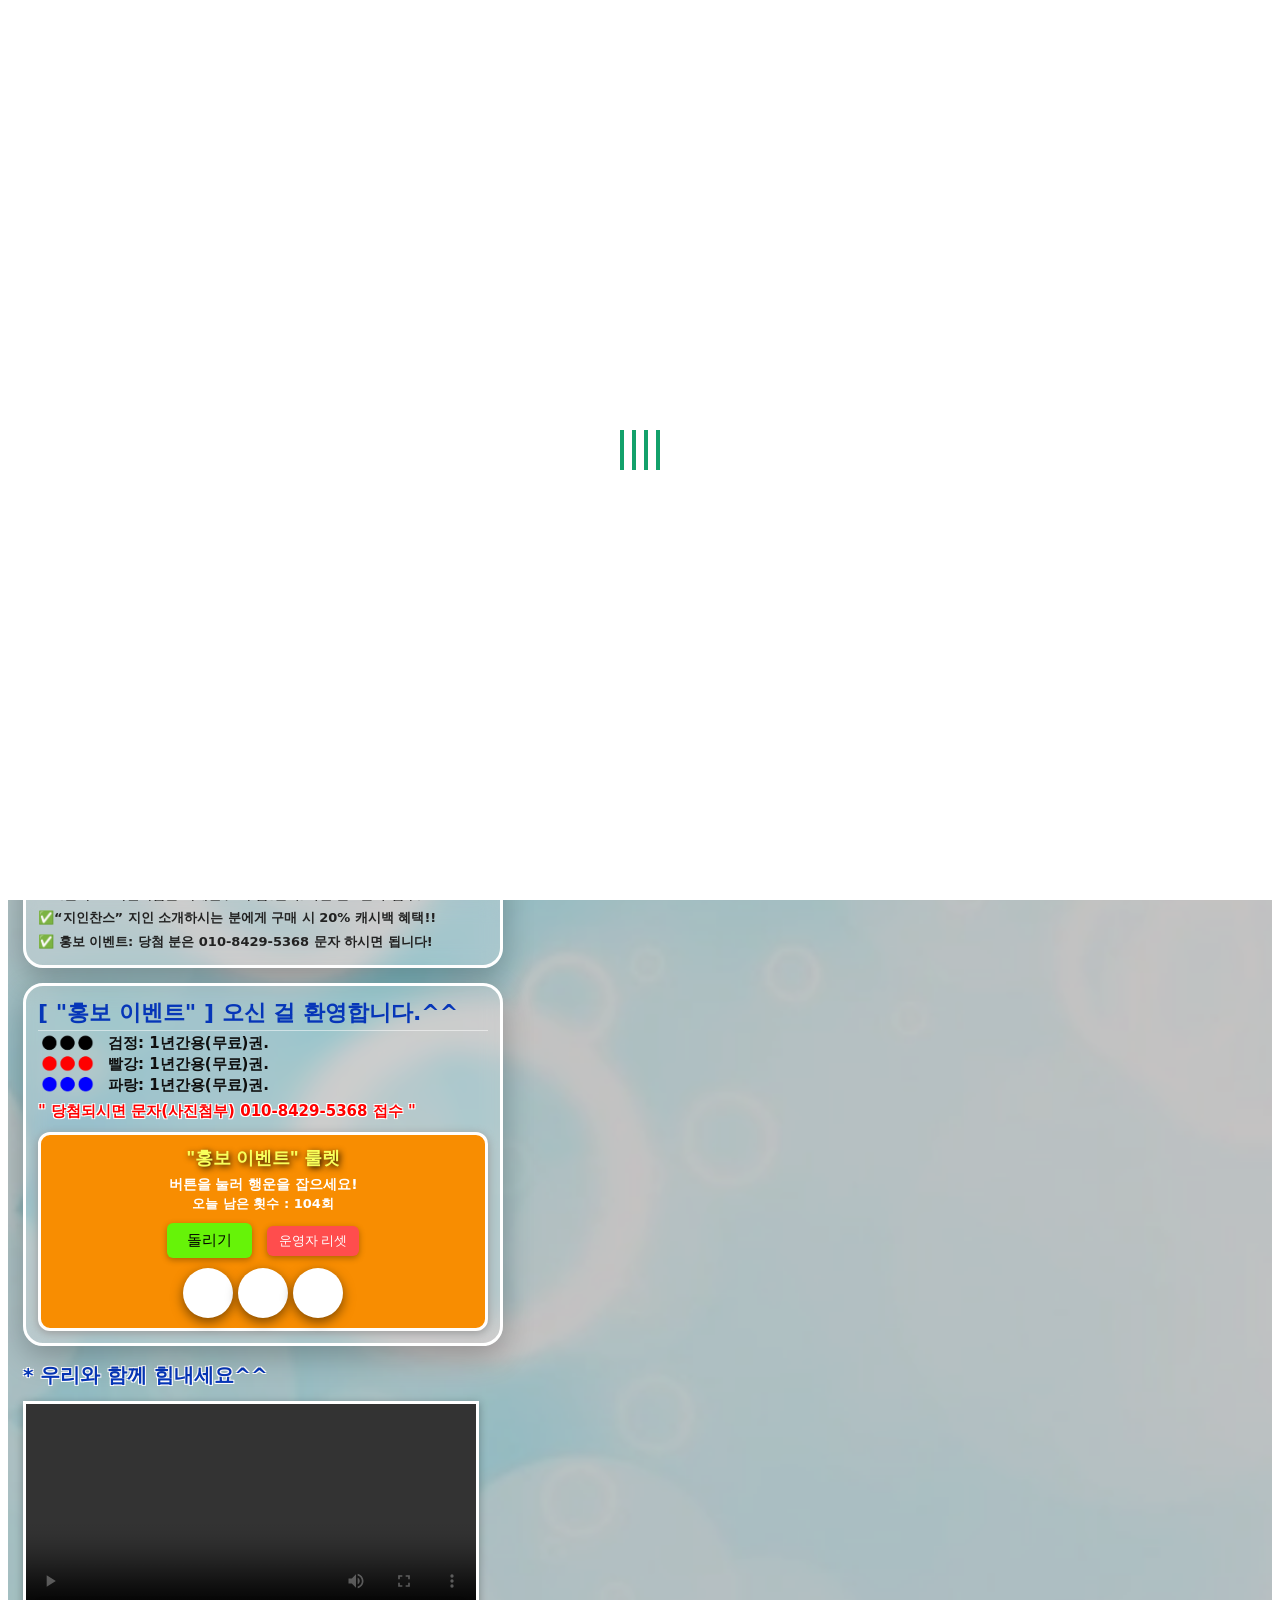
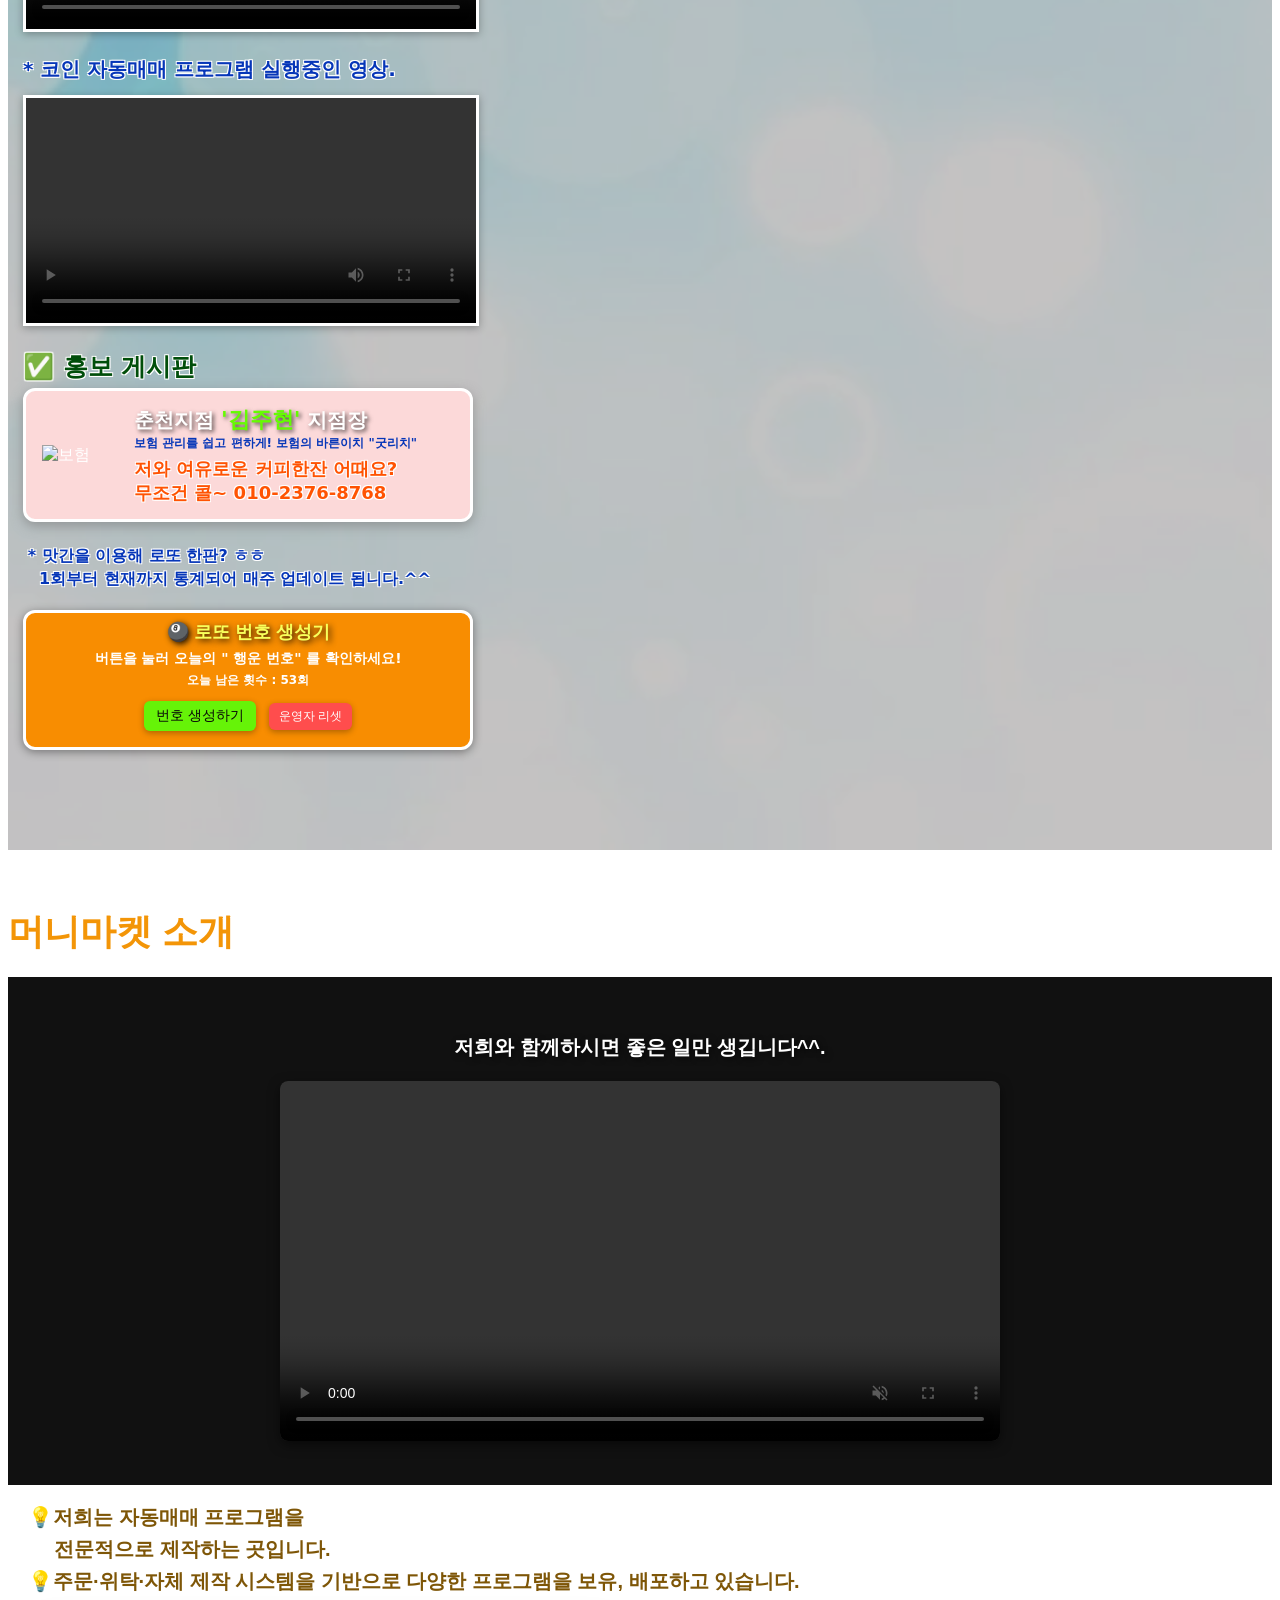
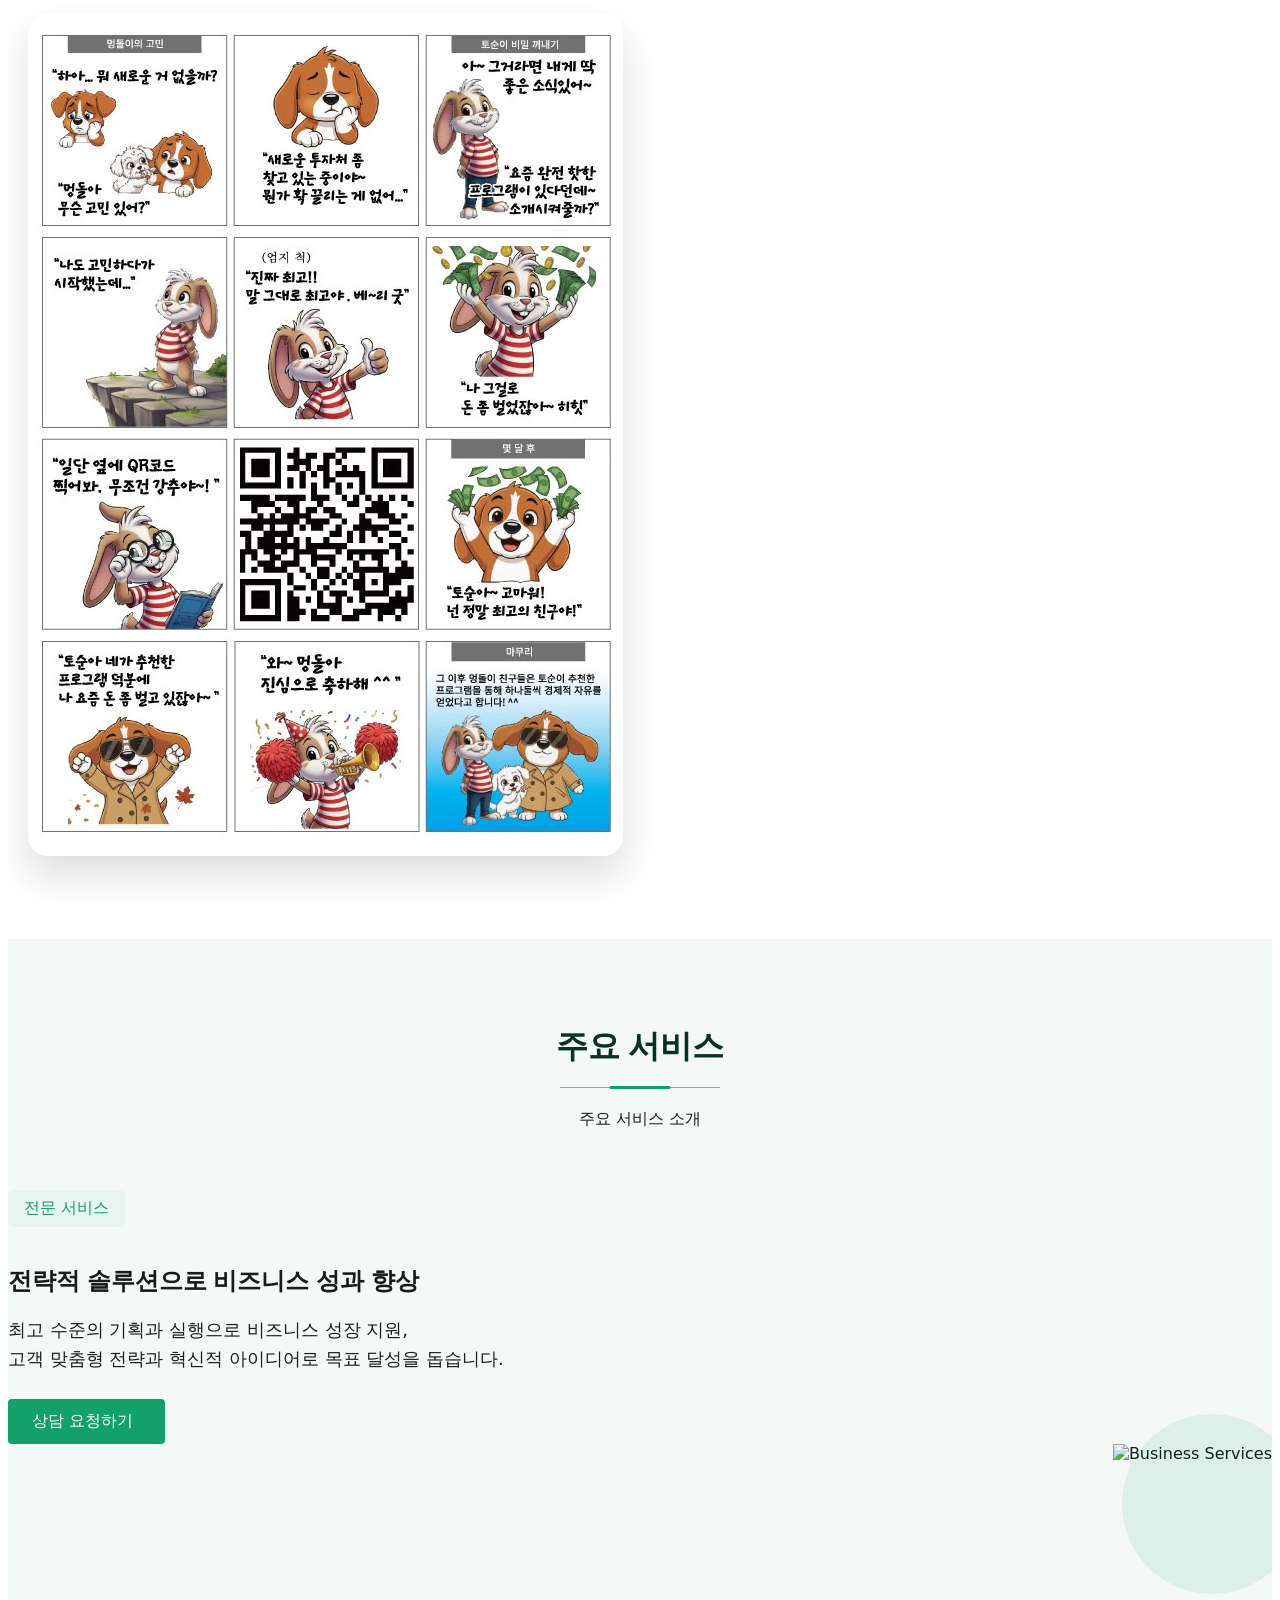
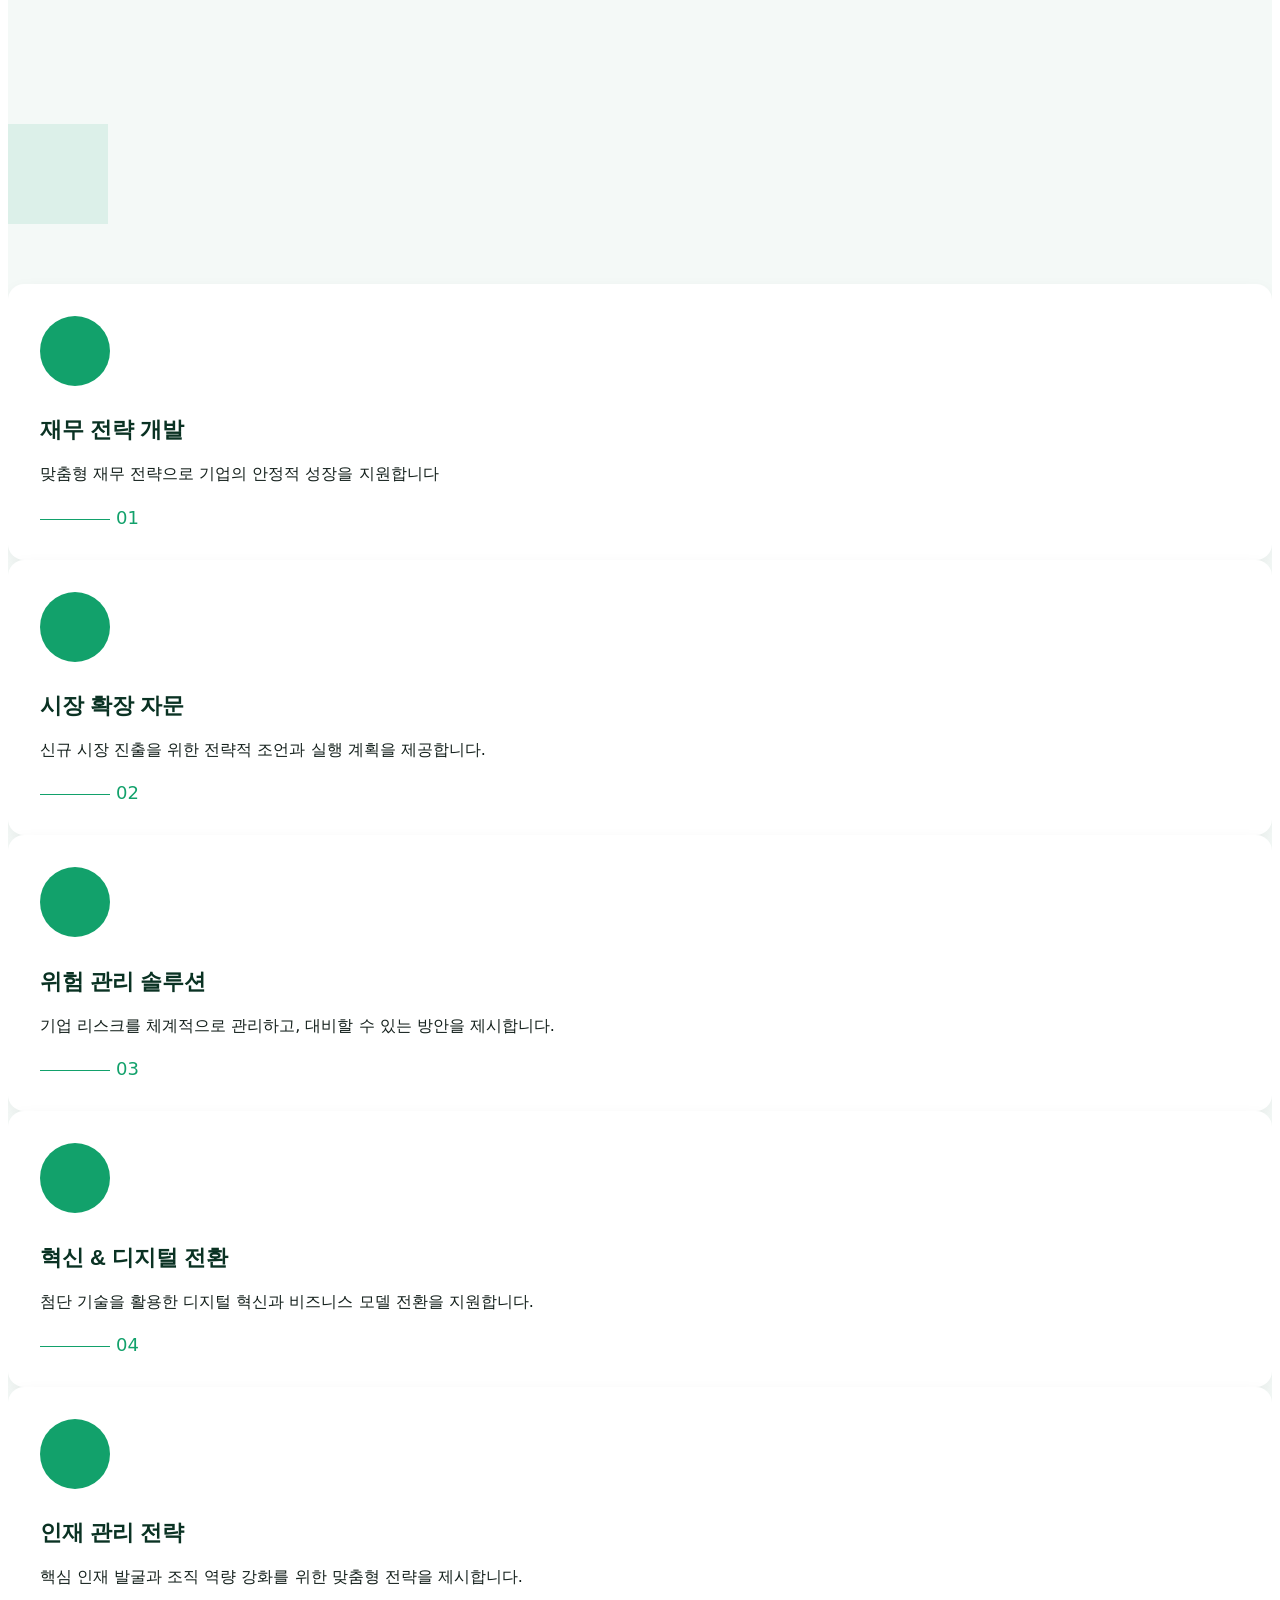
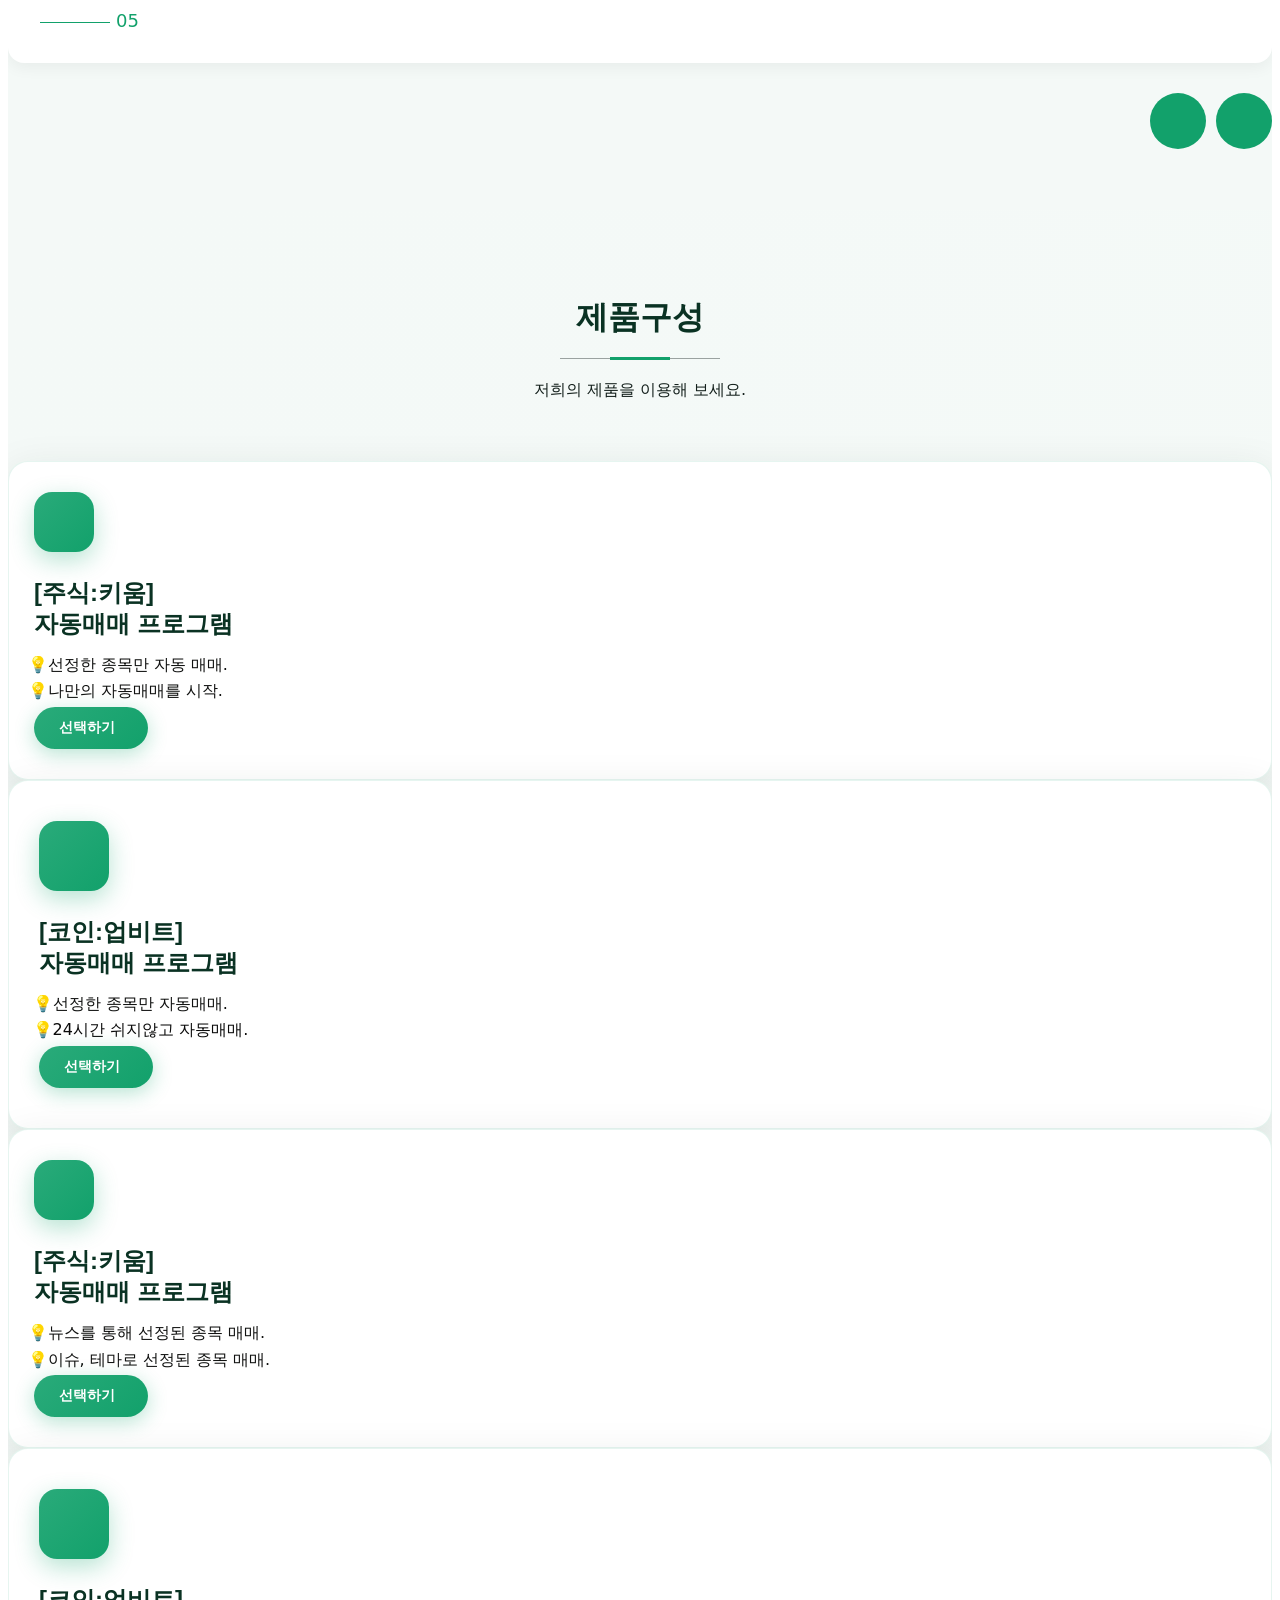
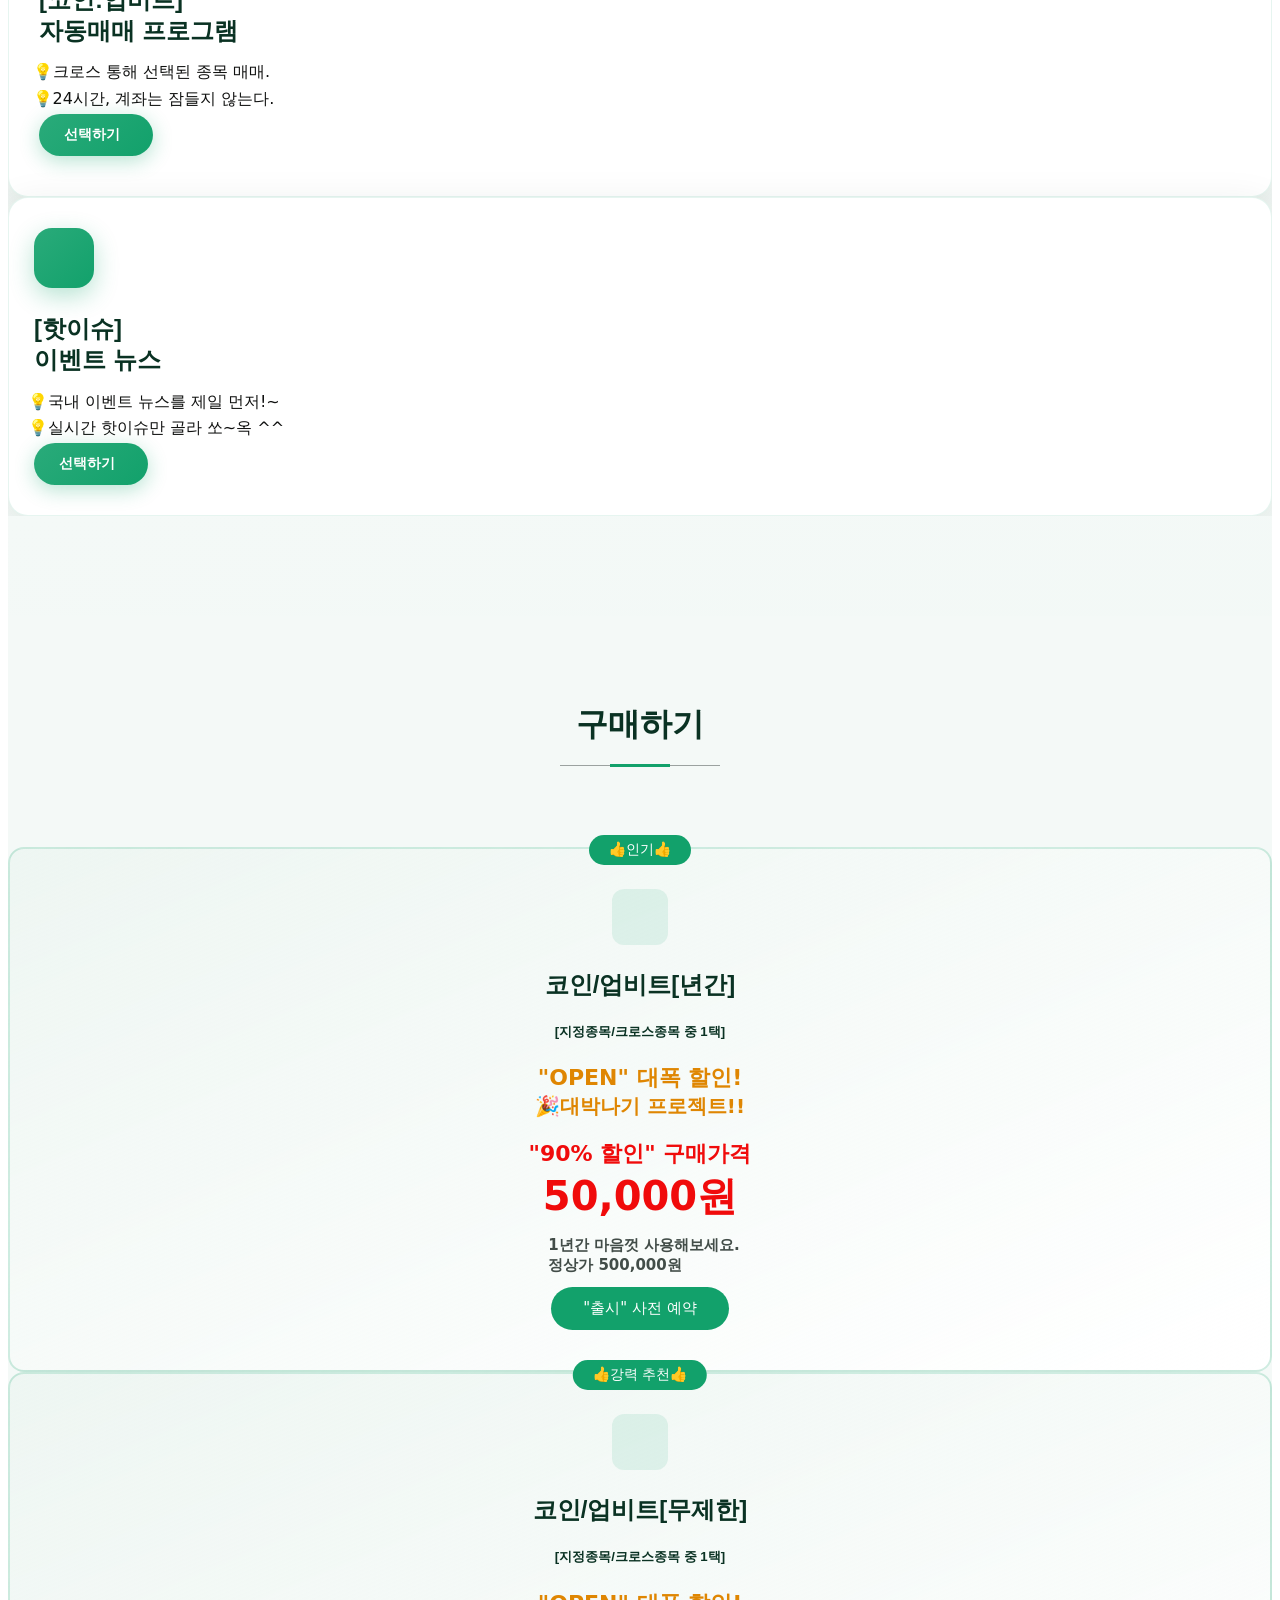
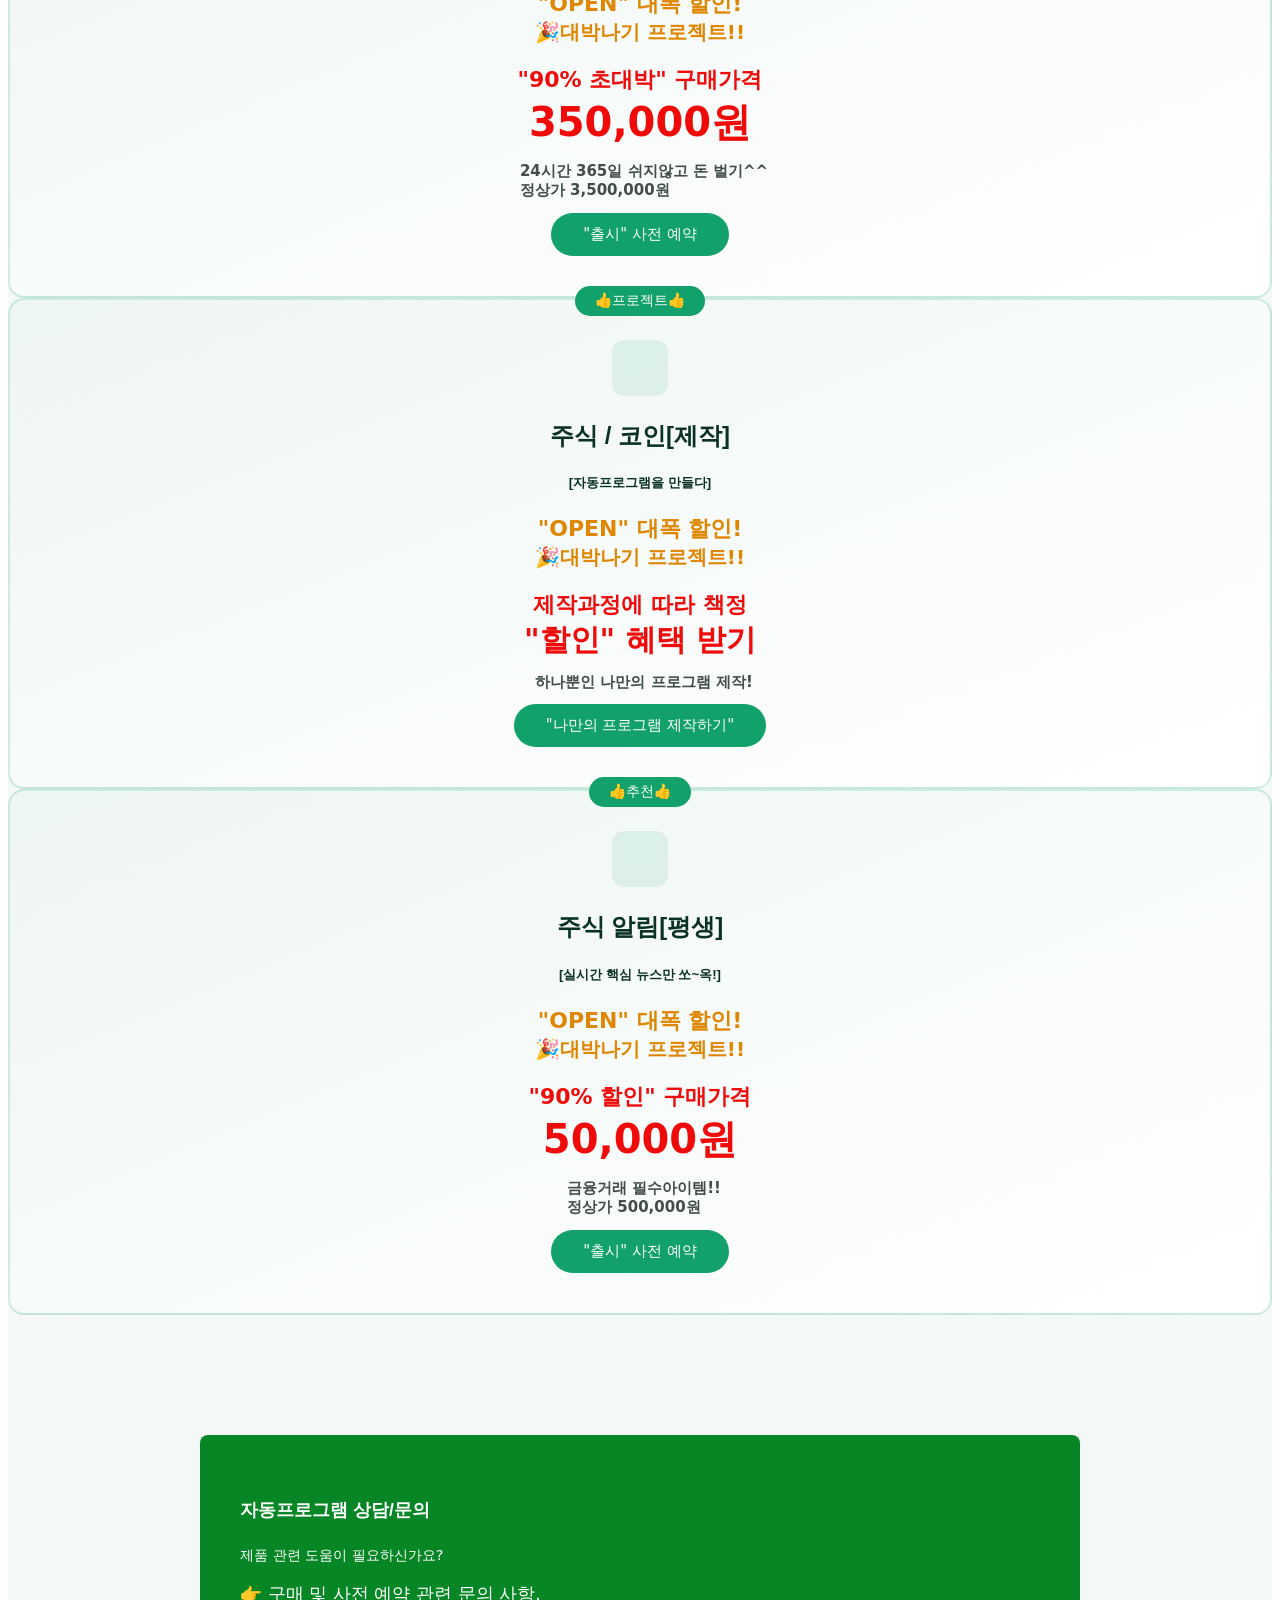
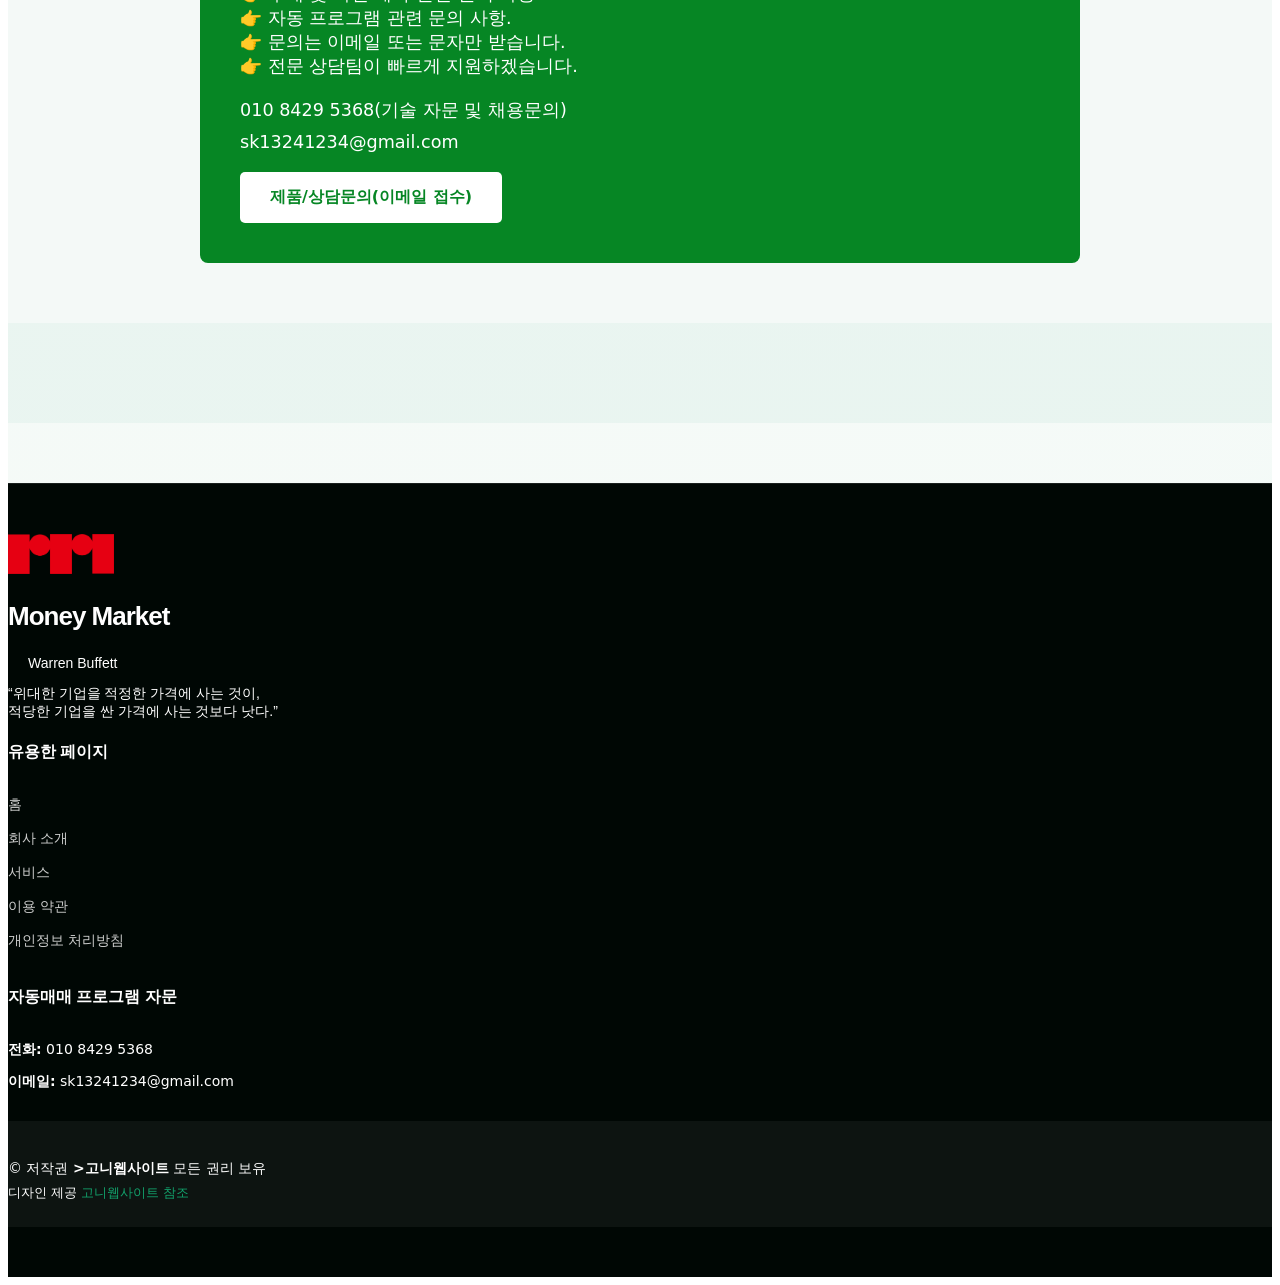
==== public/index.html @ 3186840f "merge remote" ====
<!DOCTYPE html>
<html lang="ko">
<head>
<meta charset="utf-8">
<meta name="viewport" content="width=device-width, initial-scale=1.0">

<script>
(function () {
  const isKakao = /KAKAOTALK/i.test(navigator.userAgent);
  const url = "https://money-market-homepage-rhsl.netlify.app/";

  if (isKakao) {
    setTimeout(() => {
      location.href =
        "intent://" +
        url.replace("https://", "") +
        "#Intent;scheme=https;package=com.android.chrome;end;";
    }, 100);
  }
})();
</script>

<!-- SEO -->
<title>Money Market | 가상화폐·비트코인·주식 자동매매 프로그램</title>
<meta name="description" content="비트코인, 가상화폐, 주식 자동매매 프로그램과 투자 교육, 뉴스, 이벤트까지 한 번에 확인 가능한 Money Market. 쉽고 안전하게 자동 투자 시작하세요.">
<meta name="keywords" content="비트코인 자동매매, 가상화폐 자동매매, 코인 자동매매 프로그램, 주식 자동매매, 투자 교육, 투자 뉴스, 자동 투자, 머니마켓">
<meta name="robots" content="index, follow">
<link rel="canonical" href="https://velvety-profiterole-bf778a.netlify.app/">

<meta name="google-site-verification" content="구글코드">
<meta name="naver-site-verification" content="네이버코드">

<!-- OG -->
<meta property="og:type" content="website">
<meta property="og:title" content="비트코인·가상화폐·주식 자동매매 프로그램 | Money Market">
<meta property="og:description" content="데이터 기반 자동매매 솔루션과 투자 정보 제공. 쉽고 안전한 자동 투자 시작.">
<meta property="og:url" content="https://velvety-profiterole-bf778a.netlify.app/">
<meta property="og:image" content="https://velvety-profiterole-bf778a.netlify.app/assets/img/og-image.png">

<!-- Twitter -->
<meta name="twitter:card" content="summary_large_image">
<meta name="twitter:title" content="비트코인·가상화폐·주식 자동매매 프로그램 | Money Market">
<meta name="twitter:description" content="데이터 기반 자동매매 솔루션과 투자 정보 제공. 쉽고 안전한 자동 투자 시작.">
<meta name="twitter:image" content="https://velvety-profiterole-bf778a.netlify.app/assets/img/og-image.png">

<link href="assets/img/favicon.png" rel="icon">
<link href="assets/img/apple-touch-icon.png" rel="apple-touch-icon">

<link href="assets/vendor/bootstrap/css/bootstrap.min.css" rel="stylesheet">
<link href="assets/vendor/bootstrap-icons/bootstrap-icons.css" rel="stylesheet">
<link href="assets/vendor/glightbox/css/glightbox.min.css" rel="stylesheet">
<link href="assets/vendor/swiper/swiper-bundle.min.css" rel="stylesheet">
<link href="assets/css/main.css" rel="stylesheet">


<!-- 🍀 Lucky 7 CSS -->
<link href="lucky7.css" rel="stylesheet">

<link rel="manifest" href="manifest.json">
<link rel="icon" href="images/icon-512.png">
<link rel="stylesheet" href="partner.css">

</head>

<body class="index-page">

<header id="header" class="header fixed-top">
<div class="topbar d-flex align-items-center dark-background">
<div class="container d-flex justify-content-between">
<div class="contact-info d-flex align-items-center">
<i class="bi bi-envelope"></i>
<a href="mailto:sk13241234@gmail.com" class="ms-2">sk13241234@gmail.com <i class="bi bi-phone ms-4"></i> 핸드폰: 010 8429 5368</a>

</div>
</div>
</div>

<div class="branding">
<div class="container d-flex align-items-center justify-content-between">

<a href="index.html" class="logo d-flex align-items-center">
<img src="assets/img/logo-1.png" class="logo-img" alt="Money Market">

<h1 class="sitename" style="color:#ffffff !important;">
  Money Market
</h1>
</a>

<nav id="navmenu" class="navmenu">
<ul>
<li><a href="#hero" class="active" style="color:#0e0d0d;">홈</a></li>
<li><a href="#about" style="color:#0e0d0d;">머니마켓 소개</a></li>
<li><a href="#featured-services" style="color:#0e0d0d;">서비스</a></li>
<li><a href="#services" style="color:#0e0d0d;">제품구성</a></li>
<li><a href="#portfolio" style="color:#0e0d0d;">구매하기</a></li>
<!--
<li><a href="#team">임원진 소개</a></li>
-->
<li class="dropdown">
<a href="#">
  <span style="color:#0e0d0d;">다운로드</span>
  <i class="bi bi-chevron-down toggle-dropdown"></i>
</a>
<ul>
<!--
<li class="dropdown">
<a href="#"><span>이사님 자료실</span><i class="bi bi-chevron-down toggle-dropdown"></i></a>
<ul>

<li class="dropdown">
<a href="#"><span>윤 이사님</span><i class="bi bi-chevron-down toggle-dropdown"></i></a>
<ul>
<li><a href="#" data-protected="true" data-url="삭제https://drive.google.com/file/d/1JhQwrMU6OueByk0UV4qUw_jVKef-f2P-/view">컴퓨터</a></li>
<li><a href="#" data-protected="true" data-url="삭제https://github.com/qnfrlend-rhsl/20251130_AutoTrade/releases/download/v1.0/20251130_._v1.11.zip">핸드폰</a></li>
</ul>
</li>

<li class="dropdown">
<a href="#"><span>제익 이사님</span><i class="bi bi-chevron-down toggle-dropdown"></i></a>
<ul>
<li><a href="#" data-protected="true" data-url="삭제https://drive.google.com/file/d/1oAQ82Re27qUB1y6LAi-tCh7S7uDE6Nha/view">컴퓨터</a></li>
<li><a href="#" data-protected="true" data-url="삭제https://github.com/qnfrlend-rhsl/20251130_AutoTrade/releases/download/v1.0/20251130_._v1.2.zip">핸드폰</a></li>
</ul>
</li>

<li class="dropdown">
<a href="#"><span>성빈 이사님</span><i class="bi bi-chevron-down toggle-dropdown"></i></a>
<ul>
<li><a href="#" data-protected="true" data-url="삭제https://drive.google.com/file/d/1oW5V67NO-c6POAd0BQf8TuOFRxP84-v6/view">컴퓨터</a></li>
<li><a href="#" data-protected="true" data-url="삭제https://github.com/qnfrlend-rhsl/20251130_AutoTrade/releases/download/v1.0/20251130_._v1.3.zip">핸드폰</a></li>
</ul>
</li>
</ul>
</li>
-->
<li class="dropdown">
<a href="#"><span>일반 자료</span><i class="bi bi-chevron-down toggle-dropdown"></i></a>
<ul>
<li><a href="https://drive.google.com/file/d/1EbzKpchaA3m6lijSgaidNfJoTnnlzylb/view?usp=sharing">업비트 API 키 받는 방법</a></li>
<li><a href="https://drive.google.com/file/d/1v5qk25El4oHlbM7nXaKLZeFWJp6z9J5T/view?usp=sharing">디스코드 웹훅 주소 만들기 방법</a></li>
<!--
<li><a href="https://drive.google.com/file/d/1HWcMfKTDLK-nE8lQVgxUEKHsc5YptlyZ/view?usp=sharing">자동프로그램 설치 및 입력방법</a></li>
-->
<li><a href="https://drive.google.com/file/d/1W3t7FDkWMy8dsyzLQ56lK0V1z8OZEe90/view?usp=sharing">내 PC ID 찾기</a></li>


</ul>
</li>
<!--
<li class="dropdown">
<a href="#"><span>자동 프로그램</span><i class="bi bi-chevron-down toggle-dropdown"></i></a>


<ul>
  <!--
<li><a href="https://drive.google.com/file/d/1s8vKNkgMwsfCAiGERg3sJ_lEXqgPViqI/view?usp=sharing"> 코인 자동[마지막기준 1년간용]</a></li>
<li><a href="#" data-protected="true" data-url="https://drive.google.com/file/d/1i7DtO8XVvBHmvjRNP8_A7Ocxe9Iqxpy-/view?usp=sharing">코인 자동[마지막기준 무제한용]</a></li>


<li><a href="https://drive.google.com/file/d/1LV6ruD5xJnt_K-YnMncXhTRRMqVm3mwN/view?usp=sharing">코인 자동[이평돌파 1년간용]</a></li>
<li><a href="#" data-protected="true" data-url="https://drive.google.com/file/d/1e81RjvSx-xjs4D_aLXeztQiaj6OUJWuz/view?usp=sharing">코인 자동[이평돌파 무제한용]</a></li>


<li><a href="https://drive.google.com/file/d/1m8UxpzvyqylWPDptGLMagVM3AJJqZTtn/view?usp=sharing">주식 알림 서비스</a></li>
<li><a href="https://example.com/file2.zip">주식 자동프로그램</a></li>


<!--
<li><a href="#" data-protected="true" data-url="https://example.com/file3.zip">이더리움</a></li>
<li><a href="#" data-protected="true" data-url="https://example.com/file4.zip">솔라나</a></li>

</ul>
</li>
-->
</ul>
</li>

<li><a href="#contact" style="color:#0e0d0d;">문의하기</a></li>
</ul>
<i class="mobile-nav-toggle d-xl-none bi bi-list"
   style="color:#ffffff;"></i>
</nav>
</div>
</div>
</header>

<!--라이선스 
<section id="license-section" class="container mt-5 text-center">
<form id="license-form">
<input type="text" id="license-key" class="form-control mb-2" placeholder="라이선스 키 입력" required>
<button type="submit" class="btn btn-primary">인증</button>
</form>
<div id="license-result" class="mt-2"></div>
</section>

 JS -->
<script>
/* 비밀번호 보호 */
(function(){
const PASSWORD="rhsl1324123";
document.querySelectorAll("a[data-protected]").forEach(link=>{
link.addEventListener("click",e=>{
e.preventDefault();
const pw=prompt("비밀번호 입력");
if(pw===PASSWORD){
window.location.href = link.dataset.url;
}else{
alert("비밀번호 오류");
}
});
});
})();

/* 라이선스 인증 */
const form = document.getElementById("license-form");

if (form) {
  form.addEventListener("submit", async e => {
    e.preventDefault();

    const keyEl = document.getElementById("license-key");
    const result = document.getElementById("license-result");

    if (!keyEl || !result) return;

    const key = keyEl.value.trim();

    if (key === "") {
      result.innerHTML = "<span style='color:red'>키 입력</span>";
      return;
    }

    try {
      if (key.length >= 5) {
        result.innerHTML = "<span style='color:green'>인증 완료</span>";
      } else {
        result.innerHTML = "<span style='color:red'>인증 실패</span>";
      }
    } catch (err) {
      console.error(err);
    }
  });
}

</script>


<script src="assets/vendor/bootstrap/js/bootstrap.bundle.min.js"></script>
</body>
</html>

  <main class="main">

<!-- Hero Section -->
    <section id="hero" class="hero section dark-background" style="position:relative; overflow:hidden;">

  <!-- 배경 이미지와 오버레이 -->
  <div class="hero-background">
    <img src="assets/img/bg/bg-14.webp" alt="" style="width:100%; height:100%; object-fit:cover; filter: brightness(60%);">
    <div class="overlay" style="position:absolute; top:0; left:0; width:100%; height:100%; background: rgb(240, 237, 237); z-index:-1;"></div>
  </div>

  <!-- 내용물 -->
  <div class="container" style="position:relative; z-index:1;">
    <div class="row align-items-start">      
<!-- 왼쪽 영역 -->

<!--
<div class="col-lg-6">
  <div class="hero-content">
    <div style="
width:100%;   /* 카드 가로 크기 */
min-height:100px;   /* 카드 세로 크기 */
background:rgba(255, 255, 255, 0.18);   /* 흰색 반투명 */
backdrop-filter:blur(10px);          /* 유리(블러) 효과 */
border:3px solid rgb(255, 255, 255); /* 테두리 */
border-radius:20px;                  /* 모서리 둥글게 */
padding:12px;                        /* 안쪽 여백 */
margin-bottom:15px;                  /* 아래 간격 */
box-shadow:0 10px 30px rgba(0,0,0,.25); /* 그림자 */
"> 
    <div style="
    font-size:24px;
    font-weight:900;
    color:#0636b8;
    ">
        협찬 사이트
    </div>  

    <div style="
    height:1px;
    background:rgba(255,255,255,.5);
    margin:2px 0;
    "></div>

    <div class="partner-links d-flex align-items-center flex-wrap" style="gap:10px;">

  <span style="
    font-size:15px;
    font-weight:700;
    color:#2e2d2d;
">
    협찬 링크 : 
</span>

<a href="https://udongpon.netlify.app/"
   target="_blank"
   rel="noopener noreferrer">
    <img src="images/udongphone-logo.png"
         alt="우동폰"
         style="
         width:40px;
         height:40px;
         object-fit:contain;
         ">
</a>

<a href="https://sea-story-3d-rhsl.netlify.app/"
   target="_blank"
   rel="noopener noreferrer">
    <img src="images/seastory-logo.png"
         alt="Sea Story"
         style="
         width:40px;
         height:40px;
         object-fit:contain;
         ">
</a>

<a href="https://gaga-shop.netlify.app/"
   target="_blank"
   rel="noopener noreferrer">
    <img src="images/gagashop-logo.png"
         alt="가가샵"
         style="
         width:40px;
         height:40px;
         object-fit:contain;
         ">
  </a>
 </div>
</div>
-->




<div class="col-lg-6">
  <div class="hero-content">


    <div style="
width:100%;   /* 카드 가로 크기 */
min-height:100px;   /* 카드 세로 크기 */
background:rgba(255, 255, 255, 0.18);   /* 흰색 반투명 */
backdrop-filter:blur(10px);          /* 유리(블러) 효과 */
border:3px solid rgb(255, 255, 255); /* 테두리 */
border-radius:20px;                  /* 모서리 둥글게 */
padding:12px;                        /* 안쪽 여백 */
margin-bottom:15px;                  /* 아래 간격 */
box-shadow:0 10px 30px rgba(0,0,0,.25); /* 그림자 */
">

    <div style="
    font-size:24px;
    font-weight:900;
    color:#0636b8;
    ">
        자동매매 프로그램 제작소
    </div>

    <div style="
    height:1px;
    background:rgba(255,255,255,.5);
    margin:2px 0;
    "></div>

    <div style="
    color:#fc0303;
    line-height:1.8;
    font-size:16px;
    font-weight:600;
      text-shadow:
    -1px -1px 0 #fff,
     1px -1px 0 #fff,
    -1px  1px 0 #fff,
     1px  1px 0 #fff;
    ">
        “ 가을맞이 90% 빅 이벤트 진행 ” <br>
        “ 출시 ” 사전 예약 신청하기<br>
        “ 홍보 이벤트 ”  선착순 100분에게 행운을 드립니다!
        
    </div>
</div>


    <div style="
width:100%;   /* 카드 가로 크기 */
min-height:180px;   /* 카드 세로 크기 */
background:rgba(255,255,255,0.18);   /* 흰색 반투명 */
backdrop-filter:blur(10px);          /* 유리(블러) 효과 */
border:3px solid rgb(255, 255, 255); /* 테두리 */
border-radius:20px;                  /* 모서리 둥글게 */
padding:12px;                        /* 안쪽 여백 */
margin-bottom:15px;                  /* 아래 간격 */
box-shadow:0 10px 30px rgba(0,0,0,.25); /* 그림자 */
">

    <div style="
    font-size:22px;
    font-weight:900;
    color:#0636b8;
    ">
        자동 매매 프로그램을 사용하는 이유
    </div>

    <div style="
    height:1px;
    background:rgba(255,255,255,.5);
    margin:2px 0;
    "></div>

    <div style="
    color:#222;
    line-height:1.8;
    font-size:13px;
    font-weight:600;
    ">
      🔥 1. 은행 이자보다 많이 벌 수 있으니까! <br>
      🔥 2. 소액으로도 시작할 수 있으니까!<br>
      🔥 3. 자동매매로 소중한 시간을 아낄 수 있으니까!<br>
      🔥 4. 일정한 교육을 통해, 사용자 본인이 직접 운영하니까!<br>
      🔥 5. 투자의 모든 권리는 사용자 본인에게 귀속됨을 알려드립니다.
    </div>
  </div>

        <div style="
    width:100%;   /* 카드 가로 크기 */
    min-height:160px;   /* 카드 세로 크기 */
    background:rgba(255,255,255,0.18);   /* 흰색 반투명 */
    backdrop-filter:blur(10px);          /* 유리(블러) 효과 */
    border:3px solid rgb(255, 255, 255); /* 테두리 */
    border-radius:20px;                  /* 모서리 둥글게 */
    padding:12px;                        /* 안쪽 여백 */
    margin-bottom:15px;                  /* 아래 간격 */
    box-shadow:0 10px 30px rgba(0,0,0,.25); /* 그림자 */
    ">

    <div style="
    font-size:22px;
    font-weight:900;
    color:#0636b8;
    ">
        [모집 및 공고] “프리랜서님 00명”
    </div>

    <div style="
    height:1px;
    background:rgba(255,255,255,.5);
    margin:2px 0;
    "></div>

    <div style="
color:#222;
line-height:1.8;
font-size:13px;
font-weight:600;
">

  ✅당사와 함께 새로운 성장을 만들어갈 "프리랜서님"을 모십니다.<br>
  <div style="padding-left:20px;">
    이메일접수: sk13241234@gmail.com
  </div>

  ✅"부업 및 아르바이트하실 분 상시 모집합니다 00명."<br>
  <div style="padding-left:20px;">
    문자 접수: 010 8429 5368<br>
    (문의: 프리랜서님은 이메일 / "부업(알바)하실 분" 문자 접수)
  </div>

  ✅“지인찬스” 지인 소개하시는 분에게 구매 시 20% 캐시백 혜택!!<br>

  ✅ 홍보 이벤트: 당첨 분은 010-8429-5368 문자 하시면 됩니다!

</div>
</div>

<!-- 📊 통계 카드

    <div style="display:flex; align-items:center; gap:8px; margin-top:4px;">
  <p style="margin:0; font-size:13px; line-height:1.4; color:#f85e04; text-shadow:2px 2px 6px rgba(250, 247, 247, 0.9); font-weight:600;">
    ✅ 머니마켓 "출시" 사전예약 | 다운로드
  </p>
  
  <button id="resetCountsBtn" style="
    padding:4px 10px;
    font-size:12px;
    background:#ff4d4d;
    color:#fff;
    border:none;
    border-radius:6px;
    cursor:pointer;
    box-shadow:0 2px 6px rgba(0,0,0,0.3);
  ">
    리셋
  </button>
</div>
    

    <!-- 📊 통계 카드
<div style="margin-top:10px; display:flex; gap:6px; flex-wrap:wrap;">

  <div id="visitCard" style="
    flex:1;
    min-width:140px;
    padding:8px 4px;           
    background:rgba(0,0,0,0.55);
    border:1px solid rgba(255,255,255,0.15);
    border-radius:12px;
    box-shadow:0 4px 12px rgba(0,0,0,0.5);
    text-align:center;
    cursor:pointer;
  ">
    <div style="font-size:18px;">👀</div>
    <div style="font-size:12px; color:#c8ffc8; margin-top:2px;">사전예약</div>
    <div id="visitCount" style="font-size:20px; font-weight:bold; color:#66f308; margin-top:4px;">105</div>
  </div>

  <div id="downloadCard" style="
    flex:1;
    min-width:140px;
    padding:8px 4px;           
    background:rgba(0,0,0,0.55);
    border:1px solid rgba(255,255,255,0.15);
    border-radius:12px;
    box-shadow:0 4px 12px rgba(0,0,0,0.5);
    text-align:center;
    cursor:pointer;
  ">
    <div style="font-size:18px; color:#fd7d05;">⬆</div>
    <div style="font-size:12px; color:#c8ffc8; margin-top:2px;">다운로드</div>
    <div id="downloadCount" style="font-size:20px; font-weight:bold; color:#66f308; margin-top:4px;">98</div>
  </div>

</div>

<script>


(function(){

if(window.counterScriptLoaded) return;
window.counterScriptLoaded = true;

const visitCard = document.getElementById("visitCard");
const visitCount = document.getElementById("visitCount");
const downloadCard = document.getElementById("downloadCard");
const downloadCount = document.getElementById("downloadCount");
const resetBtn = document.getElementById("resetCountsBtn");

const INIT_VISIT = 105;
const INIT_DOWNLOAD = 102;

visitCount.innerText = INIT_VISIT;
downloadCount.innerText = INIT_DOWNLOAD;

function loadCounts(){
  let visitValue = localStorage.getItem("visitCount");
  let downloadValue = localStorage.getItem("downloadCount");

  if(visitValue === null){
    visitValue = INIT_VISIT;
    localStorage.setItem("visitCount", visitValue);
  }

  if(downloadValue === null){
    downloadValue = INIT_DOWNLOAD;
    localStorage.setItem("downloadCount", downloadValue);
  }

  visitCount.innerText = visitValue;
  downloadCount.innerText = downloadValue;
}

loadCounts();

/* /////////////////////////////////////////////////  주석 풀면 화면에서 클릭할 때마다 숫자 올라감.
visitCard.onclick = () => {
  let current = parseInt(visitCount.innerText);
  current++;
  visitCount.innerText = current;
  localStorage.setItem("visitCount", current);
};

downloadCard.onclick = () => {
  let current = parseInt(downloadCount.innerText);
  current++;
  downloadCount.innerText = current;
  localStorage.setItem("downloadCount", current);
};
*/

resetBtn.onclick = () => {
  const pw = prompt("관리자 비밀번호:");

  if(pw !== "132482"){
    alert("비밀번호 틀림");
    return;
  }

  visitCount.innerText = INIT_VISIT;
  downloadCount.innerText = INIT_DOWNLOAD;

  localStorage.setItem("visitCount", INIT_VISIT);
  localStorage.setItem("downloadCount", INIT_DOWNLOAD);

  alert("초기화 완료");
};

})();
</script>-->

    <div style="
width:100%;   /* 카드 가로 크기 */
min-height:160px;   /* 카드 세로 크기 */
background:rgba(255,255,255,0.18);   /* 흰색 반투명 */
backdrop-filter:blur(10px);          /* 유리(블러) 효과 */
border:3px solid rgb(255, 255, 255); /* 테두리 */
border-radius:20px;                  /* 모서리 둥글게 */
padding:12px;                        /* 안쪽 여백 */
margin-bottom:15px;                  /* 아래 간격 */
box-shadow:0 10px 30px rgba(0,0,0,.25); /* 그림자 */
">

    <div style="
    font-size:22px;
    font-weight:900;
    color:#0636b8;
    ">
        [ "홍보 이벤트" ] 오신 걸 환영합니다.^^
    </div>

    <div style="
    height:1px;
    background:rgba(255,255,255,.5);
    margin:2px 0;
    "></div>

    <div style="
    color:#222;
    line-height:1.8;
    font-size:12px;
    font-weight:600;
    ">
    
    <div style="display:flex; align-items:flex-start; gap:10px;">
    <img src="assets/img/about/about-square-8-4.png"
         alt="이벤트"
         style="width:60px; height:auto; object-fit:contain; flex-shrink:0;">

    <div id="eventInfoText"
         style="font-size:15px; font-weight:bold; 
         color:#0f0f0f; line-height:1.4;">
      검정: 1년간용(무료)권.<br>
      빨강: 1년간용(무료)권.<br>
      파랑: 1년간용(무료)권.<br>
    </div>
  </div>
  <div id="eventInfoText"
         style="font-size:15px; font-weight:bold; 
         color:#ff0000; 
         line-height:1.4;
           text-shadow:
    -1px -1px 0 #fff,
     1px -1px 0 #fff,
    -1px  1px 0 #fff,
     1px  1px 0 #fff;">
      " 당첨되시면 문자(사진첨부) 010-8429-5368 접수 "<br>
    </div>
</div>



   <!--     이미지 + 안내 박스
    <div style="flex:1; min-width:180px; padding:8px 4px; background:#ffffffef; border:1px solid rgba(150, 149, 149, 0.15); border-radius:12px; box-shadow:0 4px 12px rgba(0,0,0,0.5); display:flex; align-items:center; gap:8px; margin-top:8px;">
    <img src="assets/img/about/about-square-8-4.webp" alt="이벤트" style="width:60px; height:auto; object-fit:contain;">
    <div style="text-align:left;">
    <div style="font-size:18px; color:#05f5e9; font-weight:900; line-height:1.2;">"홍보 이벤트" 오신 걸 환영합니다.^^</div>
    <div style="font-size:10px; color:#c8ffc8; line-height:1; margin:2px 0;">_____________________________________________</div>
    <div id="eventInfoText" style="font-size:14px; font-weight:bold; color:#66f308; margin-top:2px; line-height:1.2;">
      검정: 1년간용(무료).<br>
      빨강: 1년간용 구매 시(평생 업데이트).<br>
      파랑: 1개월 무료교육 및 1년사용 무료.
    </div> 
  </div>
</div> -->   

    <!-- 슬롯머신 룰렛 -->
    <div style="margin-top:10px; text-align:center; padding:10px 20px; border:3px solid #fffefd; border-radius:12px; background:#f88d01; box-shadow:0 2px 10px rgb(153, 152, 152);">
      <h2 style="color:#f8ff5a; text-shadow:2px 2px 6px rgba(0,0,0,0.9); font-size:18px; margin:0;line-height:1.5;">
        "홍보 이벤트" 룰렛
      </h2>

      <p style="color:#ffffff; font-size:14px; margin:3px 0; line-height:1.3; font-weight:800;">
        버튼을 눌러 행운을 잡으세요!
      </p>

      <p id="counter" style="color:#ffffff; font-size:13px; margin:3px 0; line-height:1.2; font-weight:800;">
        오늘 남은 횟수 : 3회
      </p>

      <button id="spinBtn" style="margin-top:8px; padding:8px 20px; font-size:15px; background:#66f308; color:#000; border:none; border-radius:6px; cursor:pointer; box-shadow:0 2px 6px rgba(0,0,0,0.3);">돌리기</button>
      <button id="resetBtn" style="margin-top:8px; padding:6px 12px; font-size:13px; background:#ff4d4d; color:#fff; border:none; border-radius:6px; cursor:pointer; box-shadow:0 2px 6px rgba(0,0,0,0.3); margin-left:10px;">운영자 리셋</button>

      <div id="reels" style="margin-top:10px; display:flex; justify-content:center; gap:5px;">
        <div class="reel" style="width:50px; height:50px;"></div>
        <div class="reel" style="width:50px; height:50px;"></div>
        <div class="reel" style="width:50px; height:50px;"></div>
      </div>
    </div>

  </div>
</div>

<style>
  .reel {  
    border-radius:50%;
    background:#fff;
    box-shadow:0 4px 12px rgba(0,0,0,0.5);
    display:flex;
    align-items:center;
    justify-content:center;
    transition: background 0.3s;
    font-size:15px;
    color:#f5f0f0;
  }
</style>

<script>
  const visitCard = document.getElementById("visitCard");
  const visitCount = document.getElementById("visitCount");
  const downloadCard = document.getElementById("downloadCard");
  const downloadCount = document.getElementById("downloadCount");
  const reels = document.querySelectorAll(".reel");
  const counter = document.getElementById("counter");
  const spinBtn = document.getElementById("spinBtn");
  const resetBtn = document.getElementById("resetBtn");

  // 방문/다운로드 증가

  const MAX_COUNT = 104;
  const colors = [
    {color:"#4d79ff", prob:5},
    {color:"#333333", prob:30},
    {color:"#ff4d4d", prob:55},
    {color:"#ffffff", prob:10}
  ];

  // const colorProducts = {
    // "#4d79ff":["당첨","무제한","축하"],
    // "#333333":["당첨","년간!","축하"],
    // "#ff4d4d":["당첨","년간~","무제한"],
    // "#ffffff":["꽝","꽝","한번더"]
  // };

  function getToday(){ return new Date().toISOString().split("T")[0]; }
  function getData(){ 
    let data = JSON.parse(localStorage.getItem("slotData_unique")) || {};
    if(data.date !== getToday()) data = { date:getToday(), count:0, wonDevices:[] };
    return data;
  }
  function saveData(data){ localStorage.setItem("slotData_unique", JSON.stringify(data)); }
  function updateCounter(){
    const data = getData();
    let remain = MAX_COUNT - data.count;
    if(remain<0) remain=0;
    counter.innerText = "오늘 남은 횟수 : "+remain+"회";
    spinBtn.disabled = remain===0;
  }
  function getRandomColor(){ 
    const rand=Math.random()*100; let sum=0;
    for(let i=0;i<colors.length;i++){ sum+=colors[i].prob; if(rand<=sum)return colors[i].color; }
    return colors[colors.length-1].color;
  }
  function getDeviceType(){ const ua=navigator.userAgent; if(/Mobi|Android/i.test(ua))return "mobile"; if(/Mac|Win|Linux/i.test(ua))return "computer"; return "unknown"; }

  // 슬롯머신
  spinBtn.addEventListener("click", ()=>{
    const device = getDeviceType();
    let data = getData();
    if(data.wonDevices.includes(device)){ alert("이미 당첨되어 더 이상 돌릴 수 없습니다."); return; }
    if(data.count>=MAX_COUNT){ alert("오늘은 모두 사용했습니다."); return; }
    data.count++; saveData(data); updateCounter(); spinBtn.disabled=true;

    const finalColors=[getRandomColor(), getRandomColor(), getRandomColor()];
    const spinTimes=[1500,2000,2500]; let finishedCount=0;

    reels.forEach((reel,i)=>{
      const interval = setInterval(()=>{
        const temp = colors[Math.floor(Math.random()*colors.length)];
        reel.style.background=temp.color; reel.textContent="";
      },100);

      setTimeout(()=>{
        clearInterval(interval);
        reel.style.background=finalColors[i]; reel.textContent="";
        setTimeout(()=>{
          finishedCount++;
          if(finishedCount===reels.length){
            spinBtn.disabled=false;
            if(finalColors.every(c=>c===finalColors[0])){
              alert("🎉 당첨! 🎉");
              reels.forEach((r,j)=> r.textContent=colorProducts[finalColors[0]][j]);
              data.wonDevices.push(device); saveData(data);
            }
          }
        },350);
      }, spinTimes[i]);
    });
  });

  resetBtn.addEventListener("click", ()=>{
    const pw=prompt("관리자 비밀번호를 입력하세요:");
    if(pw!=="132482"){ alert("비밀번호가 틀렸습니다!"); return; }
    const newData={date:getToday(), count:0, wonDevices:[]};
    saveData(newData); updateCounter();
    reels.forEach(r=>{ r.style.background="#fff"; r.textContent=""; });
    alert("🎉 슬롯머신 기록이 완전히 초기화되었습니다!");
  });

  updateCounter();
</script>


  <p style="
  margin:4px 0;
  font-weight:900;
  font-size:20px;
  line-height:1.4;
  color:#0636b8;

  text-shadow:
    -1px -1px 0 #fff,
     1px -1px 0 #fff,
    -1px  1px 0 #fff,
     1px  1px 0 #fff;
">
  * 우리와 함께 힘내세요^^
</p>

  <video
    controls
    style="
      display:block;
      width:100%;
      max-width:100%;
      margin-top:12px;
      border:3px solid rgb(255, 255, 255); /* 테두리 */
      box-shadow:0 2px 8px rgba(0,0,0,0.3);
    "
  >
    <source src="assets/videos/myvideo1.mp4" type="video/mp4">
    이 브라우저는 동영상을 지원하지 않습니다.
  </video><br>

</div>
  

<!-- 오른쪽 영역 -->
<div class="col-lg-6">
  <p style="
    margin:4px 0;
    font-size:14px;
    line-height:1.4;
    color:#66f308;
    text-shadow:2px 2px 6px rgba(0,0,0,0.9);
    padding-left:1em;
    text-indent:0em;
  ">

  <p style="
  margin:4px 0;
  font-weight:900;
  font-size:20px;
  line-height:1.4;
  color:#0636b8;

  text-shadow:
    -1px -1px 0 #fff,
     1px -1px 0 #fff,
    -1px  1px 0 #fff,
     1px  1px 0 #fff;
">
    * 코인 자동매매 프로그램 실행중인 영상.
  </p>

  <video
    controls
    style="
      display:block;
      width:100%;
      max-width:100%;
      margin-top:12px;
      border:3px solid rgb(255, 255, 255); /* 테두리 */
      box-shadow:0 2px 8px rgba(0,0,0,0.3);
    "
  >
    <source src="assets/videos/myvideo2.mp4" type="video/mp4">
    이 브라우저는 동영상을 지원하지 않습니다.
  </video><br>
  
<p style="
      margin:4px 0;
      font-size:25px;
      line-height:1.4;
      color:#004e0a;
        text-shadow:
    -1px -1px 0 #fff,
     1px -1px 0 #fff,
    -1px  1px 0 #fff,
     1px  1px 0 #fff;
      font-weight:600;
    ">
      ✅ 홍보 게시판
    </p>


    <div style="
  flex:1;
  min-width:180px;
  padding:14px 16px;
  background:rgb(252, 217, 217);
  border:3px solid rgb(255, 255, 255); /* 테두리 */
  border-radius:12px;
  box-shadow:0 4px 12px rgba(109, 108, 108, 0.5);
  display:flex;          /* 가로 배치 */
  align-items:center;    /* 세로 중앙 정렬 */
  gap:12px;              /* 이미지와 글 사이 간격 */
">

  <!-- 이미지 -->
  <img src="assets/img/about/about-square-8-2.png" alt="보험"
       style="
         width:80px;
         height:auto;       /* 비율 유지 */
         object-fit:contain;
       ">

  <!-- 글 -->
  <div style="text-align:left;">   <!-- 왼쪽 정렬 -->
    <div style="font-size:20px; color:#ffffff; font-weight:900;text-shadow: 2px 2px 4px rgba(0,0,0,0.7);">
    춘천지점 <span style="font-size:22px; color:#65fc01;">'김주현'</span> 지점장</div>
    <div style="font-size:12px; color:#0636b8; font-weight:600;">
    보험 관리를 쉽고 편하게! 보험의 바른이치 "굿리치"</div>
    <div id="visitCount" style=" font-size:18px; font-weight:900;
     color:#ff5303; margin-top:5px; 
       text-shadow:
    -1px -1px 0 #fff,
     1px -1px 0 #fff,
    -1px  1px 0 #fff,
     1px  1px 0 #fff; ">
    저와 여유로운 커피한잔 어때요?<br>
    무조건 콜~ 010-2376-8768</div>
  </div>
</div><br>

<!--
<div style="
  flex:1;
  min-width:180px;
  padding:14px 16px;
  background:rgb(252, 217, 217);
  border:3px solid rgb(255, 255, 255); /* 테두리 */
  border-radius:12px;
  box-shadow:0 4px 12px rgba(109, 108, 108, 0.5);
  display:flex;          /* 가로 배치 */
  align-items:center;    /* 세로 중앙 정렬 */
  gap:12px;              /* 이미지와 글 사이 간격 */
">

  <!-- 이미지 
  <img src="assets/img/about/about-square-8-3.png" alt="돈보따리"
       style="
         width:80px;
         height:auto;       /* 비율 유지 */
         object-fit:contain;
       ">

  <!-- 글 
   <div style="text-align:left;">
  <div style="font-size:20px; color:#ffffff; font-weight:900; text-shadow: 2px 2px 4px rgba(0,0,0,0.7);">
   춘천시 후평동 <span style="font-size:22px; color:#faf602;">'돈보따리'</span>
    </div>
    <div style="font-size:13px; color:#0636b8; font-weight:600;">
    돼지갈비, 갈비삼겹, 직화삼겹, 맛있는 집~</div>
    <div id="visitCount" style=" font-size:18px; font-weight:900; 
    color:#40e000; margin-top:5px; 
      text-shadow:
    -1px -1px 0 #fff,
     1px -1px 0 #fff,
    -1px  1px 0 #fff,
     1px  1px 0 #fff; ">
    동네 맛집으로 소문 집~<br>
    예약전화: 033-252-9392</div>
  </div>
</div>
<br>
-->
  <p style="
    margin:4px 0;
    font-weight:900;
    font-size:16px;
    line-height:1.4;
    color:#0636b8;
      text-shadow:
    -1px -1px 0 #fff,
     1px -1px 0 #fff,
    -1px  1px 0 #fff,
     1px  1px 0 #fff;
    padding-left:1em;
    text-indent:-0.7em;
  ">
    * 맛간을 이용해 로또 한판? ㅎㅎ <br>
    1회부터 현재까지 통계되어 매주 업데이트 됩니다.^^
  </p>

  

  <!-- 🎰 로또 번호 생성기 -->

<div style="
    margin-top:20px;
    text-align:center;
    padding:6px;
    border:3px solid rgb(255, 255, 255); /* 테두리 */
    border-radius:12px;
    background:#f88d01;
    box-shadow:0 2px 10px rgba(0,0,0,0.4);
  ">
  <h2 style="color:#f8ff5a; text-shadow:2px 2px 6px rgba(0,0,0,0.9); font-size:18px; margin:0;line-height:1.5;">
    🎱 로또 번호 생성기
  </h2>
  <p style="color:#fff; font-size:14px; margin:2px 0 2px 0; line-height:1.5; font-weight:800;">
    버튼을 눌러 오늘의 " 행운 번호" 를 확인하세요!
  </p>

  <p id="lottoCounter" style="color:#fff; font-size:12px; margin:2px 0 6px 0; line-height:1.5; font-weight:800;">
    오늘 남은 횟수 : 49회
  </p>

  <button
    id="lottoGenerateBtn"
    style="
      margin-top:2px;
      padding:6px 12px;
      font-size:14px;
      background:#66f308;
      color:#080808;
      border:none;
      border-radius:6px;
      cursor:pointer;
      box-shadow:0 2px 6px rgba(0,0,0,0.3);
    "
  >
    번호 생성하기
  </button>

  <button
    id="lottoResetBtn"
    style="
      margin-top:8px;
      padding:5px 10px;
      font-size:12px;
      background:#ff4d4d;
      color:#fff;
      border:none;
      border-radius:6px;
      cursor:pointer;
      box-shadow:0 2px 6px rgba(0,0,0,0.3);
      margin-left:8px;
    "
  >
    운영자 리셋
  </button>

  <div
    id="lottoResult"
    style="
      margin-top:10px;
      display:flex;
      justify-content:center;
      gap:6px;
      flex-wrap:wrap;
    "
  ></div>
</div>

<style>
@keyframes pop {
  0%   { transform: scale(0.3); opacity: 0; }
  70%  { transform: scale(1.3); opacity: 1; }
  100% { transform: scale(1); }
}

.lottoBall {
  width: 44px;
  height: 44px;
  border-radius: 50%;
  display: flex;
  align-items: center;
  justify-content: center;
  font-weight: bold;
  font-size: 16px;
  color: #000;
  box-shadow: 0 2px 6px rgba(0,0,0,0.4);
  animation: pop 0.6s ease;
}

.lottoCelebrate {
  font-size: 26px;
  animation: pop 0.6s ease;
}
</style>

<script>
(function(){
  const LOTTO_MAX = 53;
  const generateBtn = document.getElementById("lottoGenerateBtn");
  const resetBtn = document.getElementById("lottoResetBtn");
  const counterEl = document.getElementById("lottoCounter");
  const resultEl = document.getElementById("lottoResult");

  function getToday(){ return new Date().toISOString().split("T")[0]; }

  function getLottoData(){
    let data = JSON.parse(localStorage.getItem("lottoData")) || {};
    if(data.date !== getToday()){
      data = { date: getToday(), count:0 };
    }
    return data;
  }

  function saveLottoData(data){
    localStorage.setItem("lottoData", JSON.stringify(data));
  }

  function updateCounter(){
    const data = getLottoData();
    let remain = LOTTO_MAX - data.count;
    if(remain < 0) remain = 0;
    counterEl.innerText = "오늘 남은 횟수 : " + remain + "회";
  }

  function getBallColor(num){
    if (num <= 10) return "radial-gradient(circle at 30% 30%, #fff, #ffd633)";
    if (num <= 20) return "radial-gradient(circle at 30% 30%, #fff, #4d79ff)";
    if (num <= 30) return "radial-gradient(circle at 30% 30%, #fff, #ff4d4d)";
    if (num <= 40) return "radial-gradient(circle at 30% 30%, #fff, #333333)";
    return "radial-gradient(circle at 30% 30%, #fff, #66f308)";
  }

  generateBtn.addEventListener("click", ()=>{
    const data = getLottoData();
    if(data.count >= LOTTO_MAX){
      alert("오늘은 사용 횟수를 모두 사용했습니다.\n내일 다시 이용해주세요.");
      return;
    }

    data.count++;
    saveLottoData(data);
    updateCounter();

    // 🍀 Lucky7 광고 실행 조건
    if(
    data.count >= 3 &&
    data.count % 2 === 1
    ){

    showLucky7();

    }

    let numbers = [];
    while(numbers.length < 6){
      const num = Math.floor(Math.random() * 45) + 1;
      if(!numbers.includes(num)) numbers.push(num);
    }
    numbers.sort((a,b)=>a-b);

    resultEl.innerHTML = "";
    const delayStep = 900;

    numbers.forEach((n,i)=>{
      setTimeout(()=>{
        const ball = document.createElement("div");
        ball.textContent = n;
        ball.classList.add("lottoBall");
        ball.style.background = getBallColor(n);
        resultEl.appendChild(ball);
      }, i*delayStep);
    });

    setTimeout(()=>{
      const emoji = document.createElement("div");
      emoji.classList.add("lottoCelebrate");
      emoji.textContent = "🎉";
      resultEl.appendChild(emoji);
    }, numbers.length * delayStep + 200);
  });

  resetBtn.addEventListener("click", ()=>{
    const pw = prompt("관리자 비밀번호를 입력하세요:");
    if(pw !== "rhsl1324123"){
      alert("비밀번호가 틀렸습니다!");
      return;
    }
    const newData = { date: getToday(), count: 0 };
    saveLottoData(newData);
    updateCounter();
    resultEl.innerHTML = "";
    alert("🎉 로또 기록이 초기화되었습니다!");
  });

  updateCounter();

})();

</script>

</div>

    </section><!-- /Hero Section -->

    <!-- 소개 섹션 -->
<section id="about" class="about section">

  <div class="container">

    <div class="row align-items-center">
      <div class="col-lg-6">
        <div class="content">
          <h2 style="margin:0 0 5px 0; font-size:36px; color:#f39507;">
            머니마켓 소개
          </h2>
          
        </div><br>

<!-- 회사소개 섹션 끝난 직후, 글자와 겹치지 않게 숏츠 섹션 추가 -->
<section id="shorts" class="shorts section" style="padding:40px 0; background:#111;">
  <div class="container">
    <h2 style="
      color:#fff; 
      text-align:center; 
      margin-bottom:20px; 
      font-size:20px; 
      text-shadow:2px 2px 6px rgba(0,0,0,0.7);
    ">
      저희와 함께하시면 좋은 일만 생깁니다^^.
    </h2>

    <div style="display:flex; justify-content:center; flex-wrap:wrap; gap:24px;">
      <div style="flex:1; min-width:260px; max-width:720px;">
        <video
          controls
          autoplay
          muted
          loop
          playsinline
          style="
            width:100%; 
            border-radius:8px; 
            box-shadow:0 4px 12px rgba(0,0,0,0.5); 
            background:#000;
          "
        >
          <source src="assets/videos/myvideo3.mp4" type="video/mp4">
          이 브라우저는 동영상을 지원하지 않습니다.
        </video>
      </div>
    </div>
  </div>    
</section>

      </div>

      <div class="col-lg-6">
  <div class="image-wrapper">
    <h2 style="font-size:20px; color:#7e5607; line-height:1.6;">

      <span style="display:block; padding-left:26px; text-indent:-26px;">
        💡저희는 자동매매 프로그램을  <br>
        전문적으로 제작하는 곳입니다.

      </span>

      <span style="display:block; padding-left:26px; text-indent:-26px;">
        💡주문·위탁·자체 제작 시스템을 기반으로 다양한 프로그램을 보유, 배포하고 있습니다.
      </span>

    </h2>
  </div>
          
          <div class="image-wrapper">
            <img src="assets/img/about/about-square-8-1.webp" alt="About Us" class="img-fluid main-image">
            
          </div>
        </div><br>
        
      </div>
    </div>
  </div>
  

</section>

    </section><!-- /소개 섹션 -->
<!--
    고객사 섹션
    <section id="clients" class="clients section">

      <div>

        <div class="clients-slider swiper init-swiper">
          <script type="application/json" class="swiper-config">
            {
              "loop": true,
              "speed": 6000,
              "autoplay": {
                "delay": 1,
                "disableOnInteraction": false
              },
              "centeredSlides": true,
              "slideToClickedSlide": true,
              "slidesPerView": "auto",
              "spaceBetween": 40,
              "breakpoints": {
                "320": {
                  "slidesPerView": 2,
                  "spaceBetween": 20
                },
                "640": {
                  "slidesPerView": 3,
                  "spaceBetween": 20
                },
                "992": {
                  "slidesPerView": 4,
                  "spaceBetween": 30
                },
                "1200": {
                  "slidesPerView": 6,
                  "spaceBetween": 40
                }
              }
            }
          </script>

          <div class="swiper-wrapper">
            <div class="swiper-slide">
              <div class="client-logo">
                <img src="assets/img/clients/clients-1.webp" class="img-fluid" alt="">
              </div>
            </div><!-- End Client Item 

            <div class="swiper-slide">
              <div class="client-logo">
                <img src="assets/img/clients/clients-2.webp" class="img-fluid" alt="">
              </div>
            </div><!-- End Client Item 

            <div class="swiper-slide">
              <div class="client-logo">
                <img src="assets/img/clients/clients-3.webp" class="img-fluid" alt="">
              </div>
            </div><!-- End Client Item 

            <div class="swiper-slide">
              <div class="client-logo">
                <img src="assets/img/clients/clients-4.webp" class="img-fluid" alt="">
              </div>
            </div><!-- End Client Item 

            <div class="swiper-slide">
              <div class="client-logo">
                <img src="assets/img/clients/clients-5.webp" class="img-fluid" alt="">
              </div>
            </div><!-- End Client Item 

            <div class="swiper-slide">
              <div class="client-logo">
                <img src="assets/img/clients/clients-6.webp" class="img-fluid" alt="">
              </div>
            </div><!-- End Client Item 

            <div class="swiper-slide">
              <div class="client-logo">
                <img src="assets/img/clients/clients-1.webp" class="img-fluid" alt="">
              </div>
            </div><!-- End Client Item 

            <div class="swiper-slide">
              <div class="client-logo">
                <img src="assets/img/clients/clients-2.webp" class="img-fluid" alt="">
              </div>
            </div><!-- End Client Item 

            <div class="swiper-slide">
              <div class="client-logo">
                <img src="assets/img/clients/clients-3.webp" class="img-fluid" alt="">
              </div>
            </div><!-- End Client Item 

            <div class="swiper-slide">
              <div class="client-logo">
                <img src="assets/img/clients/clients-4.webp" class="img-fluid" alt="">
              </div>
            </div><!-- End Client Item 

            <div class="swiper-slide">
              <div class="client-logo">
                <img src="assets/img/clients/clients-5.webp" class="img-fluid" alt="">
              </div>
            </div><!-- End Client Item 

            <div class="swiper-slide">
              <div class="client-logo">
                <img src="assets/img/clients/clients-6.webp" class="img-fluid" alt="">
              </div>
            </div><!-- End Client Item 

          </div>

        </div>

      </div>

    </section><!-- /Clients Section -->

    <!-- 주요 서비스 섹션 -->
    <section id="featured-services" class="featured-services section light-background">

      <!-- Section Title -->
      <div class="container section-title">
        <h2>주요 서비스</h2>
        <p>주요 서비스 소개</p>
      </div><!-- 섹션 제목 끝 -->

      <div class="container">

        <div class="row">
          <div class="col-lg-6">
            <div class="services-content" data-aos-duration="900">
              <span class="subtitle">전문 서비스</span>
              <h2 style="font-weight:bold; font-size:24px; color:#1b1b1d;">전략적 솔루션으로 비즈니스 성과 향상</h2>
              <p data-aos-duration="800">최고 수준의 기획과 실행으로 비즈니스 성장 지원, <br>
                고객 맞춤형 전략과 혁신적 아이디어로 목표 달성을 돕습니다.</p>
              <div class="mt-4" data-aos-duration="1100">
                <a href="service-details.html" class="btn-consultation"><span>상담 요청하기</span><i class="bi bi-arrow-right"></i></a>
              </div>
            </div>
          </div>
          <div class="col-lg-6">
            <div class="services-image">
              <img src="assets/img/services/services-9.webp" alt="Business Services" class="img-fluid">
              <div class="shape-circle"></div>
              <div class="shape-accent"></div>
            </div>
          </div>
        </div>

        <div class="row mt-5" data-aos-duration="1000">
          <div class="col-12">
            <div class="services-slider swiper init-swiper">
              <script type="application/json" class="swiper-config">
                {
                  "slidesPerView": 3,
                  "spaceBetween": 20,
                  "loop": true,
                  "speed": 600,
                  "autoplay": {
                    "delay": 5000
                  },
                  "navigation": {
                    "nextEl": ".swiper-nav-next",
                    "prevEl": ".swiper-nav-prev"
                  },
                  "breakpoints": {
                    "320": {
                      "slidesPerView": 1
                    },
                    "768": {
                      "slidesPerView": 2
                    },
                    "992": {
                      "slidesPerView": 3
                    }
                  }
                }
              </script>
              
              <div class="swiper-wrapper">

                <div class="swiper-slide">
                  <div class="service-card">
                    <div class="icon-box">
                      <i class="bi bi-bar-chart-fill"></i>
                    </div>
                    <a href="#" class="arrow-link"><i class="bi bi-arrow-right"></i></a>
                    <div class="content">
                      <h4><a href="#">재무 전략 개발</a></h4>
                      <p>맞춤형 재무 전략으로 기업의 안정적 성장을 지원합니다</p>
                      <div class="service-number">01</div>
                    </div>
                  </div>
                </div>

                <div class="swiper-slide">
                  <div class="service-card">
                    <div class="icon-box">
                      <i class="bi bi-graph-up-arrow"></i>
                    </div>
                    <a href="#" class="arrow-link"><i class="bi bi-arrow-right"></i></a>
                    <div class="content">
                      <h4><a href="#">시장 확장 자문</a></h4>
                      <p>신규 시장 진출을 위한 전략적 조언과 실행 계획을 제공합니다.</p>
                      <div class="service-number">02</div>
                    </div>
                  </div>
                </div>

                <div class="swiper-slide">
                  <div class="service-card">
                    <div class="icon-box">
                      <i class="bi bi-shield-check"></i>
                    </div>
                    <a href="#" class="arrow-link"><i class="bi bi-arrow-right"></i></a>
                    <div class="content">
                      <h4><a href="#">위험 관리 솔루션</a></h4>
                      <p>기업 리스크를 체계적으로 관리하고, 대비할 수 있는 방안을 제시합니다.</p>
                      <div class="service-number">03</div>
                    </div>
                  </div>
                </div>

                <div class="swiper-slide">
                  <div class="service-card">
                    <div class="icon-box">
                      <i class="bi bi-lightbulb-fill"></i>
                    </div>
                    <a href="#" class="arrow-link"><i class="bi bi-arrow-right"></i></a>
                    <div class="content">
                      <h4><a href="#">혁신 &amp; 디지털 전환</a></h4>
                      <p>첨단 기술을 활용한 디지털 혁신과 비즈니스 모델 전환을 지원합니다.</p>
                      <div class="service-number">04</div>
                    </div>
                  </div>
                </div>

                <div class="swiper-slide">
                  <div class="service-card">
                    <div class="icon-box">
                      <i class="bi bi-people-fill"></i>
                    </div>
                    <a href="#" class="arrow-link"><i class="bi bi-arrow-right"></i></a>
                    <div class="content">
                      <h4><a href="#">인재 관리 전략</a></h4>
                      <p>핵심 인재 발굴과 조직 역량 강화를 위한 맞춤형 전략을 제시합니다.</p>
                      <div class="service-number">05</div>
                    </div>
                  </div>
                </div>

              </div>
            </div>
          </div>
        </div>

        <div class="row">
          <div class="col-12">
            <div class="swiper-navigation">
              <button class="swiper-nav-prev" aria-label="이전 슬라이드">
  <i class="bi bi-chevron-left"></i>
</button>

<button class="swiper-nav-next" aria-label="다음 슬라이드">
  <i class="bi bi-chevron-right"></i>
</button>
            </div>
          </div>
        </div>

      </div>

    </section>
    </section>

    <!-- 서비스 섹션 -->
    <section id="services" class="services section light-background">

      <!-- Section Title -->
      <div class="container section-title">
        <h2>제품구성</h2>
        <p>저희의 제품을 이용해 보세요.</p>
      </div><!-- End Section Title -->

      <div class="container">

        <div class="row gy-4">

          <div class="col-lg-4 col-md-6">
            <div class="service-card compact">
              <div class="service-icon">
                <i class="bi bi-code-slash"></i>
              </div>
              <div class="service-content">
                <h3><a href="service-details.html">[주식:키움]<br> 자동매매 프로그램</a></h3>
                <p style="margin:4px 0; font-size:16px; line-height:1.4; color:#101110; text-shadow: 2px 2px 6px rgba(0,0,0,0.0); text-indent:-1.4em; padding-left:1em;">
                   💡선정한 종목만 자동 매매.</p>
                <p style="margin:4px 0; font-size:16px; line-height:1.4; color:#101110; text-shadow: 2px 2px 6px rgba(0,0,0,0.0); text-indent:-1.4em; padding-left:1em;">
                   💡나만의 자동매매를 시작. </p>
                   
                <a href="#portfolio" class="btn-cta">
                  <span>선택하기</span>
                  <i class="bi bi-arrow-right"></i>
                </a>
              </div>
              <div class="service-bg"></div>
            </div>
          </div>

          <div class="col-lg-4 col-md-6">
            <div class="service-card ">
              <div class="service-icon">
                <i class="bi bi-palette"></i>
              </div>
              <div class="service-content">
                <h3><a href="service-details.html">[코인:업비트]<br> 자동매매 프로그램</a></h3>
                <p style="margin:4px 0; font-size:16px; line-height:1.4; color:#101110; text-shadow: 2px 2px 6px rgba(0,0,0,0.0); text-indent:-1.4em; padding-left:1em;">
                   💡선정한 종목만 자동매매.</p>
                <p style="margin:4px 0; font-size:16px; line-height:1.4; color:#0a0a0a; text-shadow: 2px 2px 6px rgba(0,0,0,0.0); text-indent:-1.4em; padding-left:1em;">
                   💡24시간 쉬지않고 자동매매.</p>
                 
                <a href="#portfolio" class="btn-cta">
                  <span>선택하기</span>
                  <i class="bi bi-arrow-right"></i>
                </a>
              </div>
              <div class="service-bg"></div>
            </div>
          </div>

          <div class="col-lg-4 col-md-6">
            <div class="service-card compact">
              <div class="service-icon">
                <i class="bi bi-graph-up-arrow"></i>
              </div>
              <div class="service-content">
                <h3><a href="service-details.html">[주식:키움] <br>자동매매 프로그램</a></h3>
                <p style="margin:4px 0; font-size:16px; line-height:1.4; color:#101110; text-shadow: 2px 2px 6px rgba(0,0,0,0.0); text-indent:-1.4em; padding-left:1em;">
                   💡뉴스를 통해 선정된 종목 매매.</p>
                <p style="margin:4px 0; font-size:16px; line-height:1.4; color:#101110; text-shadow: 2px 2px 6px rgba(0,0,0,0.0); text-indent:-1.4em; padding-left:1em;">
                   💡이슈, 테마로 선정된 종목 매매.</p>
                <a href="#portfolio" class="btn-cta">
                  <span>선택하기</span>
                  <i class="bi bi-arrow-right"></i>
                </a>
              </div>
              <div class="service-bg"></div>
            </div>
          </div>

          <div class="col-lg-4 col-md-6">
            <div class="service-card">
              <div class="service-icon">
                <i class="bi bi-shield-check"></i>
              </div>
              <div class="service-content">
                <h3><a href="service-details.html">[코인:업비트] <br>자동매매 프로그램</a></h3>
                <p style="margin:4px 0; font-size:16px; line-height:1.4; color:#101110; text-shadow: 2px 2px 6px rgba(0,0,0,0.0); text-indent:-1.4em; padding-left:1em;">
                   💡크로스 통해 선택된 종목 매매.</p>
                <p style="margin:4px 0; font-size:16px; line-height:1.4; color:#101110; text-shadow: 2px 2px 6px rgba(0,0,0,0.0); text-indent:-1.4em; padding-left:1em;">
                   💡24시간, 계좌는 잠들지 않는다.</p>  
                <a href="#portfolio" class="btn-cta">
                  <span>선택하기</span>
                  <i class="bi bi-arrow-right"></i>
                </a>
              </div>
              <div class="service-bg"></div>
            </div>
          </div>
          
          <div class="col-lg-4 col-md-6">
            <div class="service-card compact">
              <div class="service-icon">
                <i class="bi bi-cloud-upload"></i>
              </div>
              <div class="service-content">
                <h3><a href="service-details.html">[핫이슈]<br>이벤트 뉴스 </a></h3>
                <p style="margin:4px 0; font-size:16px; line-height:1.4; color:#101110; text-shadow: 2px 2px 6px rgba(0,0,0,0.0); text-indent:-1.4em; padding-left:1em;">
                   💡국내 이벤트 뉴스를 제일 먼저!~</p>
                <p style="margin:4px 0; font-size:16px; line-height:1.4; color:#101110; text-shadow: 2px 2px 6px rgba(0,0,0,0.0); text-indent:-1.4em; padding-left:1em;">
                   💡실시간 핫이슈만 골라 쏘~옥 ^^</p>  
                <a href="#portfolio" class="btn-cta">
                <!--
                <a href="service-details.html" class="btn-cta">  -->
                  <span>선택하기</span>
                  <i class="bi bi-arrow-right"></i>
                </a>
              </div>
              <div class="service-bg"></div>
            </div>
          </div>
          <section id="call-to-action" class="call-to-action section light-background">


    <!-- 가격 섹션 -->
  <section id="portfolio" class="pricing section">
   <div class="container">

    <!-- 섹션 제목 -->
    <div class="section-title">
      <h2>구매하기</h2>
    </div>

    <!-- 카드 정렬 영역 -->
    <div class="row gy-3 justify-content-center">

      <!-- Professional -->
      <div class="col-lg-5 col-md-6">
        <div class="pricing-item featured">
          <div class="pricing-badge">👍인기👍</div>
          <div class="pricing-icon">
            <i class="bi bi-stars"></i>
          </div>

          <h2>코인/업비트[년간]</h2>
          <h5>[지정종목/크로스종목 중 1택]</h5>
          

          <span class="period" style="font-weight:bold; font-size:22px; color:#df8602;">
            "OPEN" 대폭 할인!</span><br>
            <span class="period" style="font-weight:bold; font-size:20px; color:#df8602;">
            🎉대박나기 프로젝트!!</span><br><br>
          <span class="period" style="font-weight:bold; font-size:22px; color:#f00b0b;">
            "90% 할인" 구매가격<br>
            <span class="period" style="font-weight:bold; font-size:40px; color:#f00b0b;">
            50,000원</span><!--정상가격 233,000원-->
            <!--
          <p class="description">맞춤형 지원을 포함한 플랜.</p> -->

          <div style="text-align:center;">
            <ul class="features-list" style="display:inline-block; text-align:left; list-style:none; padding:0; margin:0; line-height:1.3;">
              <!--<li style="margin:0;"><i class="bi bi-check2"></i> 구매고객, 식사권증권(지정매장 사용)</li>-->
              <li style="margin:0;"><i class="bi bi-check2"></i> 1년간 마음껏 사용해보세요.<br>
                정상가 500,000원</li>
          </ul>
          </div>

          <a href="service-details.html#service-info" class="btn-pricing">"출시" 사전 예약 </a>
        </div>
      </div>
      <!-- End Professional -->

      <!-- Ultimate -->
      <div class="col-lg-5 col-md-6">
        <div class="pricing-item featured">
          <div class="pricing-badge">👍강력 추천👍</div>
          <div class="pricing-icon">
            <i class="bi bi-star-fill"></i>
          </div>

          <h2>코인/업비트[무제한]</h2>
          <h5>[지정종목/크로스종목 중 1택]</h5>
          

          <span class="period" style="font-weight:bold; font-size:22px; color:#df8602;">
            "OPEN" 대폭 할인!</span><br>
            <span class="period" style="font-weight:bold; font-size:20px; color:#df8602;">
            🎉대박나기 프로젝트!!</span><br><br>
          <span class="period" style="font-weight:bold; font-size:22px; color:#f00b0b;">
            "90% 초대박" 구매가격<br>
            <span class="period" style="font-weight:bold; font-size:40px; color:#f00b0b;">
            350,000원</span><br><!--정상가격 4,150,000원-->
            

          <div style="text-align:center;">
            <ul class="features-list" style="display:inline-block; text-align:left; list-style:none; padding:0; margin:0; line-height:1.3;">
           <li style="margin:0;"><i class="bi bi-check2"></i> 24시간 365일 쉬지않고 돈 벌기^^<br>
            정상가 3,500,000원</li>
          </ul>
          </div>

          <a href="service-details.html#service-info" class="btn-pricing">"출시" 사전 예약 </a>
        </div>
        
      </div>      
      <!-- End Ultimate -->
    </div><!-- row end -->
    <div class="row gy-3 justify-content-center">

      <!-- Professional -->
      <div class="col-lg-5 col-md-6">
        <div class="pricing-item featured">
          <div class="pricing-badge">👍프로젝트👍</div>
          <div class="pricing-icon">
            <i class="bi bi-stars"></i>
          </div>

          <h2>주식 / 코인[제작]</h2>
          <h5>[자동프로그램을 만들다]</h5>
         

          <span class="period" style="font-weight:bold; font-size:22px; color:#df8602;">
            "OPEN" 대폭 할인!</span><br>
            <span class="period" style="font-weight:bold; font-size:20px; color:#df8602;">
            🎉대박나기 프로젝트!!</span><br><br>
          <span class="period" style="font-weight:bold; font-size:22px; color:#f00b0b;">
            제작과정에 따라 책정<br>
            <span class="period" style="font-weight:bold; font-size:30px; color:#f00b0b;">
            "할인" 혜택 받기</span>
            <!--
          <p class="description">맞춤형 지원을 포함한 플랜.</p> -->

          <div style="text-align:center;">
            <ul class="features-list" style="display:inline-block; text-align:left; list-style:none; padding:0; margin:0; line-height:1.3;">
              <li style="margin:0;"><i class="bi bi-check2"></i>하나뿐인 나만의 프로그램 제작!<br>
              </li>
          </ul>
          </div>

          <a href="service-details.html#service-info" class="btn-pricing">"나만의 프로그램 제작하기"</a>
        </div>
      </div>
      <div class="col-lg-5 col-md-6">
        <div class="pricing-item featured">
          <div class="pricing-badge">👍추천👍</div>
          <div class="pricing-icon">
            <i class="bi bi-stars"></i>
          </div>

          <h2>주식 알림[평생]</h2>
          <h5>[실시간 핵심 뉴스만 쏘~옥!]</h5>
          

          <span class="period" style="font-weight:bold; font-size:22px; color:#df8602;">
            "OPEN" 대폭 할인!</span><br>
            <span class="period" style="font-weight:bold; font-size:20px; color:#df8602;">
            🎉대박나기 프로젝트!!</span><br><br>
          <span class="period" style="font-weight:bold; font-size:22px; color:#f00b0b;">
            "90% 할인" 구매가격<br>
            <span class="period" style="font-weight:bold; font-size:40px; color:#f00b0b;">
           50,000원</span>
            <!--
          <p class="description">맞춤형 지원을 포함한 플랜.</p> -->

          <div style="text-align:center;">
            <ul class="features-list" style="display:inline-block; text-align:left; list-style:none; padding:0; margin:0; line-height:1.3;">
              <li style="margin:0;"><i class="bi bi-check2"></i>금융거래 필수아이템!!<br>
              정상가 500,000원</li>
          </ul>
          </div>

          <a href="service-details.html#service-info" class="btn-pricing">"출시" 사전 예약</a>
        </div>
      </div>
      

   </div><!-- container end -->
    </section>
   <!--
    <!-- FAQ 질문 섹션 
    <section id="faq" class="faq section">

      

    <!-- 팀 섹션 
    <section id="team" class="team section">
      <!-- Section Title 
      <div class="container section-title">
        <h2>임원진 소개</h2>
        <p>우리가 함께 만드는 성공 이야기</p>
      </div><!-- End Section Title 

      <div class="container">

        <div class="team-slider swiper init-swiper">
          <script type="application/json" class="swiper-config">
            {
              "loop": true,
              "speed": 800,
              "autoplay": {
                "delay": 5000
              },
              "slidesPerView": 1,
              "spaceBetween": 30,
              "pagination": {
                "el": ".swiper-pagination",
                "type": "bullets",
                "clickable": true
              },
              "navigation": {
                "nextEl": ".swiper-button-next",
                "prevEl": ".swiper-button-prev"
              },
              "breakpoints": {
                "576": {
                  "slidesPerView": 2
                },
                "992": {
                  "slidesPerView": 3
                },
                "1200": {
                  "slidesPerView": 4
                }
              }
            }
          </script>
          <div class="swiper-wrapper">

            <div class="swiper-slide">
              <div class="team-card">
                <div class="team-image">
                  <img src="assets/img/person/person-m-13.webp" class="img-fluid" alt="" loading="lazy">
                  <div class="team-overlay">
                    <!--
                    <div class="social-links">
                      <a href="#"><i class="bi bi-twitter-x"></i></a>
                      <a href="#"><i class="bi bi-facebook"></i></a>
                      <a href="#"><i class="bi bi-instagram"></i></a>
                      <a href="#"><i class="bi bi-linkedin"></i></a>
                    </div>  
                  </div>
                </div>
                <div class="team-content">
                  <h3>고니</h3>
                  <span>기술개발 책임자</span>
                  <p>최고의 성과를 일궈내겠습니다.</p>
                </div>
              </div><!-- End Team Card 
            </div><!-- End slide item 

            <div class="swiper-slide">
              <div class="team-card">
                <div class="team-image">
                  <img src="assets/img/person/person-f-5.wedp" class="img-fluid" alt="" loading="lazy">
                  <div class="team-overlay">
                    <!--
                    <div class="social-links">
                      <a href="#"><i class="bi bi-twitter-x"></i></a>
                      <a href="#"><i class="bi bi-facebook"></i></a>
                      <a href="#"><i class="bi bi-instagram"></i></a>
                      <a href="#"><i class="bi bi-linkedin"></i></a>
                    </div>  
                  </div>
                </div>
                <div class="team-content">
                  <h3>*세련</h3>
                  <span>운영 총괄이사</span>
                  <p>실용적인 제품으로 사용자 만족도를 향상시켜 드립니다.</p>
                </div>
              </div><!-- End Team Card 
            </div><!-- End slide item 

            <div class="swiper-slide">
              <div class="team-card">
                <div class="team-image">
                  <img src="assets/img/person/person-m-8.webp" class="img-fluid" alt="" loading="lazy">
                  <div class="team-overlay">
                    <!--
                    <div class="social-links">
                      <a href="#"><i class="bi bi-twitter-x"></i></a>
                      <a href="#"><i class="bi bi-facebook"></i></a>
                      <a href="#"><i class="bi bi-instagram"></i></a>
                      <a href="#"><i class="bi bi-linkedin"></i></a>
                    </div>  
                  </div>
                </div>
                <div class="team-content">
                  <h3>*성빈</h3>
                  <span>사업개발 총괄이사*</span>
                  <p>효과적인 전략으로 제품을 확장시켜 가치를 높입니다.</p>
                </div>
              </div><!-- End Team Card 
            </div><!-- End slide item 

            <div class="swiper-slide">
              <div class="team-card">
                <div class="team-image">
                  <img src="assets/img/person/person-f-6.webp" class="img-fluid" alt="" loading="lazy">
                  <div class="team-overlay">
                    <!--
                    <div class="social-links">
                      <a href="#"><i class="bi bi-twitter-x"></i></a>
                      <a href="#"><i class="bi bi-facebook"></i></a>
                      <a href="#"><i class="bi bi-instagram"></i></a>
                      <a href="#"><i class="bi bi-linkedin"></i></a>
                    </div>  
                  </div>
                </div>
                <div class="team-content">
                  <h3>*제익</h3>
                  <span>전략기획 총괄이사*</span>
                  <p>탁월한 개발 실력으로 프로젝트를 성공으로 이끕니다.</p>
                </div>
              </div><!-- End Team Card 
            </div><!-- End slide item 
            

          </div>
          <div class="swiper-pagination"></div>
          <div class="swiper-button-prev"></div>
          <div class="swiper-button-next"></div>
        </div>

      </div>

    </section><!-- /Team Section -->

    <!-- 연락처 섹터 -->
<section id="contact" class="contact section">
      <!-- Section Title 
      <div class="container section-title">
        <h2>문의하기</h2>
        <p>제품 문의는 이메일 또는 문자 전송하시면 됩니다.</p>
      </div><!-- End Section Title 

          <div class="contact-content">
            <div class="contact-cards-container">
              <div class="contact-card">
                <div class="icon-box">
                  <i class="bi bi-geo-alt"></i>
                </div>
                <div class="contact-text">
                  <h4>주소</h4>
                  <p>서울시 강남구 도산대로 파라곤빌딩</p>
                </div>
              </div>

              <div class="contact-card">
                <div class="icon-box">
                  <i class="bi bi-envelope"></i>
                </div>
                <div class="contact-text">
                  <h4>상호명</h4>
                  <p>Money Market</p>
                </div>
              </div>

              <div class="contact-card">
                <div class="icon-box">
                  <i class="bi bi-telephone"></i>
                </div>
                <div class="contact-text">
                  <h4>전화번호</h4>
                  <p>010 8429 5368</p>
                </div>
              </div>

              <div class="contact-card">
                <div class="icon-box">
                  <i class="bi bi-clock"></i>
                </div>
                <div class="contact-text">
                  <h4>근무시간</h4>
                  <p>10시~22시</p>
                </div>
              </div>
            </div>

            <div class="contact-form-container">

              
  <!-- 임시 확인용 메일-->
<div class="contact" style="
    background-color: #068624; 
    color: white; 
    padding: 40px;          /* 안쪽 여백을 크게 */
    border-radius: 8px; 
    max-width: 800px;        /* 최대 폭을 더 넓게 */
    width: 95%;              /* 화면 비율에 맞춰 폭 확대 */
    margin: 0 auto;
    font-size: 1.1rem;       /* 글자 크기도 조금 키움 */
">
  <h4 style="color: white;">자동프로그램 상담/문의</h4>
  <p style="font-size: 0.9rem;">제품 관련 도움이 필요하신가요?<br>
                    <p>👉 구매 및 사전 예약 관련 문의 사항.<br>
                    👉 자동 프로그램 관련 문의 사항.<br>
                    👉 문의는 이메일 또는 문자만 받습니다.<br>
                    👉 전문 상담팀이 빠르게 지원하겠습니다.</p>
  
  <div class="contact-info" style="margin: 20px 0;"> <!-- 간격도 넓게 -->
    <!--
    <div class="contact-item" style="margin-bottom: 10px;">
      <i class="bi bi-telephone"></i>
      <span>033 252 9392(식사권 사용매장)</span>
    </div>
  -->
    <div class="contact-item" style="margin-bottom: 10px;">
      <i class="bi bi-telephone"></i>
      <span>010 8429 5368(기술 자문 및 채용문의)</span>
    </div>

    <div class="contact-item">
      <i class="bi bi-envelope"></i>
      <span>sk13241234@gmail.com</span>
    </div>
  </div>
  
  <a href="mailto:sk13241234@gmail.com?subject=견적 요청&body=안녕하세요, 견적을 요청드립니다." 
     style="display: inline-block; background-color: white; color: #068624; padding: 15px 30px; border-radius: 5px; font-weight: bold; text-decoration: none; font-size: 1rem;">
    제품/상담문의(이메일 접수)
  </a>
</div>

    </section><!-- //서비스 상세 섹션  -->

  </main>

  <footer id="footer" class="footer position-relative dark-background">

    <div class="container footer-top">
      <div class="row gy-4">
        <div class="col-lg-5 col-md-12 footer-about">
          <a href="index.html" class="logo d-flex align-items-center">
            <img src="assets/img/logo-1.png" alt="APIO Token" class="logo-img">
            <h3 class="sitename"
    style="
      font-family: 'Poppins', 'Noto Sans KR', sans-serif;
      font-size: 26px;
      font-weight: 700;
      letter-spacing: -1.0px;
    ">
  Money Market
</h3>
          </a>
          
          <p style="text-indent: 20px;">Warren Buffett</p>
          <p>“위대한 기업을 적정한 가격에 사는 것이,<br> 적당한 기업을 싼 가격에 사는 것보다 낫다.”</p>
<!--

          <p style="text-indent: 20px;">AYPOT : All Your Points, One Token</p>
          <p>정직하고 깨끗한 땅, 대지의 큰 가치, 단단한 바다와 같은 발효물입니다.</p>
          <!--
          <div class="social-links d-flex mt-4">
            <a href=""><i class="bi bi-twitter-x"></i></a>
            <a href=""><i class="bi bi-facebook"></i></a>
            <a href=""><i class="bi bi-instagram"></i></a>
            <a href=""><i class="bi bi-linkedin"></i></a>
          </div> -->
        </div>
      
        <div class="col-lg-2 col-6 footer-links">
          <h4>유용한 페이지</h4>
          <ul>
            <li><a href="#">홈</a></li>
            <li><a href="starter-company.html">회사 소개</a></li>
            <li><a href="service-details.html">서비스</a></li>
            <li><a href="terms.html">이용 약관</a></li>
            <li><a href="privacy.html">개인정보 처리방침</a></li>
          </ul>
        </div>

        <div class="col-lg-2 col-6 footer-links">
          <h4>자동매매 프로그램 자문</h4>
          <p class="mt-4"><strong>전화:</strong> <span>010 8429 5368</span></p>
          <p><strong>이메일:</strong> <span>sk13241234@gmail.com</span></p>
        </div>

      </div>
    </div>

    <div class="container copyright text-center mt-4">
      <p>© <span>저작권</span> <strong class="px-1 sitename">>고니웹사이트</strong> <span>모든 권리 보유</span></p>
      <div class="credits">
        <!-- All the links in the footer should remain intact. -->
        <!-- You can delete the links only if you've purchased the pro version. -->
        <!-- Licensing information: https://bootstrapmade.com/license/ -->
        <!-- Purchase the pro version with working PHP/AJAX contact form: [buy-url] -->
        디자인 제공 <a href="sk13241234@gmail.com">고니웹사이트 참조</a>
      </div>
    </div>

  </footer>

  <!-- 상단으로 스크롤 -->
  <a href="#" id="scroll-top" class="scroll-top d-flex align-items-center justify-content-center"><i class="bi bi-arrow-up-short"></i></a>

  <!-- 프로로더 -->
  <div id="preloader">
    <div></div>
    <div></div>
    <div></div>
    <div></div>
  </div>

  <!-- 외부 라이브러리 js 파일 -->
  <script src="assets/vendor/bootstrap/js/bootstrap.bundle.min.js"></script>
  <script src="assets/vendor/php-email-form/validate.js"></script>
  <script src="assets/vendor/glightbox/js/glightbox.min.js"></script>
  <script src="assets/vendor/purecounter/purecounter_vanilla.js"></script>
  <script src="assets/vendor/swiper/swiper-bundle.min.js"></script>
  <script src="assets/vendor/imagesloaded/imagesloaded.pkgd.min.js"></script>
  <script src="assets/vendor/isotope-layout/isotope.pkgd.min.js"></script>


  <!-- 🍀 Lucky 7 JS -->
  <script src="lucky7.js"></script>

  <!-- 메인 js 파일 -->
  <script src="assets/js/main.js"></script>

</body>

</html>
---- public/assets/css/main.css ----
/*
* Template Name: Passion
* Template URL: https://bootstrapmade.com/passion-bootstrap-template/
* Updated: Jul 21 2025 with Bootstrap v5.3.7
* Author: BootstrapMade.com
* License: https://bootstrapmade.com/license/
*/

@charset "UTF-8";

/*--------------------------------------------------------------
# Font & Color Variables
# Help: https://bootstrapmade.com/color-system/
--------------------------------------------------------------*/
/* Fonts */
:root {
  --default-font: "Roboto",  system-ui, -apple-system, "Segoe UI", Roboto, "Helvetica Neue", Arial, "Noto Sans", "Liberation Sans", sans-serif, "Apple Color Emoji", "Segoe UI Emoji", "Segoe UI Symbol", "Noto Color Emoji";
  --heading-font: "Barlow",  sans-serif;
  --nav-font: "Inter",  sans-serif;
}

/* Global Colors - The following color variables are used throughout the website. Updating them here will change the color scheme of the entire website */
:root { 
  --background-color: #ffffff; /* Background color for the entire website, including individual sections */
  --default-color: #14201c; /* Default color used for the majority of the text content across the entire website */
  --heading-color: #0a3223; /* Color for headings, subheadings and title throughout the website */
  --accent-color: #12a16b; /* Accent color that represents your brand on the website. It's used for buttons, links, and other elements that need to stand out */
  --surface-color: #ffffff; /* The surface color is used as a background of boxed elements within sections, such as cards, icon boxes, or other elements that require a visual separation from the global background. */
  --contrast-color: #ffffff; /* Contrast color for text, ensuring readability against backgrounds of accent, heading, or default colors. */
}

/* Nav Menu Colors - The following color variables are used specifically for the navigation menu. They are separate from the global colors to allow for more customization options */
:root {
  --nav-color: #ffffff;  /* The default color of the main navmenu links */
  --nav-hover-color: #12a16b; /* Applied to main navmenu links when they are hovered over or active */
  --nav-mobile-background-color: #ffffff; /* Used as the background color for mobile navigation menu */
  --nav-dropdown-background-color: #ffffff; /* Used as the background color for dropdown items that appear when hovering over primary navigation items */
  --nav-dropdown-color: #14201c; /* Used for navigation links of the dropdown items in the navigation menu. */
  --nav-dropdown-hover-color: #12a16b; /* Similar to --nav-hover-color, this color is applied to dropdown navigation links when they are hovered over. */
}

/* Color Presets - These classes override global colors when applied to any section or element, providing reuse of the sam color scheme. */

.light-background {
  --background-color: #f4f9f7;
  --surface-color: #ffffff;
}

.dark-background {
  --background-color: #000704;
  --default-color: #ffffff;
  --heading-color: #ffffff;
  --surface-color: #28323a;
  --contrast-color: #ffffff;
}

/* Smooth scroll */
:root {
  scroll-behavior: smooth;
}

/*--------------------------------------------------------------
# General Styling & Shared Classes
--------------------------------------------------------------*/
body {
  color: var(--default-color);
  background-color: var(--background-color);
  font-family: var(--default-font);
}

a {
  color: var(--accent-color);
  text-decoration: none;
  transition: 0.3s;
}

a:hover {
  color: color-mix(in srgb, var(--accent-color), transparent 25%);
  text-decoration: none;
}

h1,
h2,
h3,
h4,
h5,
h6 {
  color: var(--heading-color);
  font-family: var(--heading-font);
}

/* PHP Email Form Messages
------------------------------*/
.php-email-form .error-message {
  display: none;
  background: #df1529;
  color: #ffffff;
  text-align: left;
  padding: 15px;
  margin-bottom: 24px;
  font-weight: 600;
}

.php-email-form .sent-message {
  display: none;
  color: #ffffff;
  background: #059652;
  text-align: center;
  padding: 15px;
  margin-bottom: 24px;
  font-weight: 600;
}

.php-email-form .loading {
  display: none;
  background: var(--surface-color);
  text-align: center;
  padding: 15px;
  margin-bottom: 24px;
}

.php-email-form .loading:before {
  content: "";
  display: inline-block;
  border-radius: 50%;
  width: 24px;
  height: 24px;
  margin: 0 10px -6px 0;
  border: 3px solid var(--accent-color);
  border-top-color: var(--surface-color);
  animation: php-email-form-loading 1s linear infinite;
}

@keyframes php-email-form-loading {
  0% {
    transform: rotate(0deg);
  }

  100% {
    transform: rotate(360deg);
  }
}

/*--------------------------------------------------------------
# Global Header
--------------------------------------------------------------*/
.header {
  --background-color: rgba(0, 0, 0, 0);
  --heading-color: #ffffff;
  --surface-color: rgba(255, 255, 255, 0.085);
  color: var(--default-color);
  transition: all 0.5s;
  z-index: 997;
  background-color: var(--background-color);
}

.header .topbar {
  background-color: var(--background-color);
  height: 40px;
  padding: 0;
  font-size: 14px;
  transition: all 0.5s;
}

.header .topbar .contact-info i {
  font-style: normal;
  color: var(--contrast-color);
}

.header .topbar .contact-info i a,
.header .topbar .contact-info i span {
  padding-left: 5px;
  color: var(--contrast-color);
}

@media (max-width: 575px) {

  .header .topbar .contact-info i a,
  .header .topbar .contact-info i span {
    font-size: 13px;
  }
}

.header .topbar .contact-info i a {
  line-height: 0;
  transition: 0.3s;
}

.header .topbar .contact-info i a:hover {
  color: var(--contrast-color);
  text-decoration: underline;
}

.header .topbar .social-links a {
  color: color-mix(in srgb, var(--contrast-color), transparent 40%);
  line-height: 0;
  transition: 0.3s;
  margin-left: 20px;
}

.header .topbar .social-links a:hover {
  color: var(--contrast-color);
}

.header .branding {
  min-height: 60px;
  padding: 10px 0;
}

.header .logo {
  line-height: 1;
}

.header .logo img {
  max-height: 36px;
  margin-right: 8px;
}

.header .logo h1 {
  font-size: 30px;
  margin: 0;
  font-weight: 700;
  color: var(--heading-color);
}

.scrolled .header {
  box-shadow: 0px 0 18px rgba(0, 0, 0, 0.1);
}

.scrolled .header .topbar {
  height: 0;
  visibility: hidden;
  overflow: hidden;
}

/* Global Header on Scroll
------------------------------*/
.scrolled .header {
  --background-color: rgba(7, 12, 16, 0.8);
}

/*--------------------------------------------------------------
# Navigation Menu
--------------------------------------------------------------*/
/* Desktop Navigation */
@media (min-width: 1200px) {
  .navmenu {
    padding: 0;
  }

  .navmenu ul {
    margin: 0;
    padding: 0;
    display: flex;
    list-style: none;
    align-items: center;
  }

  .navmenu li {
    position: relative;
  }

  .navmenu>ul>li {
    white-space: nowrap;
    padding: 15px 14px;
  }

  .navmenu>ul>li:last-child {
    padding-right: 0;
  }

  .navmenu a,
  .navmenu a:focus {
    color: var(--nav-color);
    font-size: 14px;
    padding: 0 2px;
    font-family: var(--nav-font);
    font-weight: 500;
    display: flex;
    align-items: center;
    justify-content: space-between;
    white-space: nowrap;
    transition: 0.3s;
    position: relative;
  }

  .navmenu a i,
  .navmenu a:focus i {
    font-size: 12px;
    line-height: 0;
    margin-left: 5px;
    transition: 0.3s;
  }

  .navmenu>ul>li>a:before {
    content: "";
    position: absolute;
    height: 2px;
    bottom: -6px;
    left: 0;
    background-color: var(--nav-hover-color);
    visibility: hidden;
    width: 0px;
    transition: all 0.3s ease-in-out 0s;
  }

  .navmenu a:hover:before,
  .navmenu li:hover>a:before,
  .navmenu .active:before {
    visibility: visible;
    width: 100%;
  }

  .navmenu li:hover>a,
  .navmenu .active,
  .navmenu .active:focus {
    color: color-mix(in srgb, var(--nav-color) 90%, white 15%);
  }

  .navmenu .dropdown ul {
    margin: 0;
    padding: 10px 0;
    background: var(--nav-dropdown-background-color);
    display: block;
    position: absolute;
    visibility: hidden;
    left: 14px;
    top: 130%;
    opacity: 0;
    transition: 0.3s;
    border-radius: 4px;
    z-index: 99;
    box-shadow: 0px 0px 30px rgba(0, 0, 0, 0.1);
  }

  .navmenu .dropdown ul li {
    min-width: 200px;
  }

  .navmenu .dropdown ul a {
    padding: 10px 20px;
    font-size: 15px;
    text-transform: none;
    color: var(--nav-dropdown-color);
  }

  .navmenu .dropdown ul a i {
    font-size: 12px;
  }

  .navmenu .dropdown ul a:hover,
  .navmenu .dropdown ul .active:hover,
  .navmenu .dropdown ul li:hover>a {
    color: var(--nav-dropdown-hover-color);
  }

  .navmenu .dropdown:hover>ul {
    opacity: 1;
    top: 100%;
    visibility: visible;
  }

  .navmenu .dropdown .dropdown ul {
    top: 0;
    left: -90%;
    visibility: hidden;
  }

  .navmenu .dropdown .dropdown:hover>ul {
    opacity: 1;
    top: 0;
    left: -100%;
    visibility: visible;
  }
}

/* Mobile Navigation */
@media (max-width: 1199px) {
  .mobile-nav-toggle {
    color: var(--nav-color);
    font-size: 28px;
    line-height: 0;
    margin-right: 10px;
    cursor: pointer;
    transition: color 0.3s;
  }

  .navmenu {
    padding: 0;
    z-index: 9997;
  }

  .navmenu ul {
    display: none;
    list-style: none;
    position: absolute;
    inset: 60px 20px 20px 20px;
    padding: 10px 0;
    margin: 0;
    border-radius: 6px;
    background-color: var(--nav-mobile-background-color);
    border: 1px solid color-mix(in srgb, var(--default-color), transparent 90%);
    box-shadow: none;
    overflow-y: auto;
    transition: 0.3s;
    z-index: 9998;
  }

  .navmenu a,
  .navmenu a:focus {
    color: var(--nav-dropdown-color);
    padding: 10px 20px;
    font-family: var(--nav-font);
    font-size: 17px;
    font-weight: 500;
    display: flex;
    align-items: center;
    justify-content: space-between;
    white-space: nowrap;
    transition: 0.3s;
  }

  .navmenu a i,
  .navmenu a:focus i {
    font-size: 12px;
    line-height: 0;
    margin-left: 5px;
    width: 30px;
    height: 30px;
    display: flex;
    align-items: center;
    justify-content: center;
    border-radius: 50%;
    transition: 0.3s;
    background-color: color-mix(in srgb, var(--accent-color), transparent 90%);
  }

  .navmenu a i:hover,
  .navmenu a:focus i:hover {
    background-color: var(--accent-color);
    color: var(--contrast-color);
  }

  .navmenu a:hover,
  .navmenu .active,
  .navmenu .active:focus {
    color: var(--nav-dropdown-hover-color);
  }

  .navmenu .active i,
  .navmenu .active:focus i {
    background-color: var(--accent-color);
    color: var(--contrast-color);
    transform: rotate(180deg);
  }

  .navmenu .dropdown ul {
    position: static;
    display: none;
    z-index: 99;
    padding: 10px 0;
    margin: 10px 20px;
    background-color: var(--nav-dropdown-background-color);
    transition: all 0.5s ease-in-out;
  }

  .navmenu .dropdown ul ul {
    background-color: rgba(33, 37, 41, 0.1);
  }

  .navmenu .dropdown>.dropdown-active {
    display: block;
    background-color: rgba(33, 37, 41, 0.03);
  }

  .mobile-nav-active {
    overflow: hidden;
  }

  .mobile-nav-active .mobile-nav-toggle {
    color: #fff;
    position: absolute;
    font-size: 32px;
    top: 15px;
    right: 15px;
    margin-right: 0;
    z-index: 9999;
  }

  .mobile-nav-active .navmenu {
    position: fixed;
    overflow: hidden;
    inset: 0;
    background: rgba(33, 37, 41, 0.8);
    transition: 0.3s;
  }

  .mobile-nav-active .navmenu>ul {
    display: block;
  }
}

/* Megamenu 2 - Desktop */
@media (min-width: 1200px) {
  .navmenu .megamenu-2 {
    position: static;
    /* Hide Mobile Megamenu in Desktop */
    /* Tab Navigation */
    /* Tab Content */
  }

  .navmenu .megamenu-2 .mobile-megamenu {
    display: none;
  }

  .navmenu .megamenu-2 .desktop-megamenu {
    background-color: var(--nav-dropdown-background-color);
    box-shadow: 0px 5px 20px rgba(0, 0, 0, 0.1);
    position: absolute;
    top: 130%;
    left: 0;
    right: 0;
    visibility: hidden;
    opacity: 0;
    transition: 0.3s;
    border-radius: 6px;
    z-index: 99;
    padding: 0;
    display: flex;
    max-height: 80vh;
    overflow: hidden;
  }

  .navmenu .megamenu-2:hover>.desktop-megamenu {
    opacity: 1;
    top: 100%;
    visibility: visible;
  }

  .navmenu .megamenu-2 .tab-navigation {
    width: 250px;
    background-color: color-mix(in srgb, var(--accent-color), transparent 97%);
    border-right: 1px solid color-mix(in srgb, var(--default-color), transparent 90%);
    padding: 25px 0;
    flex-shrink: 0;
  }

  .navmenu .megamenu-2 .tab-navigation .nav-tabs {
    border: none;
  }

  .navmenu .megamenu-2 .tab-navigation .nav-tabs .nav-item {
    width: 100%;
    padding-left: 10px;
  }

  .navmenu .megamenu-2 .tab-navigation .nav-tabs .nav-item .nav-link {
    display: flex;
    align-items: center;
    gap: 15px;
    padding: 18px 25px;
    border: none;
    width: 100%;
    background: transparent;
    transition: all 0.3s;
    border-left: 3px solid transparent;
    border-radius: 0;
    color: var(--nav-dropdown-color);
  }

  .navmenu .megamenu-2 .tab-navigation .nav-tabs .nav-item .nav-link:hover {
    background-color: color-mix(in srgb, var(--accent-color), transparent 94%);
    padding-left: 30px;
  }

  .navmenu .megamenu-2 .tab-navigation .nav-tabs .nav-item .nav-link.active {
    background-color: color-mix(in srgb, var(--accent-color), transparent 94%);
    border-left-color: var(--accent-color);
  }

  .navmenu .megamenu-2 .tab-navigation .nav-tabs .nav-item .nav-link.active i {
    color: var(--accent-color);
  }

  .navmenu .megamenu-2 .tab-navigation .nav-tabs .nav-item .nav-link.active span {
    color: var(--accent-color);
    font-weight: 600;
  }

  .navmenu .megamenu-2 .tab-navigation .nav-tabs .nav-item .nav-link i {
    font-size: 20px;
    transition: 0.3s;
    flex-shrink: 0;
  }

  .navmenu .megamenu-2 .tab-navigation .nav-tabs .nav-item .nav-link span {
    font-size: 15px;
    font-weight: 500;
    transition: 0.3s;
  }

  .navmenu .megamenu-2 .tab-content {
    flex: 1;
    padding: 30px;
    overflow-y: auto;
    /* Content Grid Layout */
    /* Featured Banner */
    /* Resources Layout */
  }

  .navmenu .megamenu-2 .tab-content .content-grid {
    display: grid;
    grid-template-columns: 1fr 1fr;
    gap: 40px;
    margin-bottom: 30px;
    align-items: start;
  }

  .navmenu .megamenu-2 .tab-content .content-grid .product-section h4 {
    color: var(--default-color);
    font-size: 16px;
    font-weight: 600;
    margin-bottom: 20px;
    padding-bottom: 10px;
    border-bottom: 2px solid var(--accent-color);
  }

  .navmenu .megamenu-2 .tab-content .content-grid .product-section .product-list {
    display: flex;
    flex-direction: column;
    gap: 5px;
  }

  .navmenu .megamenu-2 .tab-content .content-grid .product-section .product-list .product-link {
    display: flex;
    align-items: flex-start;
    gap: 12px;
    padding: 12px 15px;
    border-radius: 8px;
    transition: all 0.3s;
    color: var(--nav-dropdown-color);
  }

  .navmenu .megamenu-2 .tab-content .content-grid .product-section .product-list .product-link:hover {
    background-color: color-mix(in srgb, var(--accent-color), transparent 95%);
    transform: translateX(8px);
  }

  .navmenu .megamenu-2 .tab-content .content-grid .product-section .product-list .product-link:hover i {
    color: var(--accent-color);
    transform: scale(1.1);
  }

  .navmenu .megamenu-2 .tab-content .content-grid .product-section .product-list .product-link i {
    color: color-mix(in srgb, var(--nav-dropdown-color), transparent 20%);
    font-size: 18px;
    transition: all 0.3s;
    min-width: 18px;
    flex-shrink: 0;
    margin-top: 1px;
  }

  .navmenu .megamenu-2 .tab-content .content-grid .product-section .product-list .product-link div {
    flex: 1;
    min-width: 0;
  }

  .navmenu .megamenu-2 .tab-content .content-grid .product-section .product-list .product-link div span {
    display: block;
    font-size: 14px;
    font-weight: 500;
    margin-bottom: 2px;
    line-height: 1.3;
  }

  .navmenu .megamenu-2 .tab-content .content-grid .product-section .product-list .product-link div small {
    color: color-mix(in srgb, var(--nav-dropdown-color), transparent 40%);
    font-size: 12px;
    line-height: 1.3;
    display: block;
  }

  .navmenu .megamenu-2 .tab-content .featured-banner {
    background: linear-gradient(135deg, var(--surface-color) 0%, color-mix(in srgb, var(--accent-color), transparent 98%) 100%);
    border-radius: 10px;
    padding: 25px;
    border: 1px solid color-mix(in srgb, var(--accent-color), transparent 90%);
  }

  .navmenu .megamenu-2 .tab-content .featured-banner .banner-content {
    display: flex;
    align-items: center;
    gap: 20px;
  }

  .navmenu .megamenu-2 .tab-content .featured-banner .banner-content .banner-image {
    width: 80px;
    height: 80px;
    object-fit: cover;
    border-radius: 8px;
    flex-shrink: 0;
  }

  .navmenu .megamenu-2 .tab-content .featured-banner .banner-content .banner-info {
    flex: 1;
    min-width: 0;
  }

  .navmenu .megamenu-2 .tab-content .featured-banner .banner-content .banner-info h5 {
    color: var(--default-color);
    font-size: 16px;
    font-weight: 600;
    margin-bottom: 6px;
    line-height: 1.3;
  }

  .navmenu .megamenu-2 .tab-content .featured-banner .banner-content .banner-info p {
    color: var(--nav-dropdown-color);
    font-size: 13px;
    line-height: 1.5;
    margin-bottom: 15px;
  }

  .navmenu .megamenu-2 .tab-content .featured-banner .banner-content .banner-info .cta-btn {
    color: var(--accent-color);
    font-size: 14px;
    font-weight: 600;
    display: inline-flex;
    align-items: center;
    gap: 6px;
    transition: 0.3s;
  }

  .navmenu .megamenu-2 .tab-content .featured-banner .banner-content .banner-info .cta-btn:hover {
    color: color-mix(in srgb, var(--accent-color), black 15%);
  }

  .navmenu .megamenu-2 .tab-content .featured-banner .banner-content .banner-info .cta-btn:hover i {
    transform: translateX(4px);
  }

  .navmenu .megamenu-2 .tab-content .featured-banner .banner-content .banner-info .cta-btn i {
    transition: 0.3s;
  }

  .navmenu .megamenu-2 .tab-content .resources-layout .resource-categories {
    display: grid;
    grid-template-columns: 1fr 1fr;
    gap: 25px;
    align-items: start;
  }

  .navmenu .megamenu-2 .tab-content .resources-layout .resource-categories .resource-category {
    background-color: var(--surface-color);
    padding: 25px;
    border-radius: 10px;
    border: 1px solid color-mix(in srgb, var(--default-color), transparent 92%);
    transition: all 0.3s;
  }

  .navmenu .megamenu-2 .tab-content .resources-layout .resource-categories .resource-category:hover {
    box-shadow: 0 5px 20px rgba(0, 0, 0, 0.05);
    transform: translateY(-2px);
    border-color: var(--accent-color);
  }

  .navmenu .megamenu-2 .tab-content .resources-layout .resource-categories .resource-category i {
    color: var(--accent-color);
    font-size: 24px;
    margin-bottom: 15px;
    display: block;
  }

  .navmenu .megamenu-2 .tab-content .resources-layout .resource-categories .resource-category h5 {
    color: var(--default-color);
    font-size: 15px;
    font-weight: 600;
    margin-bottom: 8px;
    line-height: 1.3;
  }

  .navmenu .megamenu-2 .tab-content .resources-layout .resource-categories .resource-category p {
    color: var(--nav-dropdown-color);
    font-size: 13px;
    line-height: 1.5;
    margin-bottom: 15px;
  }

  .navmenu .megamenu-2 .tab-content .resources-layout .resource-categories .resource-category .resource-link {
    color: var(--accent-color);
    font-size: 13px;
    font-weight: 500;
    display: inline-flex;
    align-items: center;
    gap: 15px;
    transition: 0.3s;
  }

  .navmenu .megamenu-2 .tab-content .resources-layout .resource-categories .resource-category .resource-link i {
    margin: 0;
  }

  .navmenu .megamenu-2 .tab-content .resources-layout .resource-categories .resource-category .resource-link:hover {
    color: color-mix(in srgb, var(--accent-color), black 15%);
  }

  .navmenu .megamenu-2 .tab-content .resources-layout .resource-categories .resource-category .resource-link:hover i {
    transform: translateX(3px);
  }

  .navmenu .megamenu-2 .tab-content .resources-layout .resource-categories .resource-category .resource-link i {
    transition: 0.3s;
  }
}

/* Megamenu 2 - Mobile */
@media (max-width: 1199px) {
  .navmenu .megamenu-2 {
    /* Hide Desktop Megamenu in Mobile */
  }

  .navmenu .megamenu-2 .desktop-megamenu {
    display: none;
  }

  .navmenu .megamenu-2 .mobile-megamenu {
    position: static;
    display: none;
    z-index: 99;
    padding: 0;
    margin: 10px 20px;
    background-color: var(--nav-dropdown-background-color);
    border: 1px solid color-mix(in srgb, var(--default-color), transparent 90%);
    box-shadow: none;
    transition: all 0.5s ease-in-out;
    border-radius: 6px;
    overflow: hidden;
  }

  .navmenu .megamenu-2 .mobile-megamenu li {
    position: relative;
    border-bottom: 1px solid color-mix(in srgb, var(--default-color), transparent 90%);
  }

  .navmenu .megamenu-2 .mobile-megamenu li:last-child {
    border-bottom: none;
  }

  .navmenu .megamenu-2 .mobile-megamenu li a {
    padding: 14px 18px;
    display: flex;
    align-items: center;
    justify-content: space-between;
    color: var(--nav-dropdown-color);
    font-size: 15px;
    transition: 0.3s;
    font-weight: 500;
  }

  .navmenu .megamenu-2 .mobile-megamenu li a:hover {
    color: var(--nav-dropdown-hover-color);
    background-color: color-mix(in srgb, var(--accent-color), transparent 95%);
  }

  .navmenu .megamenu-2 .mobile-megamenu li ul {
    padding: 0;
    background-color: color-mix(in srgb, var(--default-color), transparent 97%);
  }

  .navmenu .megamenu-2 .mobile-megamenu li ul li a {
    padding-left: 35px;
    font-size: 14px;
    font-weight: 400;
  }

  .navmenu .megamenu-2 .mobile-megamenu.dropdown-active {
    display: block;
  }
}

/*--------------------------------------------------------------
# Global Footer
--------------------------------------------------------------*/
.footer {
  color: var(--default-color);
  background-color: var(--background-color);
  font-size: 14px;
  padding-bottom: 50px;
  position: relative;
}

.footer .footer-top {
  padding-top: 50px;
  border-top: 1px solid color-mix(in srgb, var(--default-color), transparent 90%);
}

.footer .footer-about .logo {
  line-height: 1;
  margin-bottom: 25px;
}

.footer .footer-about .logo img {
  max-height: 40px;
  margin-right: 6px;
}

.footer .footer-about .logo span {
  color: var(--heading-color);
  font-size: 30px;
  font-weight: 700;
  letter-spacing: 1px;
  font-family: var(--heading-font);
}

.footer .footer-about p {
  font-size: 14px;
  font-family: var(--heading-font);
}

.footer .social-links a {
  display: flex;
  align-items: center;
  justify-content: center;
  width: 40px;
  height: 40px;
  border-radius: 50%;
  border: 1px solid color-mix(in srgb, var(--default-color), transparent 50%);
  font-size: 16px;
  color: color-mix(in srgb, var(--default-color), transparent 50%);
  margin-right: 10px;
  transition: 0.3s;
}

.footer .social-links a:hover {
  color: var(--accent-color);
  border-color: var(--accent-color);
}

.footer h4 {
  font-size: 16px;
  font-weight: bold;
  position: relative;
  padding-bottom: 12px;
}

.footer .footer-links {
  margin-bottom: 30px;
}

.footer .footer-links ul {
  list-style: none;
  padding: 0;
  margin: 0;
}

.footer .footer-links ul i {
  padding-right: 2px;
  font-size: 12px;
  line-height: 0;
}

.footer .footer-links ul li {
  padding: 10px 0;
  display: flex;
  align-items: center;
}

.footer .footer-links ul li:first-child {
  padding-top: 0;
}

.footer .footer-links ul a {
  color: color-mix(in srgb, var(--default-color), transparent 20%);
  display: inline-block;
  line-height: 1;
}

.footer .footer-links ul a:hover {
  color: var(--accent-color);
}

.footer .footer-contact p {
  margin-bottom: 5px;
}

.footer .copyright {
  padding-top: 25px;
  padding-bottom: 25px;
  background-color: color-mix(in srgb, var(--default-color), transparent 95%);
}

.footer .copyright p {
  margin-bottom: 0;
}

.footer .credits {
  margin-top: 6px;
  font-size: 13px;
}

/*--------------------------------------------------------------
# Preloader
--------------------------------------------------------------*/
#preloader {
  position: fixed;
  inset: 0;
  z-index: 9999;
  overflow: hidden;
  background-color: var(--background-color);
  transition: all 0.6s ease-out;
  width: 100%;
  height: 100vh;
  display: flex;
  align-items: center;
  justify-content: center;
}

#preloader div {
  width: 4px;
  height: 40px;
  background-color: var(--accent-color);
  margin: 0 4px;
}

#preloader div:nth-child(1) {
  animation: animate-preloader 1s ease-in-out -0.45s infinite;
}

#preloader div:nth-child(2) {
  animation: animate-preloader 1s ease-in-out -0.3s infinite;
}

#preloader div:nth-child(3) {
  animation: animate-preloader 1s ease-in-out -0.15s infinite;
}

#preloader div:nth-child(4) {
  animation: animate-preloader 1s infinite;
}

@keyframes animate-preloader {

  0%,
  100% {
    transform: scaleY(0.3);
  }

  50% {
    transform: scaleY(1);
  }
}

/*--------------------------------------------------------------
# Scroll Top Button
--------------------------------------------------------------*/
.scroll-top {
  position: fixed;
  visibility: hidden;
  opacity: 0;
  right: 15px;
  bottom: 15px;
  z-index: 99999;
  background-color: var(--accent-color);
  width: 40px;
  height: 40px;
  border-radius: 4px;
  transition: all 0.4s;
}

.scroll-top i {
  font-size: 24px;
  color: var(--contrast-color);
  line-height: 0;
}

.scroll-top:hover {
  background-color: color-mix(in srgb, var(--accent-color), transparent 20%);
  color: var(--contrast-color);
}

.scroll-top.active {
  visibility: visible;
  opacity: 1;
}

/*--------------------------------------------------------------
# Global Page Titles & Breadcrumbs
--------------------------------------------------------------*/
.page-title {
  color: var(--default-color);
  background-color: var(--background-color);
  background-size: cover;
  background-position: center;
  background-repeat: no-repeat;
  padding: 160px 0 80px 0;
  text-align: center;
  position: relative;
}

.page-title:before {
  content: "";
  background: color-mix(in srgb, var(--background-color), transparent 30%);
  position: absolute;
  inset: 0;
}

.page-title h1 {
  font-size: 42px;
  font-weight: 700;
  margin-bottom: 10px;
}

.page-title .breadcrumbs ol {
  display: flex;
  flex-wrap: wrap;
  list-style: none;
  justify-content: center;
  padding: 0;
  margin: 0;
  font-size: 16px;
  font-weight: 400;
}

.page-title .breadcrumbs ol li+li {
  padding-left: 10px;
}

.page-title .breadcrumbs ol li+li::before {
  content: "/";
  display: inline-block;
  padding-right: 10px;
  color: color-mix(in srgb, var(--default-color), transparent 50%);
}

/*--------------------------------------------------------------
# Global Sections
--------------------------------------------------------------*/
section,
.section {
  color: var(--default-color);
  background-color: var(--background-color);
  padding: 60px 0;
  scroll-margin-top: 72px;
  overflow: clip;
}

@media (max-width: 1199px) {

  section,
  .section {
    scroll-margin-top: 60px;
  }
}

/*--------------------------------------------------------------
# Global Section Titles
--------------------------------------------------------------*/
.section-title {
  text-align: center;
  padding-bottom: 60px;
  position: relative;
}

.section-title h2 {
  font-size: 32px;
  font-weight: 700;
  margin-bottom: 20px;
  padding-bottom: 20px;
  position: relative;
}

.section-title h2:before {
  content: "";
  position: absolute;
  display: block;
  width: 160px;
  height: 1px;
  background: color-mix(in srgb, var(--default-color), transparent 60%);
  left: 0;
  right: 0;
  bottom: 1px;
  margin: auto;
}

.section-title h2::after {
  content: "";
  position: absolute;
  display: block;
  width: 60px;
  height: 3px;
  background: var(--accent-color);
  left: 0;
  right: 0;
  bottom: 0;
  margin: auto;
}

.section-title p {
  margin-bottom: 0;
}

/*--------------------------------------------------------------
# Hero Section
--------------------------------------------------------------*/
.hero {
  position: relative;
  min-height: 100vh;
  display: flex;
  align-items: center;
  overflow: hidden;
  padding: 120px 0 60px 0;
}

.hero .hero-background {
  position: absolute;
  top: 0;
  left: 0;
  width: 100%;
  height: 100%;
  z-index: 1;
}

.hero .hero-background img {
  width: 100%;
  height: 100%;
  object-fit: cover;
  object-position: center;
}

.hero .hero-background .overlay {
  position: absolute;
  top: 0;
  left: 0;
  width: 100%;
  height: 100%;
  background: linear-gradient(135deg, color-mix(in srgb, var(--background-color), transparent 25%) 0%, color-mix(in srgb, var(--background-color), transparent 10%) 500%);
}

.hero .container {
  position: relative;
  z-index: 2;
  padding: 40px 15px;
}

.hero .hero-badge {
  display: inline-block;
  padding: 8px 20px;
  background: color-mix(in srgb, var(--accent-color), transparent 20%);
  color: var(--contrast-color);
  font-size: 14px;
  font-weight: 600;
  text-transform: uppercase;
  letter-spacing: 1px;
  border-radius: 50px;
  margin-bottom: 20px;
  backdrop-filter: blur(10px);
  -webkit-backdrop-filter: blur(10px);
  border: 1px solid color-mix(in srgb, var(--accent-color), transparent 60%);
}

.hero h1 {
  font-size: 56px;
  font-weight: 800;
  line-height: 1.1;
  margin-bottom: 24px;
}

.hero p {
  font-size: 20px;
  line-height: 1.6;
  margin-bottom: 40px;
  color: color-mix(in srgb, var(--default-color), transparent 30%);
  max-width: 500px;
}

.hero .hero-actions {
  display: flex;
  gap: 24px;
  align-items: center;
  margin-bottom: 60px;
  flex-wrap: wrap;
}

.hero .hero-actions .btn-primary {
  background: var(--accent-color);
  color: var(--contrast-color);
  padding: 16px 32px;
  font-size: 16px;
  font-weight: 600;
  border-radius: 8px;
  text-decoration: none;
  transition: all 0.3s ease;
  box-shadow: 0 4px 15px color-mix(in srgb, var(--accent-color), transparent 60%);
}

.hero .hero-actions .btn-primary:hover {
  background: color-mix(in srgb, var(--accent-color), black 10%);
  transform: translateY(-2px);
  box-shadow: 0 8px 25px color-mix(in srgb, var(--accent-color), transparent 40%);
  color: var(--contrast-color);
}

.hero .hero-actions .btn-secondary {
  display: flex;
  align-items: center;
  gap: 12px;
  text-decoration: none;
  font-weight: 600;
  font-size: 16px;
  transition: all 0.3s ease;
}

.hero .hero-actions .btn-secondary i {
  font-size: 24px;
  color: var(--accent-color);
}

.hero .hero-actions .btn-secondary:hover {
  color: var(--accent-color);
  transform: translateX(5px);
}

.hero .hero-stats {
  display: flex;
  gap: 40px;
  flex-wrap: wrap;
}

.hero .hero-stats .stat-item {
  text-align: left;
}

.hero .hero-stats .stat-item .stat-number {
  display: block;
  font-size: 32px;
  font-weight: 800;
  color: var(--accent-color);
  line-height: 1;
  margin-bottom: 4px;
}

.hero .hero-stats .stat-item .stat-label {
  font-size: 14px;
  color: color-mix(in srgb, var(--default-color), transparent 30%);
  text-transform: uppercase;
  letter-spacing: 0.5px;
}

.hero .hero-visual {
  position: relative;
}

.hero .feature-card {
  background: rgba(255, 255, 255, 0.1);
  border: 1px solid rgba(255, 255, 255, 0.2);
  backdrop-filter: blur(5px);
  -webkit-backdrop-filter: blur(10px);
  border-radius: 16px;
  padding: 24px;
  display: flex;
  flex-direction: column;
  align-items: center;
  text-align: center;
  box-shadow: 0 8px 32px rgba(0, 0, 0, 0.1);
  transition: transform 0.3s ease;
  margin-bottom: 20px;
  height: calc(50% - 10px);
}

.hero .feature-card:hover {
  transform: translateY(-5px);
}

.hero .feature-card i {
  font-size: 32px;
  color: var(--accent-color);
  margin-bottom: 12px;
}

.hero .feature-card span {
  font-size: 14px;
  font-weight: 600;
  color: color-mix(in srgb, var(--default-color), transparent 30%);
}

.hero .feature-card:last-child {
  margin-bottom: 0;
}

@media (max-width: 992px) {
  .hero .hero-visual {
    margin-top: 60px;
  }

  .hero .feature-card {
    padding: 20px;
  }
}

@media (max-width: 768px) {
  .hero h1 {
    font-size: 42px;
  }

  .hero p {
    font-size: 18px;
  }

  .hero .hero-actions {
    flex-direction: column;
    align-items: flex-start;
    gap: 16px;
  }

  .hero .hero-stats {
    gap: 24px;
  }

  .hero .feature-card {
    padding: 16px;
  }

  .hero .feature-card i {
    font-size: 24px;
  }

  .hero .feature-card span {
    font-size: 12px;
  }
}

@media (max-width: 576px) {
  .hero h1 {
    font-size: 36px;
  }

  .hero .hero-visual {
    margin-top: 40px;
  }

  .hero .feature-card {
    padding: 12px;
    margin-bottom: 12px;
  }

  .hero .feature-card i {
    font-size: 20px;
    margin-bottom: 8px;
  }

  .hero .feature-card span {
    font-size: 11px;
  }
}

/*--------------------------------------------------------------
# About Section
--------------------------------------------------------------*/
.about {
  padding-top: 60px;
  padding-bottom: 60px;
}

.about .content {
  padding-right: 20px;
}

.about .content h2 {
  font-size: 2.5rem;
  font-weight: 700;
  margin-bottom: 1.5rem;
  line-height: 1.2;
}

@media (max-width: 768px) {
  .about .content h2 {
    font-size: 2rem;
  }
}

.about .content .lead {
  font-size: 1.25rem;
  font-weight: 500;
  color: color-mix(in srgb, var(--default-color), transparent 20%);
  margin-bottom: 1.5rem;
  line-height: 1.6;
}

.about .content p {
  margin-bottom: 1.25rem;
  line-height: 1.7;
  color: color-mix(in srgb, var(--default-color), transparent 15%);
}

@media (max-width: 992px) {
  .about .content {
    padding-right: 0;
    margin-bottom: 3rem;
  }
}

.about .stats-container {
  margin: 3rem 0;
  padding: 2rem 0;
  border-top: 1px solid color-mix(in srgb, var(--default-color), transparent 85%);
  border-bottom: 1px solid color-mix(in srgb, var(--default-color), transparent 85%);
}

.about .stat-item {
  text-align: center;
  margin-bottom: 1.5rem;
}

.about .stat-item .number {
  font-size: 2.5rem;
  font-weight: 700;
  color: var(--accent-color);
  margin-bottom: 0.5rem;
  font-family: var(--heading-font);
}

.about .stat-item .label {
  font-size: 0.9rem;
  color: color-mix(in srgb, var(--default-color), transparent 30%);
  text-transform: uppercase;
  letter-spacing: 0.5px;
}

@media (max-width: 768px) {
  .about .stat-item {
    margin-bottom: 2rem;
  }

  .about .stat-item .number {
    font-size: 2rem;
  }
}

.about .cta-wrapper {
  display: flex;
  gap: 1rem;
  align-items: center;
}

@media (max-width: 576px) {
  .about .cta-wrapper {
    flex-direction: column;
    align-items: stretch;
  }
}

.about .btn {
  padding: 12px 30px;
  border-radius: 50px;
  font-weight: 600;
  text-transform: uppercase;
  letter-spacing: 0.5px;
  transition: all 0.3s ease;
  border: 2px solid transparent;
}

.about .btn.btn-primary {
  background-color: var(--accent-color);
  color: var(--contrast-color);
  border-color: var(--accent-color);
}

.about .btn.btn-primary:hover {
  background-color: color-mix(in srgb, var(--accent-color), black 15%);
  transform: translateY(-2px);
}

.about .btn.btn-outline {
  background-color: transparent;
  color: var(--accent-color);
  border-color: var(--accent-color);
}

.about .btn.btn-outline:hover {
  background-color: var(--accent-color);
  color: var(--contrast-color);
  transform: translateY(-2px);
}

.about .image-wrapper {
  position: relative;
  padding-left: 20px;
}

@media (max-width: 992px) {
  .about .image-wrapper {
    padding-left: 0;
    margin-top: 2rem;
  }
}

.about .image-wrapper .main-image {
  border-radius: 20px;
  box-shadow: 0 20px 40px color-mix(in srgb, var(--default-color), transparent 85%);
}

.about .image-wrapper .floating-card {
  position: absolute;
  bottom: 30px;
  left: -20px;
  background-color: var(--surface-color);
  border-radius: 15px;
  padding: 1.5rem;
  box-shadow: 0 15px 30px color-mix(in srgb, var(--default-color), transparent 80%);
  border: 1px solid color-mix(in srgb, var(--default-color), transparent 90%);
}

@media (max-width: 992px) {
  .about .image-wrapper .floating-card {
    left: 20px;
    bottom: 20px;
    padding: 1rem;
  }
}

@media (max-width: 576px) {
  .about .image-wrapper .floating-card {
    position: static;
    margin-top: 2rem;
  }
}

.about .image-wrapper .floating-card .card-content {
  display: flex;
  align-items: center;
  gap: 1rem;
}

.about .image-wrapper .floating-card .card-content i {
  font-size: 2rem;
  color: var(--accent-color);
  background-color: color-mix(in srgb, var(--accent-color), transparent 90%);
  width: 60px;
  height: 60px;
  border-radius: 12px;
  display: flex;
  align-items: center;
  justify-content: center;
}

.about .image-wrapper .floating-card .card-content .text h5 {
  margin: 0 0 0.25rem 0;
  font-size: 1.1rem;
  font-weight: 600;
}

.about .image-wrapper .floating-card .card-content .text span {
  font-size: 0.9rem;
  color: color-mix(in srgb, var(--default-color), transparent 40%);
}

/*--------------------------------------------------------------
# Clients Section
--------------------------------------------------------------*/
.clients {
  padding-top: 0px;
  padding-bottom: 20px;
}

.clients .clients-slider {
  overflow: hidden;
  background-color: var(--surface-color);
  border: 1px solid color-mix(in srgb, var(--default-color), transparent 90%);
}

.clients .swiper-wrapper {
  height: auto !important;
  align-items: stretch;
  transition-timing-function: linear;
}

.clients .swiper-slide {
  height: auto;
  border-right: 1px solid color-mix(in srgb, var(--default-color), transparent 90%);
}

.clients .swiper-slide:last-child {
  border-right: none;
}

.clients .client-logo {
  display: flex;
  justify-content: center;
  align-items: center;
  overflow: hidden;
  padding: 20px;
  height: 100%;
}

.clients .client-logo img {
  max-width: 90%;
  transition: 0.3s;
  opacity: 0.5;
  filter: grayscale(100);
}

.clients .client-logo img:hover {
  filter: none;
  opacity: 1;
}

@media (max-width: 640px) {
  .clients .client-logo {
    padding: 20px;
  }
}

/*--------------------------------------------------------------
# Featured Services Section
--------------------------------------------------------------*/
.featured-services {
  position: relative;
}

.featured-services .services-content .subtitle {
  display: inline-block;
  background-color: color-mix(in srgb, var(--accent-color), transparent 94%);
  color: var(--accent-color);
  padding: 8px 16px;
  border-radius: 6px;
  font-size: 16px;
  font-weight: 500;
  text-transform: uppercase;
  margin-bottom: 20px;
}

.featured-services .services-content h2 {
  font-size: 42px;
  font-weight: 600;
  line-height: 1.2;
  margin-bottom: 20px;
}

@media (max-width: 992px) {
  .featured-services .services-content h2 {
    font-size: 32px;
  }
}

@media (max-width: 768px) {
  .featured-services .services-content h2 {
    font-size: 28px;
  }
}

.featured-services .services-content p {
  font-size: 18px;
  line-height: 1.6;
  margin-bottom: 25px;
}

.featured-services .services-content .btn-consultation {
  display: inline-flex;
  align-items: center;
  background-color: var(--accent-color);
  color: var(--contrast-color);
  padding: 12px 24px;
  border-radius: 4px;
  font-weight: 500;
  transition: all 0.3s ease;
}

.featured-services .services-content .btn-consultation span {
  margin-right: 8px;
}

.featured-services .services-content .btn-consultation i {
  transition: transform 0.3s ease;
}

.featured-services .services-content .btn-consultation:hover {
  background-color: color-mix(in srgb, var(--accent-color), #000 15%);
}

.featured-services .services-content .btn-consultation:hover i {
  transform: translateX(5px);
}

.featured-services .services-image {
  position: relative;
  height: 380px;
  display: flex;
  justify-content: flex-end;
}

.featured-services .services-image img {
  position: relative;
  z-index: 2;
  max-height: 100%;
  object-fit: cover;
}

.featured-services .services-image .shape-circle {
  position: absolute;
  right: -30px;
  top: -30px;
  height: 180px;
  width: 180px;
  background-color: color-mix(in srgb, var(--accent-color), transparent 90%);
  border-radius: 50%;
  z-index: 1;
}

.featured-services .services-image .shape-accent {
  position: absolute;
  bottom: 0;
  left: 0;
  height: 100px;
  width: 100px;
  background-color: color-mix(in srgb, var(--accent-color), transparent 90%);
  z-index: 1;
  animation: float 5s infinite ease-in-out;
}

@media (max-width: 992px) {
  .featured-services .services-image {
    margin-top: 30px;
    height: 300px;
    justify-content: center;
  }
}

.featured-services .services-slider {
  position: relative;
  margin-top: 30px;
  padding-top: 30px;
}

.featured-services .services-slider .swiper-wrapper {
  height: auto !important;
}

.featured-services .service-card {
  background-color: var(--surface-color);
  padding: 32px;
  border-radius: 16px;
  position: relative;
  transition: all 0.4s;
  overflow: hidden;
  height: 100%;
  box-shadow: 0 5px 15px rgba(0, 0, 0, 0.05);
}

.featured-services .service-card .icon-box {
  height: 70px;
  width: 70px;
  display: flex;
  align-items: center;
  justify-content: center;
  background-color: var(--accent-color);
  border-radius: 50%;
  margin-bottom: 20px;
  transition: all 0.4s;
}

.featured-services .service-card .icon-box i {
  font-size: 30px;
  color: var(--contrast-color);
  transition: all 0.4s;
}

.featured-services .service-card .arrow-link {
  display: flex;
  align-items: center;
  justify-content: center;
  height: 40px;
  width: 40px;
  color: var(--accent-color);
  background-color: var(--surface-color);
  border-radius: 50%;
  transform: rotate(-45deg);
  position: absolute;
  right: -50px;
  top: -50px;
  transition: all 0.4s;
  box-shadow: 0 2px 10px rgba(0, 0, 0, 0.1);
}

.featured-services .service-card .content h4 {
  font-size: 22px;
  font-weight: 600;
  margin-bottom: 15px;
}

.featured-services .service-card .content h4 a {
  color: var(--heading-color);
  transition: all 0.4s;
}

.featured-services .service-card .content p {
  font-size: 16px;
  line-height: 1.6;
  margin-bottom: 20px;
  transition: all 0.4s;
}

.featured-services .service-card .content .service-number {
  position: relative;
  padding-left: 76px;
  color: var(--accent-color);
  font-size: 18px;
  font-weight: 500;
  transition: all 0.4s;
}

.featured-services .service-card .content .service-number::after {
  content: "";
  position: absolute;
  left: 0;
  top: 12px;
  height: 1px;
  width: 70px;
  background-color: var(--accent-color);
  transition: all 0.4s;
}

.featured-services .service-card:hover {
  background-color: var(--accent-color);
  transform: translateY(-5px);
}

.featured-services .service-card:hover .icon-box {
  background-color: var(--contrast-color);
}

.featured-services .service-card:hover .icon-box i {
  color: var(--accent-color);
}

.featured-services .service-card:hover .arrow-link {
  top: 16px;
  right: 16px;
  background-color: var(--contrast-color);
}

.featured-services .service-card:hover .content h4 a {
  color: var(--contrast-color);
}

.featured-services .service-card:hover .content p {
  color: var(--contrast-color);
}

.featured-services .service-card:hover .content .service-number {
  color: var(--contrast-color);
  padding-left: 0;
}

.featured-services .service-card:hover .content .service-number::after {
  background-color: var(--contrast-color);
  left: 30px;
}

.featured-services .swiper-navigation {
  display: flex;
  justify-content: flex-end;
  margin-top: 30px;
}

.featured-services .swiper-navigation button {
  display: inline-flex;
  align-items: center;
  justify-content: center;
  border: none;
  border-radius: 50%;
  height: 56px;
  width: 56px;
  background-color: var(--accent-color);
  color: var(--contrast-color);
  font-size: 20px;
  transition: all 0.4s;
  margin-right: 10px;
}

.featured-services .swiper-navigation button:last-child {
  margin-right: 0;
}

.featured-services .swiper-navigation button:hover {
  background-color: color-mix(in srgb, var(--accent-color), #000 15%);
}

@keyframes float {

  0%,
  100% {
    transform: translateY(0);
  }

  50% {
    transform: translateY(-15px);
  }
}

/*--------------------------------------------------------------
# How We Work Section
--------------------------------------------------------------*/
.how-we-work .steps-grid {
  display: grid;
  grid-template-columns: repeat(auto-fit, minmax(280px, 1fr));
  gap: 2rem;
  position: relative;
  margin-bottom: 3rem;
}

@media (min-width: 992px) {
  .how-we-work .steps-grid {
    grid-template-columns: repeat(4, 1fr);
  }
}

@media (max-width: 768px) {
  .how-we-work .steps-grid {
    gap: 1.5rem;
  }
}

.how-we-work .step-card {
  background: var(--surface-color);
  padding: 2.5rem 2rem;
  border-radius: 20px;
  text-align: center;
  position: relative;
  box-shadow: 0 10px 40px rgba(0, 0, 0, 0.08);
  transition: all 0.3s ease;
  border: 1px solid color-mix(in srgb, var(--accent-color), transparent 90%);
}

.how-we-work .step-card:hover {
  transform: translateY(-10px);
  box-shadow: 0 20px 60px rgba(0, 0, 0, 0.15);
  border-color: var(--accent-color);
}

.how-we-work .step-card:hover .step-icon {
  background-color: var(--accent-color);
  color: var(--contrast-color);
  transform: scale(1.1);
}

.how-we-work .step-card:hover .step-arrow {
  transform: translateX(5px);
}

.how-we-work .step-card .step-icon {
  width: 80px;
  height: 80px;
  border-radius: 50%;
  background: linear-gradient(135deg, color-mix(in srgb, var(--accent-color), transparent 80%) 0%, color-mix(in srgb, var(--accent-color), transparent 90%) 100%);
  color: var(--accent-color);
  display: flex;
  align-items: center;
  justify-content: center;
  font-size: 2rem;
  margin: 0 auto 1.5rem;
  transition: all 0.3s ease;
}

.how-we-work .step-card .step-number {
  background: linear-gradient(135deg, var(--accent-color) 0%, color-mix(in srgb, var(--accent-color), #000 20%) 100%);
  color: var(--contrast-color);
  padding: 0.5rem 1rem;
  border-radius: 25px;
  font-size: 0.85rem;
  font-weight: 600;
  text-transform: uppercase;
  letter-spacing: 0.5px;
  display: inline-block;
  margin-bottom: 1rem;
}

.how-we-work .step-card h3 {
  font-size: 1.4rem;
  font-weight: 700;
  margin-bottom: 1rem;
  color: var(--heading-color);
}

@media (max-width: 576px) {
  .how-we-work .step-card h3 {
    font-size: 1.2rem;
  }
}

.how-we-work .step-card p {
  font-size: 0.95rem;
  color: var(--default-color);
  line-height: 1.6;
  margin-bottom: 0;
}

.how-we-work .step-card .step-arrow {
  position: absolute;
  top: 50%;
  right: -15px;
  width: 30px;
  height: 30px;
  background-color: var(--accent-color);
  border-radius: 50%;
  display: flex;
  align-items: center;
  justify-content: center;
  color: var(--contrast-color);
  font-size: 0.9rem;
  transition: all 0.3s ease;
  z-index: 2;
}

@media (max-width: 991px) {
  .how-we-work .step-card .step-arrow {
    display: none;
  }
}

.how-we-work .step-card:last-child .step-arrow {
  display: none;
}

@media (max-width: 991px) {
  .how-we-work .steps-grid {
    grid-template-columns: repeat(2, 1fr);
  }
}

@media (max-width: 576px) {
  .how-we-work .steps-grid {
    grid-template-columns: 1fr;
  }

  .how-we-work .step-card {
    padding: 2rem 1.5rem;
  }
}

/*--------------------------------------------------------------
# Features Section
--------------------------------------------------------------*/
.features .nav-tabs {
  border: none;
  background: color-mix(in srgb, var(--surface-color), transparent 50%);
  border-radius: 16px;
  backdrop-filter: blur(8px);
  -webkit-backdrop-filter: blur(10px);
}

.features .nav-tabs .nav-item {
  margin-bottom: 15px;
}

.features .nav-tabs .nav-item:last-child {
  margin-bottom: 0;
}

.features .nav-tabs .nav-link {
  padding: 20px;
  border: none;
  border-radius: 12px;
  background: var(--surface-color);
  transition: all 0.4s ease;
  position: relative;
  overflow: hidden;
  cursor: pointer;
}

.features .nav-tabs .nav-link .d-flex {
  position: relative;
  z-index: 1;
}

.features .nav-tabs .nav-link .icon-box {
  width: 50px;
  height: 50px;
  display: flex;
  align-items: center;
  justify-content: center;
  border-radius: 12px;
  background: color-mix(in srgb, var(--accent-color), transparent 92%);
  transition: all 0.4s ease;
}

.features .nav-tabs .nav-link .icon-box i {
  font-size: 24px;
  color: var(--accent-color);
  transition: all 0.4s ease;
}

.features .nav-tabs .nav-link h4 {
  font-size: 16px;
  font-weight: 600;
  margin: 0 0 5px 0;
  color: var(--heading-color);
  transition: all 0.4s ease;
}

.features .nav-tabs .nav-link p {
  font-size: 14px;
  margin: 0;
  color: color-mix(in srgb, var(--default-color), transparent 40%);
  transition: all 0.4s ease;
}

.features .nav-tabs .nav-link:hover {
  transform: translateY(-2px);
}

.features .nav-tabs .nav-link:hover::before {
  opacity: 1;
}

.features .nav-tabs .nav-link:hover .icon-box {
  background: var(--accent-color);
}

.features .nav-tabs .nav-link:hover .icon-box i {
  color: var(--contrast-color);
}

.features .nav-tabs .nav-link:hover h4 {
  color: var(--accent-color);
}

.features .nav-tabs .nav-link:hover p {
  color: color-mix(in srgb, var(--default-color), transparent 20%);
}

.features .nav-tabs .nav-link.active {
  background: var(--accent-color);
}

.features .nav-tabs .nav-link.active::before {
  opacity: 0;
}

.features .nav-tabs .nav-link.active .icon-box {
  background: color-mix(in srgb, var(--contrast-color), transparent 85%);
}

.features .nav-tabs .nav-link.active .icon-box i {
  color: var(--contrast-color);
}

.features .nav-tabs .nav-link.active h4 {
  color: var(--contrast-color);
}

.features .nav-tabs .nav-link.active p {
  color: color-mix(in srgb, var(--contrast-color), transparent 20%);
}

.features .tab-content .content-box {
  background: var(--surface-color);
  border-radius: 16px;
  padding: 40px;
  box-shadow: 0 8px 32px rgba(0, 0, 0, 0.05);
  transition: all 0.4s ease;
}

.features .tab-content .content-box h3 {
  font-size: 28px;
  font-weight: 700;
  color: var(--heading-color);
  margin-bottom: 20px;
  position: relative;
  padding-bottom: 15px;
}

.features .tab-content .content-box h3::after {
  content: "";
  position: absolute;
  bottom: 0;
  left: 0;
  width: 50px;
  height: 3px;
  background: var(--accent-color);
  border-radius: 3px;
}

.features .tab-content .content-box p {
  color: color-mix(in srgb, var(--default-color), transparent 20%);
  margin-bottom: 20px;
  font-size: 16px;
  line-height: 1.6;
}

.features .tab-content .content-box p.highlight {
  background: linear-gradient(135deg, color-mix(in srgb, var(--accent-color), transparent 92%), color-mix(in srgb, var(--accent-color), transparent 95%));
  padding: 20px;
  border-radius: 12px;
  position: relative;
}

.features .tab-content .content-box .features-list {
  list-style: none;
  padding: 0;
  margin: 30px 0 0 0;
}

.features .tab-content .content-box .features-list li {
  display: flex;
  align-items: center;
  margin-bottom: 15px;
  padding-left: 8px;
  transition: all 0.3s ease;
}

.features .tab-content .content-box .features-list li:last-child {
  margin-bottom: 0;
}

.features .tab-content .content-box .features-list li i {
  font-size: 20px;
  color: var(--accent-color);
  margin-right: 12px;
}

.features .tab-content .content-box .features-list li span {
  color: color-mix(in srgb, var(--default-color), transparent 20%);
}

.features .tab-content .content-box .features-list li:hover {
  transform: translateX(5px);
}

.features .tab-content .content-box .features-list li:hover span {
  color: var(--default-color);
}

.features .tab-content .content-box .image-box {
  position: relative;
  border-radius: 12px;
  overflow: hidden;
  box-shadow: 0 15px 35px rgba(0, 0, 0, 0.1);
}

.features .tab-content .content-box .image-box img {
  transition: all 0.6s ease;
}

.features .tab-content .content-box .image-box:hover img {
  transform: scale(1.05);
}

.features .tab-content .content-box .image-box::after {
  content: "";
  position: absolute;
  top: 0;
  left: 0;
  width: 100%;
  height: 100%;
  background: linear-gradient(180deg, transparent 0%, rgba(0, 0, 0, 0.05) 100%);
  pointer-events: none;
}

.features .tab-pane {
  transition: all 0.4s ease;
}

.features .tab-pane.fade {
  transform: translateY(10px);
  opacity: 0;
}

.features .tab-pane.show {
  transform: translateY(0);
  opacity: 1;
}

@media (max-width: 991px) {
  .features .nav-tabs {
    margin-bottom: 30px;
  }

  .features .nav-tabs .nav-link {
    padding: 15px;
  }

  .features .nav-tabs .nav-link .icon-box {
    width: 40px;
    height: 40px;
  }

  .features .nav-tabs .nav-link .icon-box i {
    font-size: 20px;
  }

  .features .tab-content .content-box {
    padding: 30px;
  }

  .features .tab-content .content-box h3 {
    font-size: 24px;
  }
}

@media (max-width: 767px) {
  .features .nav-tabs .nav-item {
    margin-bottom: 10px;
  }

  .features .nav-tabs .nav-link h4 {
    font-size: 15px;
  }

  .features .nav-tabs .nav-link p {
    font-size: 13px;
  }

  .features .tab-content .content-box {
    padding: 25px;
  }

  .features .tab-content .content-box h3 {
    font-size: 22px;
  }

  .features .tab-content .content-box p {
    font-size: 15px;
  }
}

/*--------------------------------------------------------------
# Services Section
--------------------------------------------------------------*/
.services {
  background: linear-gradient(135deg, var(--background-color) 0%, color-mix(in srgb, var(--accent-color), transparent 95%) 100%);
  position: relative;
  overflow: hidden;
}

.services::before {
  content: "";
  position: absolute;
  top: 0;
  left: 0;
  right: 0;
  bottom: 0;
   background: url("assets/img/abstract-bg-3.webp") center/cover;
  opacity: 0.03;
  z-index: 1;
}

.services .container {
  position: relative;
  z-index: 2;
}

.services .service-card {
  background: var(--surface-color);
  border-radius: 20px;
  padding: 40px 30px;
  height: 100%;
  position: relative;
  overflow: hidden;
  transition: all 0.4s cubic-bezier(0.25, 0.46, 0.45, 0.94);
  border: 1px solid color-mix(in srgb, var(--accent-color), transparent 90%);
  box-shadow: 0 10px 40px color-mix(in srgb, var(--heading-color), transparent 90%);
}

.services .service-card:hover {
  transform: translateY(-15px);
  box-shadow: 0 25px 60px color-mix(in srgb, var(--accent-color), transparent 80%);
}

.services .service-card:hover .service-bg {
  opacity: 1;
  transform: scale(1.2) rotate(15deg);
}

.services .service-card:hover .service-icon {
  transform: scale(1.1) rotate(5deg);
  background: linear-gradient(135deg, var(--accent-color), color-mix(in srgb, var(--accent-color), #ff6b35 30%));
}

.services .service-card:hover .btn-cta {
  background: linear-gradient(135deg, var(--accent-color), color-mix(in srgb, var(--accent-color), #ff6b35 30%));
  transform: translateX(5px);
}

.services .service-card.featured {
  background: linear-gradient(135deg, var(--surface-color), color-mix(in srgb, var(--accent-color), transparent 95%));
  border: 2px solid var(--accent-color);
  transform: scale(1.02);
}

.services .service-card.featured .service-icon {
  background: linear-gradient(135deg, var(--accent-color), color-mix(in srgb, var(--accent-color), #ff6b35 20%));
  width: 80px;
  height: 80px;
}

.services .service-card.featured .service-icon i {
  font-size: 40px;
}

.services .service-card.featured .service-content h3 {
  font-size: 28px;
  margin-bottom: 20px;
}

.services .service-card.featured .service-meta {
  margin: 25px 0;
}

.services .service-card.compact {
  padding: 30px 25px;
}

.services .service-card.compact .service-icon {
  width: 60px;
  height: 60px;
}

.services .service-card.compact .service-icon i {
  font-size: 28px;
}

.services .service-card .service-bg {
  position: absolute;
  top: -50%;
  right: -30%;
  width: 200px;
  height: 200px;
  background: linear-gradient(135deg, color-mix(in srgb, var(--accent-color), transparent 85%), color-mix(in srgb, var(--accent-color), transparent 95%));
  border-radius: 50%;
  opacity: 0;
  transition: all 0.5s ease;
  z-index: 1;
}

.services .service-card .service-icon {
  width: 70px;
  height: 70px;
  background: linear-gradient(135deg, color-mix(in srgb, var(--accent-color), transparent 10%), var(--accent-color));
  border-radius: 18px;
  display: flex;
  align-items: center;
  justify-content: center;
  margin-bottom: 25px;
  transition: all 0.3s ease;
  position: relative;
  z-index: 2;
  box-shadow: 0 8px 25px color-mix(in srgb, var(--accent-color), transparent 70%);
}

.services .service-card .service-icon i {
  font-size: 32px;
  color: var(--contrast-color);
  transition: all 0.3s ease;
}

.services .service-card .service-content {
  position: relative;
  z-index: 2;
}

.services .service-card .service-content h3 {
  font-size: 24px;
  font-weight: 700;
  margin-bottom: 15px;
  line-height: 1.3;
}

.services .service-card .service-content h3 a {
  color: var(--heading-color);
  text-decoration: none;
  transition: all 0.3s ease;
}

.services .service-card .service-content h3 a:hover {
  color: var(--accent-color);
}

.services .service-card .service-content p {
  color: color-mix(in srgb, var(--default-color), transparent 20%);
  line-height: 1.6;
  margin-bottom: 25px;
  font-size: 15px;
}

.services .service-card .service-meta {
  display: flex;
  align-items: center;
  gap: 15px;
  margin: 20px 0 25px;
  flex-wrap: wrap;
}

.services .service-card .service-meta .badge {
  background: linear-gradient(135deg, #ff6b35, #f7931e);
  color: var(--contrast-color);
  padding: 5px 12px;
  border-radius: 20px;
  font-size: 12px;
  font-weight: 600;
  text-transform: uppercase;
  letter-spacing: 0.5px;
}

.services .service-card .service-meta .badge.popular {
  background: linear-gradient(135deg, #28a745, #20c997);
}

.services .service-card .service-meta .price {
  color: var(--accent-color);
  font-weight: 700;
  font-size: 16px;
}

.services .service-card .btn-cta {
  display: inline-flex;
  align-items: center;
  gap: 8px;
  background: linear-gradient(135deg, color-mix(in srgb, var(--accent-color), transparent 10%), var(--accent-color));
  color: var(--contrast-color);
  padding: 12px 25px;
  border-radius: 50px;
  text-decoration: none;
  font-weight: 600;
  font-size: 14px;
  transition: all 0.3s ease;
  box-shadow: 0 5px 20px color-mix(in srgb, var(--accent-color), transparent 70%);
}

.services .service-card .btn-cta:hover {
  color: var(--contrast-color);
  box-shadow: 0 8px 30px color-mix(in srgb, var(--accent-color), transparent 60%);
}

.services .service-card .btn-cta i {
  transition: all 0.3s ease;
}

.services .stats-highlight {
  background: var(--accent-color);
  border-radius: 25px;
  padding: 50px 30px;
  margin-top: 60px;
  position: relative;
  overflow: hidden;
}

.services .stats-highlight::before {
  content: "";
  position: absolute;
  top: 0;
  left: 0;
  right: 0;
  bottom: 0;
  background: linear-gradient(135deg, transparent, color-mix(in srgb, var(--accent-color), transparent 90%));
  z-index: 1;
}

.services .stats-highlight .row {
  position: relative;
  z-index: 2;
}

.services .stats-highlight .stat-item {
  text-align: center;
  color: var(--contrast-color);
}

.services .stats-highlight .stat-item .stat-number {
  font-size: 48px;
  font-weight: 900;
  color: var(--contrast-color);
  margin-bottom: 10px;
  background: linear-gradient(135deg, var(--contrast-color), color-mix(in srgb, var(--accent-color), var(--contrast-color) 70%));
  background-clip: text;
  -webkit-background-clip: text;
  -webkit-text-fill-color: transparent;
}

@media (max-width: 768px) {
  .services .stats-highlight .stat-item .stat-number {
    font-size: 36px;
  }
}

.services .stats-highlight .stat-item .stat-label {
  font-size: 16px;
  font-weight: 500;
  opacity: 0.9;
}

@media (max-width: 768px) {
  .services .stats-highlight .stat-item .stat-label {
    font-size: 14px;
  }
}

@media (max-width: 768px) {
  .services .service-card {
    padding: 30px 25px;
    margin-bottom: 30px;
  }

  .services .service-card.featured {
    transform: none;
    margin-bottom: 30px;
  }

  .services .service-card.featured .service-content h3 {
    font-size: 24px;
  }

  .services .service-card .service-icon {
    width: 60px;
    height: 60px;
  }

  .services .service-card .service-icon i {
    font-size: 28px;
  }

  .services .service-card .service-content h3 {
    font-size: 20px;
  }

  .services .stats-highlight {
    padding: 40px 20px;
    margin-top: 40px;
  }
}

/*--------------------------------------------------------------
# Pricing Section
--------------------------------------------------------------*/
.pricing .pricing-item {
  padding: 40px;
  background-color: var(--surface-color);
  border-radius: 16px;
  text-align: center;
  position: relative;
  height: 100%;
  transition: all 0.3s ease-in-out;
}

.pricing .pricing-item:hover {
  transform: translateY(-5px);
}

.pricing .pricing-item .pricing-icon {
  width: 56px;
  height: 56px;
  background-color: color-mix(in srgb, var(--accent-color), transparent 90%);
  border-radius: 12px;
  display: flex;
  align-items: center;
  justify-content: center;
  margin: 0 auto 24px;
}

.pricing .pricing-item .pricing-icon i {
  font-size: 24px;
  color: var(--accent-color);
}

.pricing .pricing-item h3 {
  font-size: 24px;
  margin-bottom: 16px;
}

.pricing .pricing-item .price {
  font-size: 48px;
  font-weight: 700;
  color: var(--heading-color);
  margin-bottom: 16px;
}

.pricing .pricing-item .price .currency {
  font-size: 24px;
  font-weight: 500;
  vertical-align: super;
}

.pricing .pricing-item .price .period {
  font-size: 16px;
  color: color-mix(in srgb, var(--default-color), transparent 40%);
  font-weight: 400;
}

.pricing .pricing-item .description {
  font-size: 16px;
  color: color-mix(in srgb, var(--default-color), transparent 30%);
  margin-bottom: 32px;
}

.pricing .pricing-item .features-list {
  list-style: none;
  padding: 0;
  margin: 0 0 32px;
}

.pricing .pricing-item .features-list li {
  padding: 12px 0;
  color: color-mix(in srgb, var(--default-color), transparent 20%);
  font-size: 15px;
  display: flex;
  align-items: center;
  justify-content: flex-start;
  gap: 8px;
}

.pricing .pricing-item .features-list li i {
  color: var(--accent-color);
  font-size: 18px;
}

.pricing .pricing-item .btn-pricing {
  display: inline-block;
  padding: 12px 32px;
  background-color: color-mix(in srgb, var(--accent-color), transparent 90%);
  color: var(--accent-color);
  border-radius: 50px;
  font-size: 15px;
  font-weight: 500;
  transition: all 0.3s ease;
}

.pricing .pricing-item .btn-pricing:hover {
  background-color: var(--accent-color);
  color: var(--contrast-color);
}

.pricing .pricing-item.featured {
  border: 2px solid color-mix(in srgb, var(--accent-color), transparent 80%);
  background: linear-gradient(to bottom right, color-mix(in srgb, var(--accent-color), transparent 97%), var(--surface-color));
}

.pricing .pricing-item.featured .pricing-badge {
  position: absolute;
  top: -14px;
  left: 50%;
  transform: translateX(-50%);
  background-color: var(--accent-color);
  color: var(--contrast-color);
  padding: 6px 20px;
  border-radius: 50px;
  font-size: 14px;
  font-weight: 500;
}

.pricing .pricing-item.featured .btn-pricing {
  background-color: var(--accent-color);
  color: var(--contrast-color);
}

.pricing .pricing-item.featured .btn-pricing:hover {
  background-color: color-mix(in srgb, var(--accent-color), transparent 20%);
}

@media (max-width: 768px) {
  .pricing .pricing-item {
    padding: 30px 20px;
  }

  .pricing .pricing-item .price {
    font-size: 40px;
  }

  .pricing .pricing-item .price .currency {
    font-size: 20px;
  }

  .pricing .pricing-item .price .period {
    font-size: 14px;
  }

  .pricing .pricing-item .features-list li {
    font-size: 14px;
  }

  .pricing .pricing-item .btn-pricing {
    padding: 10px 24px;
    font-size: 14px;
  }
}

/*--------------------------------------------------------------
# Faq Section
--------------------------------------------------------------*/
.faq .section-header h2 {
  font-size: 2.5rem;
  font-weight: 700;
  color: var(--heading-color);
  margin-bottom: 1rem;
}

.faq .section-header .lead {
  font-size: 1.1rem;
  color: color-mix(in srgb, var(--default-color), transparent 25%);
  line-height: 1.6;
}

.faq .faq-wrapper {
  max-width: 800px;
  margin: 0 auto;
}

.faq .faq-item {
  border-left: 4px solid transparent;
  border-radius: 10px;
  background: var(--surface-color);
  box-shadow: 0 5px 20px rgba(0, 0, 0, 0.08);
  margin-bottom: 1.5rem;
  transition: all 0.3s ease;
  overflow: hidden;
}

.faq .faq-item:last-child {
  margin-bottom: 0;
}

.faq .faq-item:hover {
  transform: translateY(-2px);
  box-shadow: 0 8px 25px rgba(0, 0, 0, 0.15);
  border-left-color: color-mix(in srgb, var(--accent-color), transparent 50%);
}

.faq .faq-item.faq-active {
  border-left-color: var(--accent-color);
}

.faq .faq-item.faq-active .faq-header .faq-icon {
  background: var(--accent-color);
  color: var(--contrast-color);
}

.faq .faq-item.faq-active .faq-header h4 {
  color: var(--accent-color);
}

.faq .faq-item.faq-active .faq-header .faq-toggle {
  background: var(--accent-color);
  color: var(--contrast-color);
}

.faq .faq-item.faq-active .faq-header .faq-toggle i.bi-plus {
  display: none;
}

.faq .faq-item.faq-active .faq-header .faq-toggle i.bi-dash {
  display: block;
}

.faq .faq-item.faq-active .faq-content {
  grid-template-rows: 1fr;
  visibility: visible;
  opacity: 1;
}

.faq .faq-item:not(.faq-active) .faq-header .faq-toggle i.bi-plus {
  display: block;
}

.faq .faq-item:not(.faq-active) .faq-header .faq-toggle i.bi-dash {
  display: none;
}

.faq .faq-item .faq-header {
  display: flex;
  align-items: center;
  padding: 25px;
  cursor: pointer;
  gap: 20px;
}

.faq .faq-item .faq-header .faq-icon {
  flex-shrink: 0;
  width: 50px;
  height: 50px;
  border-radius: 50%;
  background: color-mix(in srgb, var(--accent-color), transparent 85%);
  display: flex;
  align-items: center;
  justify-content: center;
  color: var(--accent-color);
  font-size: 20px;
  transition: all 0.3s ease;
}

.faq .faq-item .faq-header h4 {
  flex: 1;
  margin: 0;
  font-size: 1.1rem;
  font-weight: 600;
  color: var(--heading-color);
  transition: color 0.3s ease;
  line-height: 1.4;
}

.faq .faq-item .faq-header .faq-toggle {
  flex-shrink: 0;
  width: 35px;
  height: 35px;
  border-radius: 50%;
  background: color-mix(in srgb, var(--default-color), transparent 85%);
  display: flex;
  align-items: center;
  justify-content: center;
  color: var(--default-color);
  font-size: 16px;
  transition: all 0.3s ease;
  position: relative;
}

.faq .faq-item .faq-header .faq-toggle i {
  position: absolute;
  transition: all 0.3s ease;
}

.faq .faq-item .faq-header .faq-toggle:hover {
  background: var(--accent-color);
  color: var(--contrast-color);
}

.faq .faq-item .faq-content {
  display: grid;
  grid-template-rows: 0fr;
  transition: 0.3s ease-in-out;
  visibility: hidden;
  opacity: 0;
}

.faq .faq-item .faq-content .content-inner {
  padding: 0 25px 25px 25px;
  overflow: hidden;
}

.faq .faq-item .faq-content .content-inner p {
  margin: 0;
  color: color-mix(in srgb, var(--default-color), transparent 20%);
  line-height: 1.6;
  font-size: 0.95rem;
  overflow: hidden;
}

@media (max-width: 768px) {
  .faq .faq-item .faq-header {
    padding: 20px;
    gap: 15px;
  }

  .faq .faq-item .faq-header .faq-icon {
    width: 40px;
    height: 40px;
    font-size: 18px;
  }

  .faq .faq-item .faq-header h4 {
    font-size: 1rem;
  }

  .faq .faq-item .faq-header .faq-toggle {
    width: 30px;
    height: 30px;
    font-size: 14px;
  }

  .faq .faq-item .faq-content .content-inner {
    padding: 0 20px;
  }

  .faq .faq-item.faq-active .faq-content .content-inner {
    padding-bottom: 20px;
  }
}

/*--------------------------------------------------------------
# Call To Action Section
--------------------------------------------------------------*/
.call-to-action {
  position: relative;
  padding: 100px 0;
  background: linear-gradient(170deg, var(--background-color) 0%, color-mix(in srgb, var(--background-color), var(--accent-color) 5%) 100%);
}

.call-to-action .cta-wrapper {
  position: relative;
  border-radius: 20px;
  background-color: var(--surface-color);
  box-shadow: 0 20px 60px color-mix(in srgb, var(--accent-color), transparent 92%);
  overflow: hidden;
}

.call-to-action .cta-shapes {
  position: absolute;
  width: 100%;
  height: 100%;
  pointer-events: none;
  z-index: 1;
  overflow: hidden;
}

.call-to-action .cta-shapes .shape {
  position: absolute;
  border-radius: 50%;
}

.call-to-action .cta-shapes .shape.shape-1 {
  width: 300px;
  height: 300px;
  background: linear-gradient(135deg, color-mix(in srgb, var(--accent-color), transparent 85%) 0%, color-mix(in srgb, var(--accent-color), transparent 95%) 100%);
  top: -150px;
  right: -100px;
}

.call-to-action .cta-shapes .shape.shape-2 {
  width: 200px;
  height: 200px;
  background: linear-gradient(225deg, color-mix(in srgb, var(--heading-color), transparent 85%) 0%, color-mix(in srgb, var(--heading-color), transparent 95%) 100%);
  bottom: -100px;
  left: 20%;
}

.call-to-action .cta-shapes .shape.shape-3 {
  width: 150px;
  height: 150px;
  background: linear-gradient(45deg, color-mix(in srgb, var(--accent-color), transparent 92%) 0%, color-mix(in srgb, var(--heading-color), transparent 92%) 100%);
  top: 30%;
  left: -75px;
}

.call-to-action .cta-content {
  position: relative;
  z-index: 2;
}

.call-to-action .cta-content .badge-custom {
  display: inline-block;
  background-color: color-mix(in srgb, var(--accent-color), transparent 90%);
  color: var(--accent-color);
  padding: 0.6rem 1.2rem;
  border-radius: 30px;
  font-size: 0.85rem;
  font-weight: 600;
  letter-spacing: 0.5px;
  text-transform: uppercase;
}

.call-to-action .cta-content h2 {
  font-size: 2.5rem;
  font-weight: 700;
  color: var(--heading-color);
  line-height: 1.2;
}

.call-to-action .cta-content p {
  color: color-mix(in srgb, var(--default-color), transparent 20%);
  font-size: 1.05rem;
  line-height: 1.6;
}

.call-to-action .benefits-row {
  margin-top: 2rem;
}

.call-to-action .benefits-row .benefit-item {
  display: flex;
  align-items: flex-start;
  margin-bottom: 1rem;
}

.call-to-action .benefits-row .benefit-item .icon-box {
  width: 50px;
  height: 50px;
  min-width: 50px;
  background: linear-gradient(135deg, var(--accent-color) 0%, color-mix(in srgb, var(--accent-color), transparent 20%) 100%);
  color: var(--contrast-color);
  display: flex;
  align-items: center;
  justify-content: center;
  border-radius: 12px;
  margin-right: 1rem;
  font-size: 1.25rem;
}

.call-to-action .benefits-row .benefit-item .benefit-content h5 {
  margin-bottom: 0.5rem;
  font-weight: 600;
  color: var(--heading-color);
}

.call-to-action .benefits-row .benefit-item .benefit-content p {
  margin: 0;
  font-size: 0.9rem;
  color: color-mix(in srgb, var(--default-color), transparent 25%);
  line-height: 1.5;
}

.call-to-action .action-buttons {
  display: flex;
  flex-wrap: wrap;
  align-items: center;
  gap: 1rem;
}

.call-to-action .action-buttons .btn {
  padding: 0.75rem 2rem;
  font-weight: 600;
  border-radius: 8px;
  transition: all 0.3s ease;
  font-size: 1rem;
  box-shadow: none;
}

.call-to-action .action-buttons .btn.btn-primary {
  background-color: var(--accent-color);
  border-color: var(--accent-color);
  color: var(--contrast-color);
}

.call-to-action .action-buttons .btn.btn-primary:hover {
  background-color: color-mix(in srgb, var(--accent-color), black 10%);
  transform: translateY(-3px);
  box-shadow: 0 10px 20px color-mix(in srgb, var(--accent-color), transparent 80%);
}

.call-to-action .action-buttons .btn.btn-outline {
  background-color: transparent;
  border: 2px solid color-mix(in srgb, var(--accent-color), transparent 30%);
  color: var(--accent-color);
}

.call-to-action .action-buttons .btn.btn-outline:hover {
  background-color: color-mix(in srgb, var(--accent-color), transparent 90%);
  transform: translateY(-3px);
}

.call-to-action .action-buttons .guarantee-badge {
  display: flex;
  align-items: center;
  gap: 0.5rem;
  margin-left: 1rem;
  color: var(--heading-color);
  font-size: 0.9rem;
  font-weight: 500;
}

.call-to-action .action-buttons .guarantee-badge i {
  color: var(--accent-color);
  font-size: 1.25rem;
}

.call-to-action .cta-image-container {
  position: relative;
  height: 100%;
  background-color: color-mix(in srgb, var(--accent-color), transparent 95%);
  display: flex;
  align-items: center;
  justify-content: center;
  padding: 3rem;
  z-index: 2;
}

.call-to-action .cta-image-container .main-image {
  position: relative;
  z-index: 2;
  max-height: 400px;
  object-fit: contain;
}

.call-to-action .cta-image-container .floating-element {
  position: absolute;
  background-color: var(--surface-color);
  border-radius: 12px;
  padding: 0.75rem 1rem;
  display: flex;
  align-items: center;
  gap: 0.5rem;
  box-shadow: 0 10px 20px rgba(0, 0, 0, 0.08);
  z-index: 3;
}

.call-to-action .cta-image-container .floating-element i {
  color: var(--accent-color);
  font-size: 1.1rem;
}

.call-to-action .cta-image-container .floating-element span {
  font-weight: 600;
  font-size: 0.9rem;
  color: var(--heading-color);
}

.call-to-action .cta-image-container .floating-element.element-1 {
  top: 20%;
  left: 0;
  animation: float1 4s ease-in-out infinite;
}

.call-to-action .cta-image-container .floating-element.element-2 {
  bottom: 25%;
  right: 0;
  animation: float2 5s ease-in-out infinite;
}

.call-to-action .cta-image-container .pattern-dots {
  position: absolute;
  width: 170px;
  height: 170px;
  background-image: radial-gradient(color-mix(in srgb, var(--accent-color), transparent 40%) 2px, transparent 2px);
  background-size: 15px 15px;
  bottom: 10%;
  left: 10%;
  z-index: 1;
  border-radius: 20px;
  opacity: 0.6;
}

@keyframes float1 {

  0%,
  100% {
    transform: translateY(0);
  }

  50% {
    transform: translateY(-10px);
  }
}

@keyframes float2 {

  0%,
  100% {
    transform: translateY(0);
  }

  50% {
    transform: translateY(10px);
  }
}

@media (max-width: 991.98px) {
  .call-to-action {
    padding: 70px 0;
  }

  .call-to-action .row {
    flex-direction: column-reverse;
  }

  .call-to-action .cta-image-container {
    padding: 2rem;
    min-height: 350px;
  }

  .call-to-action .cta-image-container .floating-element.element-1 {
    top: 15%;
    left: 10%;
  }

  .call-to-action .cta-image-container .floating-element.element-2 {
    bottom: 15%;
    right: 10%;
  }

  .call-to-action .cta-content {
    padding: 2rem !important;
  }

  .call-to-action .cta-content h2 {
    font-size: 2rem;
  }

  .call-to-action .action-buttons {
    flex-direction: column;
    align-items: flex-start;
  }

  .call-to-action .action-buttons .btn {
    width: 100%;
  }

  .call-to-action .action-buttons .guarantee-badge {
    margin-left: 0;
    margin-top: 1rem;
  }
}

@media (max-width: 576px) {
  .call-to-action {
    padding: 50px 0;
  }

  .call-to-action .cta-content {
    padding: 1.5rem !important;
  }

  .call-to-action .cta-content h2 {
    font-size: 1.75rem;
  }

  .call-to-action .benefits-row .col-md-6 {
    margin-bottom: 1rem;
  }

  .call-to-action .cta-image-container {
    min-height: 300px;
  }

  .call-to-action .cta-image-container .floating-element {
    padding: 0.5rem 0.75rem;
  }

  .call-to-action .cta-image-container .floating-element span {
    font-size: 0.8rem;
  }

  .call-to-action .shape {
    transform: scale(0.7);
  }
}

/*--------------------------------------------------------------
# Testimonials Section
--------------------------------------------------------------*/
.testimonials .testimonials-carousel,
.testimonials .testimonials-slider {
  overflow: hidden;
}

.testimonials .testimonial-item {
  box-sizing: content-box;
  text-align: center;
  min-height: 320px;
}

.testimonials .testimonial-item .testimonial-img {
  width: 90px;
  border-radius: 50%;
  margin: 0 auto;
}

.testimonials .testimonial-item h3 {
  font-size: 18px;
  font-weight: bold;
  margin: 10px 0 5px 0;
}

.testimonials .testimonial-item h4 {
  font-size: 14px;
  color: color-mix(in srgb, var(--default-color), transparent 20%);
  margin: 0;
}

.testimonials .testimonial-item .quote-icon-left,
.testimonials .testimonial-item .quote-icon-right {
  color: color-mix(in srgb, var(--accent-color), transparent 40%);
  font-size: 26px;
  line-height: 0;
}

.testimonials .testimonial-item .quote-icon-left {
  display: inline-block;
  left: -5px;
  position: relative;
}

.testimonials .testimonial-item .quote-icon-right {
  display: inline-block;
  right: -5px;
  position: relative;
  top: 10px;
  transform: scale(-1, -1);
}

.testimonials .testimonial-item p {
  font-style: italic;
  margin: 0 15px 15px 15px;
  padding: 20px;
  background: color-mix(in srgb, var(--default-color), transparent 97%);
  position: relative;
  margin-bottom: 35px;
  border-radius: 6px;
}

.testimonials .testimonial-item p::after {
  content: "";
  width: 0;
  height: 0;
  border-top: 20px solid color-mix(in srgb, var(--default-color), transparent 97%);
  border-right: 20px solid transparent;
  border-left: 20px solid transparent;
  position: absolute;
  bottom: -20px;
  left: calc(50% - 20px);
}

.testimonials .swiper-wrapper {
  height: auto;
}

.testimonials .swiper-pagination {
  margin-top: 40px;
  position: relative;
}

.testimonials .swiper-pagination .swiper-pagination-bullet {
  width: 12px;
  height: 12px;
  background-color: var(--background-color);
  opacity: 1;
  border: 1px solid var(--accent-color);
}

.testimonials .swiper-pagination .swiper-pagination-bullet-active {
  background-color: var(--accent-color);
}

/*--------------------------------------------------------------
# Portfolio Section
--------------------------------------------------------------*/
.portfolio .portfolio-container {
  position: relative;
}

.portfolio .portfolio-filters {
  padding: 0;
  margin: 0;
  list-style: none;
  display: flex;
  justify-content: center;
  flex-wrap: wrap;
  gap: 10px;
  margin-bottom: 30px;
}

.portfolio .portfolio-filters li {
  cursor: pointer;
  padding: 8px 16px;
  font-size: 15px;
  font-weight: 500;
  line-height: 1;
  color: var(--heading-color);
  transition: all 0.3s ease-in-out;
  border-radius: 50px;
  background: color-mix(in srgb, var(--surface-color), var(--heading-color) 5%);
}

.portfolio .portfolio-filters li:hover {
  color: var(--accent-color);
}

.portfolio .portfolio-filters li.filter-active {
  color: var(--contrast-color);
  background: var(--accent-color);
}

.portfolio .portfolio-wrap {
  transition: 0.3s;
  position: relative;
  overflow: hidden;
  border-radius: 8px;
  z-index: 1;
}

.portfolio .portfolio-wrap::before {
  content: "";
  background: rgba(0, 0, 0, 0.6);
  position: absolute;
  left: 30px;
  right: 30px;
  top: 30px;
  bottom: 30px;
  transition: all ease-in-out 0.3s;
  z-index: 2;
  opacity: 0;
}

.portfolio .portfolio-wrap img {
  transition: 0.3s;
  width: 100%;
}

.portfolio .portfolio-wrap .portfolio-info {
  opacity: 0;
  position: absolute;
  top: 0;
  left: 0;
  right: 0;
  bottom: 0;
  text-align: center;
  z-index: 3;
  transition: all ease-in-out 0.3s;
  display: flex;
  flex-direction: column;
  justify-content: center;
  align-items: center;
}

.portfolio .portfolio-wrap .portfolio-info h4 {
  font-size: 20px;
  color: var(--contrast-color);
  font-weight: 600;
  margin-bottom: 5px;
}

.portfolio .portfolio-wrap .portfolio-info p {
  color: var(--contrast-color);
  font-size: 14px;
  margin: 0 0 15px 0;
}

.portfolio .portfolio-wrap .portfolio-info .portfolio-links {
  display: flex;
  gap: 15px;
}

.portfolio .portfolio-wrap .portfolio-info .portfolio-links a {
  color: var(--contrast-color);
  font-size: 20px;
  transition: 0.3s;
  width: 50px;
  height: 50px;
  display: flex;
  align-items: center;
  justify-content: center;
  background: rgba(255, 255, 255, 0.1);
  border-radius: 50%;
  line-height: 0;
}

.portfolio .portfolio-wrap .portfolio-info .portfolio-links a:hover {
  background: var(--accent-color);
}

.portfolio .portfolio-wrap:hover::before {
  top: 0;
  left: 0;
  right: 0;
  bottom: 0;
  opacity: 1;
}

.portfolio .portfolio-wrap:hover img {
  transform: scale(1.1);
}

.portfolio .portfolio-wrap:hover .portfolio-info {
  opacity: 1;
}

/*--------------------------------------------------------------
# Team Section
--------------------------------------------------------------*/
.team .swiper-wrapper {
  height: auto !important;
}

.team .team-slider {
  position: relative;
  padding: 20px 0 60px;
}

.team .team-slider .swiper-pagination {
  bottom: 0;
}

.team .team-slider .swiper-pagination .swiper-pagination-bullet {
  width: 10px;
  height: 10px;
  background-color: color-mix(in srgb, var(--accent-color), transparent 70%);
  opacity: 1;
  margin: 0 5px;
  transition: 0.3s;
}

.team .team-slider .swiper-pagination .swiper-pagination-bullet-active {
  width: 30px;
  border-radius: 5px;
  background-color: var(--accent-color);
}

.team .team-slider .swiper-button-prev,
.team .team-slider .swiper-button-next {
  width: 40px;
  height: 40px;
  background-color: color-mix(in srgb, var(--accent-color), transparent 20%);
  border-radius: 50%;
  color: var(--contrast-color);
  transition: 0.3s;
}

.team .team-slider .swiper-button-prev:after,
.team .team-slider .swiper-button-next:after {
  font-size: 16px;
}

.team .team-slider .swiper-button-prev:hover,
.team .team-slider .swiper-button-next:hover {
  background-color: var(--accent-color);
}

.team .team-card {
  position: relative;
  border-radius: 10px;
  overflow: hidden;
  box-shadow: 0 5px 25px rgba(0, 0, 0, 0.08);
  transition: 0.3s;
  background-color: var(--surface-color);
  height: 100%;
}

.team .team-card:hover {
  transform: translateY(-5px);
  box-shadow: 0 10px 30px rgba(0, 0, 0, 0.15);
}

.team .team-card:hover .team-overlay {
  opacity: 1;
  visibility: visible;
}

.team .team-card:hover .team-image img {
  transform: scale(1.08);
}

.team .team-image {
  position: relative;
  overflow: hidden;
}

.team .team-image img {
  transition: transform 0.6s ease;
}

.team .team-image .team-overlay {
  position: absolute;
  top: 0;
  left: 0;
  right: 0;
  bottom: 0;
  background: linear-gradient(180deg, rgba(0, 0, 0, 0) 0%, rgba(0, 0, 0, 0.7) 100%);
  display: flex;
  align-items: flex-end;
  justify-content: center;
  padding-bottom: 20px;
  opacity: 0;
  visibility: hidden;
  transition: 0.3s;
}

.team .team-image .social-links {
  display: flex;
  gap: 15px;
}

.team .team-image .social-links a {
  display: flex;
  align-items: center;
  justify-content: center;
  width: 36px;
  height: 36px;
  background-color: var(--accent-color);
  border-radius: 50%;
  color: var(--contrast-color);
  font-size: 16px;
  transition: 0.3s;
}

.team .team-image .social-links a:hover {
  background-color: color-mix(in srgb, var(--accent-color), transparent 20%);
  transform: translateY(-5px);
}

.team .team-content {
  padding: 20px;
  text-align: center;
}

.team .team-content h3 {
  font-size: 20px;
  font-weight: 700;
  margin-bottom: 5px;
}

.team .team-content span {
  display: block;
  font-size: 14px;
  color: color-mix(in srgb, var(--default-color), transparent 30%);
  margin-bottom: 15px;
}

.team .team-content p {
  font-size: 14px;
  margin-bottom: 0;
  color: color-mix(in srgb, var(--default-color), transparent 10%);
}

@media (max-width: 991px) {
  .team .team-card {
    margin-bottom: 20px;
  }
}

/*--------------------------------------------------------------
# Contact Section
--------------------------------------------------------------*/
.contact .contact-main-wrapper {
  position: relative;
  display: grid;
  grid-template-columns: 1fr;
  gap: 30px;
}

@media (min-width: 992px) {
  .contact .contact-main-wrapper {
    grid-template-columns: 45% 55%;
    min-height: 600px;
  }
}

.contact .map-wrapper {
  height: 300px;
  width: 100%;
  border-radius: 16px;
  overflow: hidden;
}

@media (min-width: 992px) {
  .contact .map-wrapper {
    height: 100%;
    position: sticky;
    top: 100px;
  }
}

.contact .contact-content {
  display: flex;
  flex-direction: column;
  gap: 30px;
}

.contact .contact-cards-container {
  display: grid;
  grid-template-columns: 1fr;
  gap: 15px;
}

@media (min-width: 576px) {
  .contact .contact-cards-container {
    grid-template-columns: repeat(2, 1fr);
  }
}

.contact .contact-card {
  background-color: var(--surface-color);
  padding: 20px;
  border-radius: 12px;
  display: flex;
  align-items: flex-start;
  gap: 15px;
  box-shadow: 0 5px 15px rgba(0, 0, 0, 0.04);
  transition: transform 0.3s ease, box-shadow 0.3s ease;
}

.contact .contact-card:hover {
  transform: translateY(-5px);
  box-shadow: 0 8px 20px rgba(0, 0, 0, 0.08);
}

.contact .contact-card .icon-box {
  width: 50px;
  height: 50px;
  flex-shrink: 0;
  background-color: color-mix(in srgb, var(--accent-color), transparent 90%);
  border-radius: 10px;
  display: flex;
  justify-content: center;
  align-items: center;
}

.contact .contact-card .icon-box i {
  font-size: 22px;
  color: var(--accent-color);
}

.contact .contact-card .contact-text h4 {
  font-size: 18px;
  font-weight: 600;
  margin-bottom: 8px;
  color: var(--heading-color);
}

.contact .contact-card .contact-text p {
  font-size: 14px;
  line-height: 1.5;
  color: var(--default-color);
  margin-bottom: 0;
}

.contact .contact-form-container {
  background-color: var(--surface-color);
  padding: 30px;
  border-radius: 16px;
  box-shadow: 0 10px 30px rgba(0, 0, 0, 0.08);
}

.contact .contact-form-container h3 {
  font-size: 24px;
  font-weight: 700;
  margin-bottom: 15px;
  color: var(--heading-color);
  position: relative;
  padding-left: 15px;
}

.contact .contact-form-container h3:before {
  content: "";
  position: absolute;
  left: 0;
  top: 0;
  height: 100%;
  width: 4px;
  background-color: var(--accent-color);
  border-radius: 2px;
}

.contact .contact-form-container>p {
  font-size: 15px;
  line-height: 1.6;
  margin-bottom: 25px;
  color: var(--default-color);
}

.contact .contact-form-container .php-email-form .form-control {
  height: auto;
  padding: 14px 20px;
  border-radius: 10px;
  background-color: color-mix(in srgb, var(--background-color), #f5f8fd 30%);
  border: 1px solid color-mix(in srgb, var(--default-color), transparent 90%);
  color: var(--default-color);
  transition: all 0.3s ease;
}

.contact .contact-form-container .php-email-form .form-control:focus {
  background-color: var(--surface-color);
  border-color: var(--accent-color);
  box-shadow: 0 0 0 3px color-mix(in srgb, var(--accent-color), transparent 85%);
}

.contact .contact-form-container .php-email-form .form-control::placeholder {
  color: color-mix(in srgb, var(--default-color), transparent 60%);
}

.contact .contact-form-container .php-email-form textarea.form-control {
  min-height: 140px;
}

.contact .contact-form-container .php-email-form .form-submit {
  display: flex;
  align-items: center;
  justify-content: space-between;
  flex-wrap: wrap;
  gap: 20px;
  margin-top: 10px;
}

@media (max-width: 576px) {
  .contact .contact-form-container .php-email-form .form-submit {
    flex-direction: column;
    align-items: flex-start;
  }
}

.contact .contact-form-container .php-email-form button {
  background-color: var(--accent-color);
  color: var(--contrast-color);
  border: none;
  padding: 12px 28px;
  border-radius: 50px;
  font-weight: 600;
  font-size: 15px;
  letter-spacing: 0.5px;
  transition: all 0.3s ease;
}

.contact .contact-form-container .php-email-form button:hover {
  background-color: color-mix(in srgb, var(--accent-color), #000 15%);
  transform: translateY(-2px);
  box-shadow: 0 6px 15px color-mix(in srgb, var(--accent-color), transparent 75%);
}

.contact .contact-form-container .php-email-form .social-links {
  display: flex;
  gap: 12px;
}

.contact .contact-form-container .php-email-form .social-links a {
  display: flex;
  align-items: center;
  justify-content: center;
  width: 38px;
  height: 38px;
  border-radius: 50%;
  background-color: color-mix(in srgb, var(--background-color), #f5f8fd 20%);
  color: var(--heading-color);
  font-size: 16px;
  transition: all 0.3s ease;
}

.contact .contact-form-container .php-email-form .social-links a:hover {
  background-color: var(--accent-color);
  color: var(--contrast-color);
  transform: translateY(-3px);
}

@media (max-width: 768px) {
  .contact .contact-form-container {
    padding: 25px 20px;
  }

  .contact .contact-form-container h3 {
    font-size: 22px;
  }
}

/*--------------------------------------------------------------
# Portfolio Details Section
--------------------------------------------------------------*/
.portfolio-details {
  --card-border-radius: 12px;
  --content-spacing: 4rem;
}

.portfolio-details .project-header {
  margin-bottom: 2.5rem;
  position: relative;
}

.portfolio-details .project-header .project-title {
  font-size: 2.6rem;
  font-weight: 700;
  margin-bottom: 1.5rem;
  position: relative;
}

.portfolio-details .project-header .project-title:after {
  content: "";
  position: absolute;
  left: 0;
  bottom: -10px;
  width: 80px;
  height: 4px;
  background-color: var(--accent-color);
  border-radius: 2px;
}

.portfolio-details .project-header .project-meta {
  display: flex;
  gap: 1.5rem;
  margin-bottom: 1.2rem;
  flex-wrap: wrap;
}

.portfolio-details .project-header .project-meta .meta-item {
  display: flex;
  align-items: center;
  color: color-mix(in srgb, var(--default-color), transparent 20%);
}

.portfolio-details .project-header .project-meta .meta-item i {
  color: var(--accent-color);
  font-size: 1.2rem;
  margin-right: 8px;
}

.portfolio-details .project-header .project-meta .meta-item a {
  color: inherit;
  transition: all 0.3s;
}

.portfolio-details .project-header .project-meta .meta-item a:hover {
  color: var(--accent-color);
  text-decoration: underline;
}

.portfolio-details .project-header .project-tags {
  display: flex;
  gap: 0.7rem;
  flex-wrap: wrap;
}

.portfolio-details .project-header .project-tags .tag {
  background-color: color-mix(in srgb, var(--accent-color), transparent 90%);
  color: var(--accent-color);
  padding: 6px 16px;
  border-radius: 30px;
  font-size: 0.85rem;
  font-weight: 500;
  transition: all 0.3s;
}

.portfolio-details .project-header .project-tags .tag:hover {
  background-color: color-mix(in srgb, var(--accent-color), transparent 75%);
  transform: translateY(-3px);
}

.portfolio-details .project-header .technologies .tech-title {
  font-weight: 600;
  margin-bottom: 10px;
  color: var(--heading-color);
  text-align: right;
}

.portfolio-details .project-header .technologies .tech-badges {
  display: flex;
  gap: 8px;
  flex-wrap: wrap;
  justify-content: flex-end;
}

.portfolio-details .project-header .technologies .tech-badges span {
  background-color: color-mix(in srgb, var(--heading-color), transparent 90%);
  color: var(--heading-color);
  padding: 5px 12px;
  border-radius: 6px;
  font-size: 0.8rem;
  font-weight: 500;
  transition: all 0.3s;
}

.portfolio-details .project-header .technologies .tech-badges span:hover {
  background-color: color-mix(in srgb, var(--heading-color), transparent 80%);
  transform: scale(1.05);
}

.portfolio-details .media-showcase {
  margin-bottom: var(--content-spacing);
  border-radius: var(--card-border-radius);
  overflow: hidden;
  box-shadow: 0 5px 30px rgba(0, 0, 0, 0.08);
}

.portfolio-details .media-showcase .swiper-wrapper {
  height: auto !important;
}

.portfolio-details .media-showcase .swiper-slide img {
  width: 100%;
  aspect-ratio: 16/9;
  object-fit: cover;
}

.portfolio-details .media-showcase .swiper-pagination {
  position: absolute;
  bottom: 20px;
}

.portfolio-details .media-showcase .swiper-pagination .swiper-pagination-bullet {
  width: 10px;
  height: 10px;
  background-color: var(--contrast-color);
  opacity: 0.5;
  transition: all 0.3s ease;
}

.portfolio-details .media-showcase .swiper-pagination .swiper-pagination-bullet-active {
  opacity: 1;
  width: 30px;
  border-radius: 5px;
  background-color: var(--accent-color);
}

.portfolio-details .project-content .description-box {
  margin-bottom: 2rem;
}

.portfolio-details .project-content .description-box h3 {
  margin-bottom: 1rem;
  font-size: 1.6rem;
  font-weight: 700;
  position: relative;
  display: inline-block;
}

.portfolio-details .project-content .description-box h3:after {
  content: "";
  position: absolute;
  left: 0;
  bottom: -5px;
  width: 40px;
  height: 3px;
  background-color: var(--accent-color);
  border-radius: 2px;
}

.portfolio-details .project-content .description-box .lead {
  font-size: 1.1rem;
  margin-bottom: 1rem;
  color: color-mix(in srgb, var(--default-color), transparent 10%);
  font-weight: 500;
}

.portfolio-details .project-content .description-box p {
  margin-bottom: 1rem;
  color: color-mix(in srgb, var(--default-color), transparent 20%);
  line-height: 1.7;
}

.portfolio-details .project-content .project-stats {
  display: grid;
  grid-template-columns: 1fr 1fr;
  gap: 1.5rem;
  margin-bottom: 2rem;
}

.portfolio-details .project-content .project-stats .stat-item {
  background-color: var(--surface-color);
  padding: 1.5rem;
  border-radius: var(--card-border-radius);
  text-align: center;
  box-shadow: 0 5px 15px rgba(0, 0, 0, 0.03);
  transition: all 0.3s;
}

.portfolio-details .project-content .project-stats .stat-item:hover {
  transform: translateY(-5px);
  box-shadow: 0 10px 25px rgba(0, 0, 0, 0.07);
}

.portfolio-details .project-content .project-stats .stat-item .stat-number {
  font-size: 2.2rem;
  font-weight: 700;
  color: var(--accent-color);
  margin-bottom: 0.5rem;
}

.portfolio-details .project-content .project-stats .stat-item .stat-label {
  font-size: 0.9rem;
  color: color-mix(in srgb, var(--default-color), transparent 30%);
}

.portfolio-details .project-content .info-card {
  background-color: var(--surface-color);
  padding: 2rem;
  border-radius: var(--card-border-radius);
  height: 100%;
  box-shadow: 0 5px 15px rgba(0, 0, 0, 0.03);
  transition: all 0.3s;
}

.portfolio-details .project-content .info-card:hover {
  transform: translateY(-5px);
  box-shadow: 0 15px 30px rgba(0, 0, 0, 0.08);
}

.portfolio-details .project-content .info-card:hover .card-icon {
  background-color: var(--accent-color);
}

.portfolio-details .project-content .info-card:hover .card-icon i {
  color: var(--contrast-color);
}

.portfolio-details .project-content .info-card .card-icon {
  width: 60px;
  height: 60px;
  border-radius: 50%;
  background-color: color-mix(in srgb, var(--accent-color), transparent 85%);
  display: flex;
  align-items: center;
  justify-content: center;
  margin-bottom: 1.5rem;
  transition: all 0.3s;
}

.portfolio-details .project-content .info-card .card-icon i {
  font-size: 1.8rem;
  color: var(--accent-color);
  transition: all 0.3s;
}

.portfolio-details .project-content .info-card h4 {
  margin-bottom: 1rem;
  font-size: 1.3rem;
  font-weight: 600;
}

.portfolio-details .project-content .info-card p {
  color: color-mix(in srgb, var(--default-color), transparent 20%);
  line-height: 1.6;
  margin-bottom: 0;
}

.portfolio-details .project-content .project-gallery {
  margin: 3rem 0;
}

.portfolio-details .project-content .project-gallery h3 {
  margin-bottom: 1.5rem;
  font-size: 1.6rem;
  font-weight: 700;
  position: relative;
  display: inline-block;
}

.portfolio-details .project-content .project-gallery h3:after {
  content: "";
  position: absolute;
  left: 0;
  bottom: -5px;
  width: 40px;
  height: 3px;
  background-color: var(--accent-color);
  border-radius: 2px;
}

.portfolio-details .project-content .project-gallery .gallery-item {
  border-radius: var(--card-border-radius);
  overflow: hidden;
  box-shadow: 0 5px 15px rgba(0, 0, 0, 0.05);
  transition: all 0.3s ease;
}

.portfolio-details .project-content .project-gallery .gallery-item img {
  aspect-ratio: 1/1;
  object-fit: cover;
  transition: all 0.5s ease;
}

.portfolio-details .project-content .project-gallery .gallery-item:hover {
  transform: translateY(-7px);
  box-shadow: 0 15px 30px rgba(0, 0, 0, 0.1);
}

.portfolio-details .project-content .project-gallery .gallery-item:hover img {
  transform: scale(1.05);
}

.portfolio-details .project-content .key-features {
  margin-bottom: 3rem;
}

.portfolio-details .project-content .key-features h3 {
  margin-bottom: 1.5rem;
  font-size: 1.6rem;
  font-weight: 700;
  position: relative;
  display: inline-block;
}

.portfolio-details .project-content .key-features h3:after {
  content: "";
  position: absolute;
  left: 0;
  bottom: -5px;
  width: 40px;
  height: 3px;
  background-color: var(--accent-color);
  border-radius: 2px;
}

.portfolio-details .project-content .key-features .feature-item {
  background-color: var(--surface-color);
  padding: 2rem;
  border-radius: var(--card-border-radius);
  text-align: center;
  height: 100%;
  box-shadow: 0 5px 15px rgba(0, 0, 0, 0.03);
  transition: all 0.3s;
}

.portfolio-details .project-content .key-features .feature-item:hover {
  transform: translateY(-7px);
  box-shadow: 0 15px 30px rgba(0, 0, 0, 0.08);
}

.portfolio-details .project-content .key-features .feature-item:hover i {
  background-color: var(--accent-color);
  color: var(--contrast-color);
}

.portfolio-details .project-content .key-features .feature-item i {
  font-size: 2rem;
  color: var(--accent-color);
  margin-bottom: 1rem;
  display: inline-flex;
  align-items: center;
  justify-content: center;
  width: 70px;
  height: 70px;
  background-color: color-mix(in srgb, var(--accent-color), transparent 90%);
  border-radius: 50%;
  transition: all 0.3s;
}

.portfolio-details .project-content .key-features .feature-item h5 {
  margin-bottom: 1rem;
  font-weight: 600;
}

.portfolio-details .project-content .key-features .feature-item p {
  color: color-mix(in srgb, var(--default-color), transparent 20%);
  margin-bottom: 0;
  font-size: 0.95rem;
}

.portfolio-details .project-content .project-navigation {
  display: flex;
  justify-content: space-between;
  padding-top: 2.5rem;
  border-top: 1px solid color-mix(in srgb, var(--default-color), transparent 90%);
}

.portfolio-details .project-content .project-navigation a {
  display: flex;
  align-items: center;
  color: var(--heading-color);
  font-weight: 600;
  transition: all 0.3s;
}

.portfolio-details .project-content .project-navigation a i {
  font-size: 1.2rem;
  transition: all 0.3s;
}

.portfolio-details .project-content .project-navigation a.prev-project i {
  margin-right: 8px;
}

.portfolio-details .project-content .project-navigation a.prev-project:hover {
  color: var(--accent-color);
}

.portfolio-details .project-content .project-navigation a.prev-project:hover i {
  transform: translateX(-5px);
}

.portfolio-details .project-content .project-navigation a.all-projects {
  border: 2px solid color-mix(in srgb, var(--heading-color), transparent 80%);
  padding: 8px 16px;
  border-radius: 30px;
}

.portfolio-details .project-content .project-navigation a.all-projects i {
  margin-right: 8px;
}

.portfolio-details .project-content .project-navigation a.all-projects:hover {
  background-color: var(--accent-color);
  color: var(--contrast-color);
  border-color: var(--accent-color);
}

.portfolio-details .project-content .project-navigation a.all-projects:hover i {
  transform: scale(1.1);
}

.portfolio-details .project-content .project-navigation a.next-project i {
  margin-left: 8px;
}

.portfolio-details .project-content .project-navigation a.next-project:hover {
  color: var(--accent-color);
}

.portfolio-details .project-content .project-navigation a.next-project:hover i {
  transform: translateX(5px);
}

@media (max-width: 991px) {
  .portfolio-details .project-header .technologies {
    margin-top: 2rem;
  }

  .portfolio-details .project-header .technologies .tech-title,
  .portfolio-details .project-header .technologies .tech-badges {
    text-align: left;
    justify-content: flex-start;
  }
}

@media (max-width: 768px) {
  .portfolio-details .project-header .project-title {
    font-size: 2.2rem;
  }

  .portfolio-details .project-navigation {
    flex-direction: column;
    gap: 1rem;
    align-items: center;
  }

  .portfolio-details .project-navigation a.all-projects {
    order: -1;
    margin-bottom: 1rem;
  }
}

@media (max-width: 576px) {
  .portfolio-details .project-stats {
    grid-template-columns: 1fr !important;
  }
}

/*--------------------------------------------------------------
# Service Details Section
--------------------------------------------------------------*/
.service-details .service-hero {
  position: relative;
  margin-bottom: 40px;
  border-radius: 12px;
  overflow: hidden;
}

.service-details .service-hero img {
  width: 100%;
  height: 400px;
  object-fit: cover;
}

.service-details .service-hero .service-badge {
  position: absolute;
  top: 20px;
  right: 20px;
  background: var(--accent-color);
  color: var(--contrast-color);
  padding: 8px 20px;
  border-radius: 25px;
  font-size: 14px;
  font-weight: 600;
}

.service-details .service-content .service-header {
  margin-bottom: 40px;
}

.service-details .service-content .service-header h2 {
  font-size: 32px;
  font-weight: 700;
  margin-bottom: 20px;
  color: var(--heading-color);
}

.service-details .service-content .service-header .service-intro {
  font-size: 18px;
  line-height: 1.7;
  color: color-mix(in srgb, var(--default-color), transparent 20%);
}

.service-details .service-content h4 {
  font-size: 24px;
  font-weight: 600;
  margin-bottom: 30px;
  color: var(--heading-color);
}

.service-details .service-features {
  margin-bottom: 50px;
}

.service-details .service-features .feature-item {
  display: flex;
  align-items: flex-start;
  padding: 20px;
  background: var(--surface-color);
  border-radius: 8px;
  border: 1px solid color-mix(in srgb, var(--default-color), transparent 90%);
  transition: all 0.3s ease;
}

.service-details .service-features .feature-item:hover {
  box-shadow: 0 8px 25px color-mix(in srgb, var(--default-color), transparent 90%);
  transform: translateY(-2px);
}

.service-details .service-features .feature-item .feature-icon {
  background: color-mix(in srgb, var(--accent-color), transparent 90%);
  width: 60px;
  height: 60px;
  border-radius: 50%;
  display: flex;
  align-items: center;
  justify-content: center;
  margin-right: 20px;
  flex-shrink: 0;
}

.service-details .service-features .feature-item .feature-icon i {
  font-size: 24px;
  color: var(--accent-color);
}

.service-details .service-features .feature-item .feature-content h5 {
  font-size: 18px;
  font-weight: 600;
  margin-bottom: 8px;
  color: var(--heading-color);
}

.service-details .service-features .feature-item .feature-content p {
  font-size: 14px;
  margin: 0;
  color: color-mix(in srgb, var(--default-color), transparent 30%);
}

.service-details .service-process {
  margin-bottom: 50px;
}

.service-details .service-process .process-steps .process-step {
  display: flex;
  margin-bottom: 30px;
  position: relative;
}

.service-details .service-process .process-steps .process-step:not(:last-child)::after {
  content: "";
  position: absolute;
  left: 25px;
  top: 60px;
  width: 2px;
  height: 40px;
  background: color-mix(in srgb, var(--accent-color), transparent 70%);
}

.service-details .service-process .process-steps .process-step .step-number {
  background: var(--accent-color);
  color: var(--contrast-color);
  width: 50px;
  height: 50px;
  border-radius: 50%;
  display: flex;
  align-items: center;
  justify-content: center;
  font-weight: 700;
  margin-right: 25px;
  flex-shrink: 0;
  font-size: 16px;
}

.service-details .service-process .process-steps .process-step .step-content h5 {
  font-size: 20px;
  font-weight: 600;
  margin-bottom: 10px;
  color: var(--heading-color);
}

.service-details .service-process .process-steps .process-step .step-content p {
  font-size: 15px;
  line-height: 1.6;
  margin: 0;
  color: color-mix(in srgb, var(--default-color), transparent 20%);
}

.service-details .service-gallery {
  margin-bottom: 30px;
}

.service-details .service-gallery img {
  transition: transform 0.3s ease;
}

.service-details .service-gallery img:hover {
  transform: scale(1.05);
}

.service-details .service-sidebar .service-menu {
  background: var(--surface-color);
  padding: 30px;
  border-radius: 10px;
  margin-bottom: 30px;
  border: 1px solid color-mix(in srgb, var(--default-color), transparent 90%);
}

.service-details .service-sidebar .service-menu h4 {
  font-size: 20px;
  font-weight: 600;
  margin-bottom: 25px;
  color: var(--heading-color);
}

.service-details .service-sidebar .service-menu .menu-list .menu-item {
  display: flex;
  align-items: center;
  padding: 15px 0;
  border-bottom: 1px solid color-mix(in srgb, var(--default-color), transparent 90%);
  color: var(--default-color);
  text-decoration: none;
  transition: all 0.3s ease;
}

.service-details .service-sidebar .service-menu .menu-list .menu-item:last-child {
  border-bottom: none;
}

.service-details .service-sidebar .service-menu .menu-list .menu-item:hover,
.service-details .service-sidebar .service-menu .menu-list .menu-item.active {
  color: var(--accent-color);
  padding-left: 10px;
}

.service-details .service-sidebar .service-menu .menu-list .menu-item:hover i,
.service-details .service-sidebar .service-menu .menu-list .menu-item.active i {
  color: var(--accent-color);
}

.service-details .service-sidebar .service-menu .menu-list .menu-item i {
  margin-right: 12px;
  font-size: 16px;
  color: color-mix(in srgb, var(--default-color), transparent 40%);
  transition: color 0.3s ease;
}

.service-details .service-sidebar .service-menu .menu-list .menu-item span {
  font-weight: 500;
}

.service-details .service-sidebar .service-info {
  background: var(--surface-color);
  padding: 30px;
  border-radius: 10px;
  margin-bottom: 30px;
  border: 1px solid color-mix(in srgb, var(--default-color), transparent 90%);
}

.service-details .service-sidebar .service-info h4 {
  font-size: 20px;
  font-weight: 600;
  margin-bottom: 25px;
  color: var(--heading-color);
}

.service-details .service-sidebar .service-info .info-list .info-item {
  display: flex;
  justify-content: space-between;
  align-items: center;
  padding: 12px 0;
  border-bottom: 1px solid color-mix(in srgb, var(--default-color), transparent 90%);
}

.service-details .service-sidebar .service-info .info-list .info-item:last-child {
  border-bottom: none;
}

.service-details .service-sidebar .service-info .info-list .info-item .info-label {
  font-weight: 500;
  color: var(--default-color);
}

.service-details .service-sidebar .service-info .info-list .info-item .info-value {
  font-weight: 600;
  color: var(--accent-color);
}

.service-details .service-sidebar .contact-card {
  background: linear-gradient(135deg, var(--accent-color), color-mix(in srgb, var(--accent-color), #000 20%));
  padding: 30px;
  border-radius: 10px;
  color: var(--contrast-color);
}

.service-details .service-sidebar .contact-card .contact-content h4 {
  font-size: 20px;
  font-weight: 600;
  margin-bottom: 15px;
  color: var(--contrast-color);
}

.service-details .service-sidebar .contact-card .contact-content p {
  margin-bottom: 20px;
  opacity: 0.9;
  font-size: 14px;
  line-height: 1.6;
}

.service-details .service-sidebar .contact-card .contact-content .contact-info {
  margin-bottom: 25px;
}

.service-details .service-sidebar .contact-card .contact-content .contact-info .contact-item {
  display: flex;
  align-items: center;
  margin-bottom: 10px;
}

.service-details .service-sidebar .contact-card .contact-content .contact-info .contact-item i {
  margin-right: 10px;
  opacity: 0.8;
}

.service-details .service-sidebar .contact-card .contact-content .contact-info .contact-item span {
  font-size: 14px;
}

.service-details .service-sidebar .contact-card .contact-content .btn {
  background: var(--contrast-color);
  color: var(--accent-color);
  border: none;
  padding: 12px 25px;
  font-weight: 600;
  border-radius: 6px;
  transition: all 0.3s ease;
}

.service-details .service-sidebar .contact-card .contact-content .btn:hover {
  background: color-mix(in srgb, var(--contrast-color), transparent 10%);
  transform: translateY(-2px);
}

@media (max-width: 768px) {
  .service-details .service-hero img {
    height: 250px;
  }

  .service-details .service-hero .service-badge {
    top: 15px;
    right: 15px;
    padding: 6px 15px;
    font-size: 12px;
  }

  .service-details .service-content .service-header h2 {
    font-size: 24px;
  }

  .service-details .feature-item {
    padding: 15px !important;
  }

  .service-details .feature-item .feature-icon {
    width: 50px !important;
    height: 50px !important;
    margin-right: 15px !important;
  }

  .service-details .feature-item .feature-icon i {
    font-size: 20px !important;
  }

  .service-details .service-sidebar {
    margin-top: 30px;
  }
}

/*--------------------------------------------------------------
# Terms Of Service Section
--------------------------------------------------------------*/
.terms-of-service .tos-header {
  margin-bottom: 60px;
}

.terms-of-service .tos-header .last-updated {
  display: inline-block;
  padding: 8px 20px;
  background-color: color-mix(in srgb, var(--accent-color), transparent 90%);
  border-radius: 30px;
  color: var(--accent-color);
  font-size: 0.95rem;
  margin-bottom: 20px;
}

.terms-of-service .tos-header h2 {
  font-size: 2.5rem;
  margin-bottom: 15px;
}

.terms-of-service .tos-header p {
  color: color-mix(in srgb, var(--default-color), transparent 30%);
  font-size: 1.1rem;
  max-width: 700px;
  margin: 0 auto;
}

.terms-of-service .tos-content .content-section {
  margin-bottom: 50px;
  scroll-margin-top: 100px;
}

.terms-of-service .tos-content .content-section:last-child {
  margin-bottom: 0;
}

.terms-of-service .tos-content .content-section h3 {
  font-size: 1.8rem;
  margin-bottom: 20px;
  color: var(--heading-color);
}

.terms-of-service .tos-content .content-section p {
  color: color-mix(in srgb, var(--default-color), transparent 20%);
  line-height: 1.7;
  margin-bottom: 20px;
}

.terms-of-service .tos-content .content-section p:last-child {
  margin-bottom: 0;
}

.terms-of-service .tos-content .content-section .info-box {
  display: flex;
  align-items: flex-start;
  gap: 15px;
  padding: 20px;
  background-color: color-mix(in srgb, var(--accent-color), transparent 95%);
  border-radius: 15px;
  margin-top: 20px;
}

.terms-of-service .tos-content .content-section .info-box i {
  font-size: 1.5rem;
  color: var(--accent-color);
  flex-shrink: 0;
}

.terms-of-service .tos-content .content-section .info-box p {
  margin: 0;
  font-size: 0.95rem;
}

.terms-of-service .tos-content .content-section .list-items {
  list-style: none;
  padding: 0;
  margin: 20px 0;
}

.terms-of-service .tos-content .content-section .list-items li {
  position: relative;
  padding-left: 25px;
  margin-bottom: 12px;
  color: color-mix(in srgb, var(--default-color), transparent 20%);
}

.terms-of-service .tos-content .content-section .list-items li:last-child {
  margin-bottom: 0;
}

.terms-of-service .tos-content .content-section .list-items li::before {
  content: "";
  position: absolute;
  left: 0;
  top: 10px;
  width: 6px;
  height: 6px;
  border-radius: 50%;
  background-color: var(--accent-color);
}

.terms-of-service .tos-content .content-section .alert-box {
  display: flex;
  gap: 20px;
  padding: 25px;
  background-color: var(--surface-color);
  border-radius: 15px;
  border-left: 4px solid var(--accent-color);
  margin-top: 20px;
}

.terms-of-service .tos-content .content-section .alert-box i {
  font-size: 2rem;
  color: var(--accent-color);
  flex-shrink: 0;
}

.terms-of-service .tos-content .content-section .alert-box .alert-content h5 {
  font-size: 1.1rem;
  margin-bottom: 8px;
}

.terms-of-service .tos-content .content-section .alert-box .alert-content p {
  margin: 0;
  font-size: 0.95rem;
}

.terms-of-service .tos-content .content-section .prohibited-list {
  display: grid;
  grid-template-columns: repeat(2, 1fr);
  gap: 20px;
  margin-top: 20px;
}

@media (max-width: 576px) {
  .terms-of-service .tos-content .content-section .prohibited-list {
    grid-template-columns: 1fr;
  }
}

.terms-of-service .tos-content .content-section .prohibited-list .prohibited-item {
  display: flex;
  align-items: center;
  gap: 12px;
  padding: 15px;
  background-color: var(--surface-color);
  border-radius: 12px;
}

.terms-of-service .tos-content .content-section .prohibited-list .prohibited-item i {
  color: #dc3545;
  font-size: 1.2rem;
}

.terms-of-service .tos-content .content-section .prohibited-list .prohibited-item span {
  font-size: 0.95rem;
  color: color-mix(in srgb, var(--default-color), transparent 20%);
}

.terms-of-service .tos-content .content-section .disclaimer-box {
  background-color: var(--surface-color);
  padding: 25px;
  border-radius: 15px;
  margin-top: 20px;
}

.terms-of-service .tos-content .content-section .disclaimer-box p {
  margin-bottom: 15px;
  font-weight: 500;
}

.terms-of-service .tos-content .content-section .disclaimer-box ul {
  list-style: none;
  padding: 0;
  margin: 0;
}

.terms-of-service .tos-content .content-section .disclaimer-box ul li {
  position: relative;
  padding-left: 25px;
  margin-bottom: 12px;
  color: color-mix(in srgb, var(--default-color), transparent 20%);
  font-size: 0.95rem;
}

.terms-of-service .tos-content .content-section .disclaimer-box ul li:last-child {
  margin-bottom: 0;
}

.terms-of-service .tos-content .content-section .disclaimer-box ul li::before {
  content: "•";
  position: absolute;
  left: 8px;
  color: var(--accent-color);
}

.terms-of-service .tos-content .content-section .notice-box {
  display: flex;
  align-items: center;
  gap: 15px;
  padding: 20px;
  background-color: color-mix(in srgb, var(--accent-color), transparent 95%);
  border-radius: 15px;
  margin-top: 20px;
}

.terms-of-service .tos-content .content-section .notice-box i {
  font-size: 1.5rem;
  color: var(--accent-color);
  flex-shrink: 0;
}

.terms-of-service .tos-content .content-section .notice-box p {
  margin: 0;
  font-size: 0.95rem;
}

.terms-of-service .tos-contact {
  margin-top: 60px;
}

.terms-of-service .tos-contact .contact-box {
  background: linear-gradient(135deg, color-mix(in srgb, var(--accent-color), transparent 95%) 0%, color-mix(in srgb, var(--accent-color), transparent 98%) 100%);
  border-radius: 20px;
  padding: 40px;
  display: flex;
  align-items: center;
  gap: 30px;
}

@media (max-width: 576px) {
  .terms-of-service .tos-contact .contact-box {
    flex-direction: column;
    text-align: center;
  }
}

.terms-of-service .tos-contact .contact-box .contact-icon {
  width: 60px;
  height: 60px;
  background-color: var(--accent-color);
  border-radius: 15px;
  display: flex;
  align-items: center;
  justify-content: center;
  flex-shrink: 0;
}

.terms-of-service .tos-contact .contact-box .contact-icon i {
  font-size: 1.8rem;
  color: var(--contrast-color);
}

.terms-of-service .tos-contact .contact-box .contact-content {
  flex: 1;
}

.terms-of-service .tos-contact .contact-box .contact-content h4 {
  font-size: 1.4rem;
  margin-bottom: 8px;
}

.terms-of-service .tos-contact .contact-box .contact-content p {
  color: color-mix(in srgb, var(--default-color), transparent 30%);
  margin-bottom: 15px;
}

.terms-of-service .tos-contact .contact-box .contact-content .contact-link {
  display: inline-flex;
  align-items: center;
  gap: 8px;
  padding: 12px 25px;
  background-color: var(--accent-color);
  color: var(--contrast-color);
  border-radius: 30px;
  text-decoration: none;
  font-weight: 500;
  transition: all 0.3s;
}

.terms-of-service .tos-contact .contact-box .contact-content .contact-link:hover {
  transform: translateY(-2px);
  box-shadow: 0 5px 15px rgba(0, 0, 0, 0.1);
}

@media print {
  .terms-of-service .tos-contact {
    display: none;
  }

  .terms-of-service .content-section {
    page-break-inside: avoid;
  }
}

/*--------------------------------------------------------------
# Privacy Section
--------------------------------------------------------------*/
.privacy {
  font-size: 1rem;
  line-height: 1.7;
}

.privacy .privacy-header {
  margin-bottom: 60px;
  text-align: center;
  border-bottom: 1px solid color-mix(in srgb, var(--default-color), transparent 90%);
  padding-bottom: 40px;
}

.privacy .privacy-header .header-content {
  max-width: 800px;
  margin: 0 auto;
}

.privacy .privacy-header .header-content .last-updated {
  font-size: 0.95rem;
  color: color-mix(in srgb, var(--default-color), transparent 40%);
  margin-bottom: 20px;
}

.privacy .privacy-header .header-content h1 {
  font-size: 2.8rem;
  color: var(--heading-color);
  margin-bottom: 20px;
  font-weight: 600;
}

.privacy .privacy-header .header-content .intro-text {
  font-size: 1.2rem;
  color: color-mix(in srgb, var(--default-color), transparent 20%);
  line-height: 1.6;
}

.privacy .privacy-content {
  max-width: 800px;
  margin: 0 auto 60px;
}

.privacy .privacy-content .content-section {
  margin-bottom: 50px;
}

.privacy .privacy-content .content-section:last-child {
  margin-bottom: 0;
}

.privacy .privacy-content .content-section h2 {
  font-size: 1.8rem;
  color: var(--heading-color);
  margin-bottom: 25px;
  font-weight: 600;
}

.privacy .privacy-content .content-section h3 {
  font-size: 1.4rem;
  color: var(--heading-color);
  margin: 30px 0 20px;
  font-weight: 500;
}

.privacy .privacy-content .content-section p {
  margin-bottom: 20px;
}

.privacy .privacy-content .content-section p:last-child {
  margin-bottom: 0;
}

.privacy .privacy-content .content-section ul {
  list-style: none;
  padding: 0;
  margin: 0 0 20px;
}

.privacy .privacy-content .content-section ul li {
  position: relative;
  padding-left: 25px;
  margin-bottom: 12px;
}

.privacy .privacy-content .content-section ul li:last-child {
  margin-bottom: 0;
}

.privacy .privacy-content .content-section ul li::before {
  content: "•";
  position: absolute;
  left: 8px;
  color: var(--accent-color);
}

.privacy .privacy-contact {
  max-width: 800px;
  margin: 0 auto;
  padding-top: 40px;
  border-top: 1px solid color-mix(in srgb, var(--default-color), transparent 90%);
}

.privacy .privacy-contact h2 {
  font-size: 1.8rem;
  color: var(--heading-color);
  margin-bottom: 20px;
  font-weight: 600;
}

.privacy .privacy-contact p {
  margin-bottom: 20px;
}

.privacy .privacy-contact .contact-details {
  background-color: var(--surface-color);
  padding: 25px;
  border-radius: 10px;
}

.privacy .privacy-contact .contact-details p {
  margin-bottom: 10px;
}

.privacy .privacy-contact .contact-details p:last-child {
  margin-bottom: 0;
}

.privacy .privacy-contact .contact-details p strong {
  color: var(--heading-color);
  font-weight: 600;
}

@media print {
  .privacy {
    font-size: 12pt;
    line-height: 1.5;
  }

  .privacy .privacy-header {
    text-align: left;
    border-bottom: 1pt solid #000;
    padding-bottom: 20pt;
    margin-bottom: 30pt;
  }

  .privacy h1 {
    font-size: 24pt;
  }

  .privacy h2 {
    font-size: 18pt;
    page-break-after: avoid;
  }

  .privacy h3 {
    font-size: 14pt;
    page-break-after: avoid;
  }

  .privacy p,
  .privacy ul {
    page-break-inside: avoid;
  }

  .privacy .contact-details {
    border: 1pt solid #000;
    padding: 15pt;
  }
}

@media (max-width: 767px) {
  .privacy .privacy-header {
    margin-bottom: 40px;
    padding-bottom: 30px;
  }

  .privacy .privacy-header .header-content h1 {
    font-size: 2.2rem;
  }

  .privacy .privacy-header .header-content .intro-text {
    font-size: 1.1rem;
  }

  .privacy .privacy-content .content-section {
    margin-bottom: 40px;
  }

  .privacy .privacy-content .content-section h2 {
    font-size: 1.6rem;
  }

  .privacy .privacy-content .content-section h3 {
    font-size: 1.3rem;
  }
}

/*--------------------------------------------------------------
# Error 404 Section
--------------------------------------------------------------*/
.error-404 {
  padding: 80px 0;
  margin: 0 auto;
}

.error-404 .error-icon {
  font-size: 5rem;
  color: color-mix(in srgb, var(--accent-color), transparent 15%);
}

.error-404 .error-code {
  font-size: clamp(6rem, 15vw, 12rem);
  font-weight: 800;
  color: color-mix(in srgb, var(--heading-color), transparent 10%);
  font-family: var(--heading-font);
  line-height: 1;
}

.error-404 .error-title {
  font-size: 2rem;
  color: var(--heading-color);
  font-weight: 600;
}

.error-404 .error-text {
  font-size: 1.1rem;
  color: color-mix(in srgb, var(--default-color), transparent 20%);
  max-width: 600px;
  margin: 0 auto;
}

.error-404 .search-box {
  max-width: 500px;
  margin: 0 auto;
}

.error-404 .search-box .input-group {
  border-radius: 50px;
  overflow: hidden;
  box-shadow: 0 5px 15px rgba(0, 0, 0, 0.05);
}

.error-404 .search-box .form-control {
  border: 1px solid color-mix(in srgb, var(--default-color), transparent 90%);
  padding: 0.75rem 1.5rem;
  font-size: 1rem;
  color: var(--default-color);
  background-color: var(--surface-color);
  border-radius: 50px;
}

.error-404 .search-box .form-control:focus {
  box-shadow: none;
  border-color: var(--accent-color);
}

.error-404 .search-box .form-control::placeholder {
  color: color-mix(in srgb, var(--default-color), transparent 60%);
}

.error-404 .search-box .search-btn {
  background-color: var(--accent-color);
  color: var(--contrast-color);
  border: none;
  padding: 0.75rem 1.5rem;
  transition: all 0.3s ease;
}

.error-404 .search-box .search-btn:hover {
  background-color: color-mix(in srgb, var(--accent-color), transparent 15%);
}

.error-404 .error-action .btn-primary {
  padding: 0.75rem 2rem;
  font-size: 1.1rem;
  background-color: var(--accent-color);
  border: none;
  color: var(--contrast-color);
  border-radius: 50px;
  transition: all 0.3s ease;
}

.error-404 .error-action .btn-primary:hover {
  background-color: color-mix(in srgb, var(--accent-color), transparent 15%);
  transform: translateY(-2px);
}

@media (max-width: 768px) {
  .error-404 {
    padding: 60px 0;
  }

  .error-404 .error-code {
    font-size: clamp(4rem, 12vw, 8rem);
  }

  .error-404 .error-title {
    font-size: 1.5rem;
  }

  .error-404 .error-text {
    font-size: 1rem;
    padding: 0 20px;
  }

  .error-404 .search-box {
    margin: 0 20px;
  }
}

/*--------------------------------------------------------------
# Starter Section Section
--------------------------------------------------------------*/
.starter-section {
  /* Add your styles here */
}
---- public/lucky7.css ----
/* =========================
   🍀 Lucky 7 Popup
========================= */

.lucky7-modal {
    position: fixed;
    left: 0;
    top: 0;

    width: 100%;
    height: 100%;

    background: rgba(0,0,0,0.55);

    display: flex;
    justify-content: center;
    align-items: center;

    z-index: 99999;
}


.lucky7-content {

    width: 320px;
    max-width: 90%;

    background: white;

    padding: 20px;

    border-radius: 18px;

    text-align: center;

    box-shadow:
        0 10px 30px rgba(0,0,0,0.3);

    animation: luckyPop 0.5s ease;
}


@keyframes luckyPop {

    from {
        transform: scale(0.5);
        opacity: 0;
    }

    to {
        transform: scale(1);
        opacity: 1;
    }

}


/* 제목 */

.lucky7-content h2 {

    margin-top:0;

    color:#f39c12;

    font-size:24px;

}


/* 이미지 */

.lucky7-image {

    width:100%;

    height:280px;

    object-fit:cover;

    border-radius:12px;

}


/* 사이트 이름 */

.lucky7-site-name {

    font-size:20px;

    margin:15px 0 5px;

}


/* 설명 */

.lucky7-site-desc {

    font-size:12px;
    font-weight:900;
    color:#333;

    background:#fff8dc;
    padding:6px 10px;
    border-radius:8px;

}


/* 방문 버튼 */

.lucky7-visit {

    width:100%;

    padding:12px;

    margin-top:15px;

    border:none;

    border-radius:10px;

    background:#1abc9c;

    color:white;

    font-size:16px;

    cursor:pointer;

}


/* 닫기 */

.lucky7-close {

    width:100%;

    padding:10px;

    margin-top:10px;

    border:none;

    border-radius:10px;

    background:#eee;

    cursor:pointer;

}
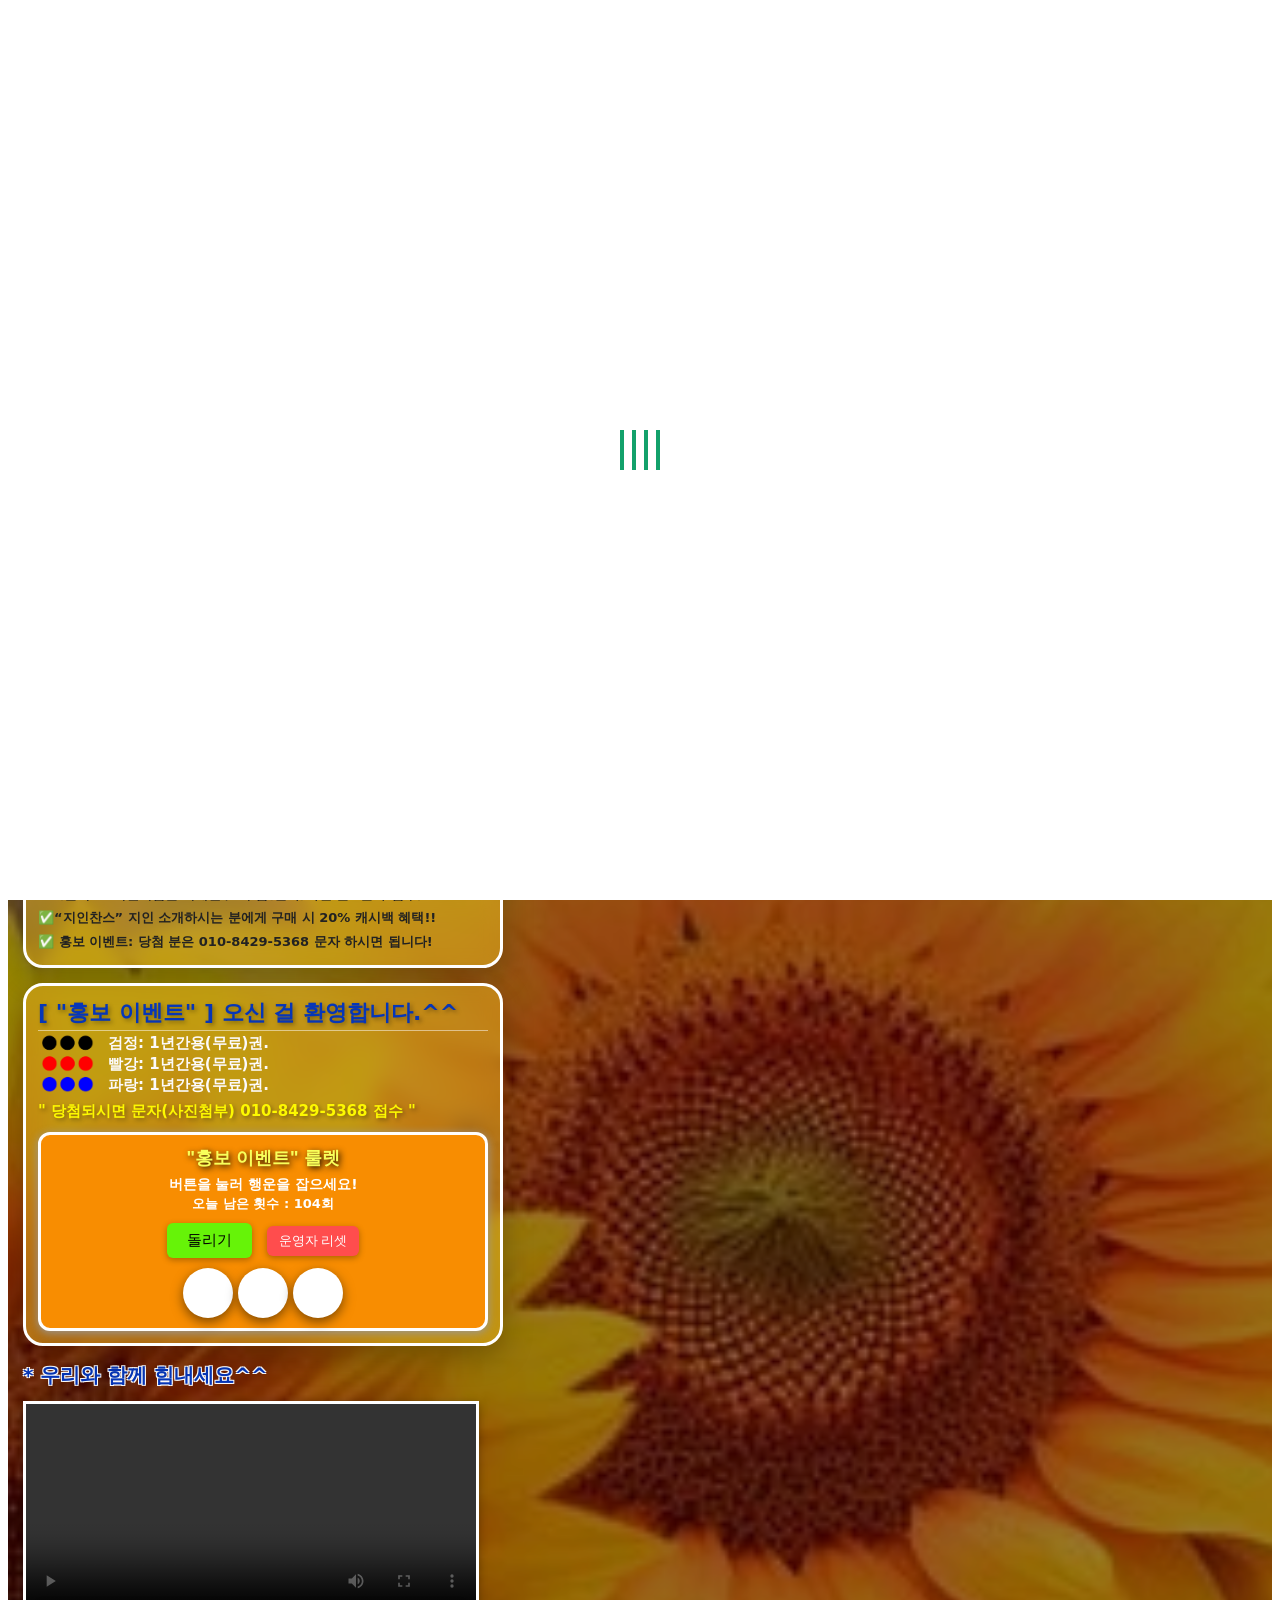
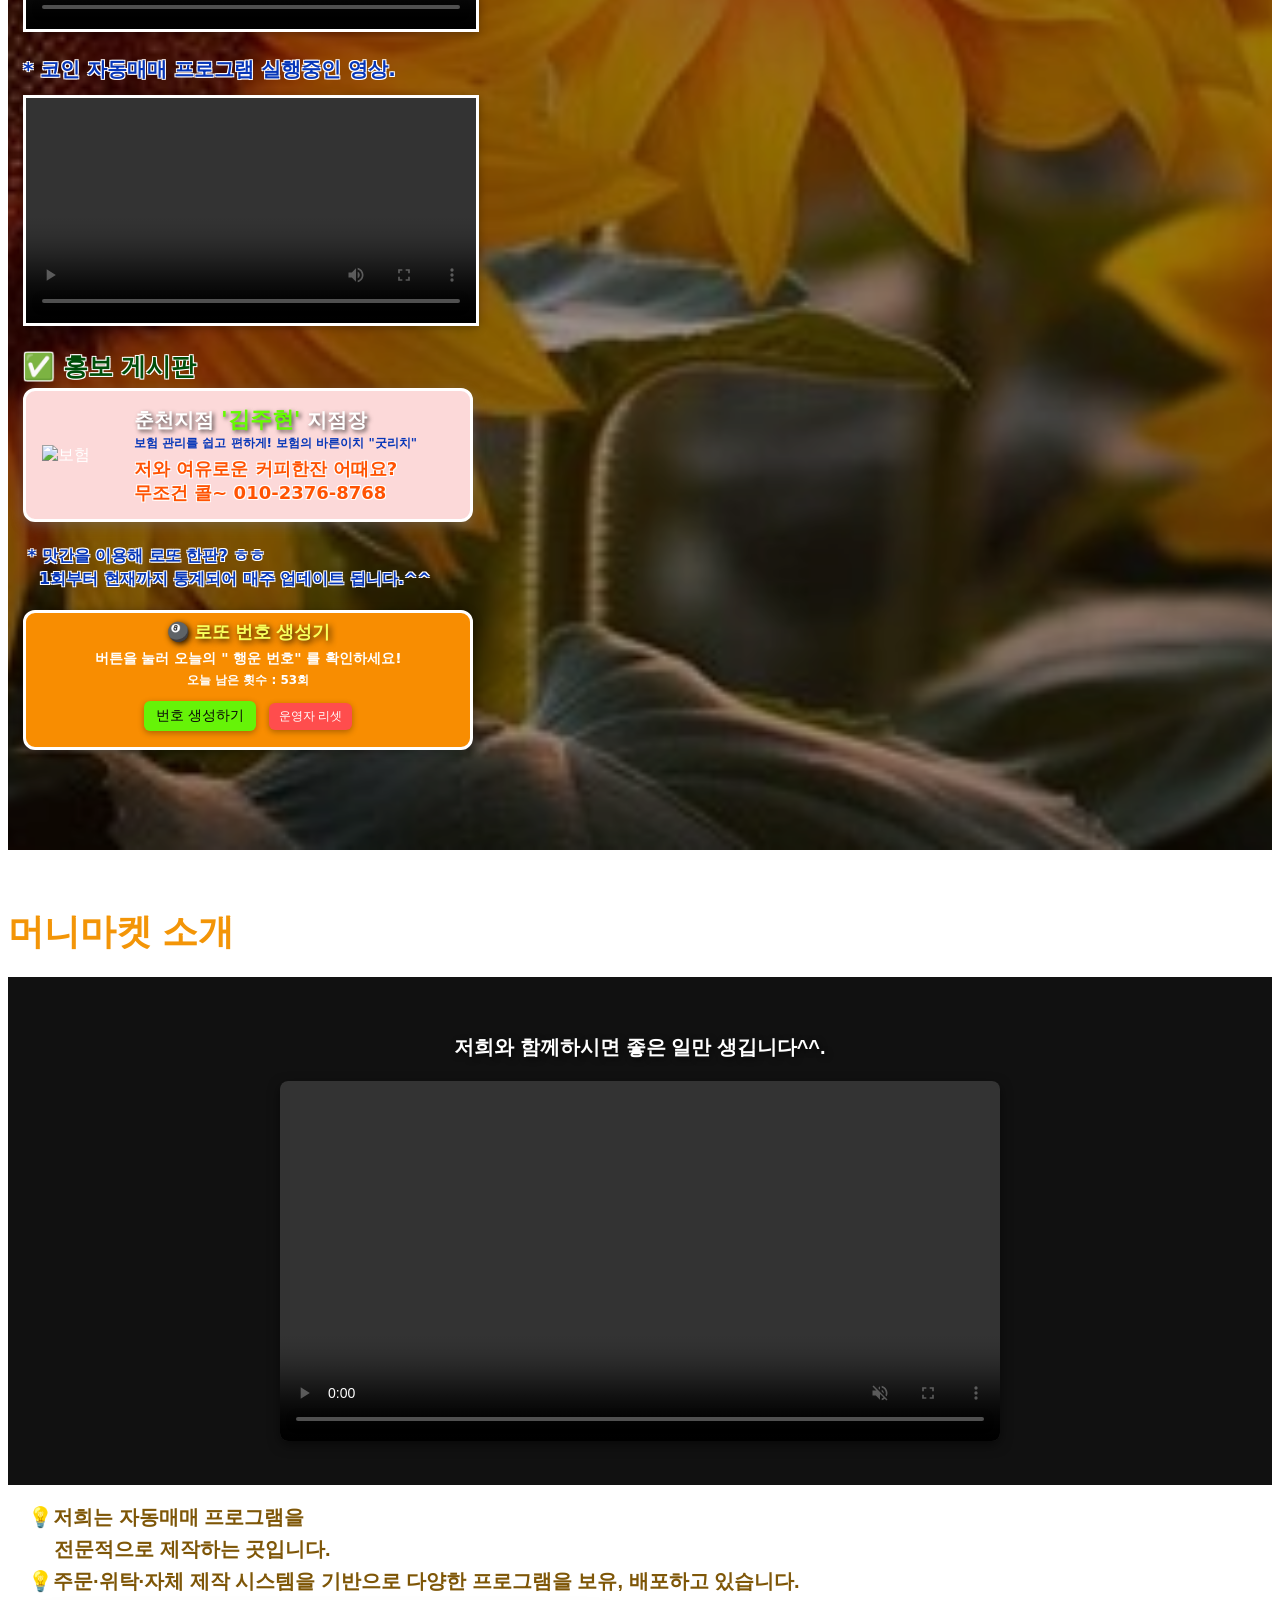
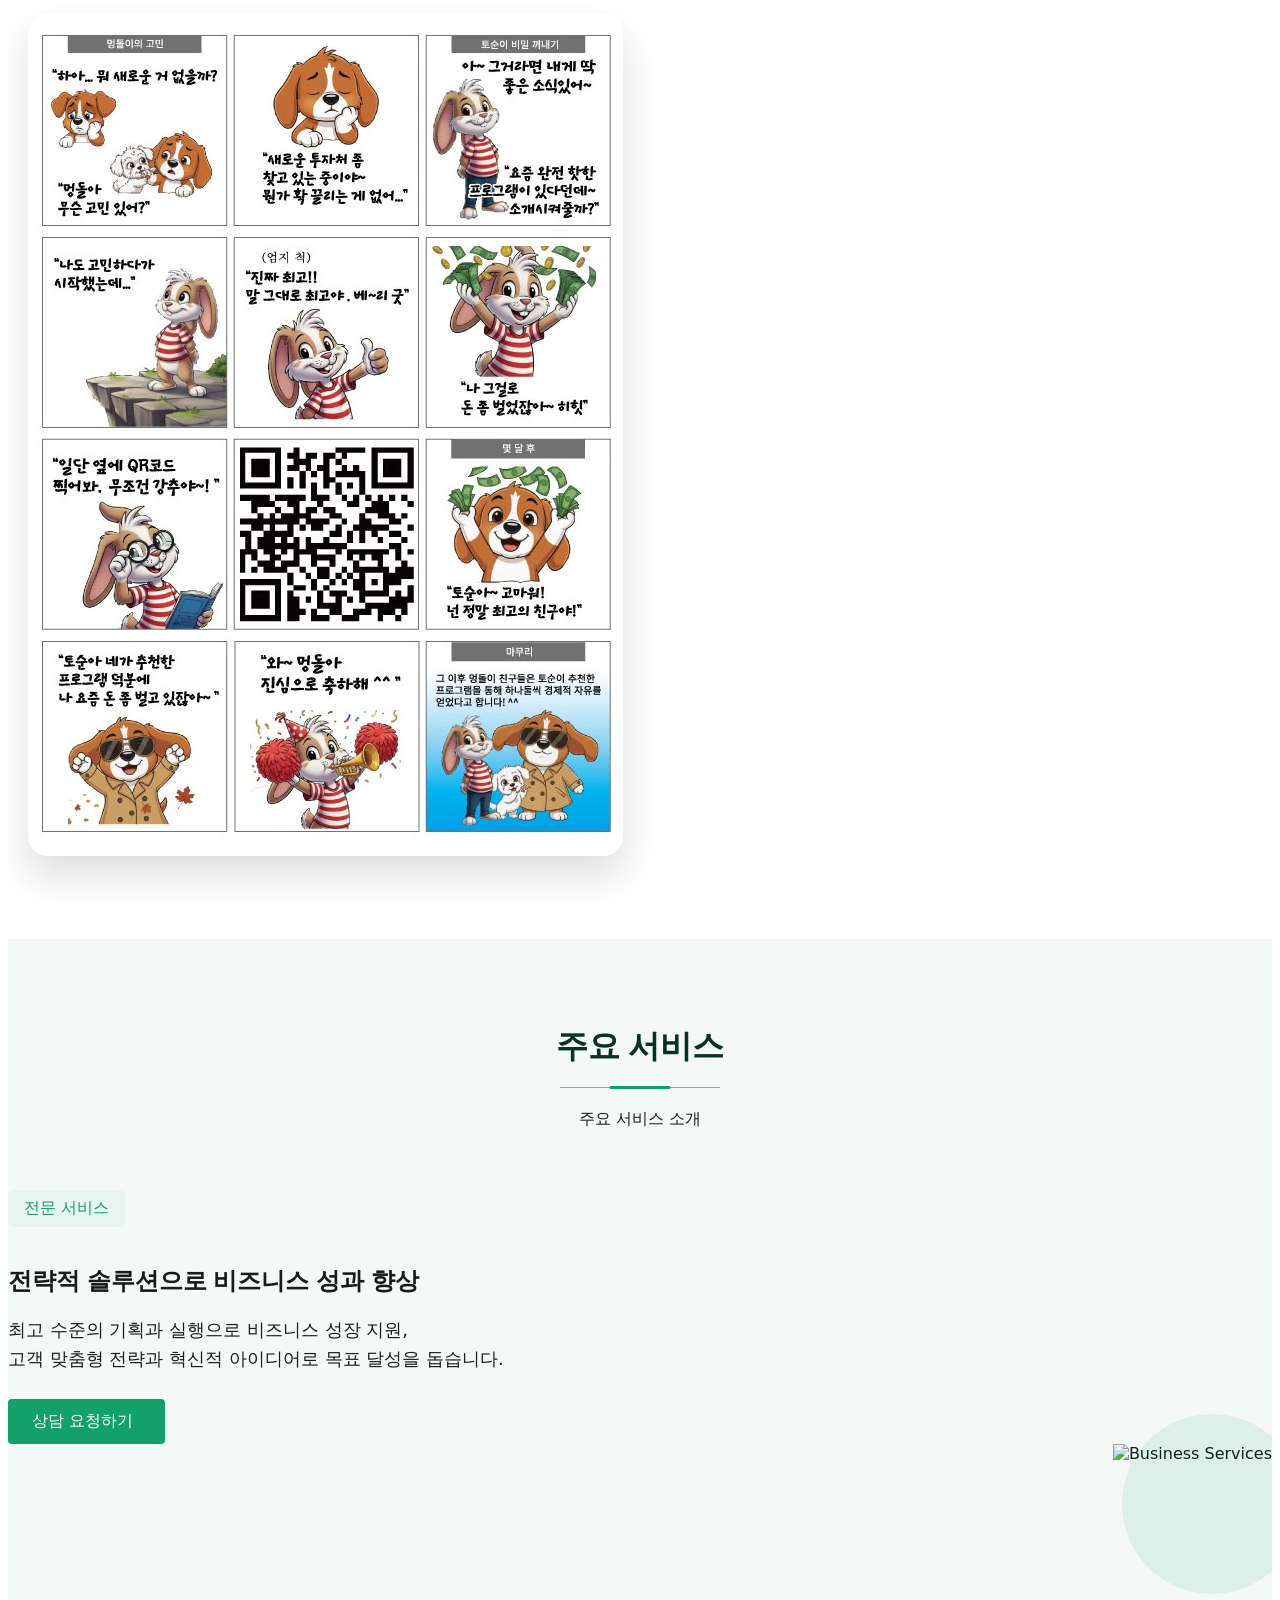
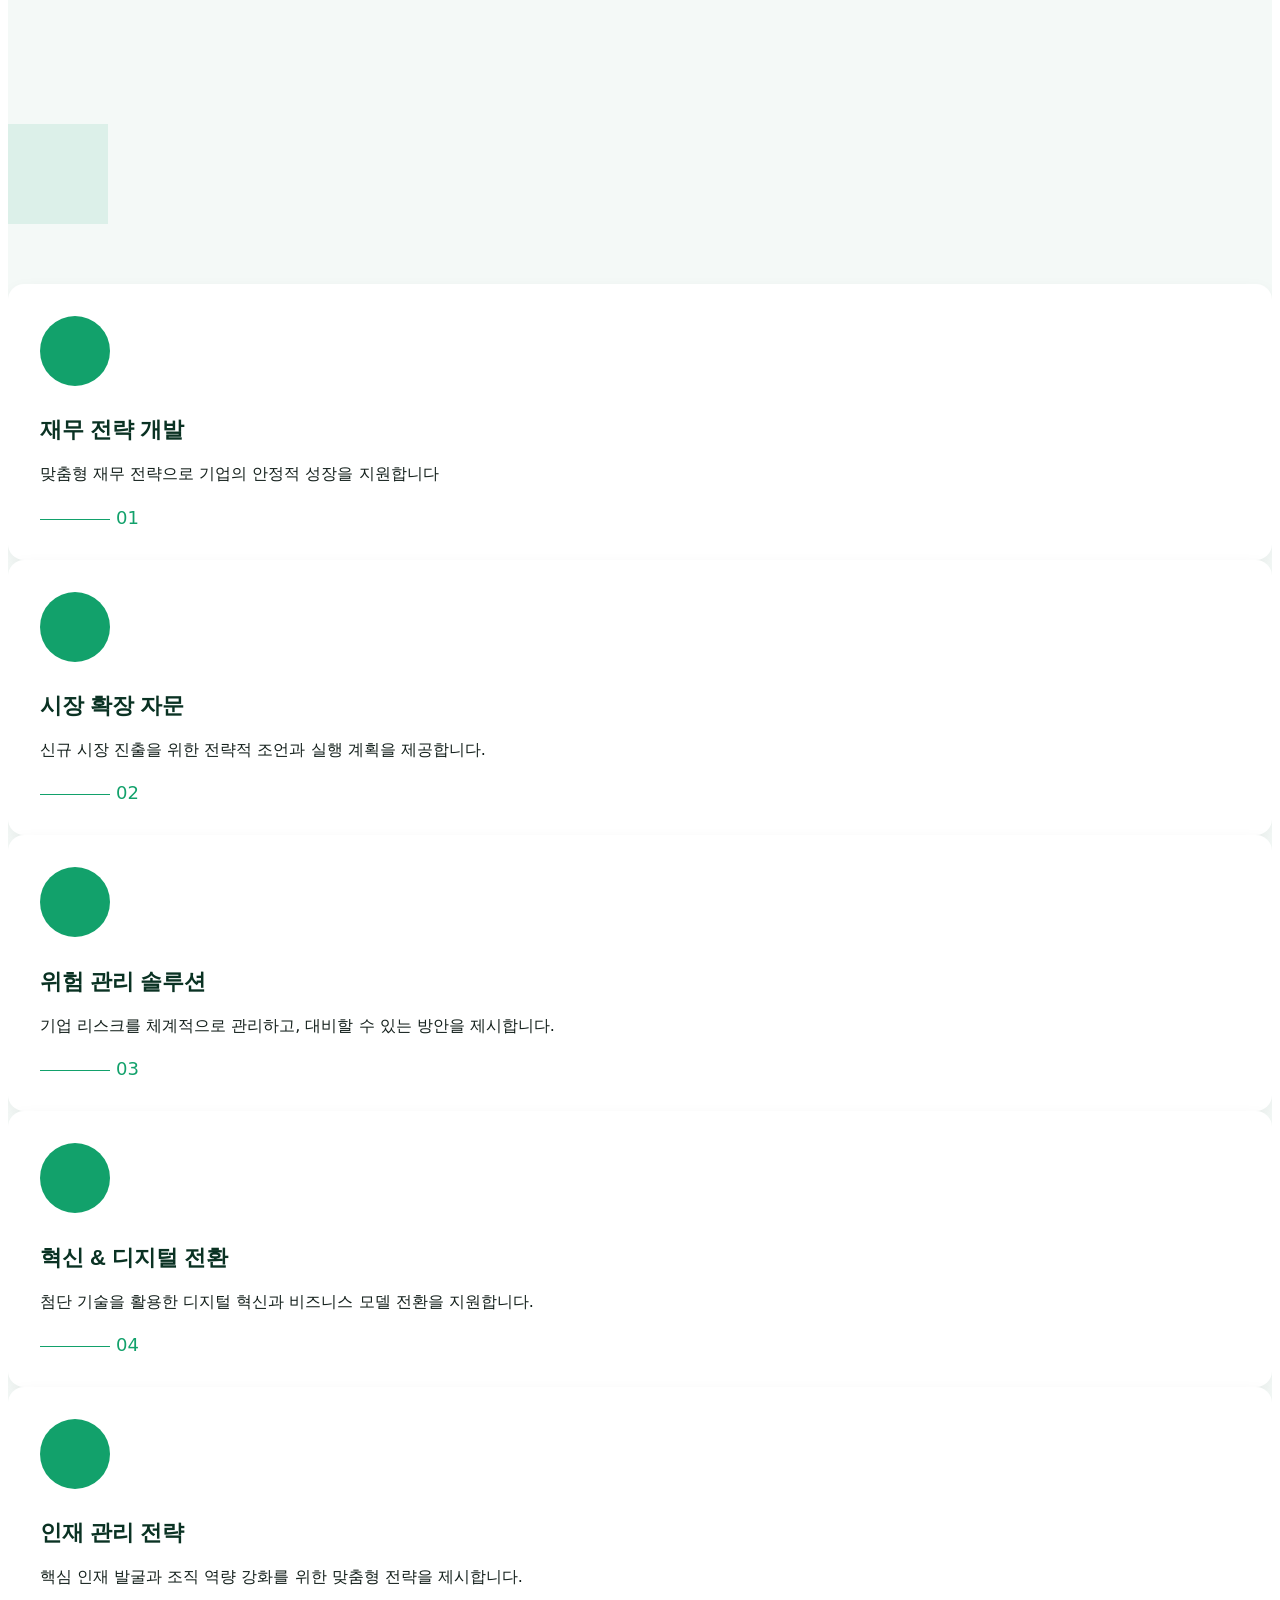
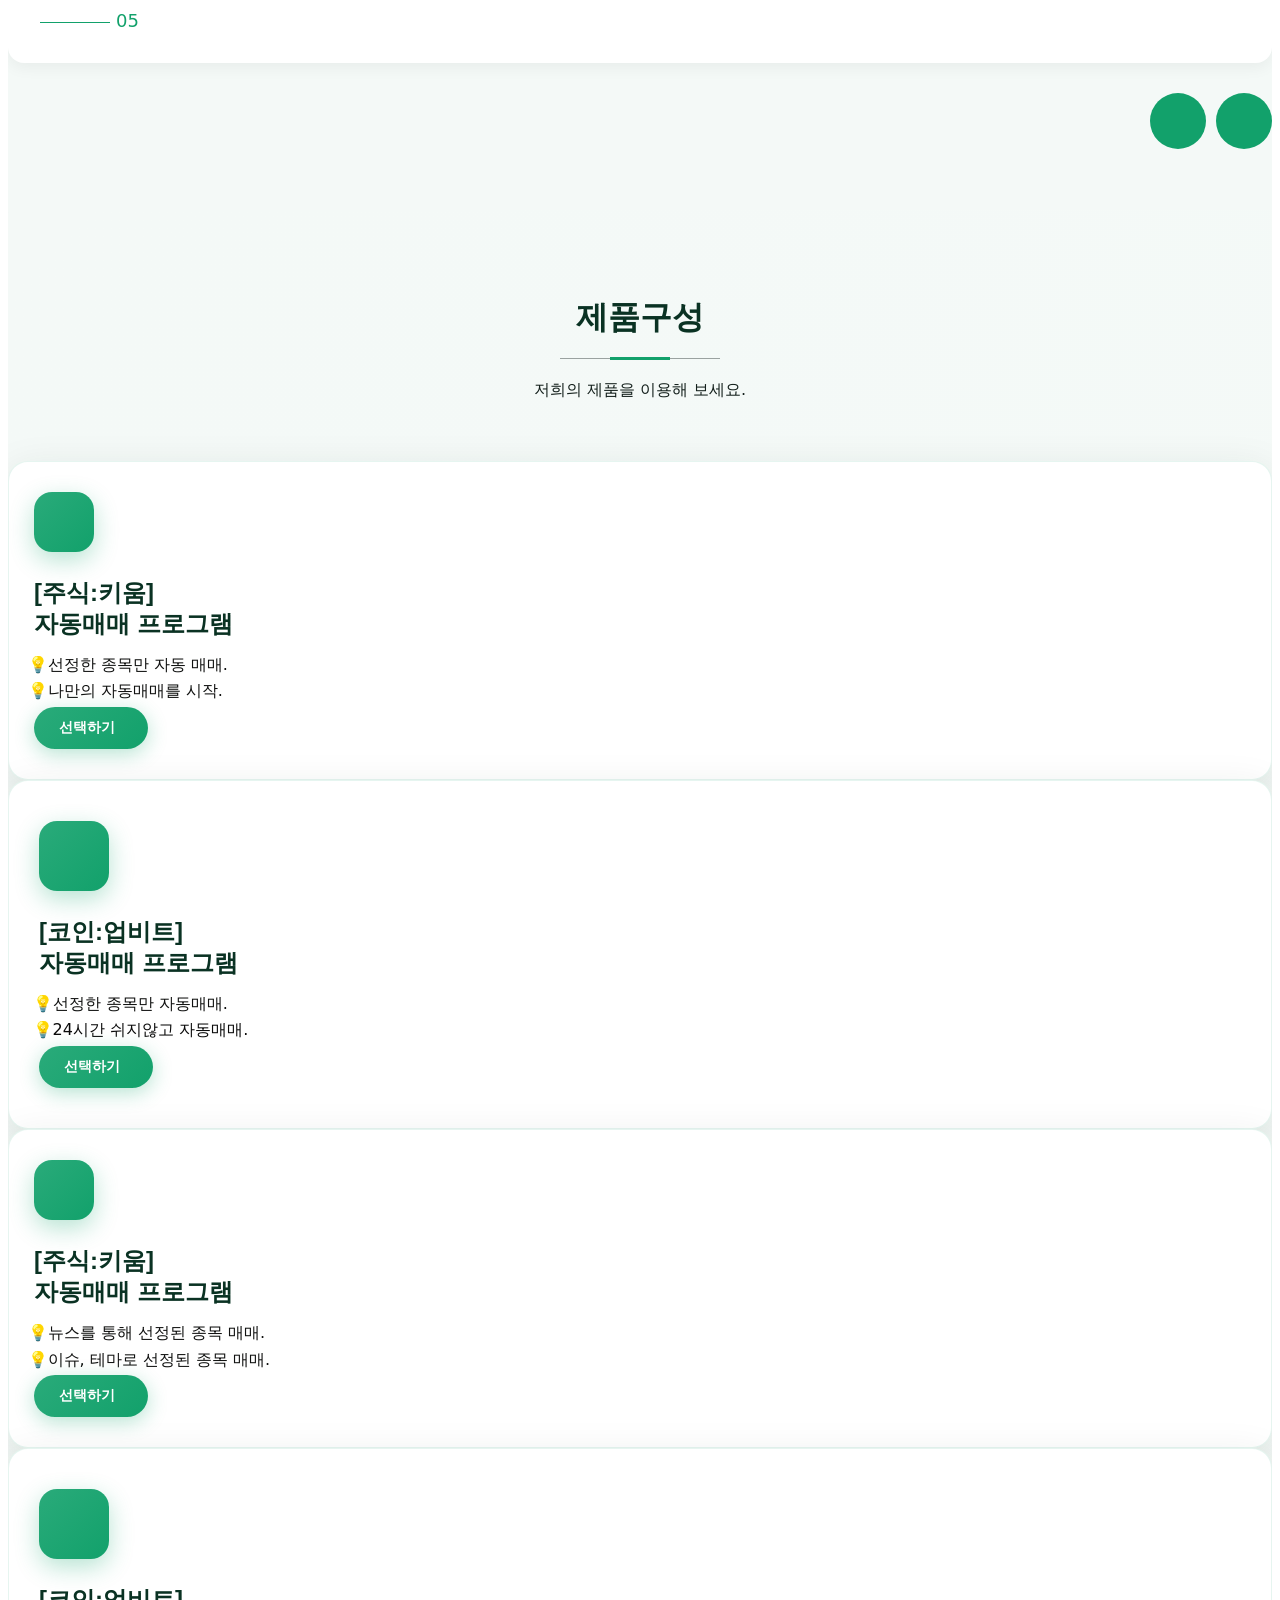
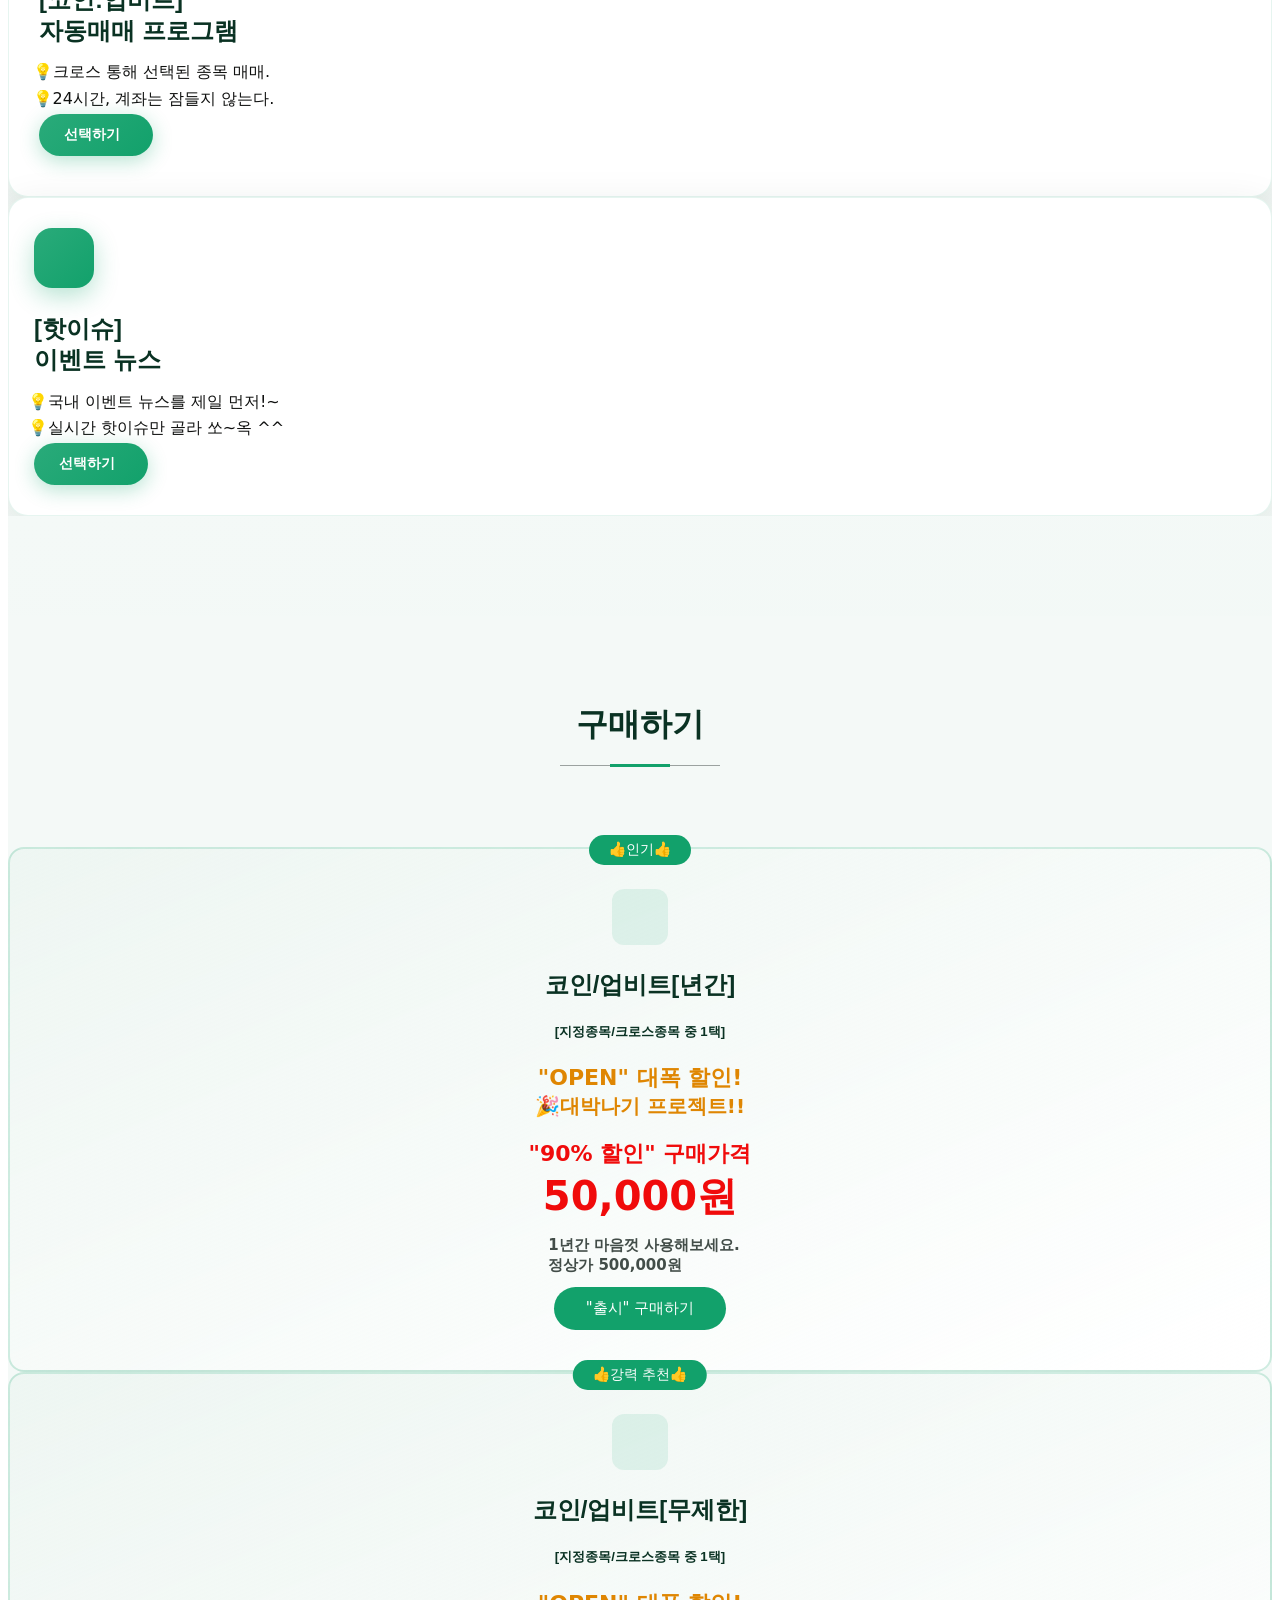
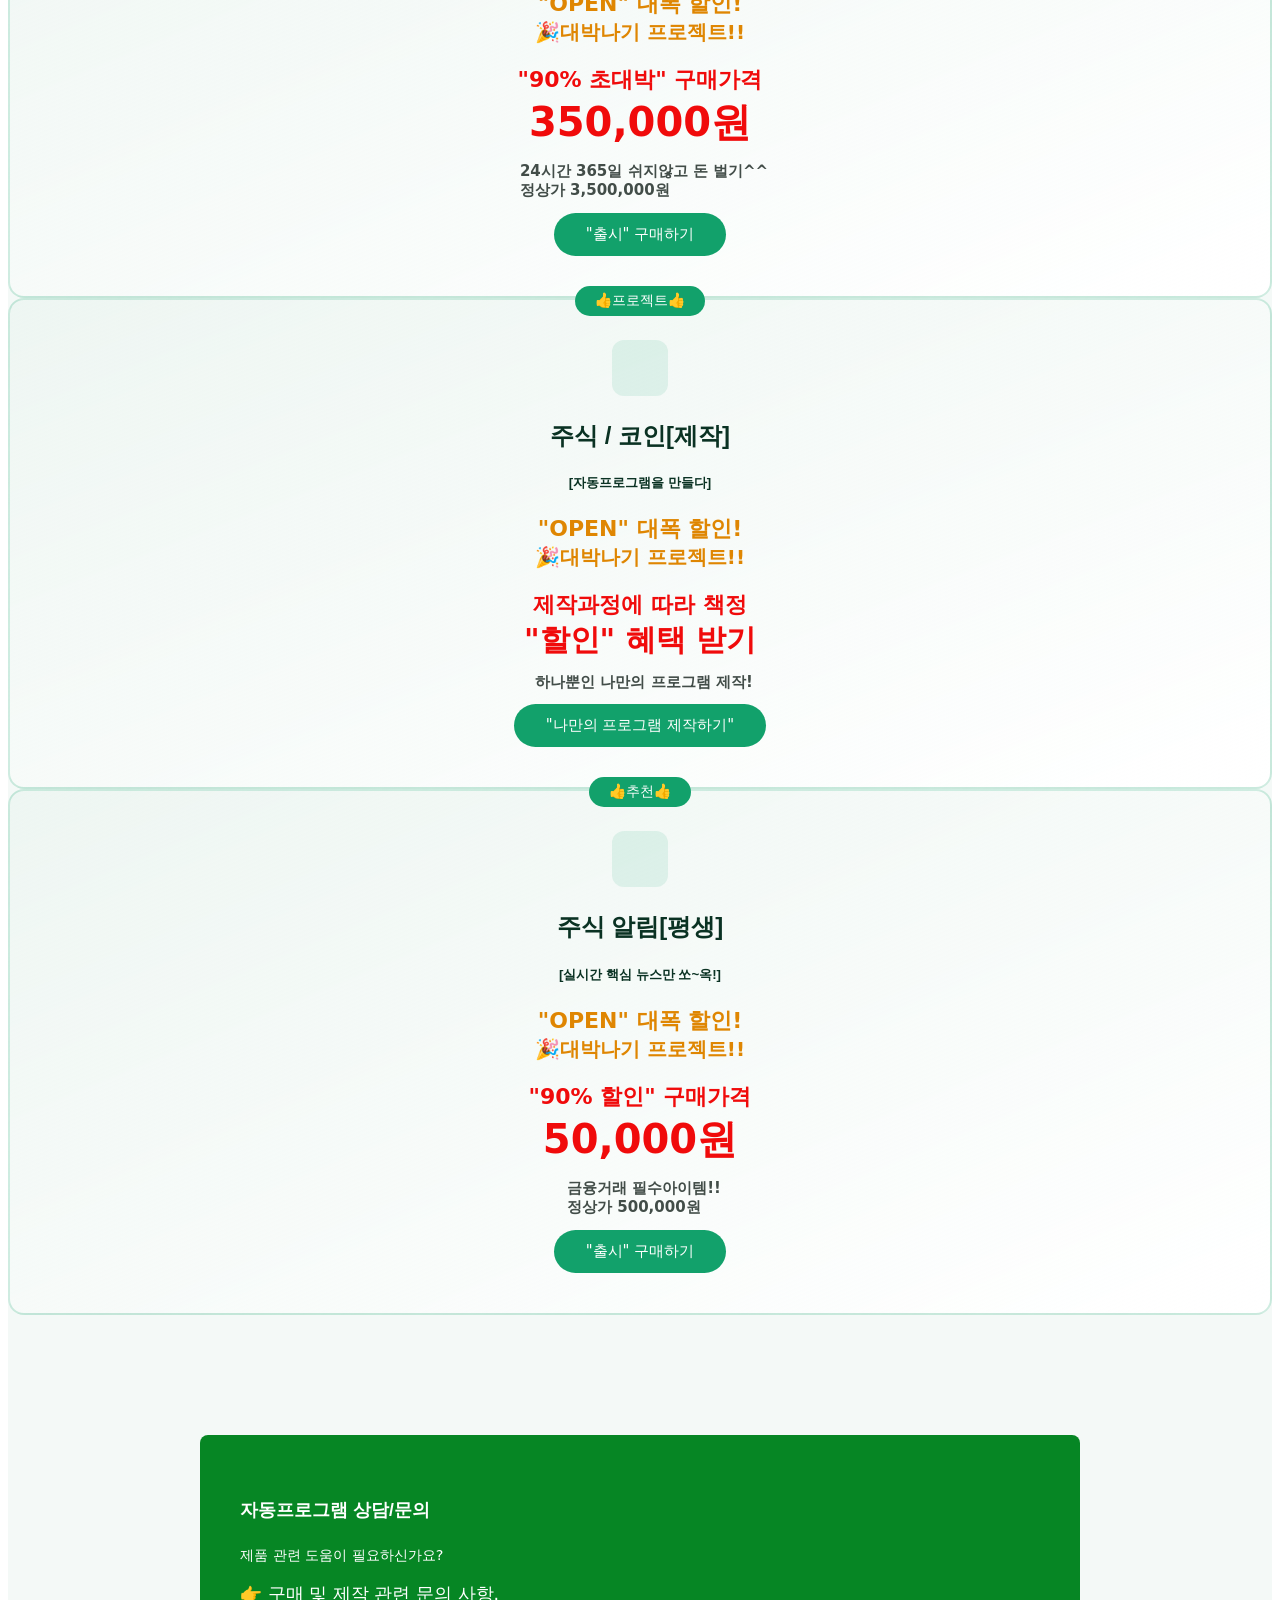
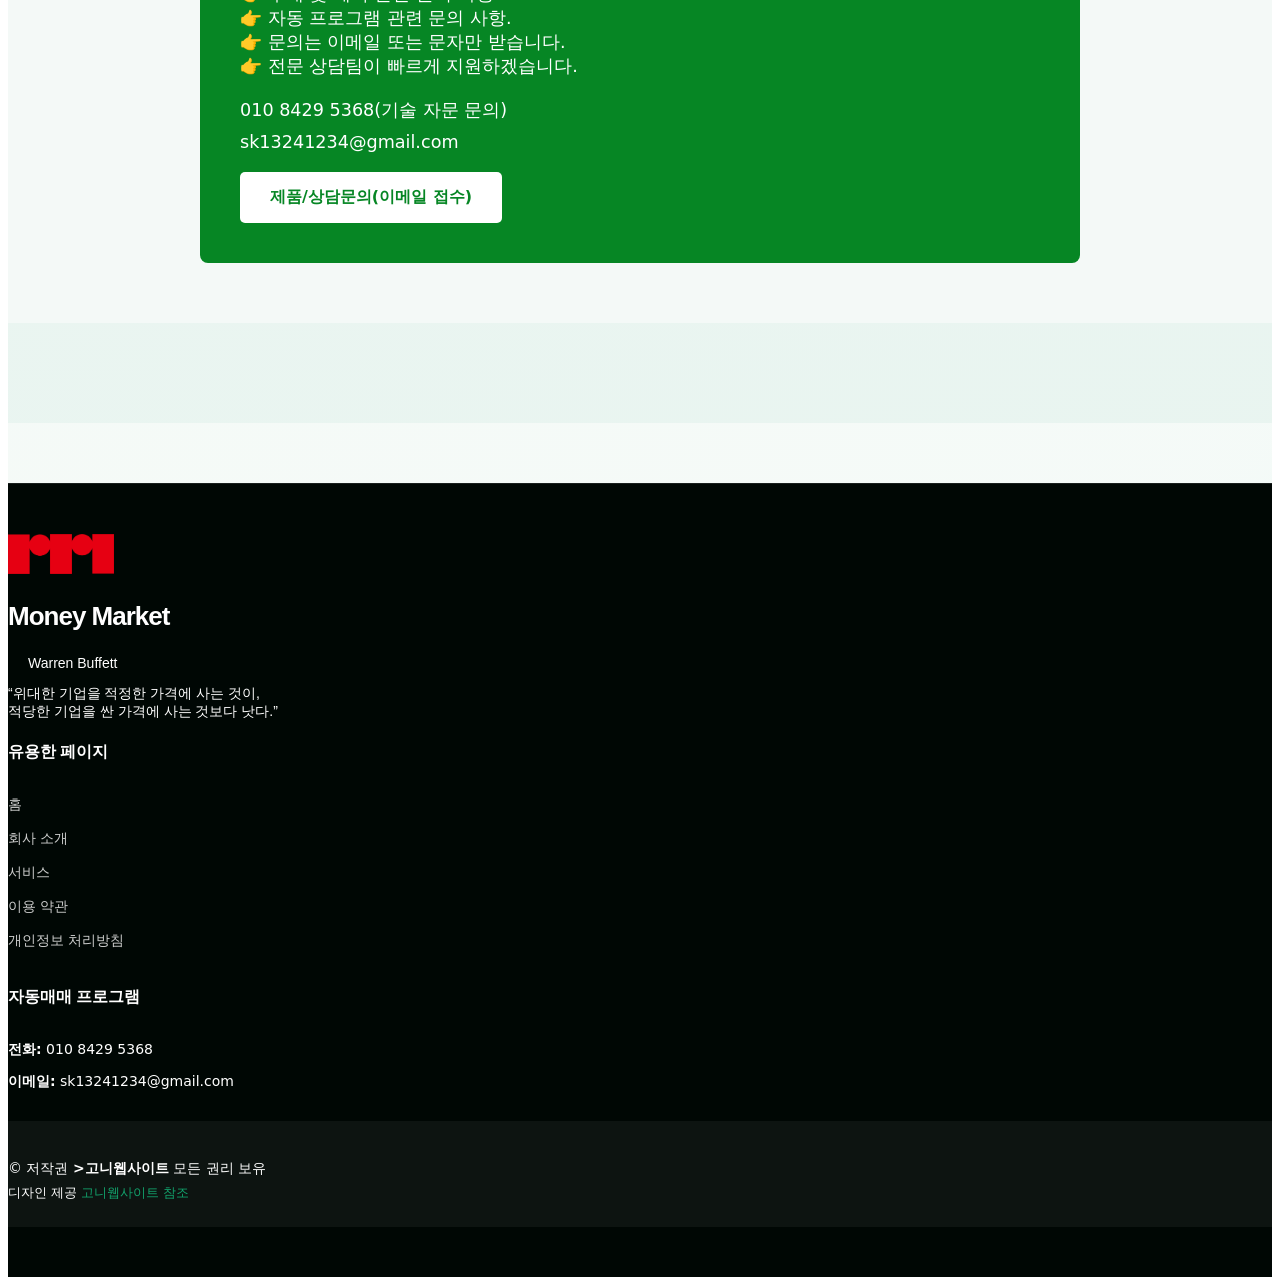
==== commit 229518ab: "merge remote" ====
--- a/public/index.html
+++ b/public/index.html
@@ -352,7 +352,7 @@
     <div style="
 width:100%;   /* 카드 가로 크기 */
 min-height:100px;   /* 카드 세로 크기 */
-background:rgba(255, 255, 255, 0.18);   /* 흰색 반투명 */
+background: rgba(236, 182, 32, 0.50);  /* 흰색 반투명 */
 backdrop-filter:blur(10px);          /* 유리(블러) 효과 */
 border:3px solid rgb(255, 255, 255); /* 테두리 */
 border-radius:20px;                  /* 모서리 둥글게 */
@@ -361,13 +361,14 @@
 box-shadow:0 10px 30px rgba(0,0,0,.25); /* 그림자 */
 ">
 
-    <div style="
+<div style="
     font-size:24px;
     font-weight:900;
     color:#0636b8;
-    ">
-        자동매매 프로그램 제작소
-    </div>
+    text-shadow:2px 2px 4px rgba(0,0,0,0.35);
+">
+    자동매매 프로그램 제작소
+</div>
 
     <div style="
     height:1px;
@@ -376,15 +377,11 @@
     "></div>
 
     <div style="
-    color:#fc0303;
+    color:#fcf9f9;
     line-height:1.8;
     font-size:16px;
     font-weight:600;
-      text-shadow:
-    -1px -1px 0 #fff,
-     1px -1px 0 #fff,
-    -1px  1px 0 #fff,
-     1px  1px 0 #fff;
+    text-shadow:2px 2px 4px rgba(0,0,0,0.35);
     ">
         “ 가을맞이 90% 빅 이벤트 진행 ” <br>
         “ 출시 ” 사전 예약 신청하기<br>
@@ -397,7 +394,7 @@
     <div style="
 width:100%;   /* 카드 가로 크기 */
 min-height:180px;   /* 카드 세로 크기 */
-background:rgba(255,255,255,0.18);   /* 흰색 반투명 */
+background: rgba(236, 182, 32, 0.50);  /* 흰색 반투명 */
 backdrop-filter:blur(10px);          /* 유리(블러) 효과 */
 border:3px solid rgb(255, 255, 255); /* 테두리 */
 border-radius:20px;                  /* 모서리 둥글게 */
@@ -410,18 +407,19 @@
     font-size:22px;
     font-weight:900;
     color:#0636b8;
+    text-shadow:2px 2px 4px rgba(0,0,0,0.35);
     ">
         자동 매매 프로그램을 사용하는 이유
     </div>
 
     <div style="
     height:1px;
-    background:rgba(255,255,255,.5);
+    background:rgba(248, 239, 239, 0.5);
     margin:2px 0;
     "></div>
 
     <div style="
-    color:#222;
+    color:#fcfafa;
     line-height:1.8;
     font-size:13px;
     font-weight:600;
@@ -437,7 +435,7 @@
         <div style="
     width:100%;   /* 카드 가로 크기 */
     min-height:160px;   /* 카드 세로 크기 */
-    background:rgba(255,255,255,0.18);   /* 흰색 반투명 */
+    background: rgba(236, 182, 32, 0.50);  /* 흰색 반투명 */
     backdrop-filter:blur(10px);          /* 유리(블러) 효과 */
     border:3px solid rgb(255, 255, 255); /* 테두리 */
     border-radius:20px;                  /* 모서리 둥글게 */
@@ -450,6 +448,7 @@
     font-size:22px;
     font-weight:900;
     color:#0636b8;
+    text-shadow:2px 2px 4px rgba(0,0,0,0.35);
     ">
         [모집 및 공고] “프리랜서님 00명”
     </div>
@@ -621,21 +620,22 @@
 </script>-->
 
     <div style="
-width:100%;   /* 카드 가로 크기 */
-min-height:160px;   /* 카드 세로 크기 */
-background:rgba(255,255,255,0.18);   /* 흰색 반투명 */
-backdrop-filter:blur(10px);          /* 유리(블러) 효과 */
-border:3px solid rgb(255, 255, 255); /* 테두리 */
-border-radius:20px;                  /* 모서리 둥글게 */
-padding:12px;                        /* 안쪽 여백 */
-margin-bottom:15px;                  /* 아래 간격 */
-box-shadow:0 10px 30px rgba(0,0,0,.25); /* 그림자 */
-">
+    width:100%;   /* 카드 가로 크기 */
+    min-height:160px;   /* 카드 세로 크기 */
+    background: rgba(236, 182, 32, 0.50);  /* 흰색 반투명 */
+    backdrop-filter:blur(10px);          /* 유리(블러) 효과 */
+    border:3px solid rgb(255, 255, 255); /* 테두리 */
+    border-radius:20px;                  /* 모서리 둥글게 */
+    padding:12px;                        /* 안쪽 여백 */
+    margin-bottom:15px;                  /* 아래 간격 */
+    box-shadow:0 10px 30px rgba(0,0,0,.25); /* 그림자 */
+    ">
 
     <div style="
     font-size:22px;
     font-weight:900;
     color:#0636b8;
+    text-shadow:2px 2px 4px rgba(0,0,0,0.35);
     ">
         [ "홍보 이벤트" ] 오신 걸 환영합니다.^^
     </div>
@@ -660,7 +660,7 @@
 
     <div id="eventInfoText"
          style="font-size:15px; font-weight:bold; 
-         color:#0f0f0f; line-height:1.4;">
+         color:#fcfafa; line-height:1.4;">
       검정: 1년간용(무료)권.<br>
       빨강: 1년간용(무료)권.<br>
       파랑: 1년간용(무료)권.<br>
@@ -668,13 +668,10 @@
   </div>
   <div id="eventInfoText"
          style="font-size:15px; font-weight:bold; 
-         color:#ff0000; 
+         color:#fdf900; 
          line-height:1.4;
-           text-shadow:
-    -1px -1px 0 #fff,
-     1px -1px 0 #fff,
-    -1px  1px 0 #fff,
-     1px  1px 0 #fff;">
+         text-shadow:2px 2px 4px rgba(0,0,0,0.35);
+     ">
       " 당첨되시면 문자(사진첨부) 010-8429-5368 접수 "<br>
     </div>
 </div>
@@ -1755,7 +1752,7 @@
           </ul>
           </div>
 
-          <a href="service-details.html#service-info" class="btn-pricing">"출시" 사전 예약 </a>
+          <a href="service-details.html#service-info" class="btn-pricing">"출시" 구매하기 </a>
         </div>
       </div>
       <!-- End Professional -->
@@ -1789,7 +1786,7 @@
           </ul>
           </div>
 
-          <a href="service-details.html#service-info" class="btn-pricing">"출시" 사전 예약 </a>
+          <a href="service-details.html#service-info" class="btn-pricing">"출시" 구매하기 </a>
         </div>
         
       </div>      
@@ -1859,7 +1856,7 @@
           </ul>
           </div>
 
-          <a href="service-details.html#service-info" class="btn-pricing">"출시" 사전 예약</a>
+          <a href="service-details.html#service-info" class="btn-pricing">"출시" 구매하기</a>
         </div>
       </div>
       
@@ -2082,7 +2079,7 @@
 ">
   <h4 style="color: white;">자동프로그램 상담/문의</h4>
   <p style="font-size: 0.9rem;">제품 관련 도움이 필요하신가요?<br>
-                    <p>👉 구매 및 사전 예약 관련 문의 사항.<br>
+                    <p>👉 구매 및 제작 관련 문의 사항.<br>
                     👉 자동 프로그램 관련 문의 사항.<br>
                     👉 문의는 이메일 또는 문자만 받습니다.<br>
                     👉 전문 상담팀이 빠르게 지원하겠습니다.</p>
@@ -2096,7 +2093,7 @@
   -->
     <div class="contact-item" style="margin-bottom: 10px;">
       <i class="bi bi-telephone"></i>
-      <span>010 8429 5368(기술 자문 및 채용문의)</span>
+      <span>010 8429 5368(기술 자문 문의)</span>
     </div>
 
     <div class="contact-item">
@@ -2160,7 +2157,7 @@
         </div>
 
         <div class="col-lg-2 col-6 footer-links">
-          <h4>자동매매 프로그램 자문</h4>
+          <h4>자동매매 프로그램</h4>
           <p class="mt-4"><strong>전화:</strong> <span>010 8429 5368</span></p>
           <p><strong>이메일:</strong> <span>sk13241234@gmail.com</span></p>
         </div>
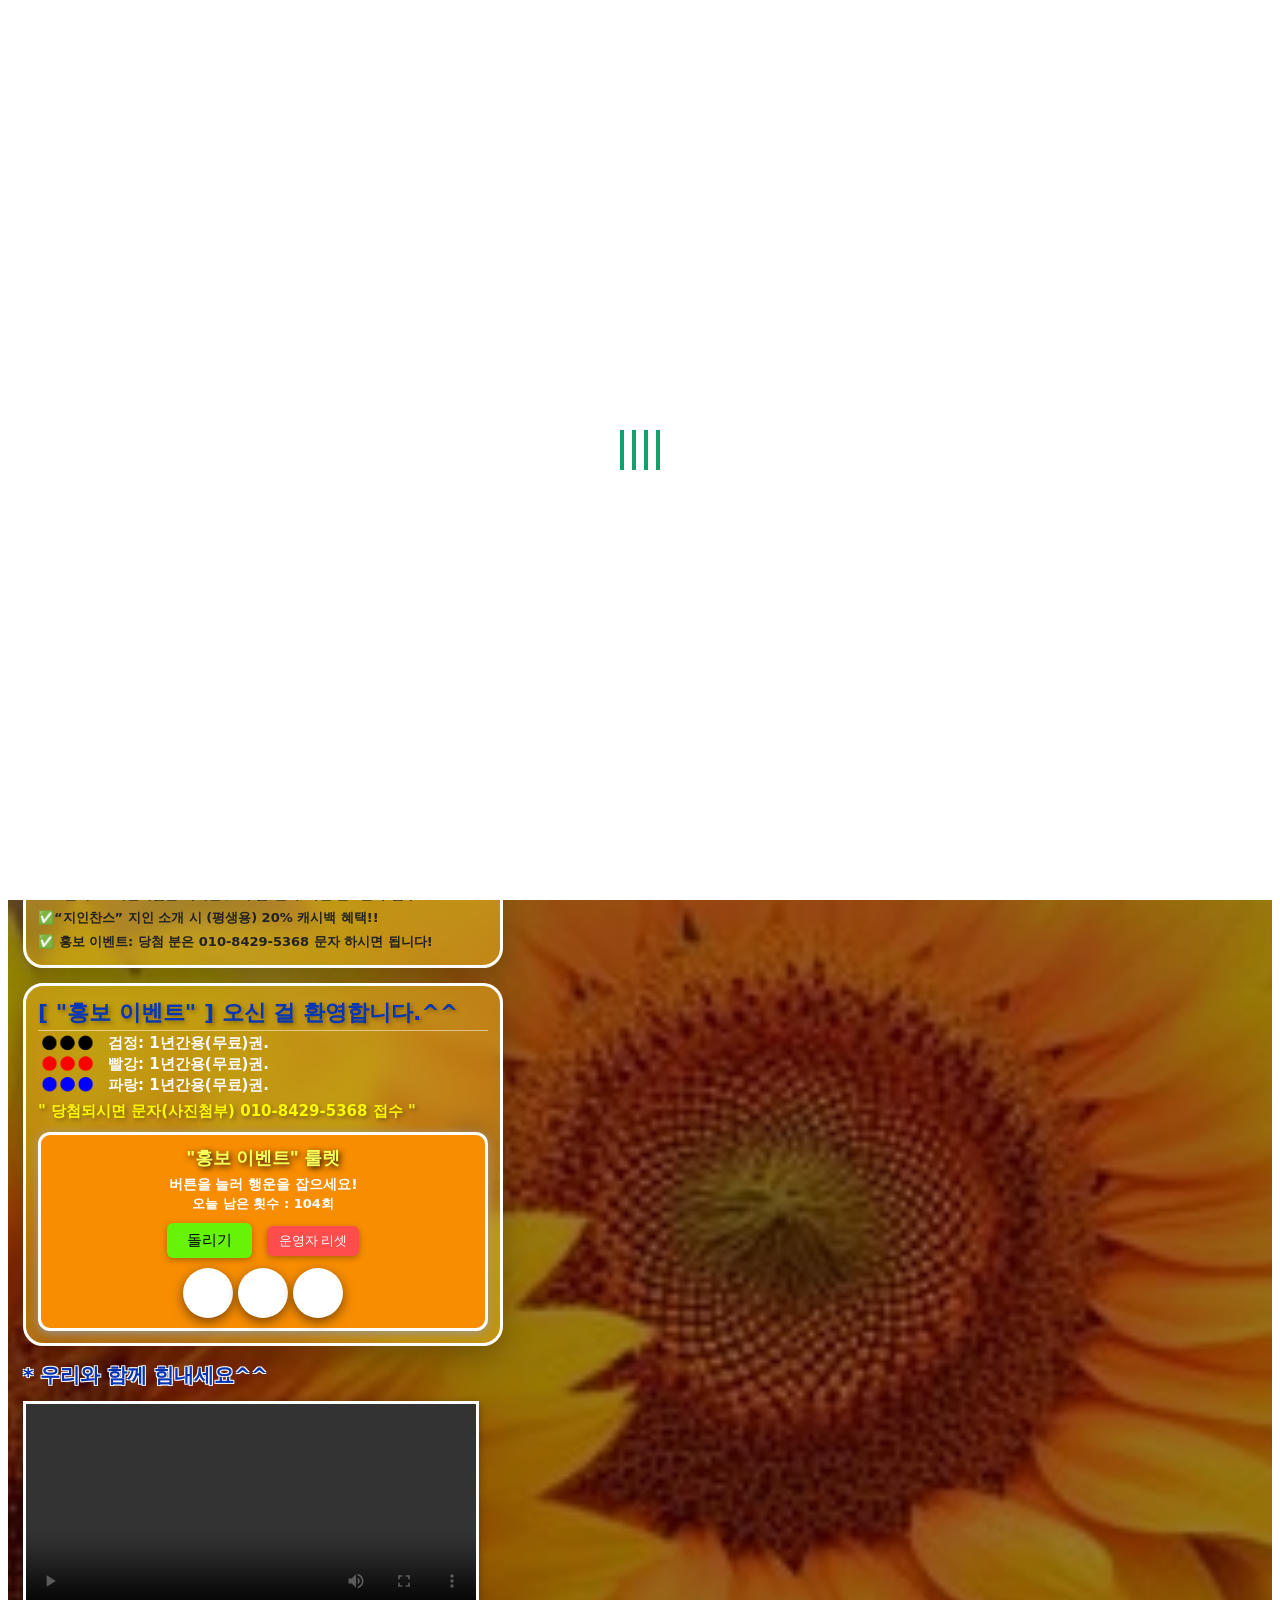
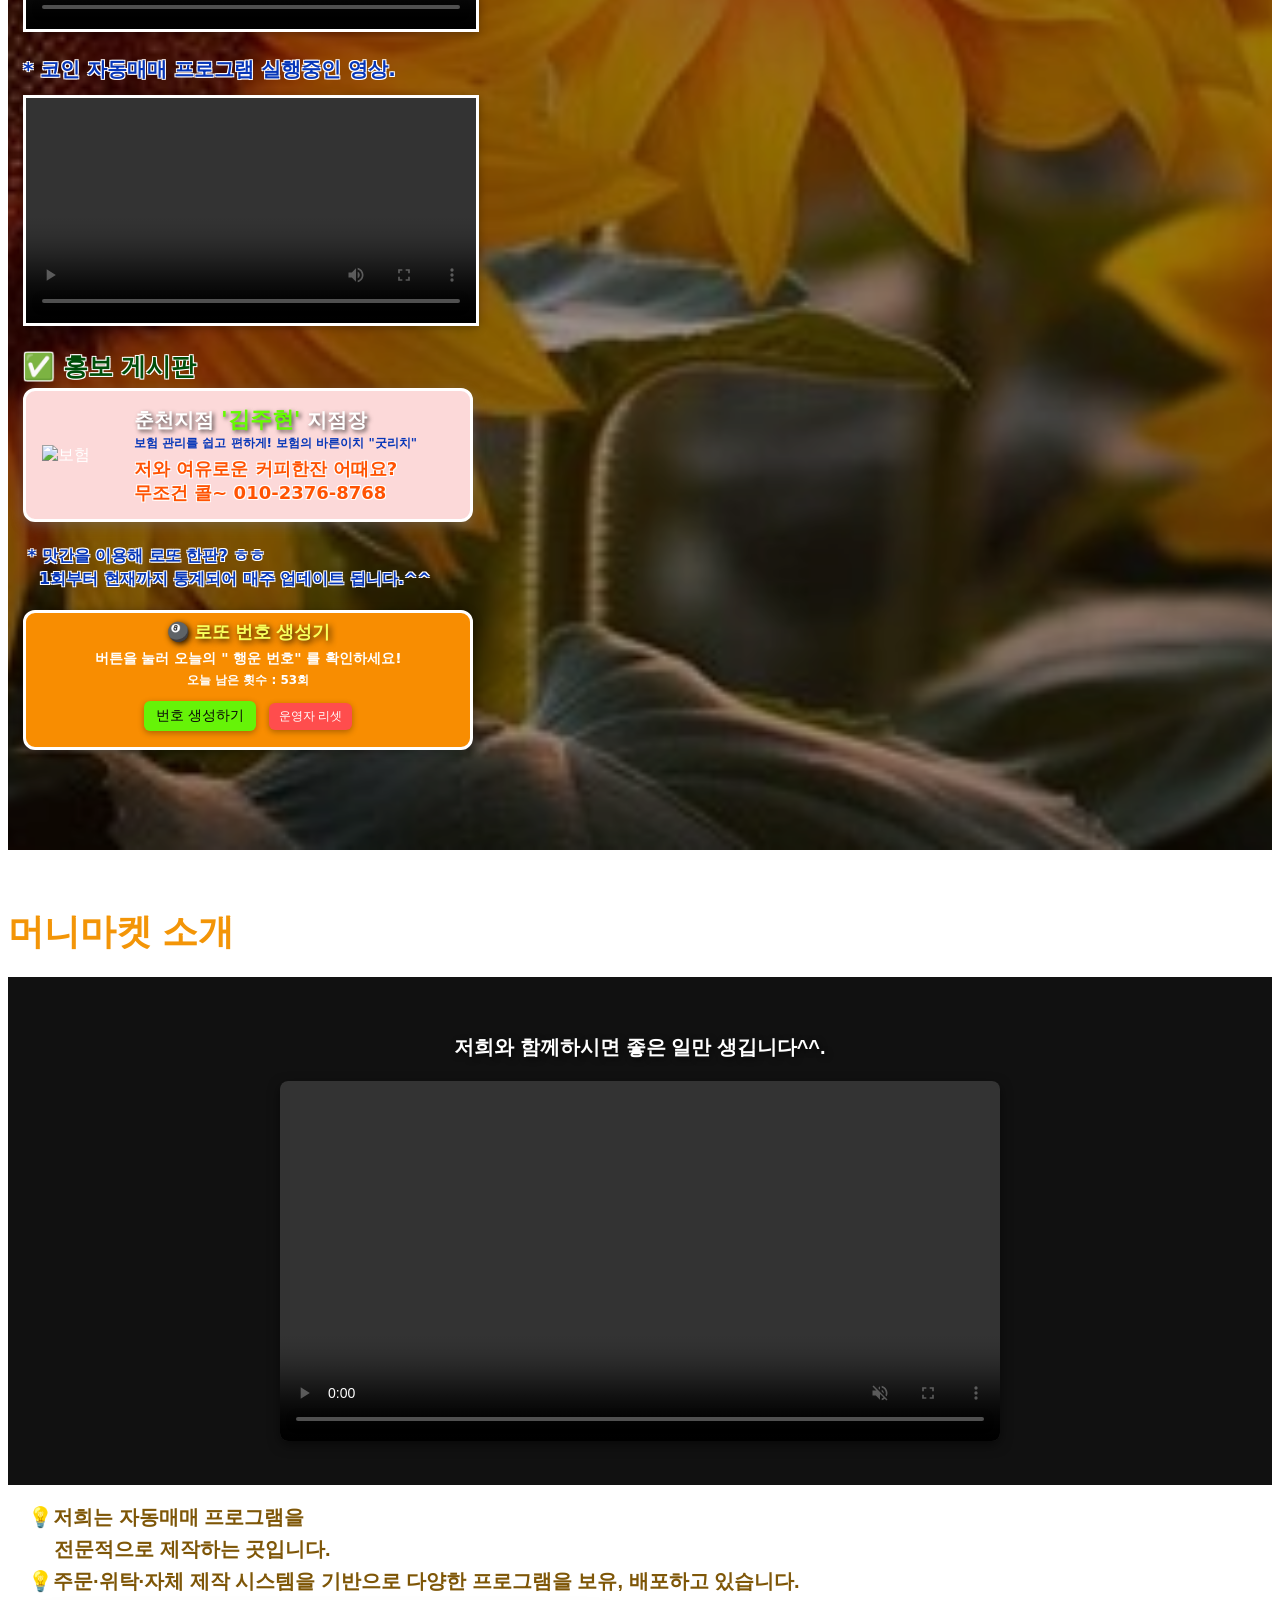
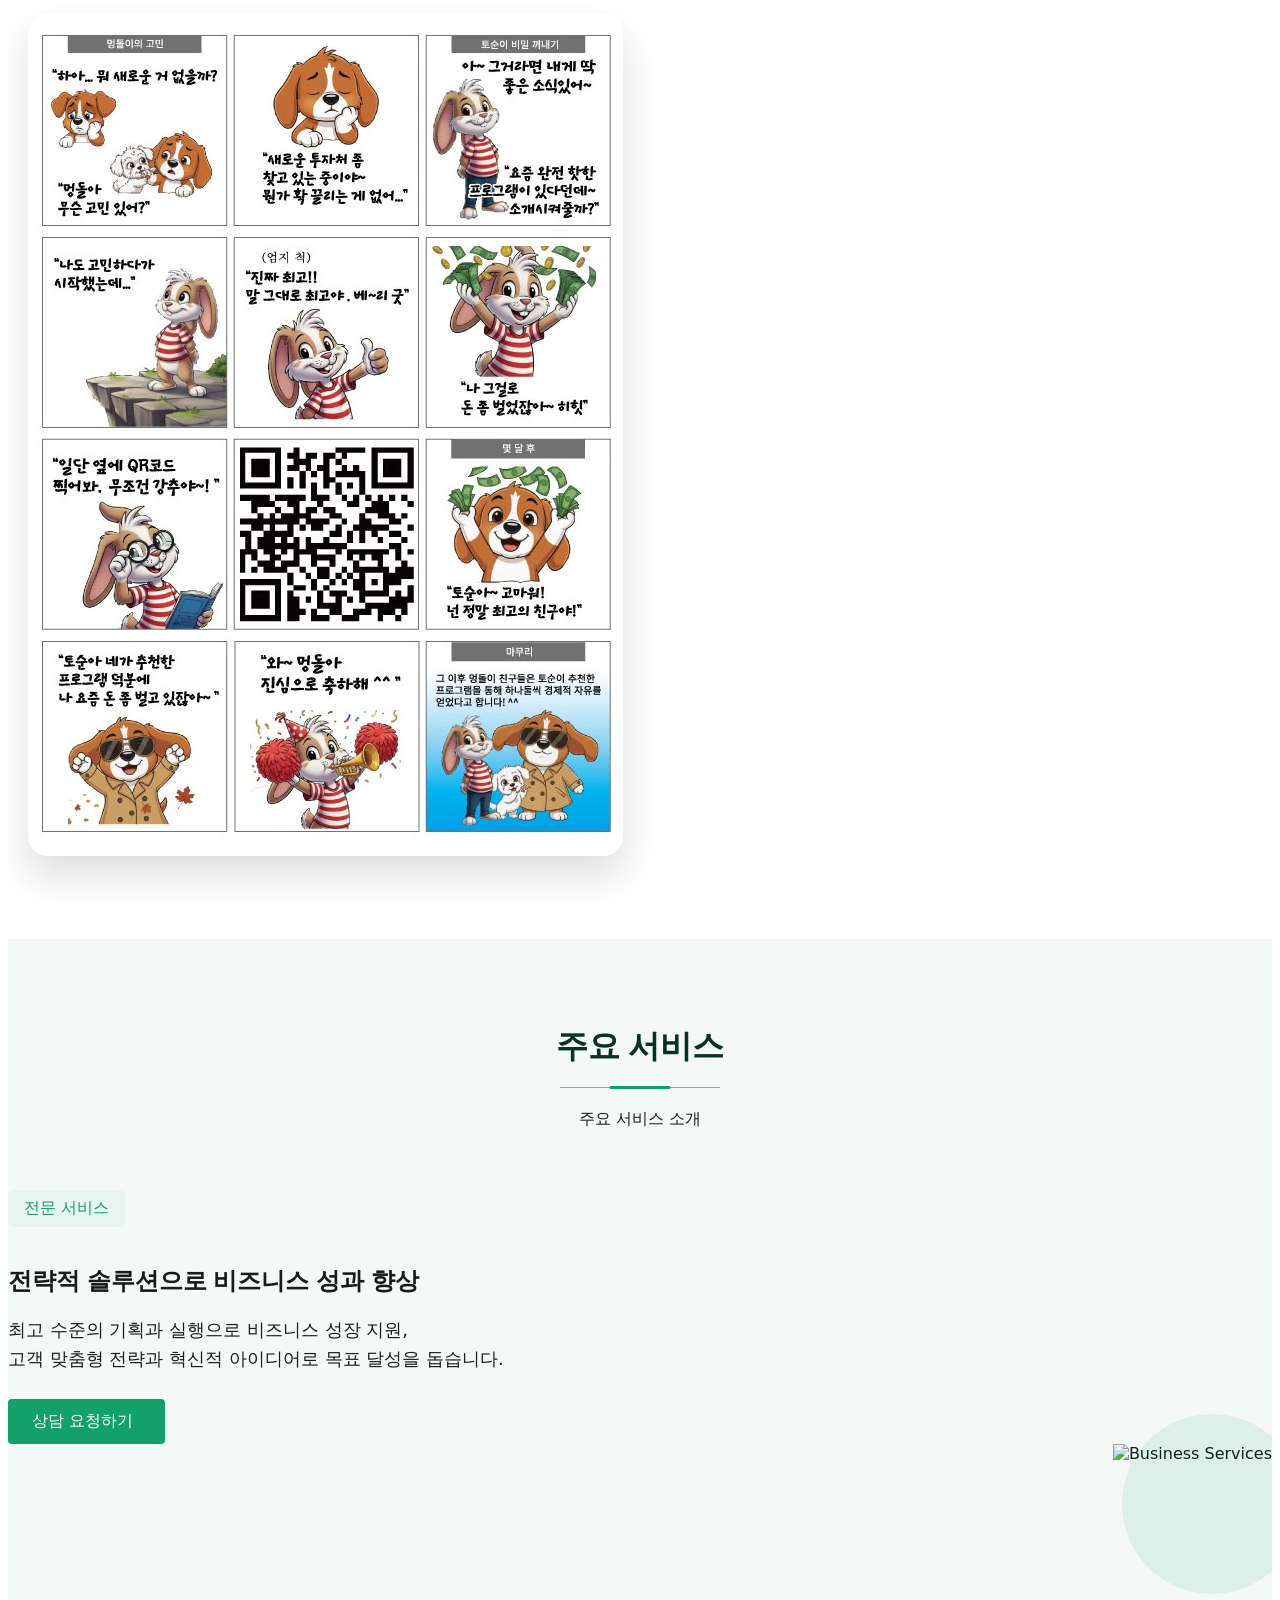
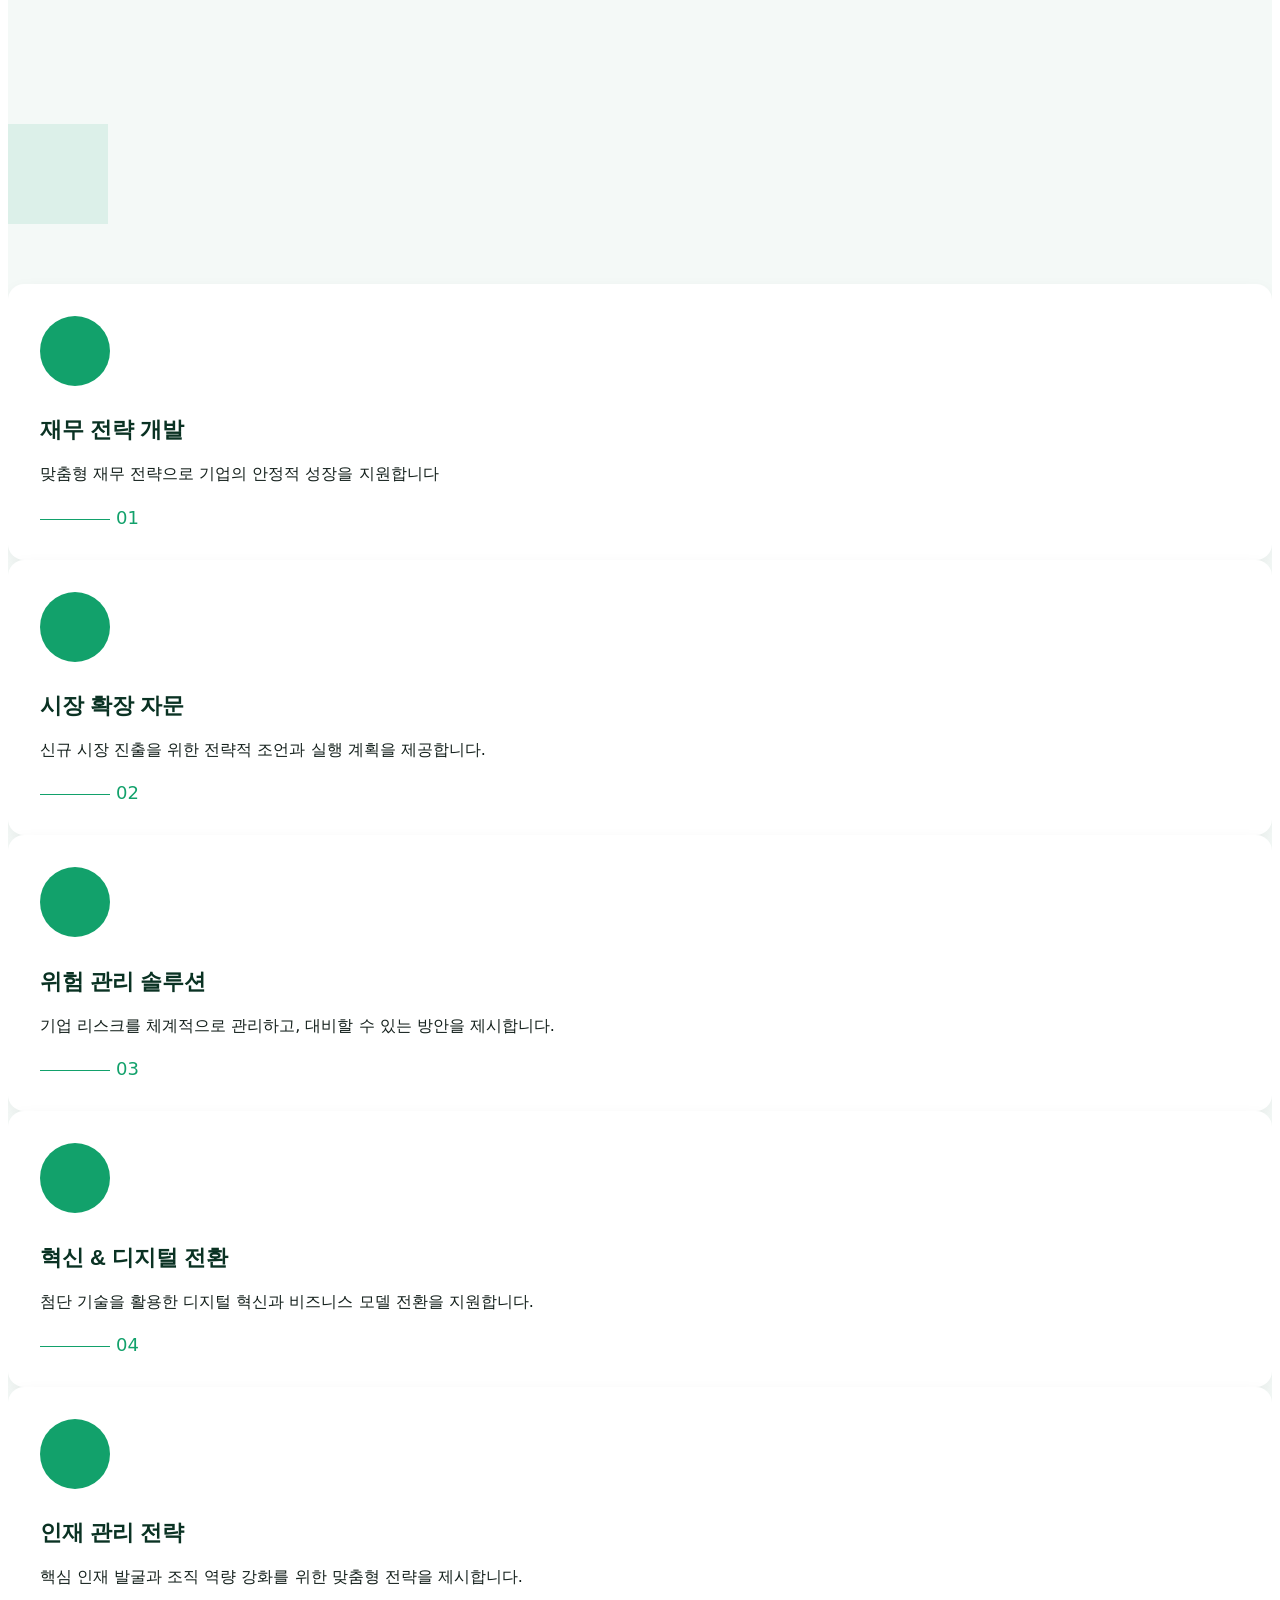
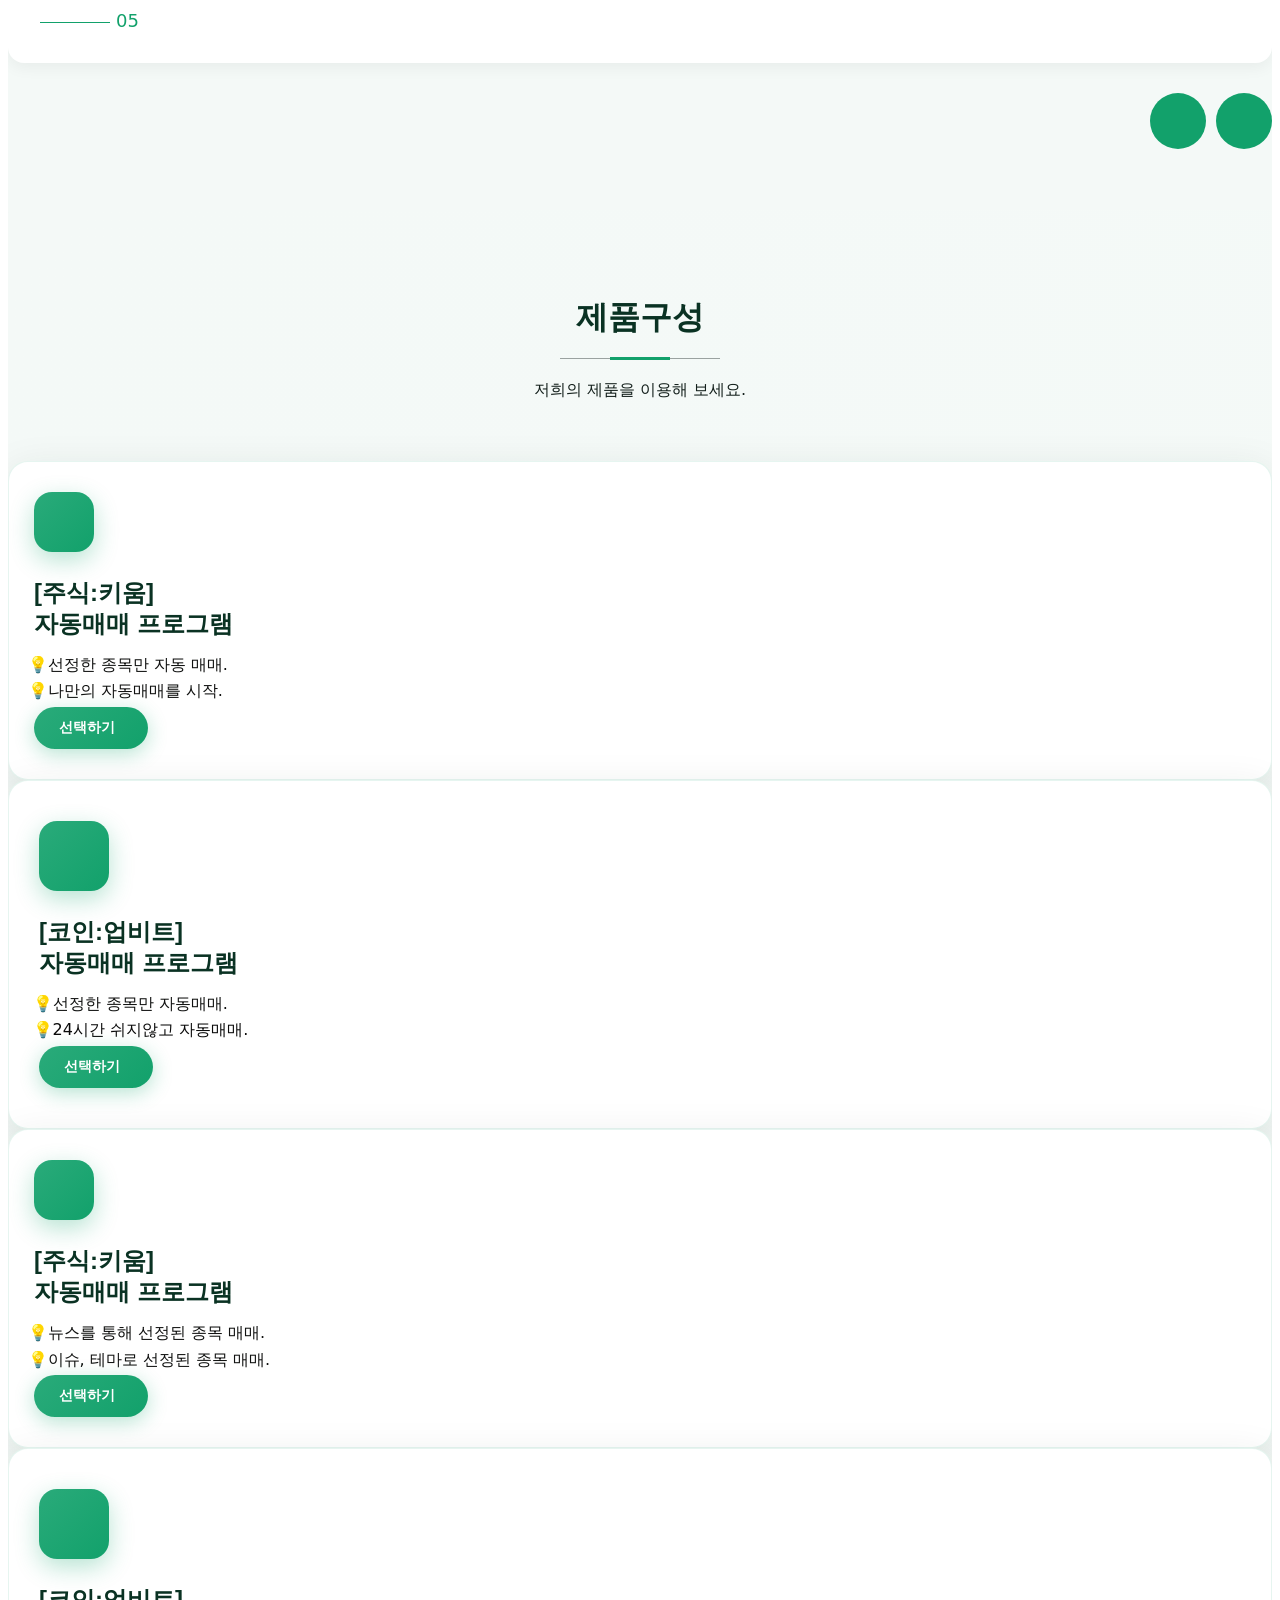
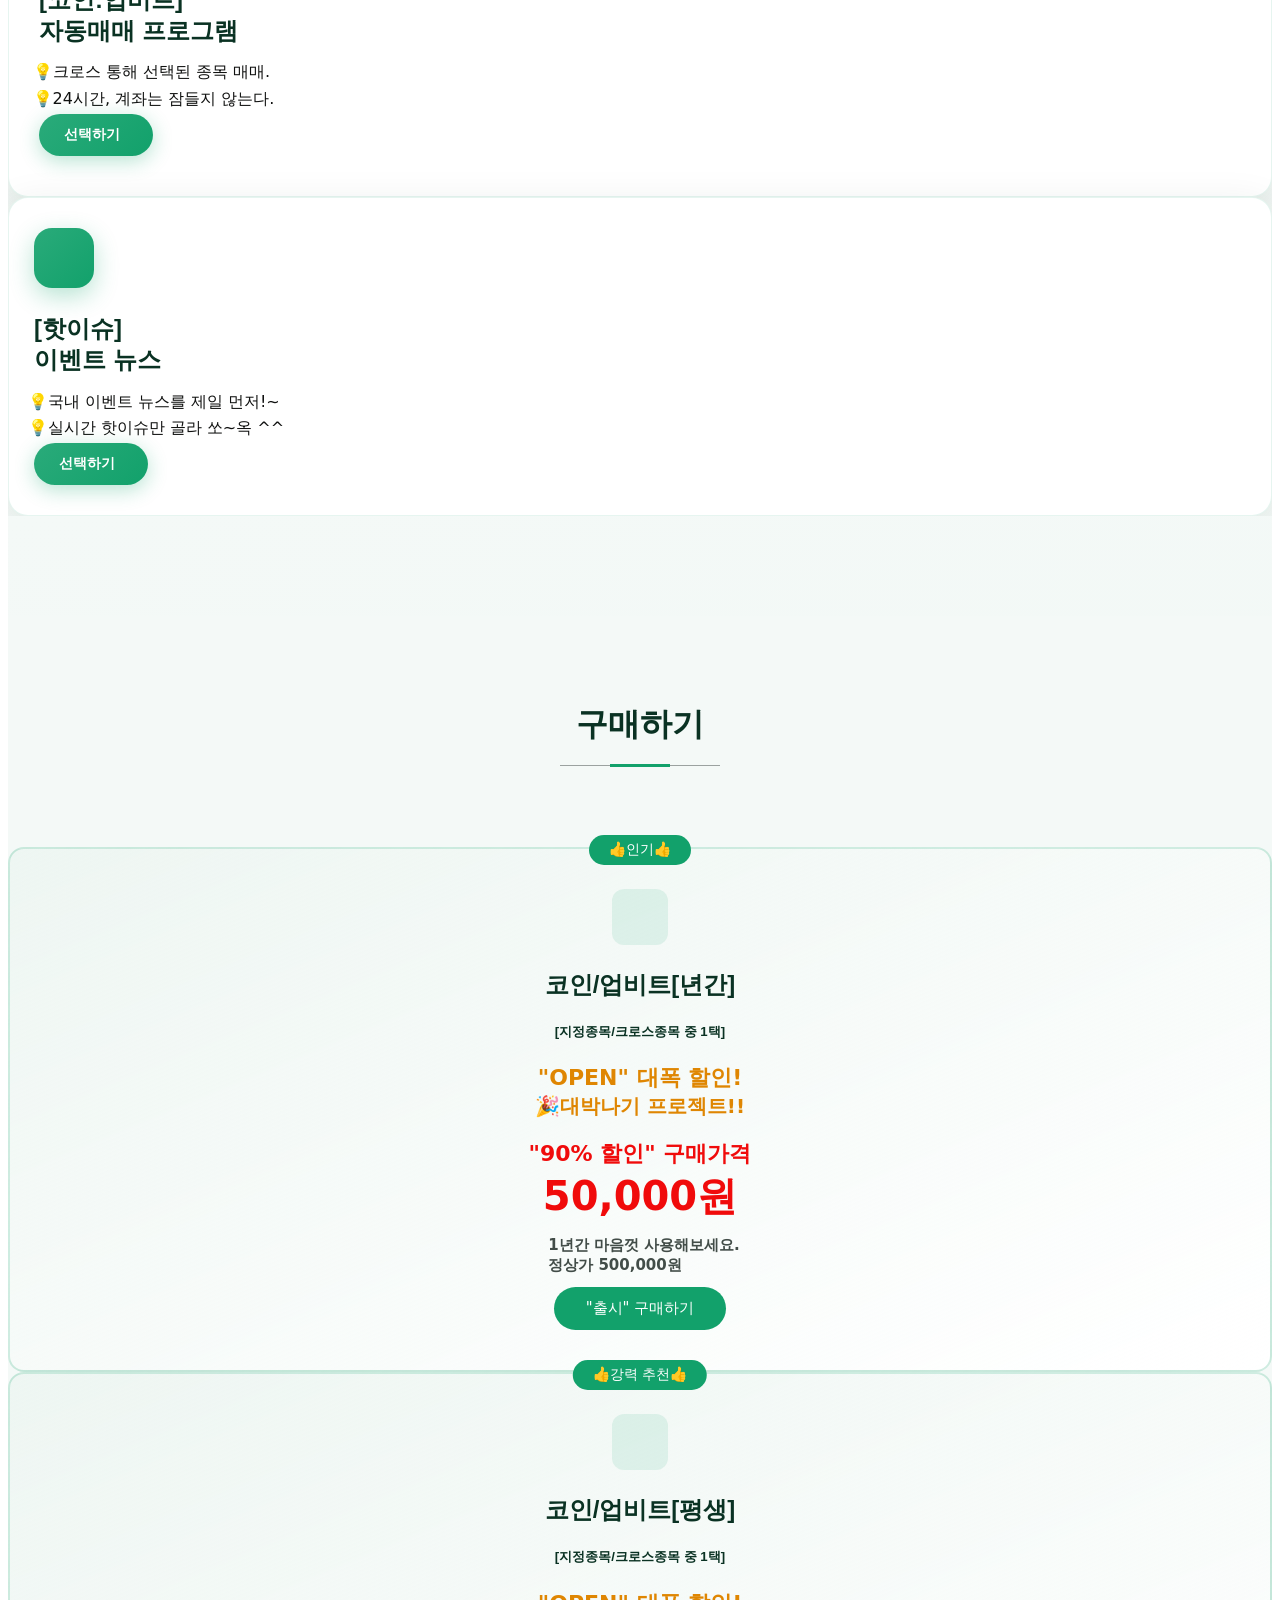
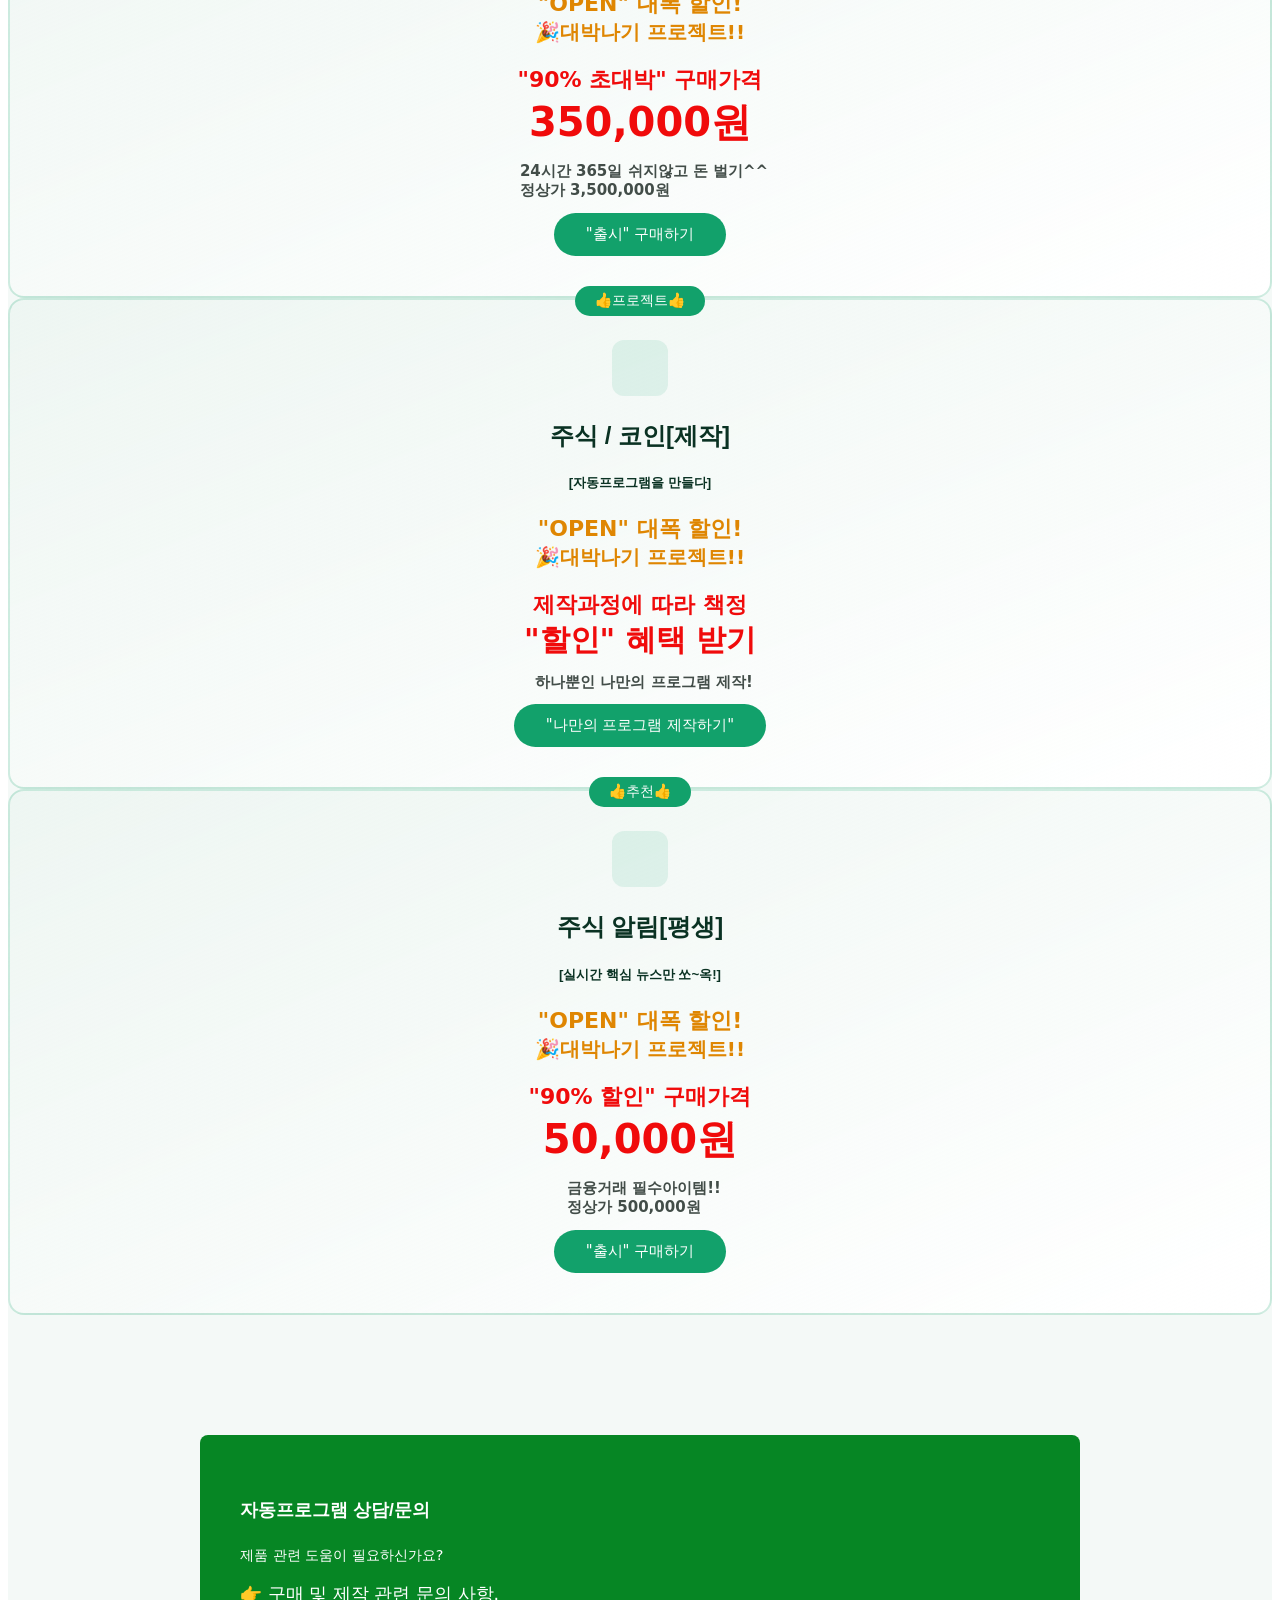
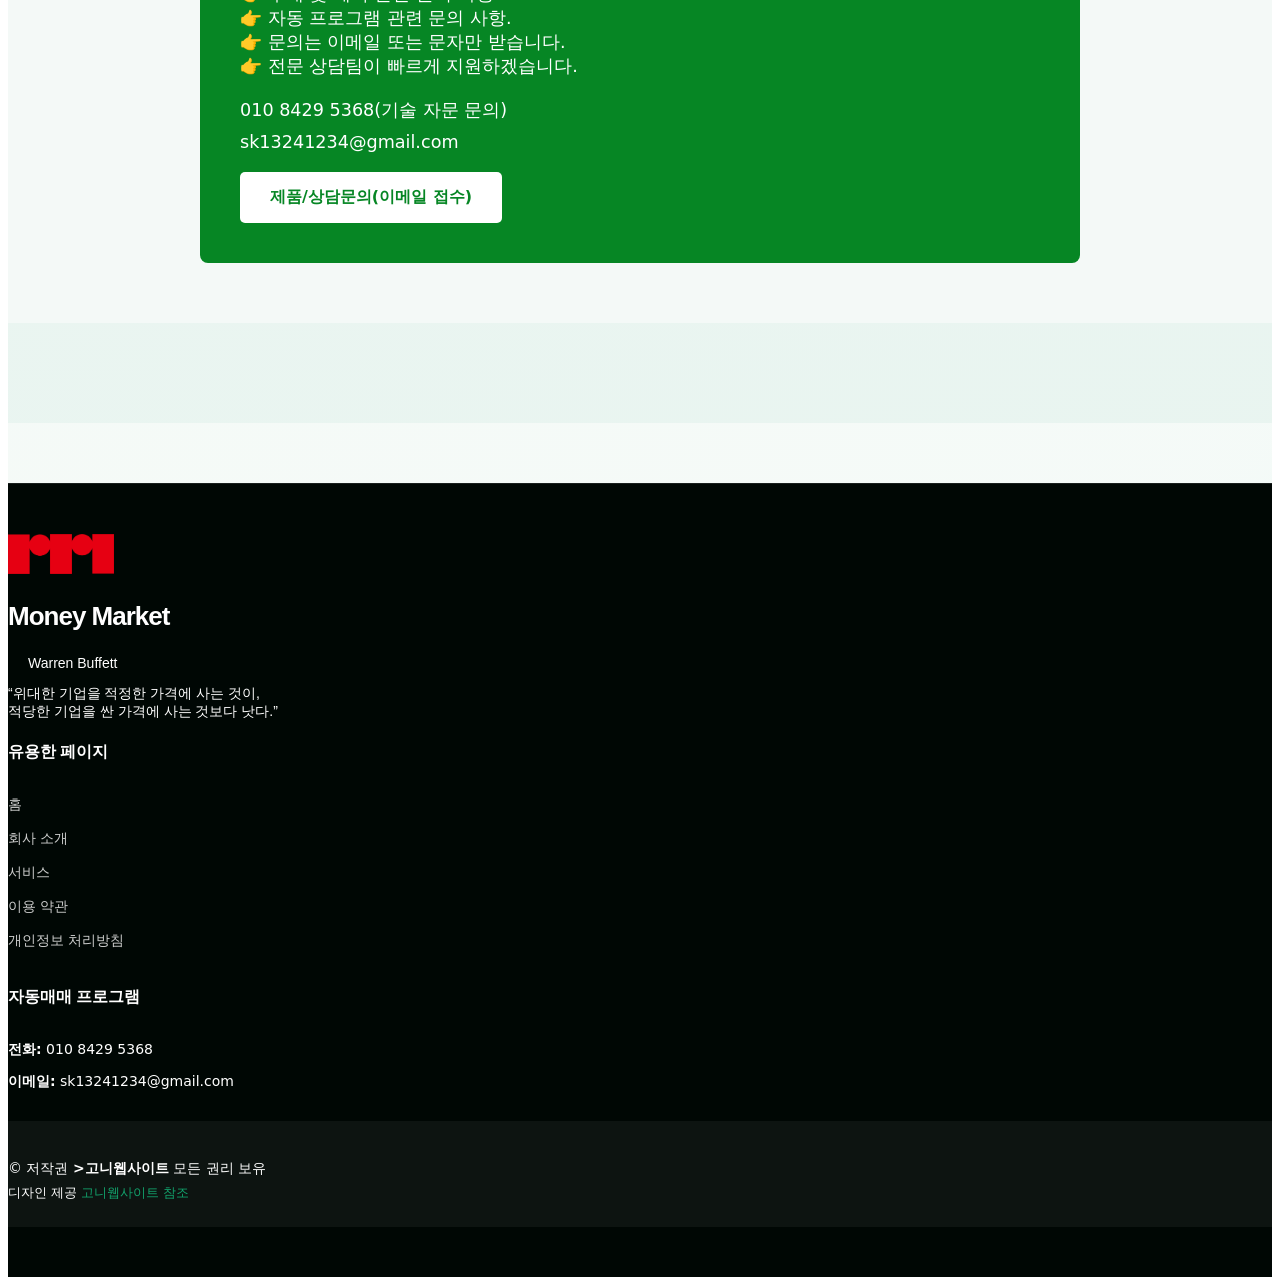
==== commit 205ddf3d: "merge remote" ====
--- a/public/index.html
+++ b/public/index.html
@@ -450,7 +450,7 @@
     color:#0636b8;
     text-shadow:2px 2px 4px rgba(0,0,0,0.35);
     ">
-        [모집 및 공고] “프리랜서님 00명”
+        [모집] “프리랜서님 00명”
     </div>
 
     <div style="
@@ -477,7 +477,7 @@
     (문의: 프리랜서님은 이메일 / "부업(알바)하실 분" 문자 접수)
   </div>
 
-  ✅“지인찬스” 지인 소개하시는 분에게 구매 시 20% 캐시백 혜택!!<br>
+  ✅“지인찬스” 지인 소개 시 (평생용) 20% 캐시백 혜택!!<br>
 
   ✅ 홍보 이벤트: 당첨 분은 010-8429-5368 문자 하시면 됩니다!
 
@@ -1765,7 +1765,7 @@
             <i class="bi bi-star-fill"></i>
           </div>
 
-          <h2>코인/업비트[무제한]</h2>
+          <h2>코인/업비트[평생]</h2>
           <h5>[지정종목/크로스종목 중 1택]</h5>
           
 
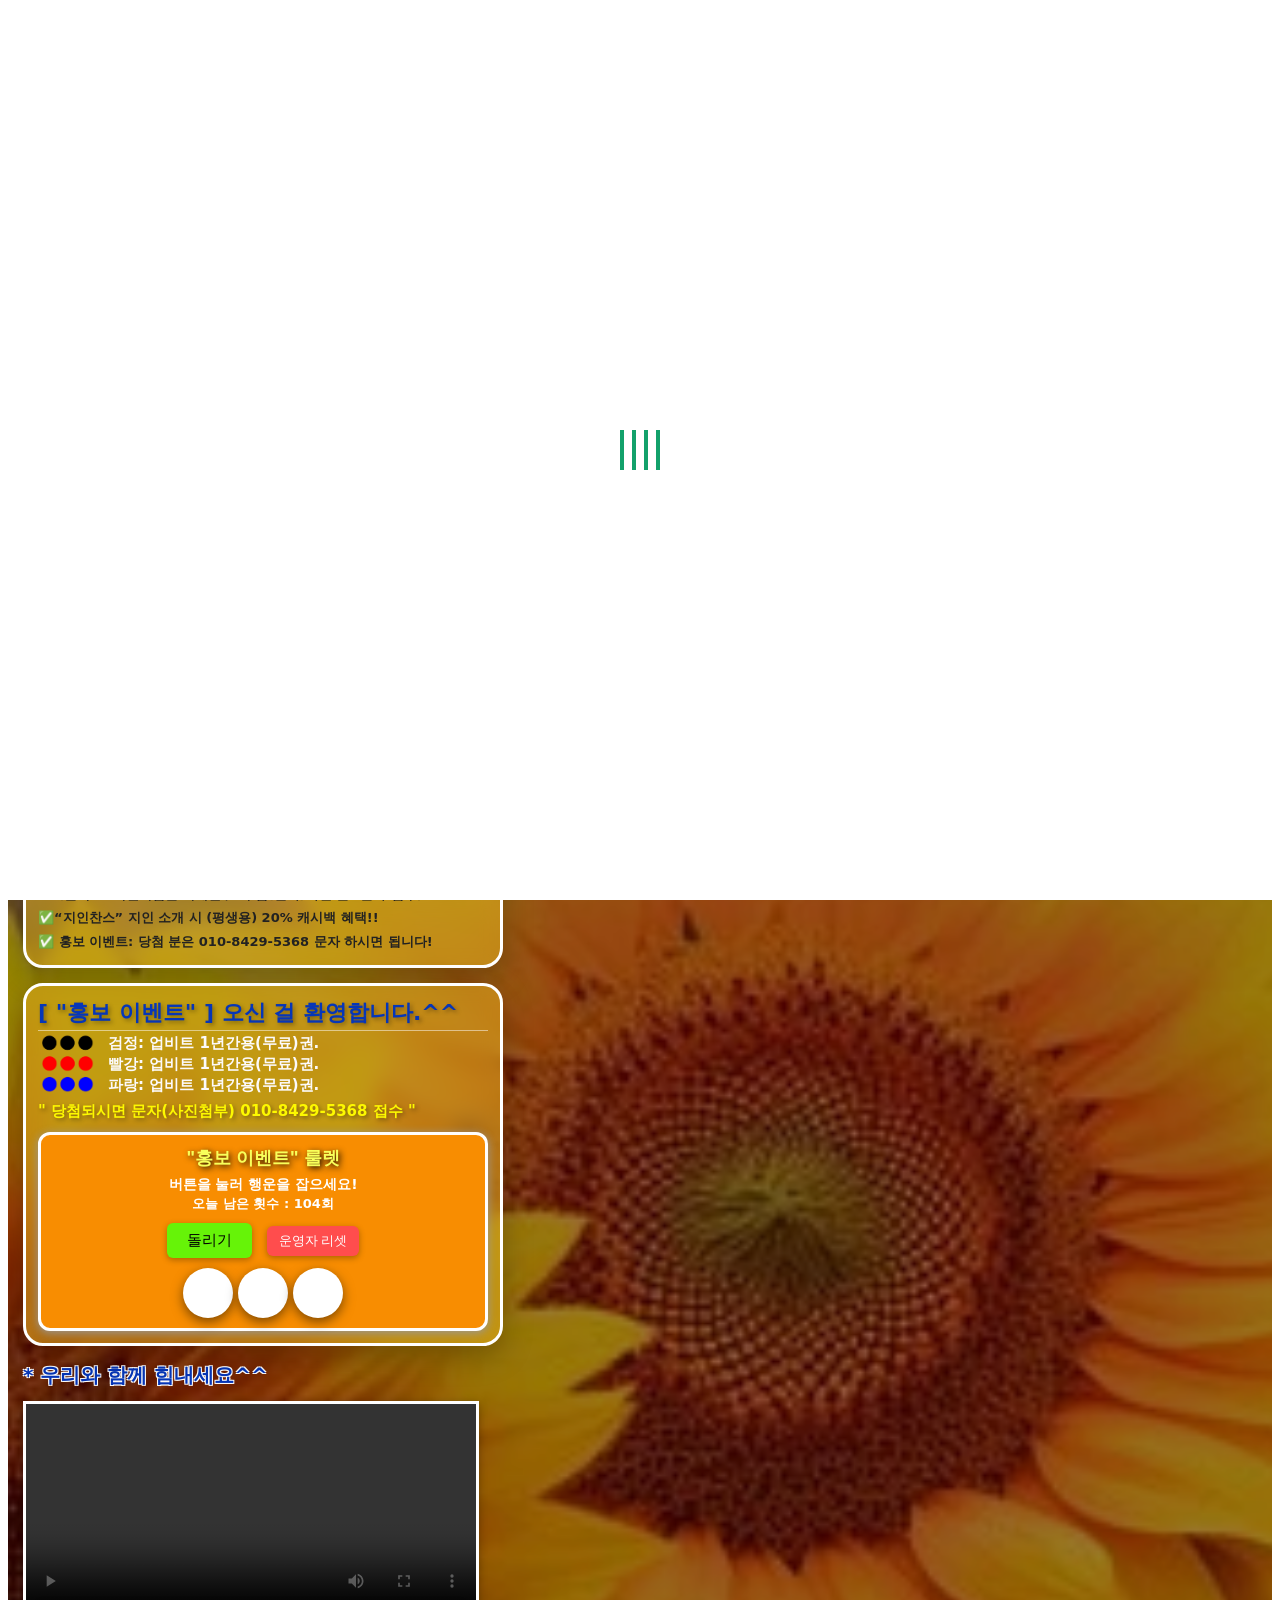
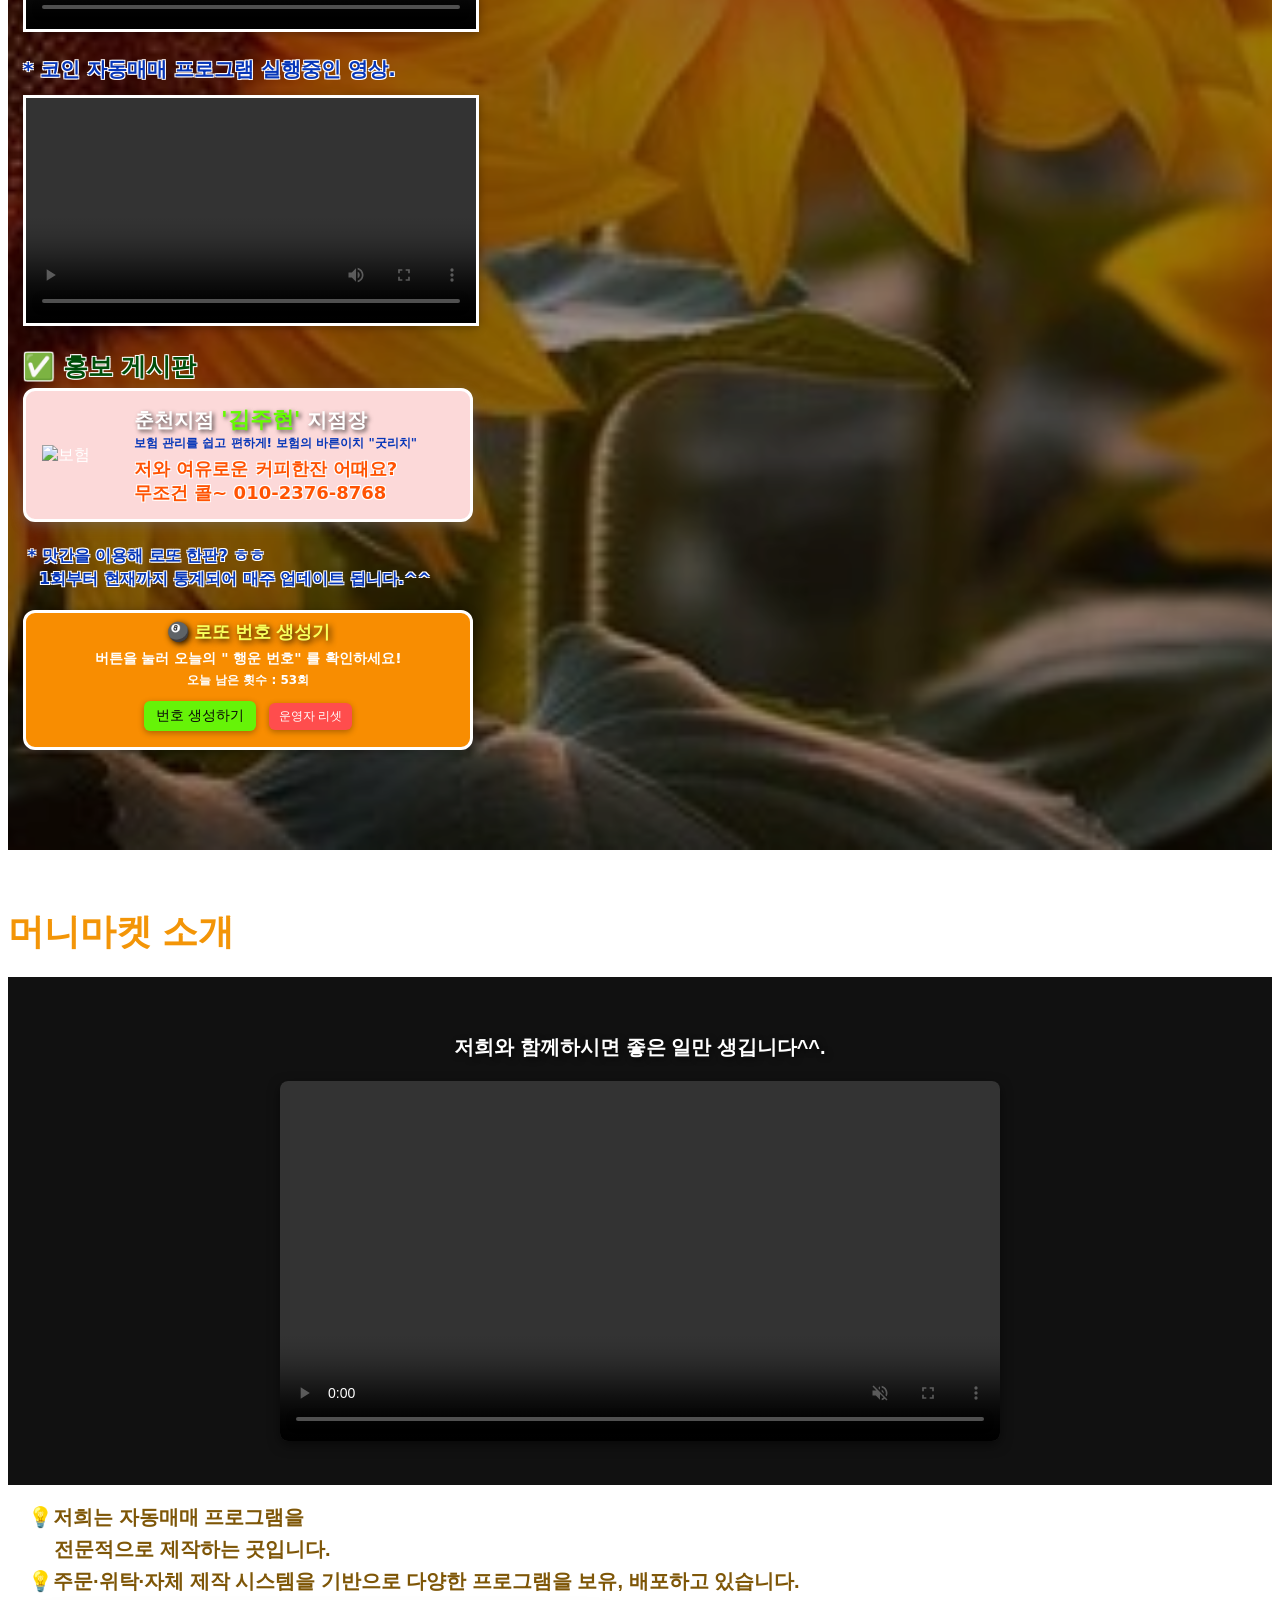
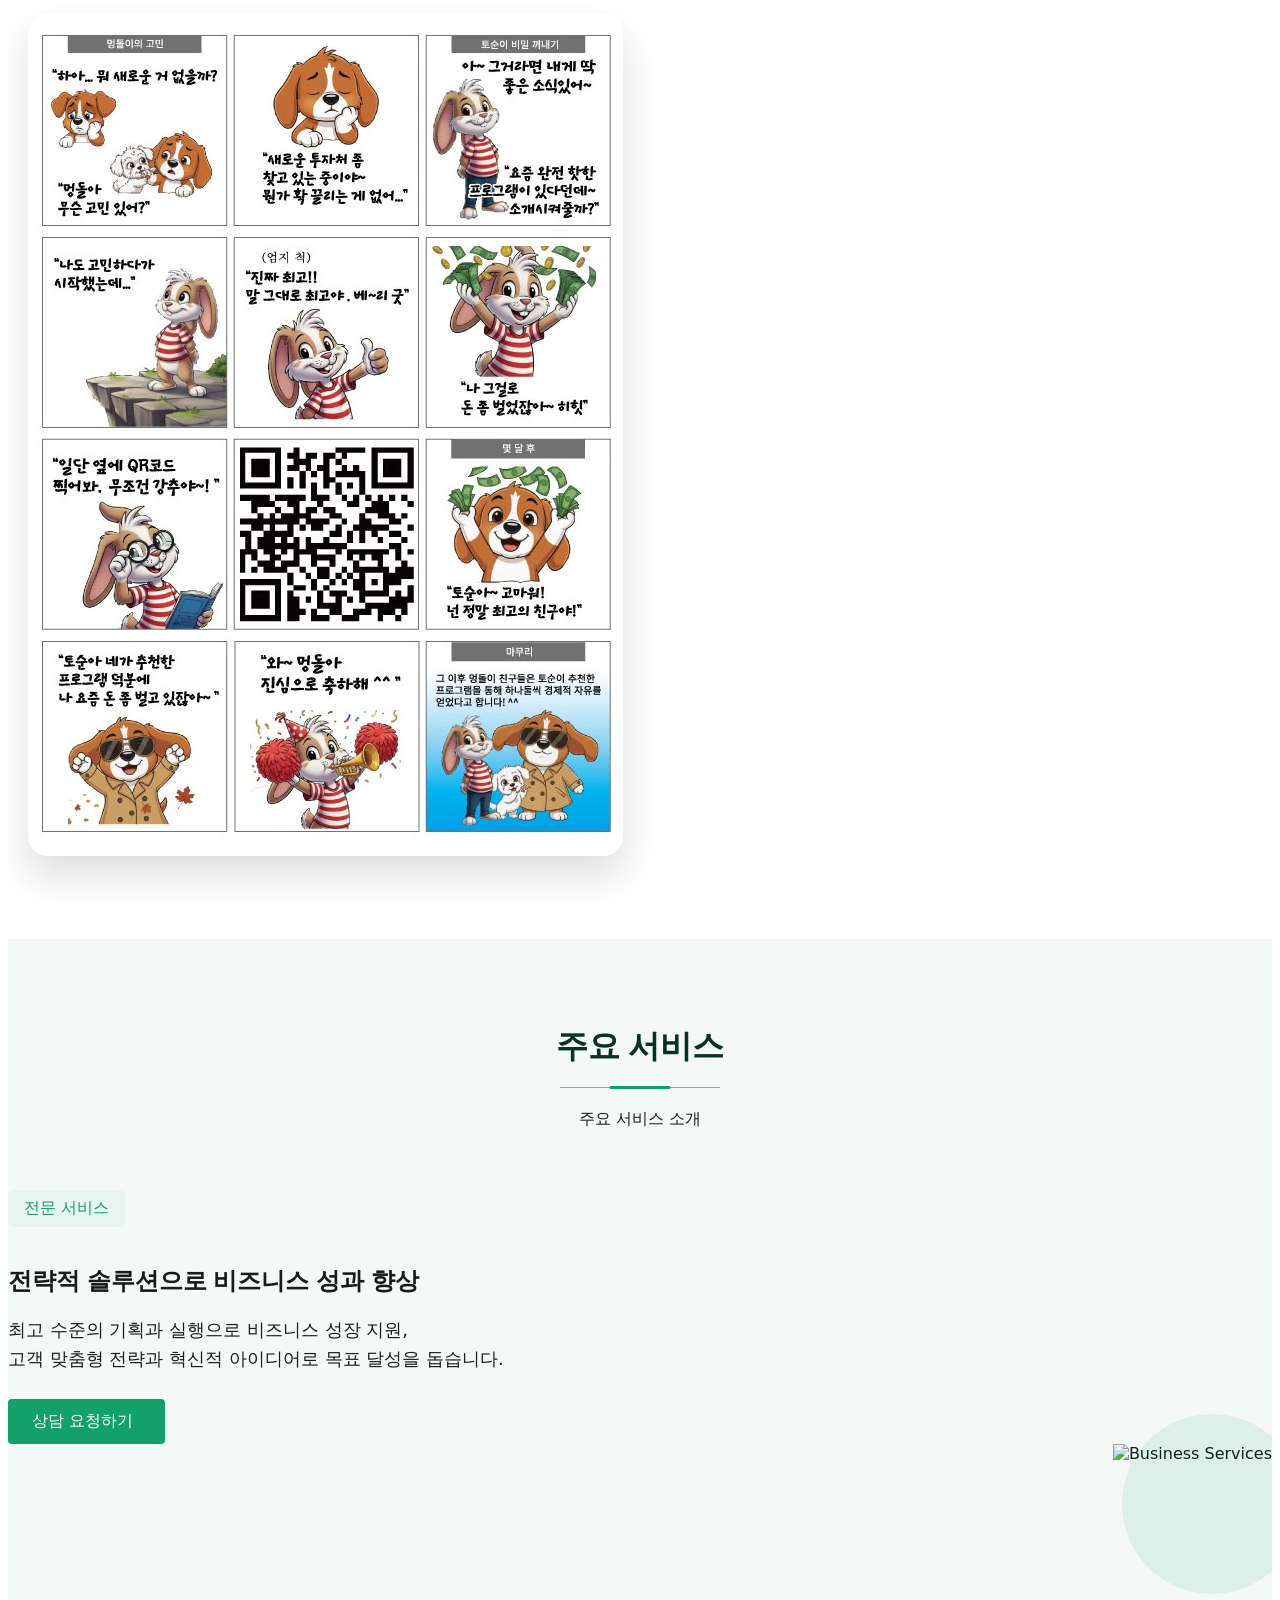
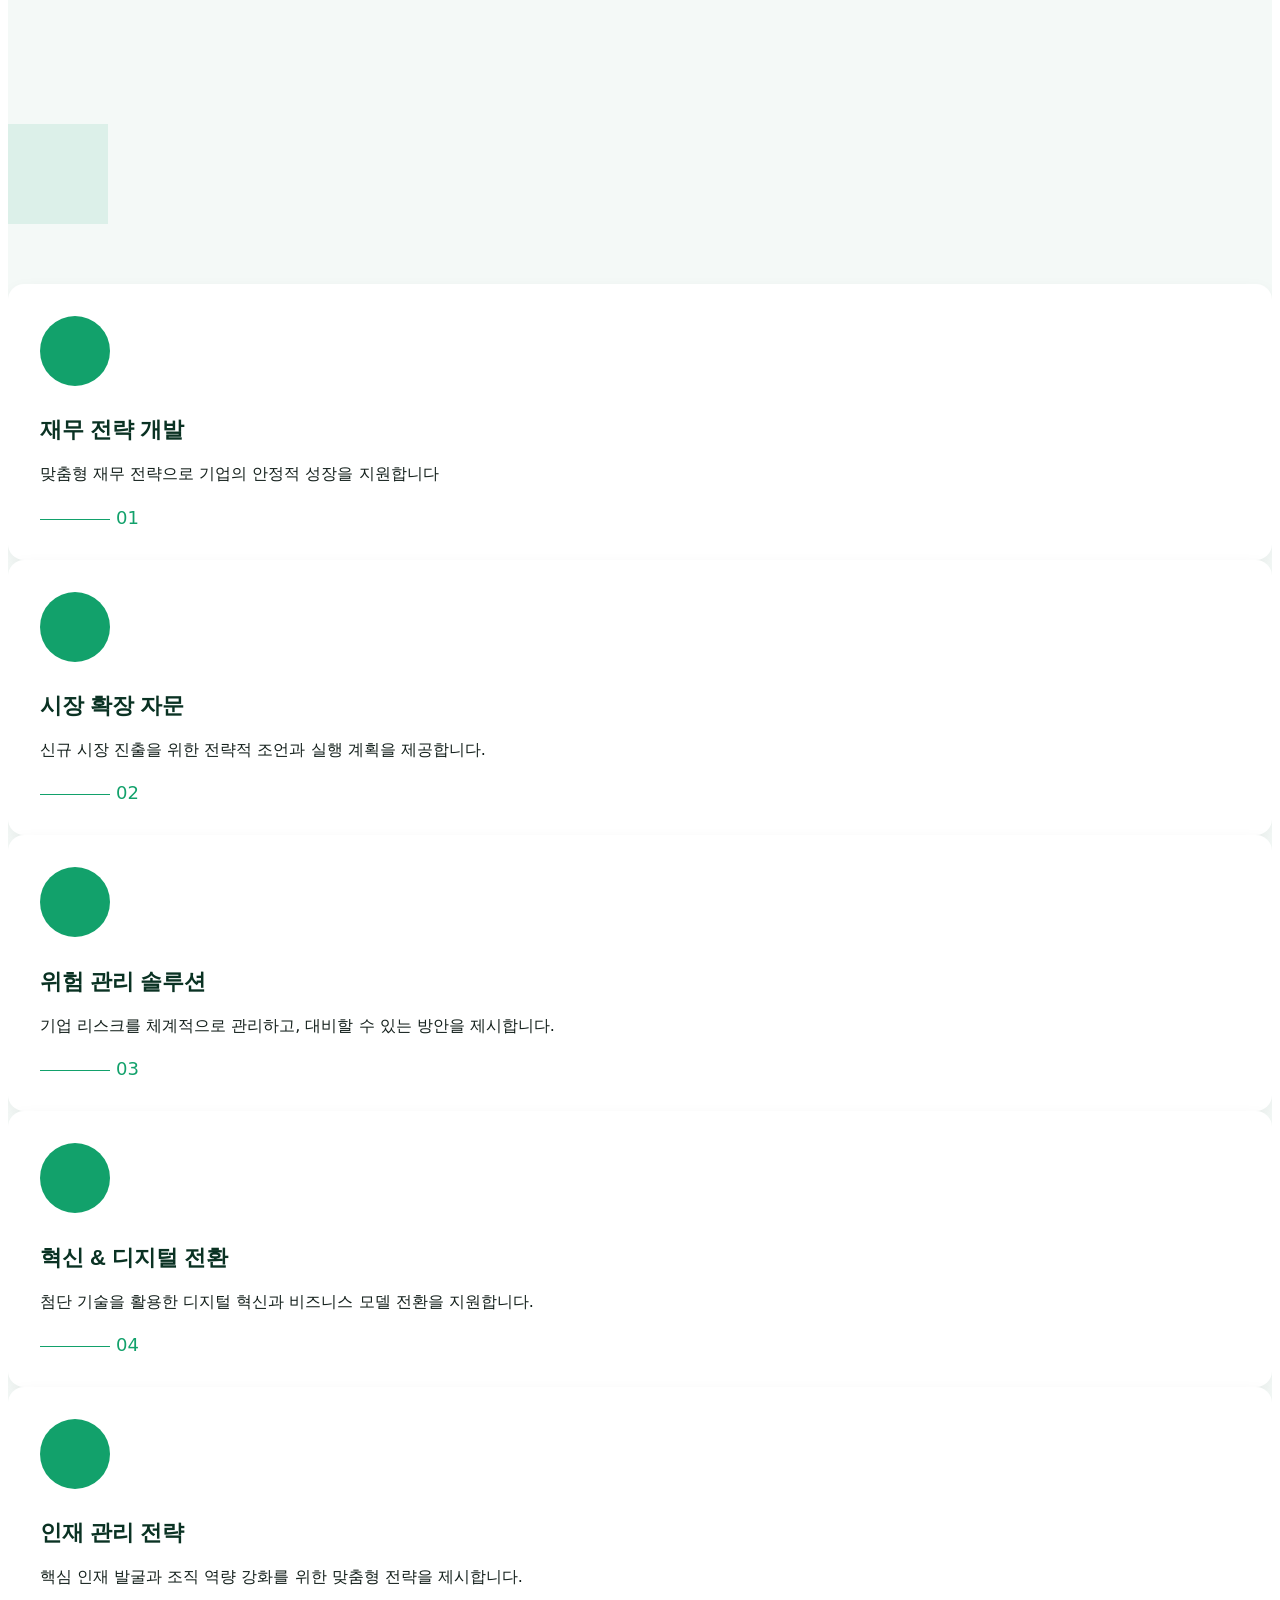
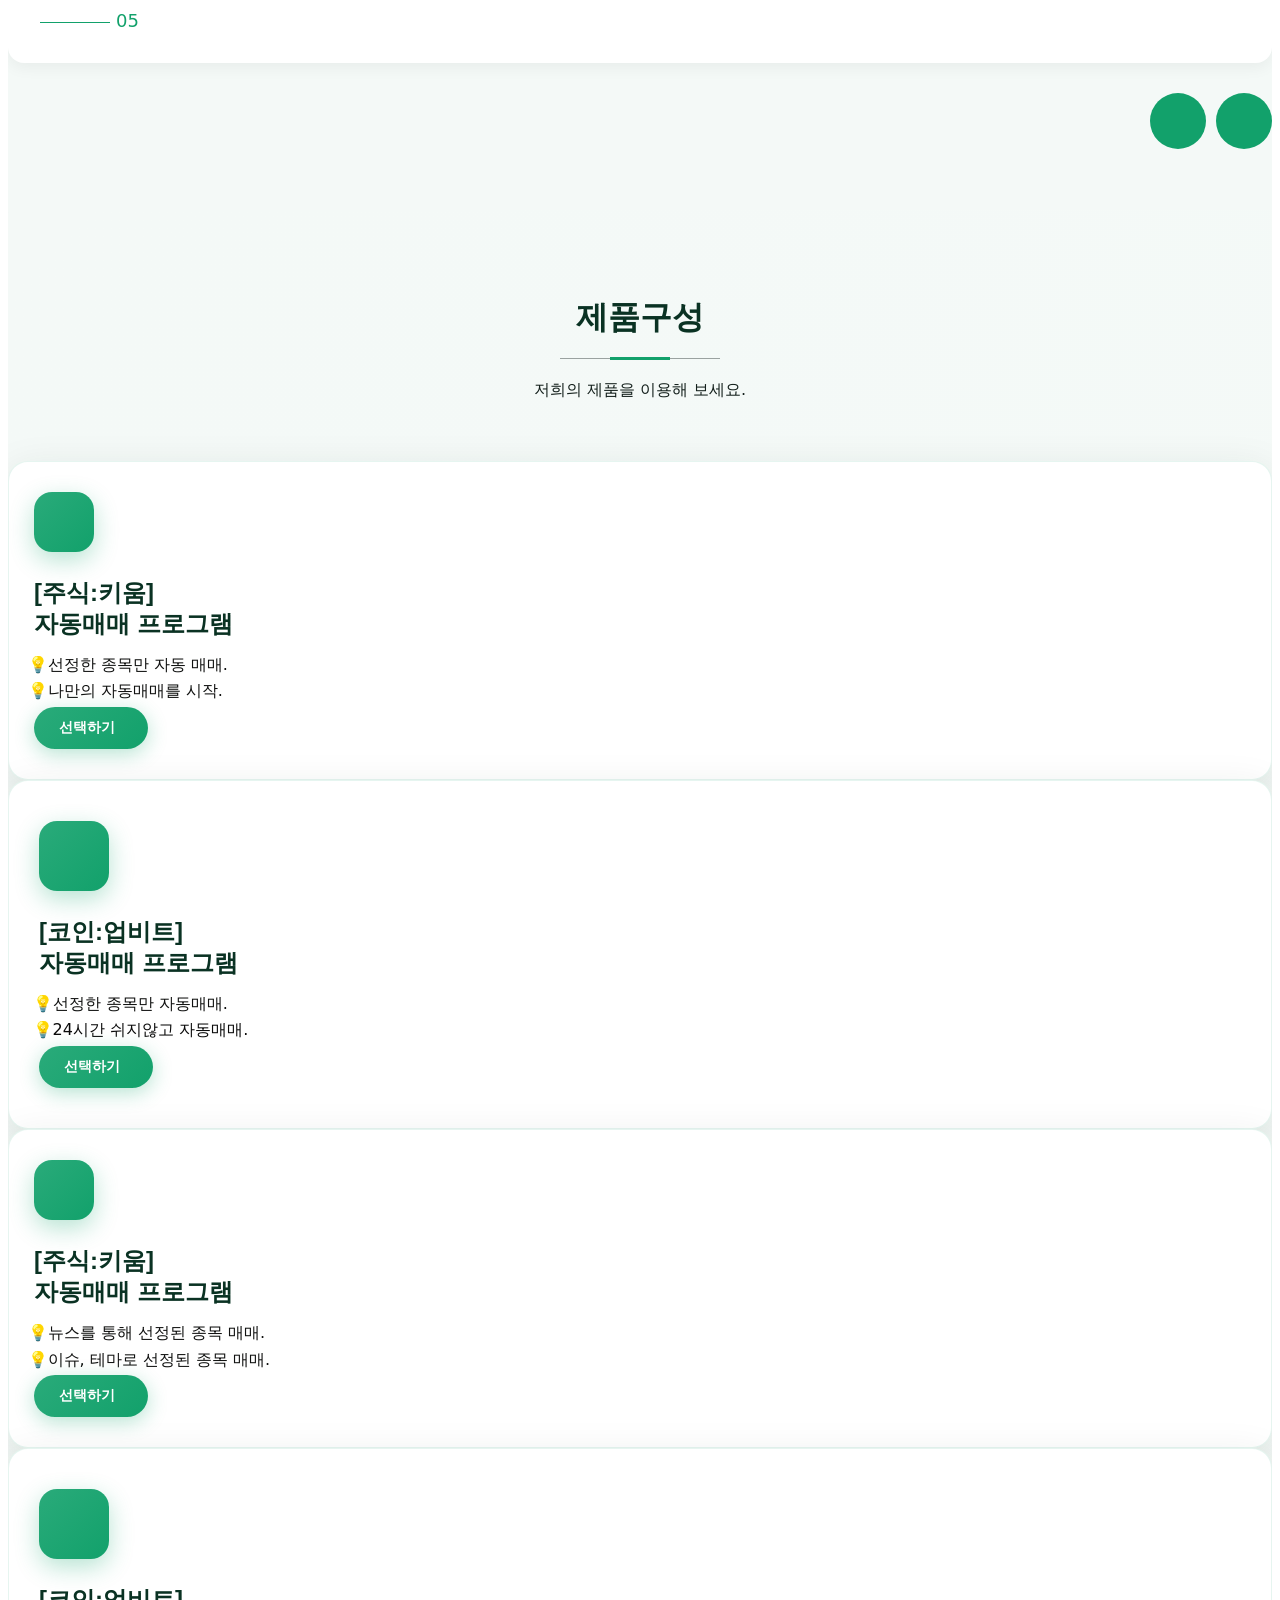
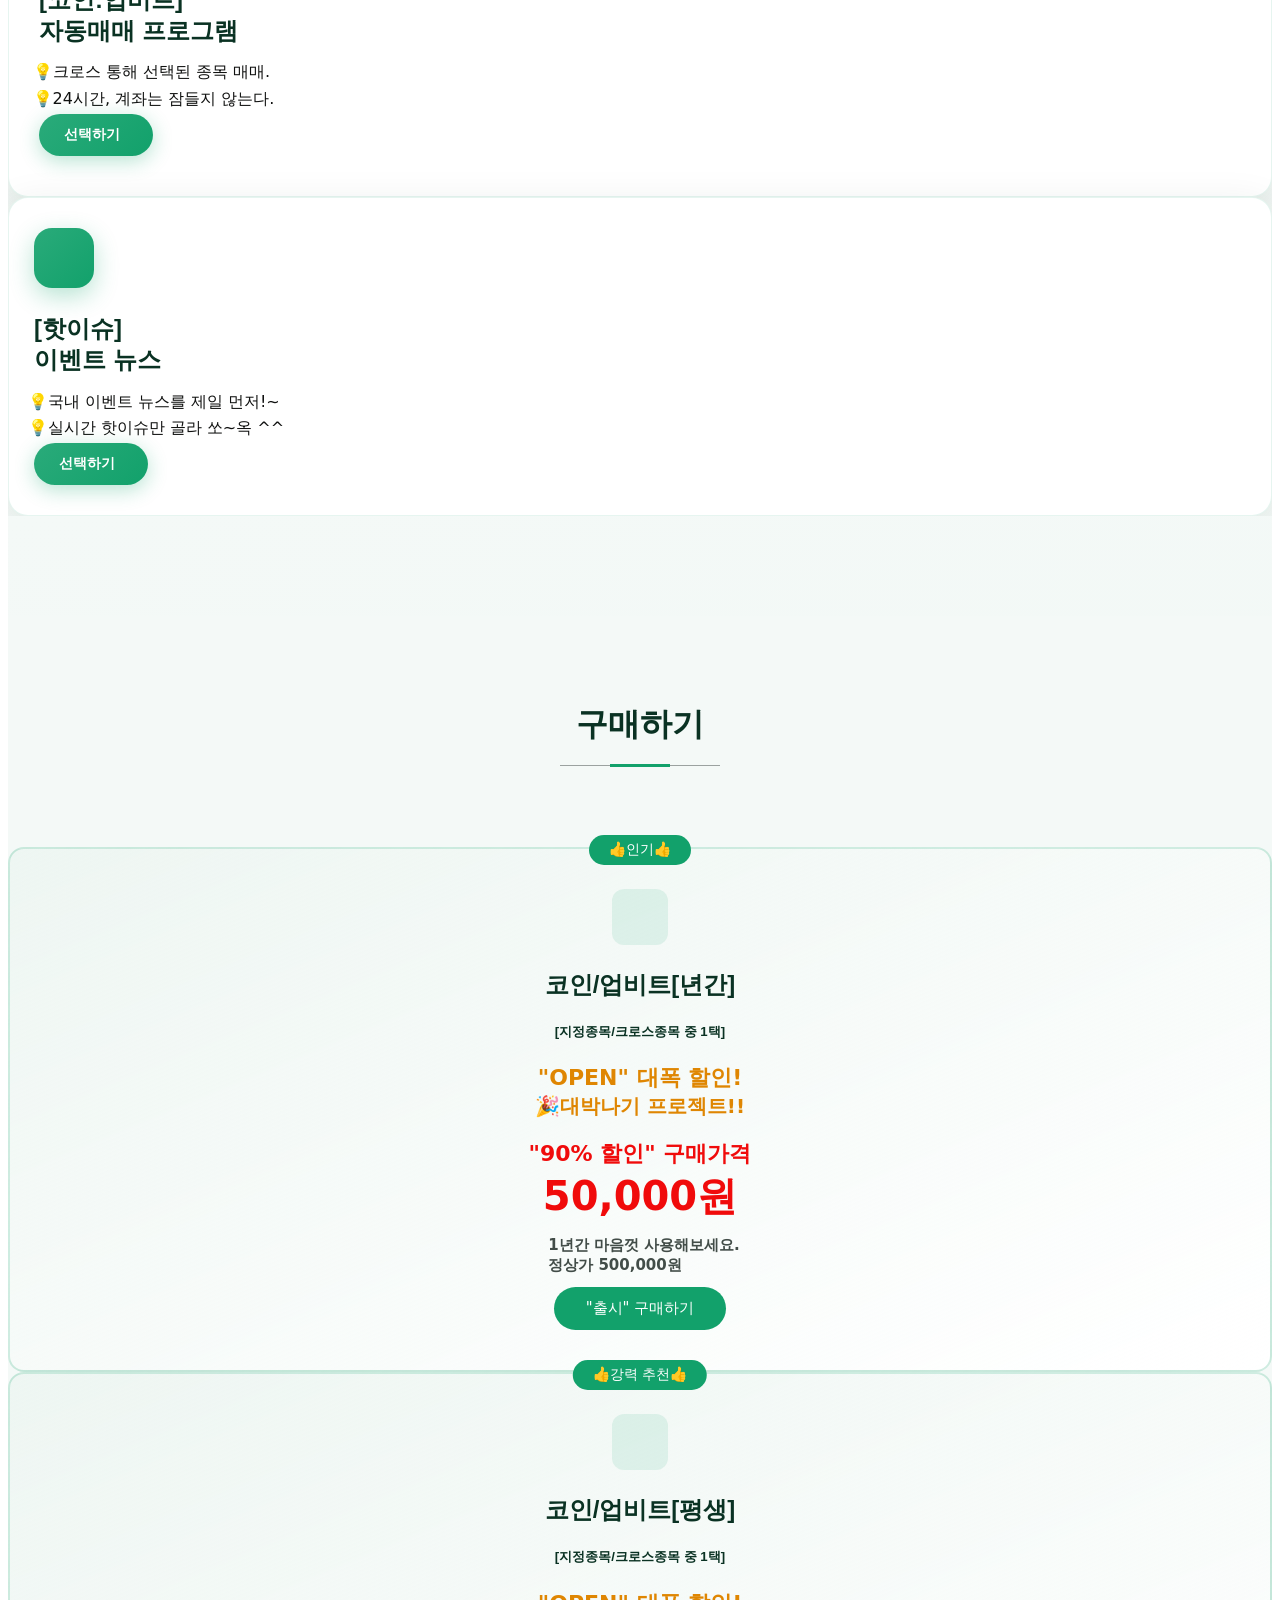
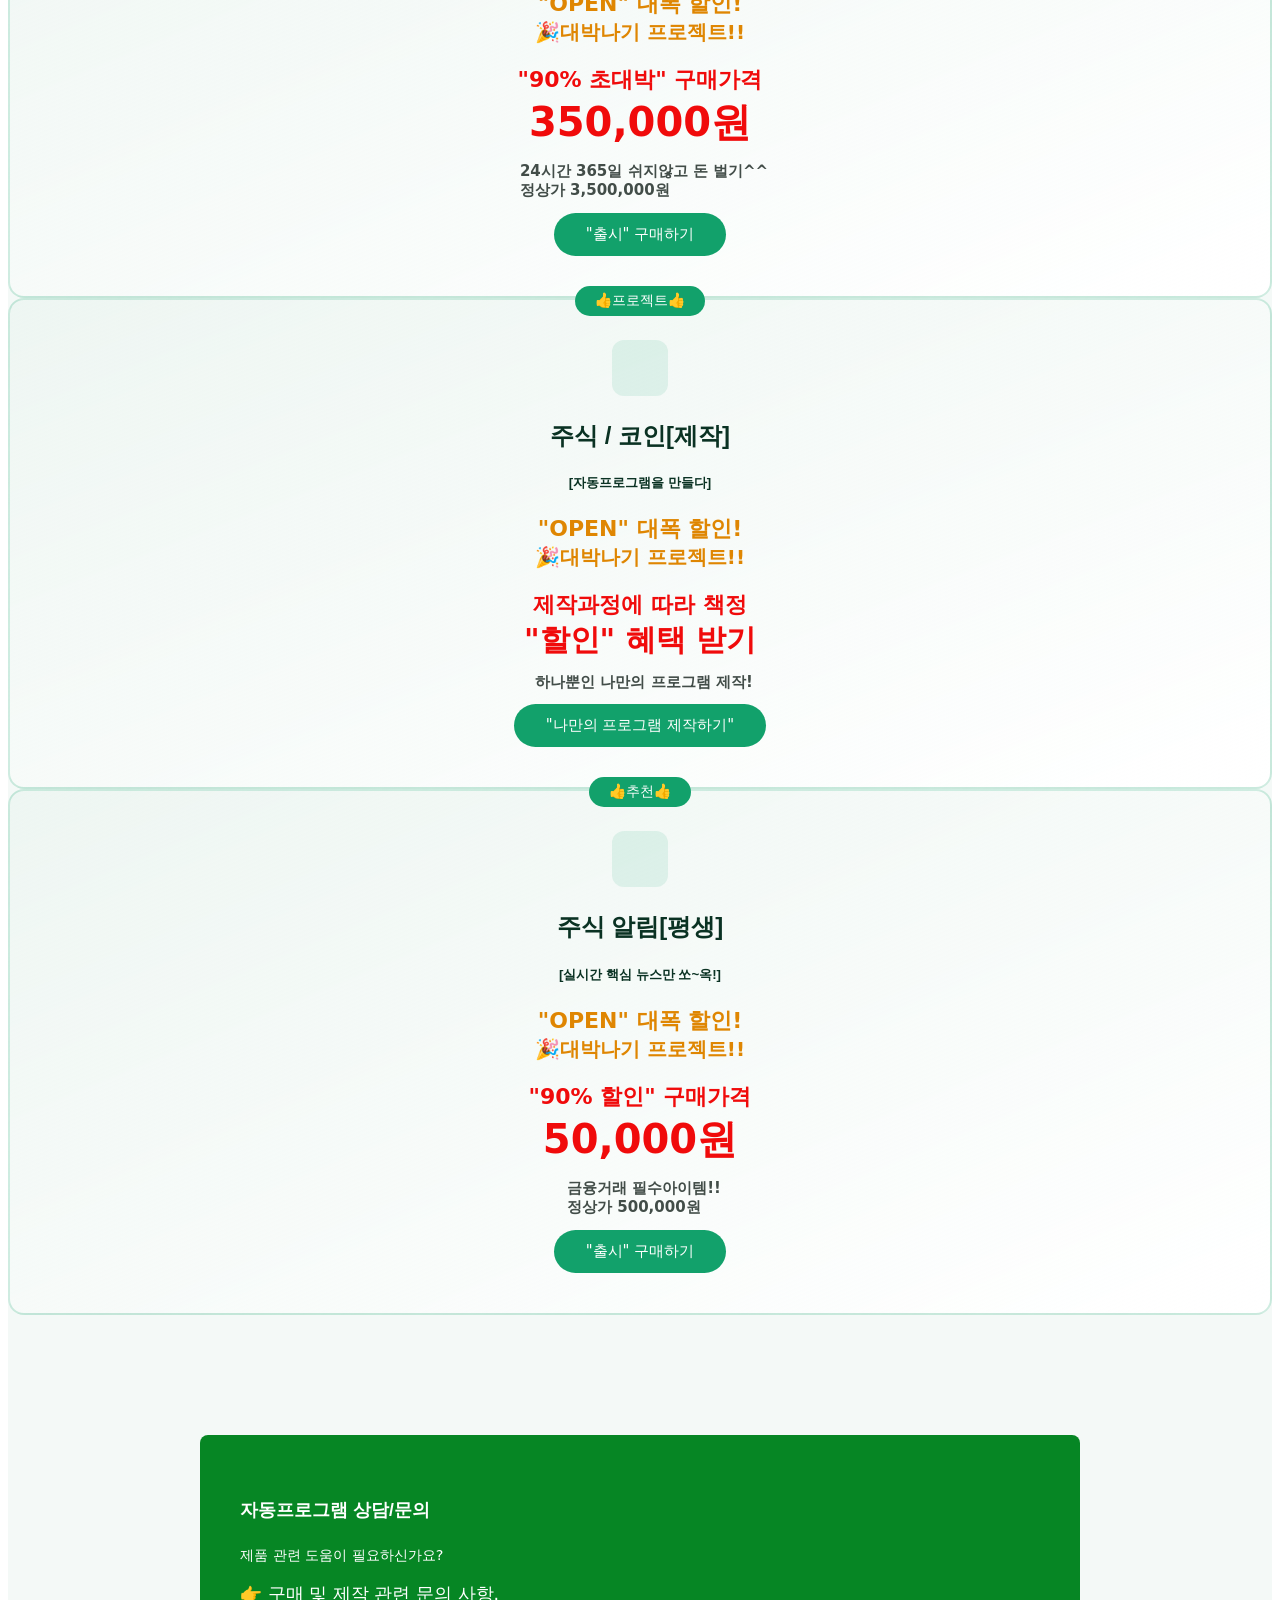
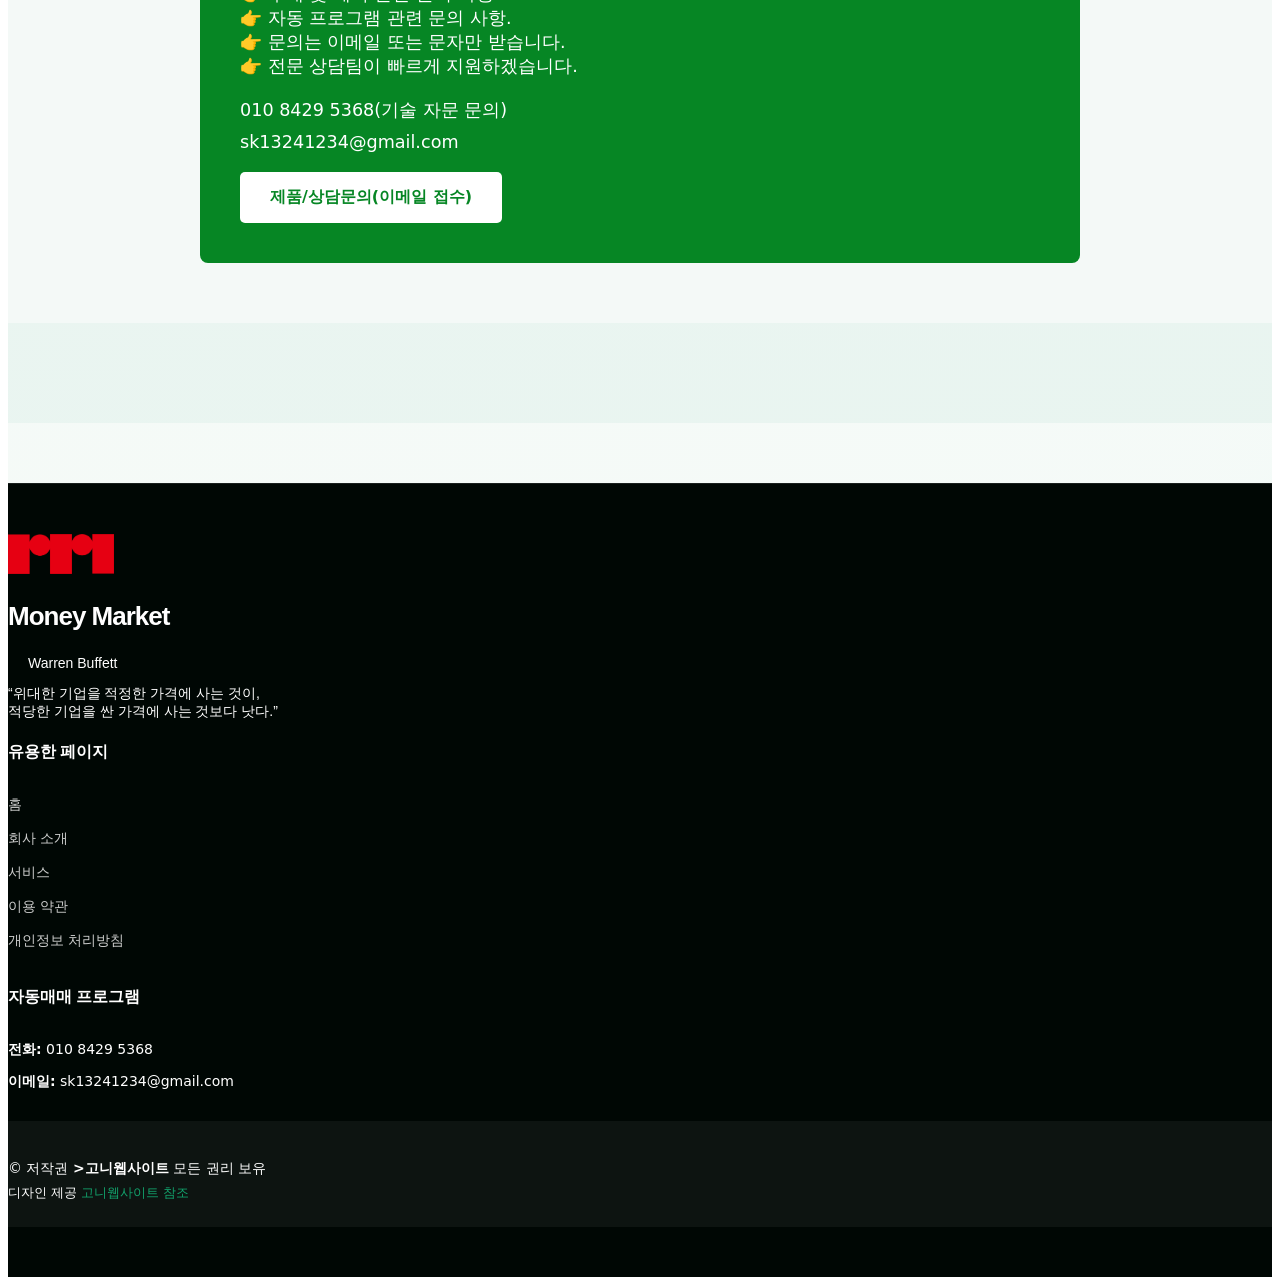
==== commit f91b51a7: "merge remote" ====
--- a/public/index.html
+++ b/public/index.html
@@ -661,9 +661,9 @@
     <div id="eventInfoText"
          style="font-size:15px; font-weight:bold; 
          color:#fcfafa; line-height:1.4;">
-      검정: 1년간용(무료)권.<br>
-      빨강: 1년간용(무료)권.<br>
-      파랑: 1년간용(무료)권.<br>
+      검정: 업비트 1년간용(무료)권.<br>
+      빨강: 업비트 1년간용(무료)권.<br>
+      파랑: 업비트 1년간용(무료)권.<br>
     </div>
   </div>
   <div id="eventInfoText"
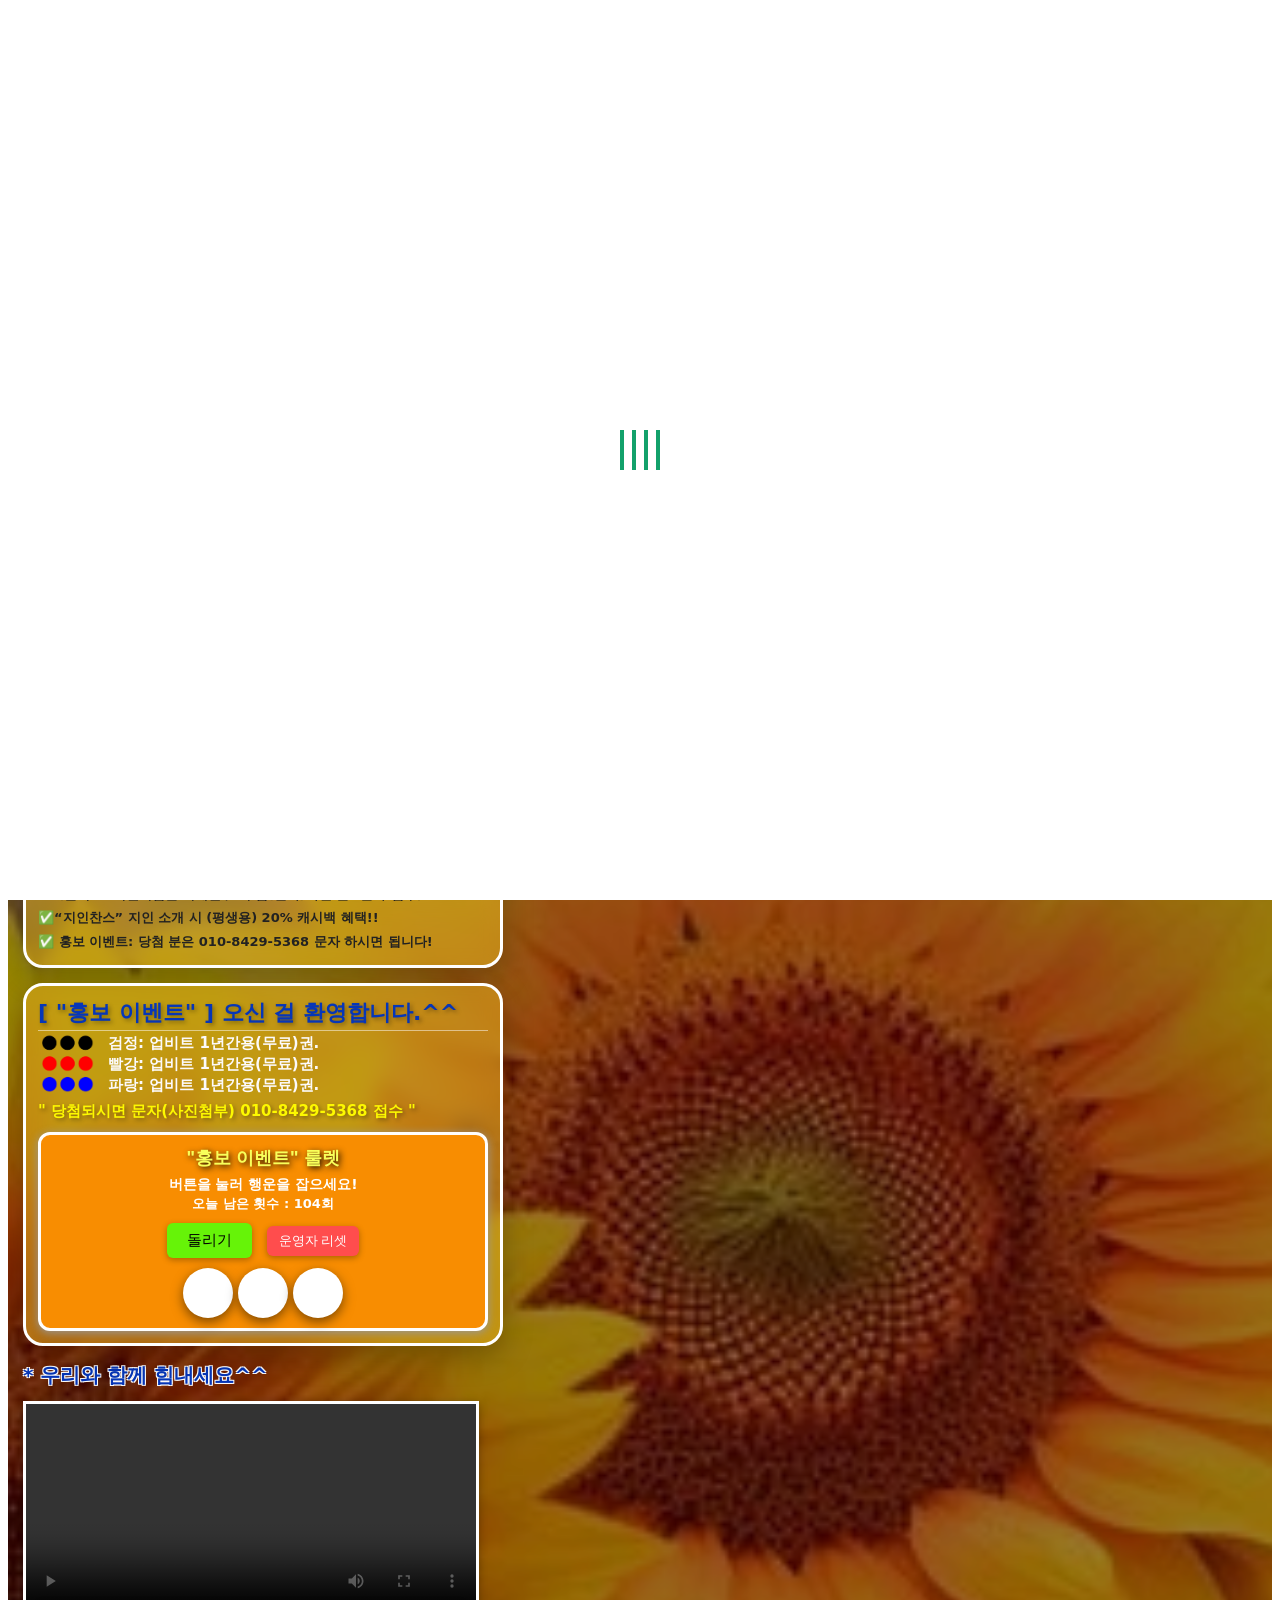
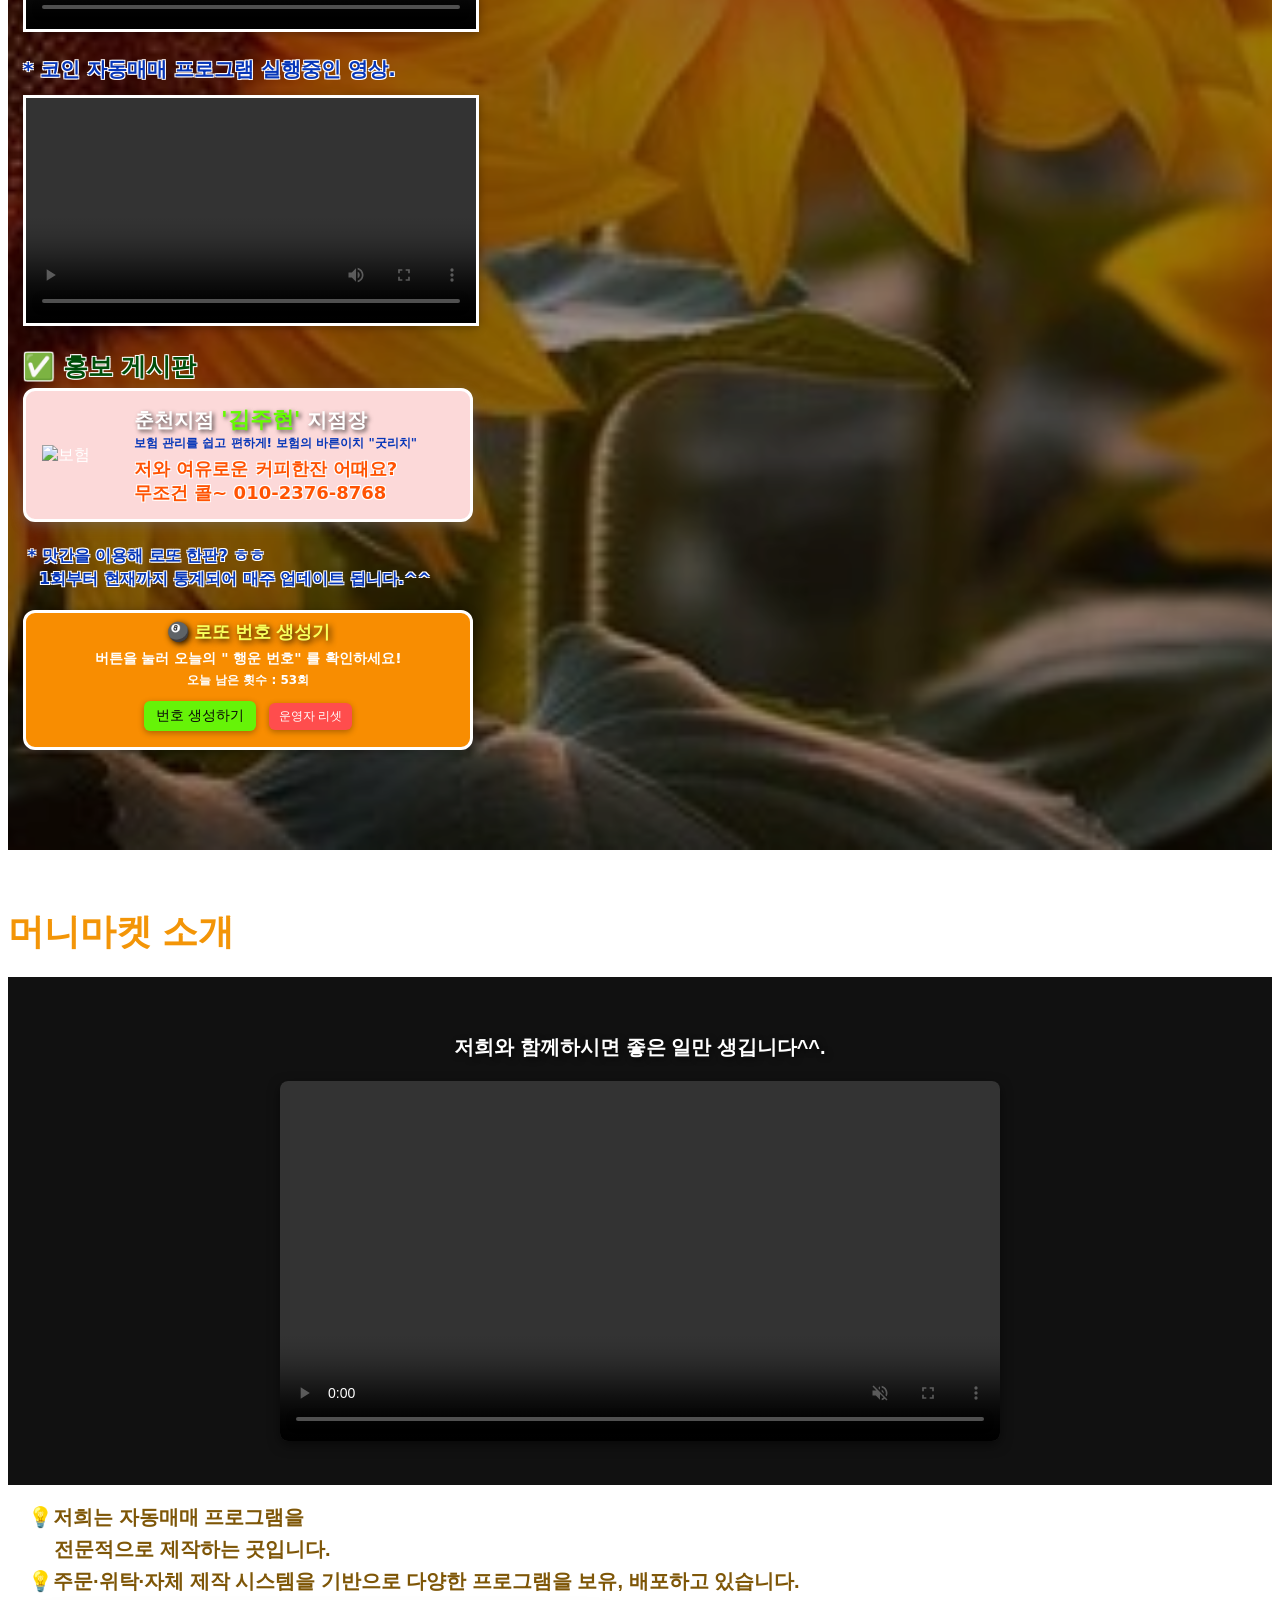
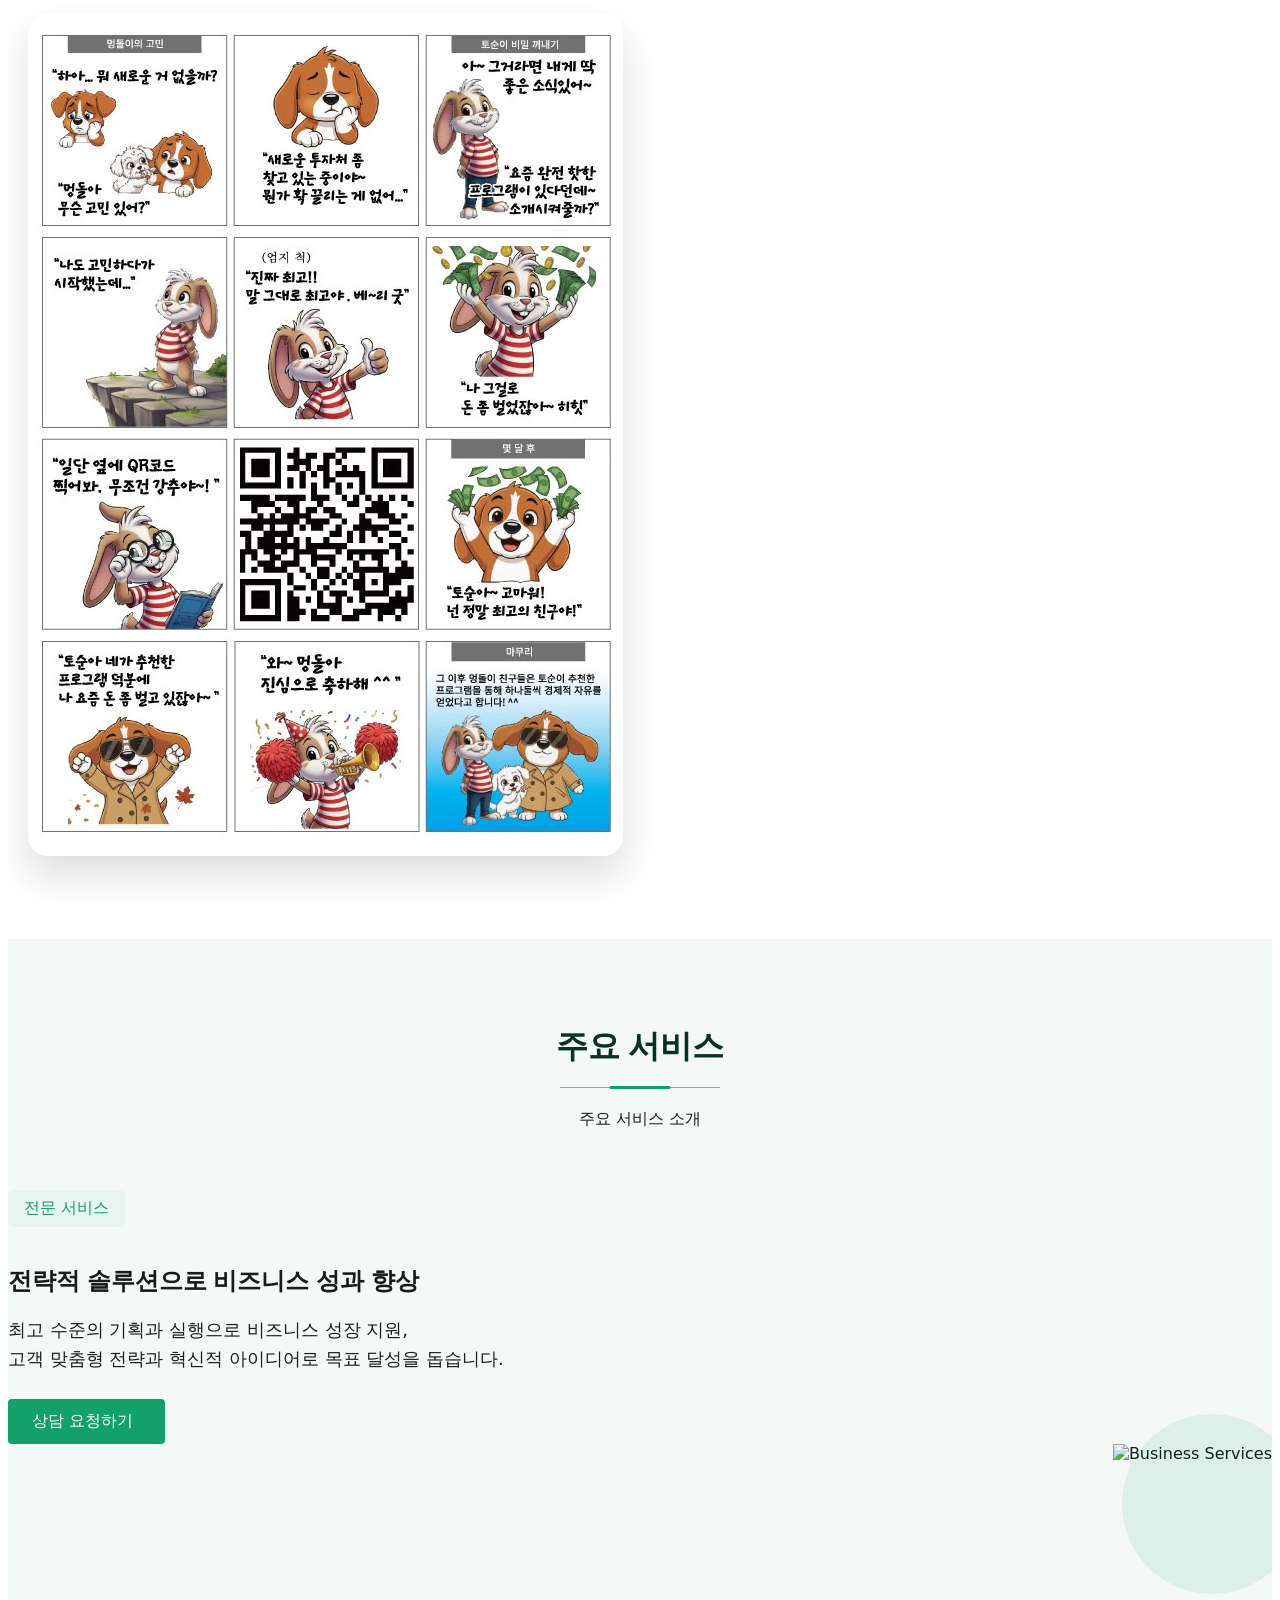
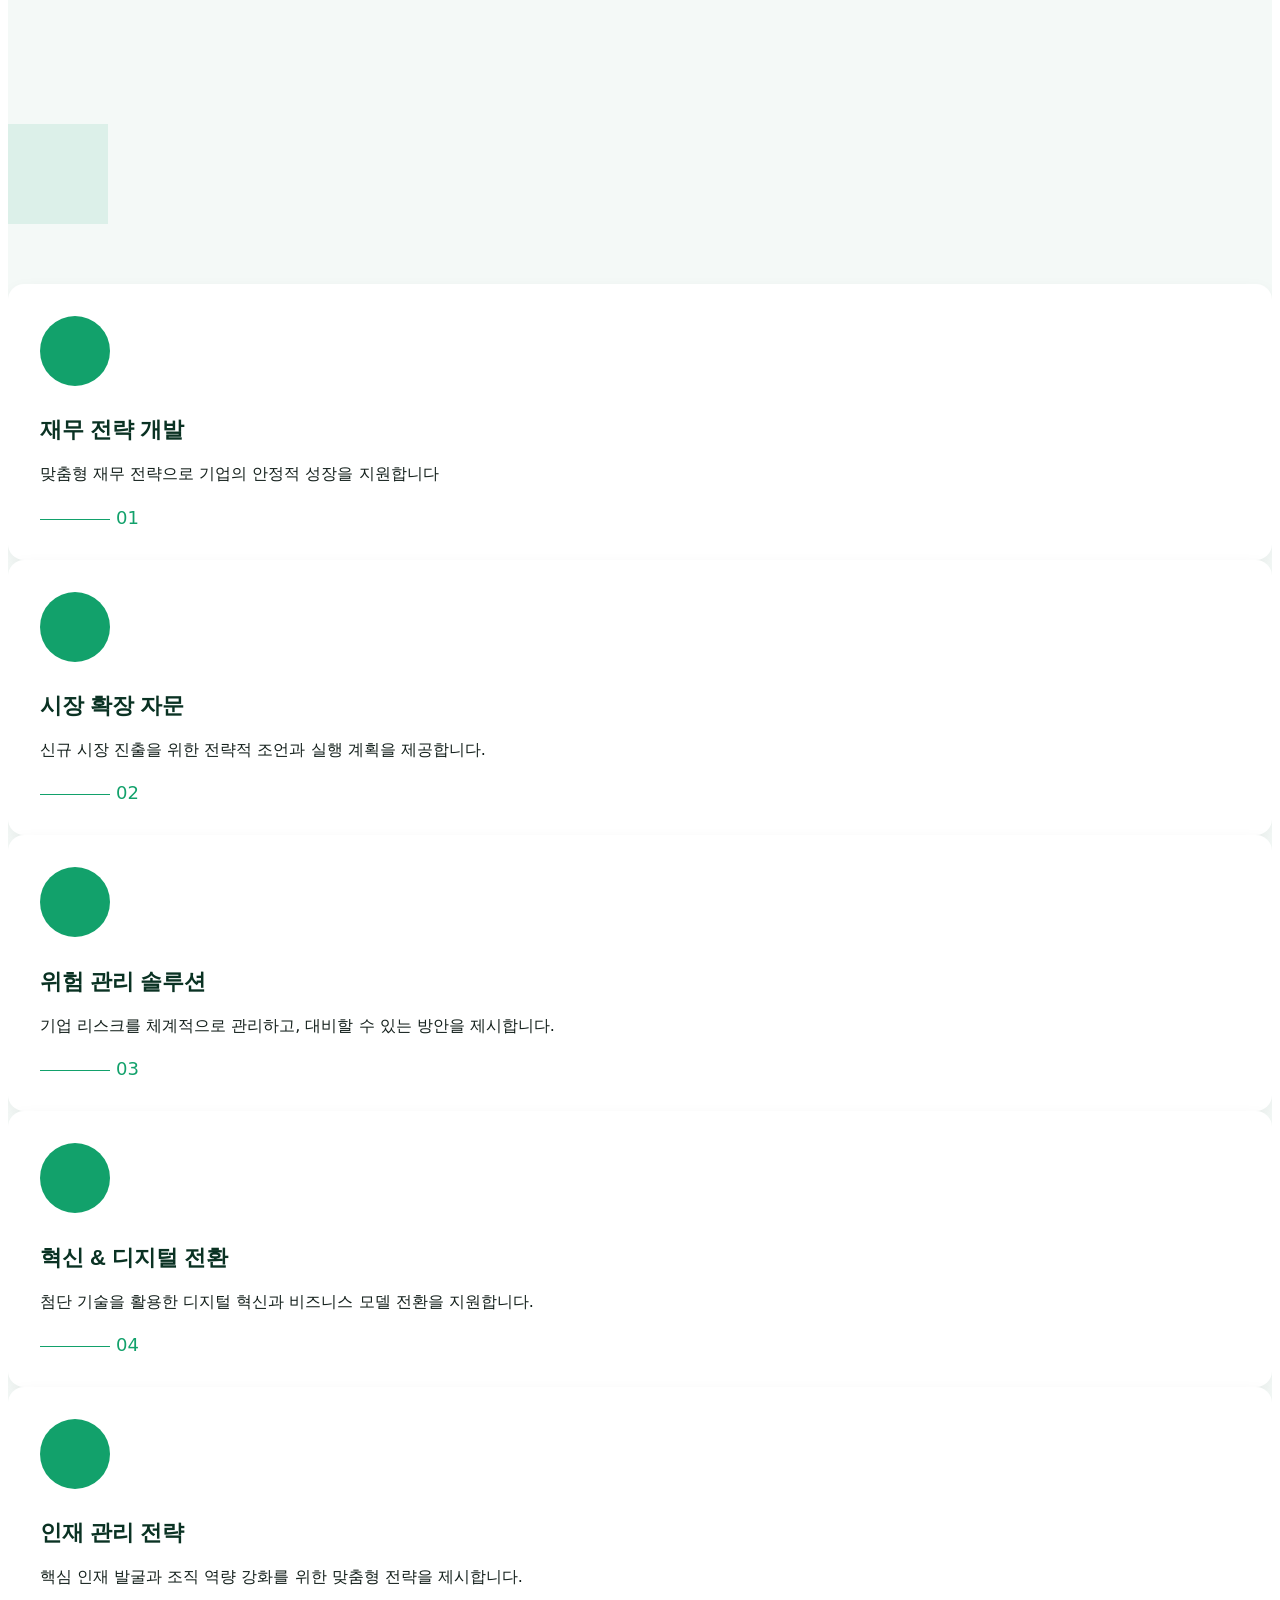
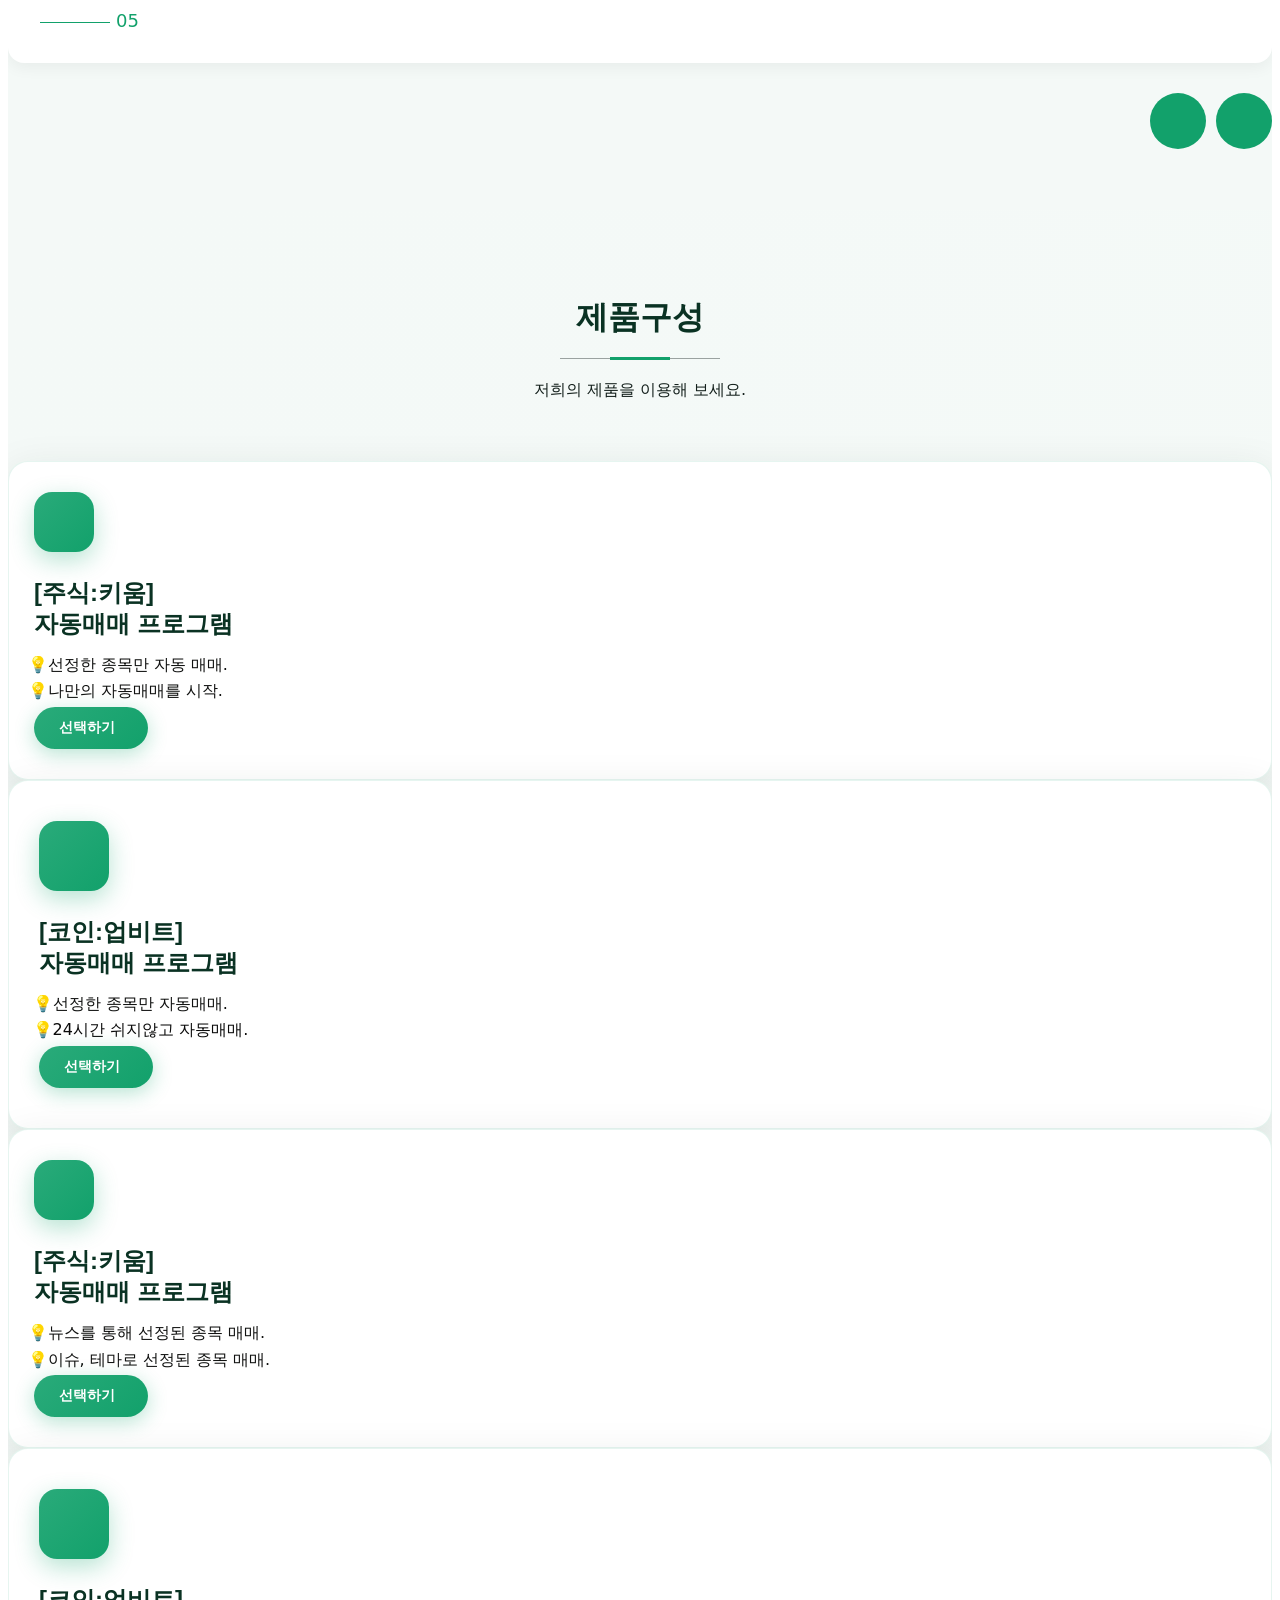
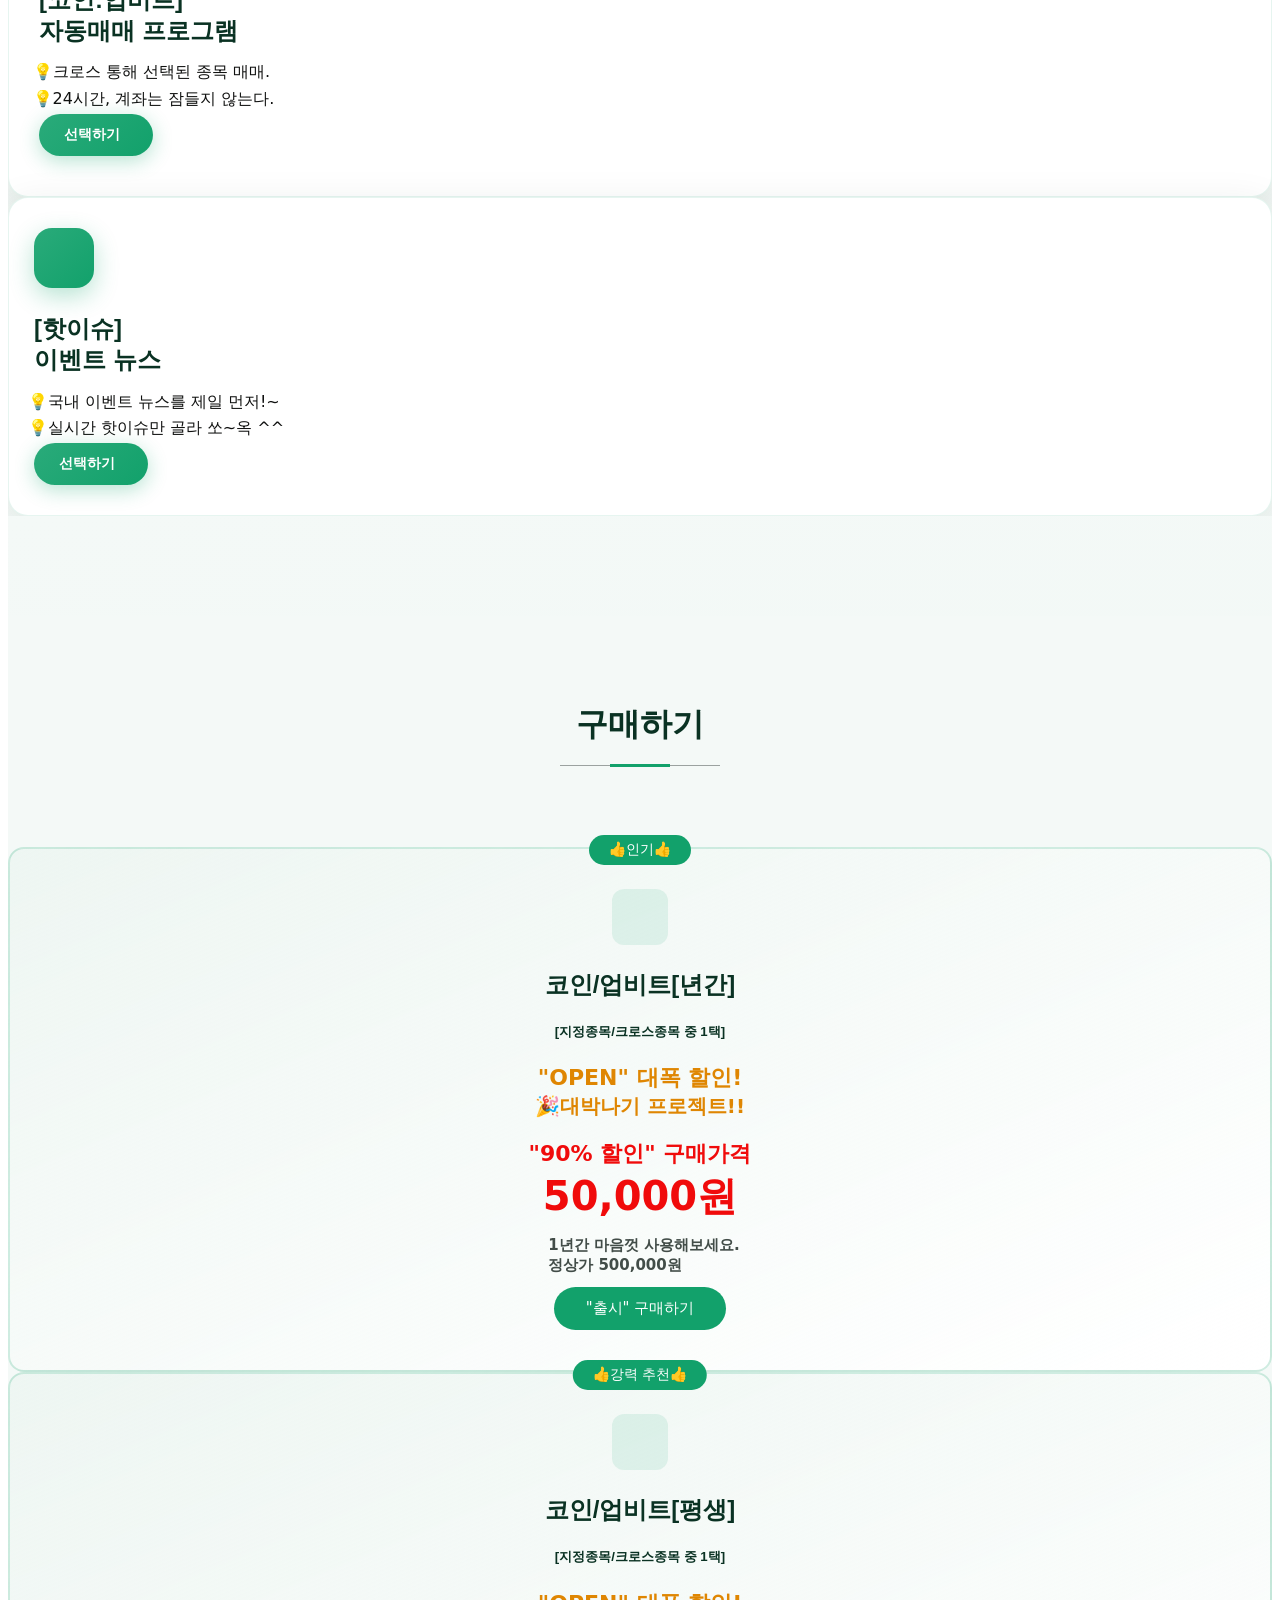
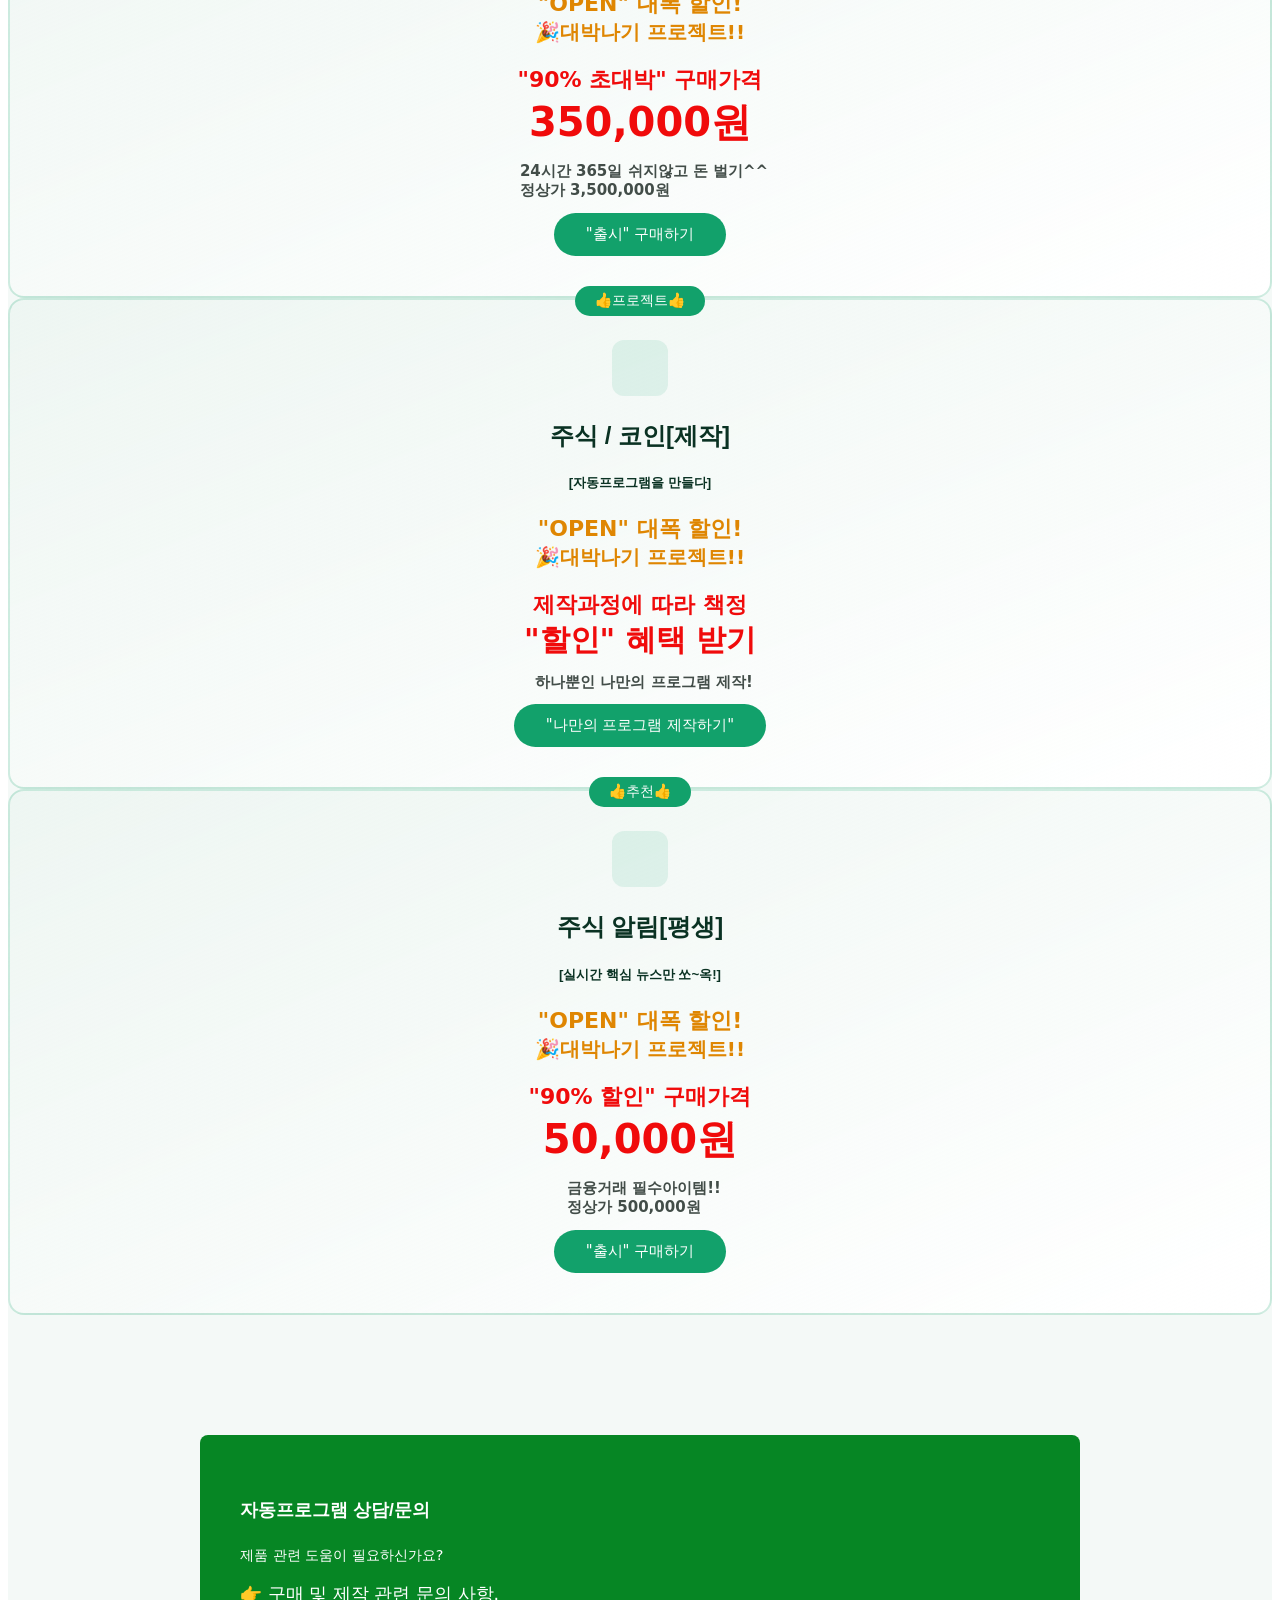
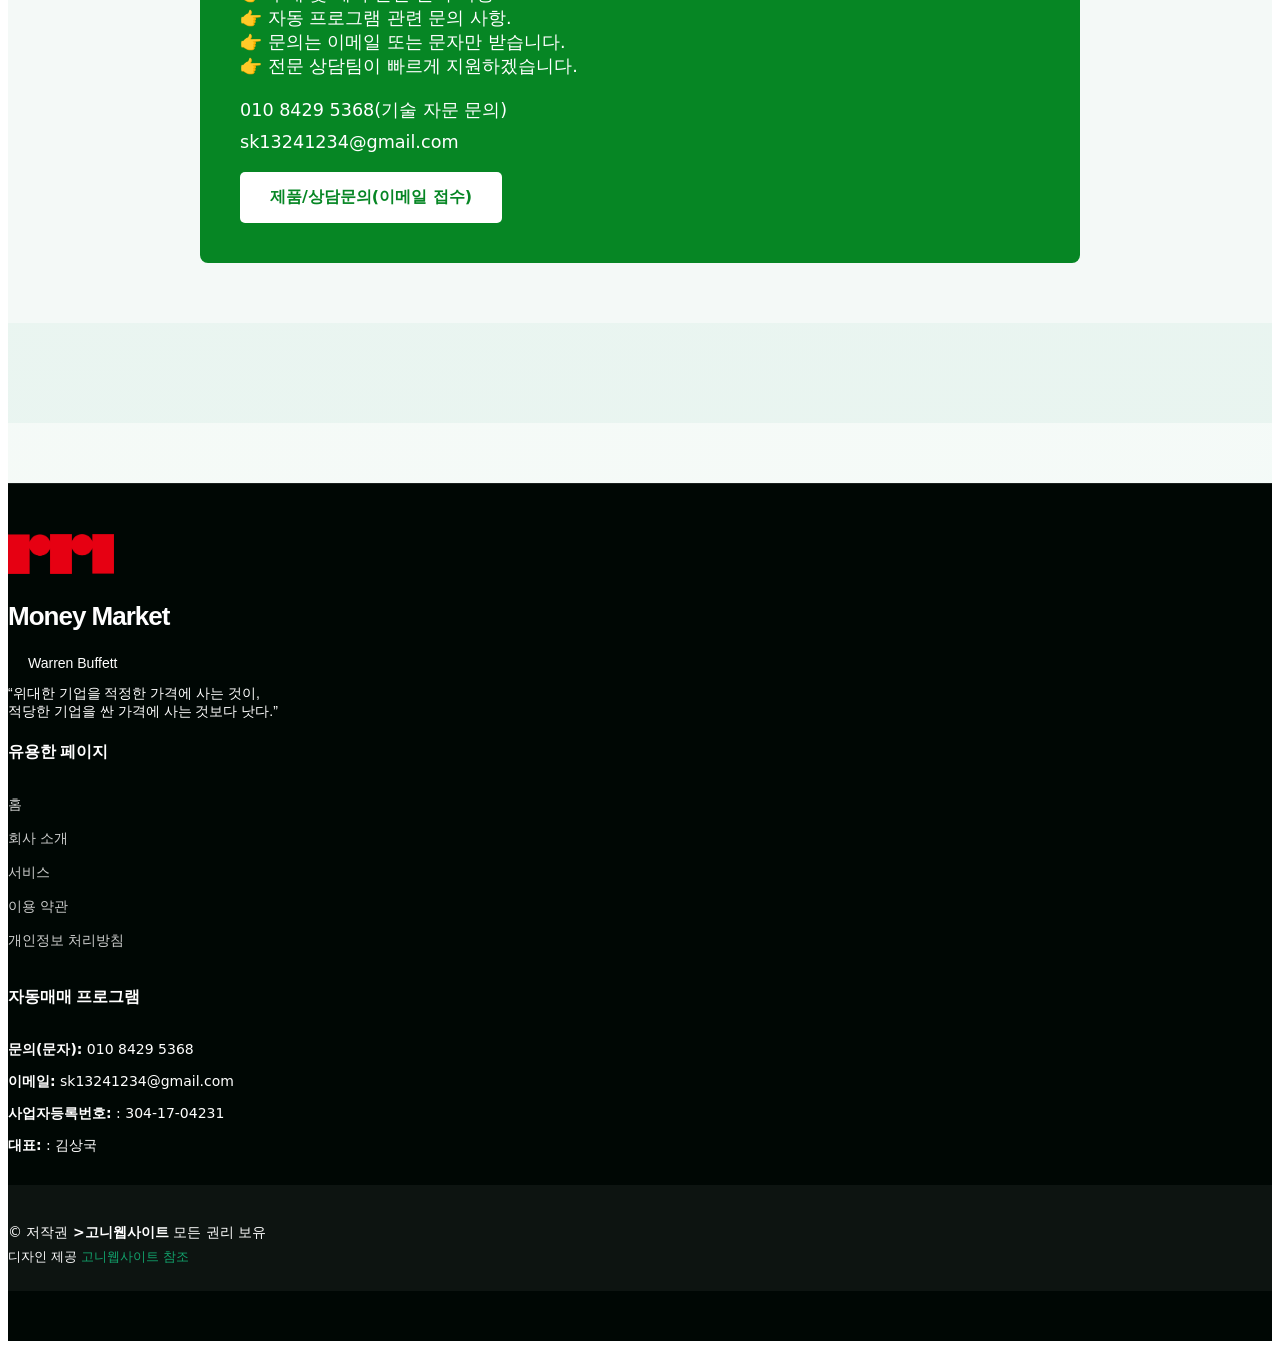
==== commit 6e71d174: "merge remote" ====
--- a/public/index.html
+++ b/public/index.html
@@ -69,7 +69,12 @@
 <div class="container d-flex justify-content-between">
 <div class="contact-info d-flex align-items-center">
 <i class="bi bi-envelope"></i>
-<a href="mailto:sk13241234@gmail.com" class="ms-2">sk13241234@gmail.com <i class="bi bi-phone ms-4"></i> 핸드폰: 010 8429 5368</a>
+
+<a 
+href="mailto:sk13241234@gmail.com" class="ms-2">
+  sk13241234@gmail.com
+  <i class="bi bi-phone ms-4"></i> 핸드폰: 010 8429 5368
+</a>
 
 </div>
 </div>
@@ -2158,8 +2163,10 @@
 
         <div class="col-lg-2 col-6 footer-links">
           <h4>자동매매 프로그램</h4>
-          <p class="mt-4"><strong>전화:</strong> <span>010 8429 5368</span></p>
+          <p class="mt-4"><strong>문의(문자):</strong> <span>010 8429 5368</span></p>
           <p><strong>이메일:</strong> <span>sk13241234@gmail.com</span></p>
+          <p><strong>사업자등록번호:</strong> <span>: 304-17-04231</span></p>
+          <p><strong>대표:</strong> <span>: 김상국</span></p>
         </div>
 
       </div>
